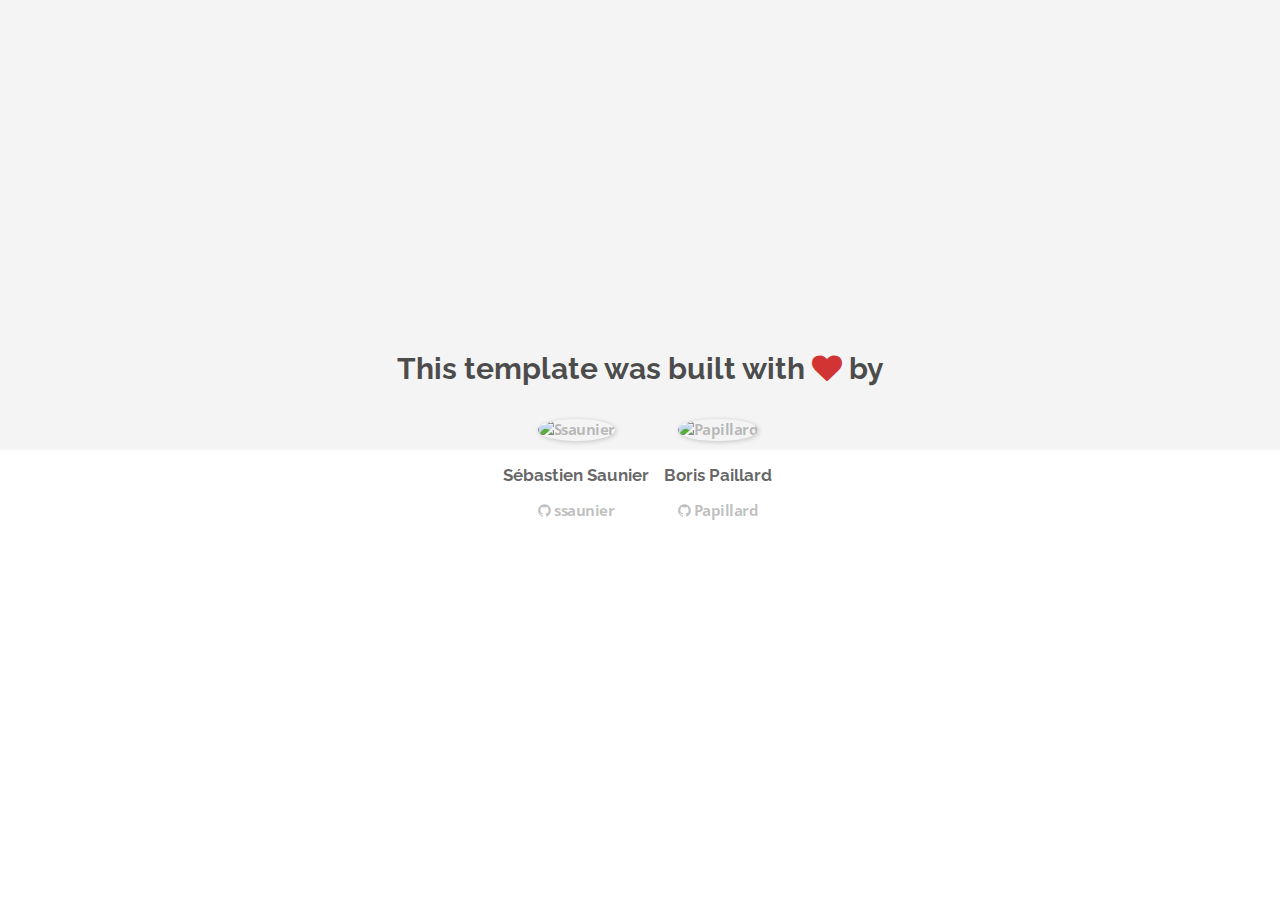
==== about.html @ 684205c4 "Automated commit at 2018-02-12 10:58:25 UTC by middleman-deploy 2.0.0-alpha" ====
<!doctype html>
<html>
  <head>
    <meta charset="utf-8">
    <meta http-equiv="x-ua-compatible" content="ie=edge">
    <meta name="viewport"
          content="width=device-width, initial-scale=1, shrink-to-fit=no">
    <!-- Use the title from a page's frontmatter if it has one -->
    <title>Le Wagon - Middleman - About</title>
    <link href="stylesheets/application-3c48b980.css" rel="stylesheet" />
    <script src="javascripts/application-93de88c9.js"></script>
    <link href="images/favicon-f15af148.png" rel="icon" type="image/png" />
  </head>
  <body>
    <div id="about">
  <div class="about-content">
    <h1>This template was built with <i class="fa fa-heart"></i> by</h1>
    <ul class="list-inline">
        <li>
<a href="https://kitt.lewagon.com/alumni/ssaunier" target="_blank">            <img src="https://kitt.lewagon.com/placeholder/users/ssaunier" class="img-circle" alt="Ssaunier" />
</a>          <h2>Sébastien Saunier</h2>
          <p>
<a href="https://github.com/ssaunier" target="_blank">              <i class="fa fa-github"></i> ssaunier
</a>          </p>
        </li>
        <li>
<a href="https://kitt.lewagon.com/alumni/Papillard" target="_blank">            <img src="https://kitt.lewagon.com/placeholder/users/Papillard" class="img-circle" alt="Papillard" />
</a>          <h2>Boris Paillard</h2>
          <p>
<a href="https://github.com/Papillard" target="_blank">              <i class="fa fa-github"></i> Papillard
</a>          </p>
        </li>
    </ul>
  </div>
</div>

  </body>
</html>
---- stylesheets/application-3c48b980.css ----
@import url("https://fonts.googleapis.com/css?family=Open+Sans:400,300,700|Raleway:400,100,300,700,500");/*!
 * Bootstrap v3.3.7 (http://getbootstrap.com)
 * Copyright 2011-2016 Twitter, Inc.
 * Licensed under MIT (https://github.com/twbs/bootstrap/blob/master/LICENSE)
 *//*! normalize.css v3.0.3 | MIT License | github.com/necolas/normalize.css */html{font-family:sans-serif;-ms-text-size-adjust:100%;-webkit-text-size-adjust:100%}body{margin:0}article,aside,details,figcaption,figure,footer,header,hgroup,main,menu,nav,section,summary{display:block}audio,canvas,progress,video{display:inline-block;vertical-align:baseline}audio:not([controls]){display:none;height:0}[hidden],template{display:none}a{background-color:transparent}a:active,a:hover{outline:0}abbr[title]{border-bottom:1px dotted}b,strong{font-weight:bold}dfn{font-style:italic}h1{font-size:2em;margin:0.67em 0}mark{background:#ff0;color:#000}small{font-size:80%}sub,sup{font-size:75%;line-height:0;position:relative;vertical-align:baseline}sup{top:-0.5em}sub{bottom:-0.25em}img{border:0}svg:not(:root){overflow:hidden}figure{margin:1em 40px}hr{-webkit-box-sizing:content-box;box-sizing:content-box;height:0}pre{overflow:auto}code,kbd,pre,samp{font-family:monospace, monospace;font-size:1em}button,input,optgroup,select,textarea{color:inherit;font:inherit;margin:0}button{overflow:visible}button,select{text-transform:none}button,html input[type="button"],input[type="reset"],input[type="submit"]{-webkit-appearance:button;cursor:pointer}button[disabled],html input[disabled]{cursor:default}button::-moz-focus-inner,input::-moz-focus-inner{border:0;padding:0}input{line-height:normal}input[type="checkbox"],input[type="radio"]{-webkit-box-sizing:border-box;box-sizing:border-box;padding:0}input[type="number"]::-webkit-inner-spin-button,input[type="number"]::-webkit-outer-spin-button{height:auto}input[type="search"]{-webkit-appearance:textfield;-webkit-box-sizing:content-box;box-sizing:content-box}input[type="search"]::-webkit-search-cancel-button,input[type="search"]::-webkit-search-decoration{-webkit-appearance:none}fieldset{border:1px solid #c0c0c0;margin:0 2px;padding:0.35em 0.625em 0.75em}legend{border:0;padding:0}textarea{overflow:auto}optgroup{font-weight:bold}table{border-collapse:collapse;border-spacing:0}td,th{padding:0}/*! Source: https://github.com/h5bp/html5-boilerplate/blob/master/src/css/main.css */@media print{*,*:before,*:after{background:transparent !important;color:#000 !important;-webkit-box-shadow:none !important;box-shadow:none !important;text-shadow:none !important}a,a:visited{text-decoration:underline}a[href]:after{content:" (" attr(href) ")"}abbr[title]:after{content:" (" attr(title) ")"}a[href^="#"]:after,a[href^="javascript:"]:after{content:""}pre,blockquote{border:1px solid #999;page-break-inside:avoid}thead{display:table-header-group}tr,img{page-break-inside:avoid}img{max-width:100% !important}p,h2,h3{orphans:3;widows:3}h2,h3{page-break-after:avoid}.navbar{display:none}.btn>.caret,.dropup>.btn>.caret{border-top-color:#000 !important}.label{border:1px solid #000}.table{border-collapse:collapse !important}.table td,.table th{background-color:#fff !important}.table-bordered th,.table-bordered td{border:1px solid #ddd !important}}@font-face{font-family:'Glyphicons Halflings';src:url("../assets/bootstrap/glyphicons-halflings-regular-86b6f62b.eot");src:url("../assets/bootstrap/glyphicons-halflings-regular-86b6f62b.eot?#iefix") format("embedded-opentype"),url("../assets/bootstrap/glyphicons-halflings-regular-ca35b697.woff2") format("woff2"),url("../assets/bootstrap/glyphicons-halflings-regular-278e49a8.woff") format("woff"),url("../assets/bootstrap/glyphicons-halflings-regular-44bc1850.ttf") format("truetype"),url("../assets/bootstrap/glyphicons-halflings-regular-de51a849.svg#glyphicons_halflingsregular") format("svg")}.glyphicon{position:relative;top:1px;display:inline-block;font-family:'Glyphicons Halflings';font-style:normal;font-weight:normal;line-height:1;-webkit-font-smoothing:antialiased;-moz-osx-font-smoothing:grayscale}.glyphicon-asterisk:before{content:"\002a"}.glyphicon-plus:before{content:"\002b"}.glyphicon-euro:before,.glyphicon-eur:before{content:"\20ac"}.glyphicon-minus:before{content:"\2212"}.glyphicon-cloud:before{content:"\2601"}.glyphicon-envelope:before{content:"\2709"}.glyphicon-pencil:before{content:"\270f"}.glyphicon-glass:before{content:"\e001"}.glyphicon-music:before{content:"\e002"}.glyphicon-search:before{content:"\e003"}.glyphicon-heart:before{content:"\e005"}.glyphicon-star:before{content:"\e006"}.glyphicon-star-empty:before{content:"\e007"}.glyphicon-user:before{content:"\e008"}.glyphicon-film:before{content:"\e009"}.glyphicon-th-large:before{content:"\e010"}.glyphicon-th:before{content:"\e011"}.glyphicon-th-list:before{content:"\e012"}.glyphicon-ok:before{content:"\e013"}.glyphicon-remove:before{content:"\e014"}.glyphicon-zoom-in:before{content:"\e015"}.glyphicon-zoom-out:before{content:"\e016"}.glyphicon-off:before{content:"\e017"}.glyphicon-signal:before{content:"\e018"}.glyphicon-cog:before{content:"\e019"}.glyphicon-trash:before{content:"\e020"}.glyphicon-home:before{content:"\e021"}.glyphicon-file:before{content:"\e022"}.glyphicon-time:before{content:"\e023"}.glyphicon-road:before{content:"\e024"}.glyphicon-download-alt:before{content:"\e025"}.glyphicon-download:before{content:"\e026"}.glyphicon-upload:before{content:"\e027"}.glyphicon-inbox:before{content:"\e028"}.glyphicon-play-circle:before{content:"\e029"}.glyphicon-repeat:before{content:"\e030"}.glyphicon-refresh:before{content:"\e031"}.glyphicon-list-alt:before{content:"\e032"}.glyphicon-lock:before{content:"\e033"}.glyphicon-flag:before{content:"\e034"}.glyphicon-headphones:before{content:"\e035"}.glyphicon-volume-off:before{content:"\e036"}.glyphicon-volume-down:before{content:"\e037"}.glyphicon-volume-up:before{content:"\e038"}.glyphicon-qrcode:before{content:"\e039"}.glyphicon-barcode:before{content:"\e040"}.glyphicon-tag:before{content:"\e041"}.glyphicon-tags:before{content:"\e042"}.glyphicon-book:before{content:"\e043"}.glyphicon-bookmark:before{content:"\e044"}.glyphicon-print:before{content:"\e045"}.glyphicon-camera:before{content:"\e046"}.glyphicon-font:before{content:"\e047"}.glyphicon-bold:before{content:"\e048"}.glyphicon-italic:before{content:"\e049"}.glyphicon-text-height:before{content:"\e050"}.glyphicon-text-width:before{content:"\e051"}.glyphicon-align-left:before{content:"\e052"}.glyphicon-align-center:before{content:"\e053"}.glyphicon-align-right:before{content:"\e054"}.glyphicon-align-justify:before{content:"\e055"}.glyphicon-list:before{content:"\e056"}.glyphicon-indent-left:before{content:"\e057"}.glyphicon-indent-right:before{content:"\e058"}.glyphicon-facetime-video:before{content:"\e059"}.glyphicon-picture:before{content:"\e060"}.glyphicon-map-marker:before{content:"\e062"}.glyphicon-adjust:before{content:"\e063"}.glyphicon-tint:before{content:"\e064"}.glyphicon-edit:before{content:"\e065"}.glyphicon-share:before{content:"\e066"}.glyphicon-check:before{content:"\e067"}.glyphicon-move:before{content:"\e068"}.glyphicon-step-backward:before{content:"\e069"}.glyphicon-fast-backward:before{content:"\e070"}.glyphicon-backward:before{content:"\e071"}.glyphicon-play:before{content:"\e072"}.glyphicon-pause:before{content:"\e073"}.glyphicon-stop:before{content:"\e074"}.glyphicon-forward:before{content:"\e075"}.glyphicon-fast-forward:before{content:"\e076"}.glyphicon-step-forward:before{content:"\e077"}.glyphicon-eject:before{content:"\e078"}.glyphicon-chevron-left:before{content:"\e079"}.glyphicon-chevron-right:before{content:"\e080"}.glyphicon-plus-sign:before{content:"\e081"}.glyphicon-minus-sign:before{content:"\e082"}.glyphicon-remove-sign:before{content:"\e083"}.glyphicon-ok-sign:before{content:"\e084"}.glyphicon-question-sign:before{content:"\e085"}.glyphicon-info-sign:before{content:"\e086"}.glyphicon-screenshot:before{content:"\e087"}.glyphicon-remove-circle:before{content:"\e088"}.glyphicon-ok-circle:before{content:"\e089"}.glyphicon-ban-circle:before{content:"\e090"}.glyphicon-arrow-left:before{content:"\e091"}.glyphicon-arrow-right:before{content:"\e092"}.glyphicon-arrow-up:before{content:"\e093"}.glyphicon-arrow-down:before{content:"\e094"}.glyphicon-share-alt:before{content:"\e095"}.glyphicon-resize-full:before{content:"\e096"}.glyphicon-resize-small:before{content:"\e097"}.glyphicon-exclamation-sign:before{content:"\e101"}.glyphicon-gift:before{content:"\e102"}.glyphicon-leaf:before{content:"\e103"}.glyphicon-fire:before{content:"\e104"}.glyphicon-eye-open:before{content:"\e105"}.glyphicon-eye-close:before{content:"\e106"}.glyphicon-warning-sign:before{content:"\e107"}.glyphicon-plane:before{content:"\e108"}.glyphicon-calendar:before{content:"\e109"}.glyphicon-random:before{content:"\e110"}.glyphicon-comment:before{content:"\e111"}.glyphicon-magnet:before{content:"\e112"}.glyphicon-chevron-up:before{content:"\e113"}.glyphicon-chevron-down:before{content:"\e114"}.glyphicon-retweet:before{content:"\e115"}.glyphicon-shopping-cart:before{content:"\e116"}.glyphicon-folder-close:before{content:"\e117"}.glyphicon-folder-open:before{content:"\e118"}.glyphicon-resize-vertical:before{content:"\e119"}.glyphicon-resize-horizontal:before{content:"\e120"}.glyphicon-hdd:before{content:"\e121"}.glyphicon-bullhorn:before{content:"\e122"}.glyphicon-bell:before{content:"\e123"}.glyphicon-certificate:before{content:"\e124"}.glyphicon-thumbs-up:before{content:"\e125"}.glyphicon-thumbs-down:before{content:"\e126"}.glyphicon-hand-right:before{content:"\e127"}.glyphicon-hand-left:before{content:"\e128"}.glyphicon-hand-up:before{content:"\e129"}.glyphicon-hand-down:before{content:"\e130"}.glyphicon-circle-arrow-right:before{content:"\e131"}.glyphicon-circle-arrow-left:before{content:"\e132"}.glyphicon-circle-arrow-up:before{content:"\e133"}.glyphicon-circle-arrow-down:before{content:"\e134"}.glyphicon-globe:before{content:"\e135"}.glyphicon-wrench:before{content:"\e136"}.glyphicon-tasks:before{content:"\e137"}.glyphicon-filter:before{content:"\e138"}.glyphicon-briefcase:before{content:"\e139"}.glyphicon-fullscreen:before{content:"\e140"}.glyphicon-dashboard:before{content:"\e141"}.glyphicon-paperclip:before{content:"\e142"}.glyphicon-heart-empty:before{content:"\e143"}.glyphicon-link:before{content:"\e144"}.glyphicon-phone:before{content:"\e145"}.glyphicon-pushpin:before{content:"\e146"}.glyphicon-usd:before{content:"\e148"}.glyphicon-gbp:before{content:"\e149"}.glyphicon-sort:before{content:"\e150"}.glyphicon-sort-by-alphabet:before{content:"\e151"}.glyphicon-sort-by-alphabet-alt:before{content:"\e152"}.glyphicon-sort-by-order:before{content:"\e153"}.glyphicon-sort-by-order-alt:before{content:"\e154"}.glyphicon-sort-by-attributes:before{content:"\e155"}.glyphicon-sort-by-attributes-alt:before{content:"\e156"}.glyphicon-unchecked:before{content:"\e157"}.glyphicon-expand:before{content:"\e158"}.glyphicon-collapse-down:before{content:"\e159"}.glyphicon-collapse-up:before{content:"\e160"}.glyphicon-log-in:before{content:"\e161"}.glyphicon-flash:before{content:"\e162"}.glyphicon-log-out:before{content:"\e163"}.glyphicon-new-window:before{content:"\e164"}.glyphicon-record:before{content:"\e165"}.glyphicon-save:before{content:"\e166"}.glyphicon-open:before{content:"\e167"}.glyphicon-saved:before{content:"\e168"}.glyphicon-import:before{content:"\e169"}.glyphicon-export:before{content:"\e170"}.glyphicon-send:before{content:"\e171"}.glyphicon-floppy-disk:before{content:"\e172"}.glyphicon-floppy-saved:before{content:"\e173"}.glyphicon-floppy-remove:before{content:"\e174"}.glyphicon-floppy-save:before{content:"\e175"}.glyphicon-floppy-open:before{content:"\e176"}.glyphicon-credit-card:before{content:"\e177"}.glyphicon-transfer:before{content:"\e178"}.glyphicon-cutlery:before{content:"\e179"}.glyphicon-header:before{content:"\e180"}.glyphicon-compressed:before{content:"\e181"}.glyphicon-earphone:before{content:"\e182"}.glyphicon-phone-alt:before{content:"\e183"}.glyphicon-tower:before{content:"\e184"}.glyphicon-stats:before{content:"\e185"}.glyphicon-sd-video:before{content:"\e186"}.glyphicon-hd-video:before{content:"\e187"}.glyphicon-subtitles:before{content:"\e188"}.glyphicon-sound-stereo:before{content:"\e189"}.glyphicon-sound-dolby:before{content:"\e190"}.glyphicon-sound-5-1:before{content:"\e191"}.glyphicon-sound-6-1:before{content:"\e192"}.glyphicon-sound-7-1:before{content:"\e193"}.glyphicon-copyright-mark:before{content:"\e194"}.glyphicon-registration-mark:before{content:"\e195"}.glyphicon-cloud-download:before{content:"\e197"}.glyphicon-cloud-upload:before{content:"\e198"}.glyphicon-tree-conifer:before{content:"\e199"}.glyphicon-tree-deciduous:before{content:"\e200"}.glyphicon-cd:before{content:"\e201"}.glyphicon-save-file:before{content:"\e202"}.glyphicon-open-file:before{content:"\e203"}.glyphicon-level-up:before{content:"\e204"}.glyphicon-copy:before{content:"\e205"}.glyphicon-paste:before{content:"\e206"}.glyphicon-alert:before{content:"\e209"}.glyphicon-equalizer:before{content:"\e210"}.glyphicon-king:before{content:"\e211"}.glyphicon-queen:before{content:"\e212"}.glyphicon-pawn:before{content:"\e213"}.glyphicon-bishop:before{content:"\e214"}.glyphicon-knight:before{content:"\e215"}.glyphicon-baby-formula:before{content:"\e216"}.glyphicon-tent:before{content:"\26fa"}.glyphicon-blackboard:before{content:"\e218"}.glyphicon-bed:before{content:"\e219"}.glyphicon-apple:before{content:"\f8ff"}.glyphicon-erase:before{content:"\e221"}.glyphicon-hourglass:before{content:"\231b"}.glyphicon-lamp:before{content:"\e223"}.glyphicon-duplicate:before{content:"\e224"}.glyphicon-piggy-bank:before{content:"\e225"}.glyphicon-scissors:before{content:"\e226"}.glyphicon-bitcoin:before{content:"\e227"}.glyphicon-btc:before{content:"\e227"}.glyphicon-xbt:before{content:"\e227"}.glyphicon-yen:before{content:"\00a5"}.glyphicon-jpy:before{content:"\00a5"}.glyphicon-ruble:before{content:"\20bd"}.glyphicon-rub:before{content:"\20bd"}.glyphicon-scale:before{content:"\e230"}.glyphicon-ice-lolly:before{content:"\e231"}.glyphicon-ice-lolly-tasted:before{content:"\e232"}.glyphicon-education:before{content:"\e233"}.glyphicon-option-horizontal:before{content:"\e234"}.glyphicon-option-vertical:before{content:"\e235"}.glyphicon-menu-hamburger:before{content:"\e236"}.glyphicon-modal-window:before{content:"\e237"}.glyphicon-oil:before{content:"\e238"}.glyphicon-grain:before{content:"\e239"}.glyphicon-sunglasses:before{content:"\e240"}.glyphicon-text-size:before{content:"\e241"}.glyphicon-text-color:before{content:"\e242"}.glyphicon-text-background:before{content:"\e243"}.glyphicon-object-align-top:before{content:"\e244"}.glyphicon-object-align-bottom:before{content:"\e245"}.glyphicon-object-align-horizontal:before{content:"\e246"}.glyphicon-object-align-left:before{content:"\e247"}.glyphicon-object-align-vertical:before{content:"\e248"}.glyphicon-object-align-right:before{content:"\e249"}.glyphicon-triangle-right:before{content:"\e250"}.glyphicon-triangle-left:before{content:"\e251"}.glyphicon-triangle-bottom:before{content:"\e252"}.glyphicon-triangle-top:before{content:"\e253"}.glyphicon-console:before{content:"\e254"}.glyphicon-superscript:before{content:"\e255"}.glyphicon-subscript:before{content:"\e256"}.glyphicon-menu-left:before{content:"\e257"}.glyphicon-menu-right:before{content:"\e258"}.glyphicon-menu-down:before{content:"\e259"}.glyphicon-menu-up:before{content:"\e260"}*{-webkit-box-sizing:border-box;box-sizing:border-box}*:before,*:after{-webkit-box-sizing:border-box;box-sizing:border-box}html{font-size:10px;-webkit-tap-highlight-color:transparent}body{font-family:"Open Sans", "Helvetica", "sans-serif";font-size:18px;line-height:1.42857143;color:#333333;background-color:#F4F4F4}input,button,select,textarea{font-family:inherit;font-size:inherit;line-height:inherit}a{color:#469AE0;text-decoration:none}a:hover,a:focus{color:#1f74ba;text-decoration:underline}a:focus{outline:5px auto -webkit-focus-ring-color;outline-offset:-2px}figure{margin:0}img{vertical-align:middle}.img-responsive{display:block;max-width:100%;height:auto}.img-rounded{border-radius:2px}.img-thumbnail{padding:4px;line-height:1.42857143;background-color:#F4F4F4;border:1px solid #ddd;border-radius:2px;-webkit-transition:all 0.2s ease-in-out;transition:all 0.2s ease-in-out;display:inline-block;max-width:100%;height:auto}.img-circle{border-radius:50%}hr{margin-top:25px;margin-bottom:25px;border:0;border-top:1px solid #eeeeee}.sr-only{position:absolute;width:1px;height:1px;margin:-1px;padding:0;overflow:hidden;clip:rect(0, 0, 0, 0);border:0}.sr-only-focusable:active,.sr-only-focusable:focus{position:static;width:auto;height:auto;margin:0;overflow:visible;clip:auto}[role="button"]{cursor:pointer}h1,h2,h3,h4,h5,h6,.h1,.h2,.h3,.h4,.h5,.h6{font-family:"Raleway", "Helvetica", "sans-serif";font-weight:500;line-height:1.1;color:inherit}h1 small,h1 .small,h2 small,h2 .small,h3 small,h3 .small,h4 small,h4 .small,h5 small,h5 .small,h6 small,h6 .small,.h1 small,.h1 .small,.h2 small,.h2 .small,.h3 small,.h3 .small,.h4 small,.h4 .small,.h5 small,.h5 .small,.h6 small,.h6 .small{font-weight:normal;line-height:1;color:#777777}h1,.h1,h2,.h2,h3,.h3{margin-top:25px;margin-bottom:12.5px}h1 small,h1 .small,.h1 small,.h1 .small,h2 small,h2 .small,.h2 small,.h2 .small,h3 small,h3 .small,.h3 small,.h3 .small{font-size:65%}h4,.h4,h5,.h5,h6,.h6{margin-top:12.5px;margin-bottom:12.5px}h4 small,h4 .small,.h4 small,.h4 .small,h5 small,h5 .small,.h5 small,.h5 .small,h6 small,h6 .small,.h6 small,.h6 .small{font-size:75%}h1,.h1{font-size:46px}h2,.h2{font-size:38px}h3,.h3{font-size:31px}h4,.h4{font-size:23px}h5,.h5{font-size:18px}h6,.h6{font-size:16px}p{margin:0 0 12.5px}.lead{margin-bottom:25px;font-size:20px;font-weight:300;line-height:1.4}@media (min-width: 768px){.lead{font-size:27px}}small,.small{font-size:88%}mark,.mark{background-color:#fcf8e3;padding:.2em}.text-left{text-align:left}.text-right{text-align:right}.text-center{text-align:center}.text-justify{text-align:justify}.text-nowrap{white-space:nowrap}.text-lowercase{text-transform:lowercase}.text-uppercase,.initialism{text-transform:uppercase}.text-capitalize{text-transform:capitalize}.text-muted{color:#777777}.text-primary{color:#469AE0}a.text-primary:hover,a.text-primary:focus{color:#2381d0}.text-success{color:#3c763d}a.text-success:hover,a.text-success:focus{color:#2b542c}.text-info{color:#31708f}a.text-info:hover,a.text-info:focus{color:#245269}.text-warning{color:#8a6d3b}a.text-warning:hover,a.text-warning:focus{color:#66512c}.text-danger{color:#a94442}a.text-danger:hover,a.text-danger:focus{color:#843534}.bg-primary{color:#fff}.bg-primary{background-color:#469AE0}a.bg-primary:hover,a.bg-primary:focus{background-color:#2381d0}.bg-success{background-color:#dff0d8}a.bg-success:hover,a.bg-success:focus{background-color:#c1e2b3}.bg-info{background-color:#d9edf7}a.bg-info:hover,a.bg-info:focus{background-color:#afd9ee}.bg-warning{background-color:#fcf8e3}a.bg-warning:hover,a.bg-warning:focus{background-color:#f7ecb5}.bg-danger{background-color:#f2dede}a.bg-danger:hover,a.bg-danger:focus{background-color:#e4b9b9}.page-header{padding-bottom:11.5px;margin:50px 0 25px;border-bottom:1px solid #eeeeee}ul,ol{margin-top:0;margin-bottom:12.5px}ul ul,ul ol,ol ul,ol ol{margin-bottom:0}.list-unstyled{padding-left:0;list-style:none}.list-inline{padding-left:0;list-style:none;margin-left:-5px}.list-inline>li{display:inline-block;padding-left:5px;padding-right:5px}dl{margin-top:0;margin-bottom:25px}dt,dd{line-height:1.42857143}dt{font-weight:bold}dd{margin-left:0}.dl-horizontal dd:before,.dl-horizontal dd:after{content:" ";display:table}.dl-horizontal dd:after{clear:both}@media (min-width: 768px){.dl-horizontal dt{float:left;width:160px;clear:left;text-align:right;overflow:hidden;text-overflow:ellipsis;white-space:nowrap}.dl-horizontal dd{margin-left:180px}}abbr[title],abbr[data-original-title]{cursor:help;border-bottom:1px dotted #777777}.initialism{font-size:90%}blockquote{padding:12.5px 25px;margin:0 0 25px;font-size:22.5px;border-left:5px solid #eeeeee}blockquote p:last-child,blockquote ul:last-child,blockquote ol:last-child{margin-bottom:0}blockquote footer,blockquote small,blockquote .small{display:block;font-size:80%;line-height:1.42857143;color:#777777}blockquote footer:before,blockquote small:before,blockquote .small:before{content:'\2014 \00A0'}.blockquote-reverse,blockquote.pull-right{padding-right:15px;padding-left:0;border-right:5px solid #eeeeee;border-left:0;text-align:right}.blockquote-reverse footer:before,.blockquote-reverse small:before,.blockquote-reverse .small:before,blockquote.pull-right footer:before,blockquote.pull-right small:before,blockquote.pull-right .small:before{content:''}.blockquote-reverse footer:after,.blockquote-reverse small:after,.blockquote-reverse .small:after,blockquote.pull-right footer:after,blockquote.pull-right small:after,blockquote.pull-right .small:after{content:'\00A0 \2014'}address{margin-bottom:25px;font-style:normal;line-height:1.42857143}code,kbd,pre,samp{font-family:Menlo, Monaco, Consolas, "Courier New", monospace}code{padding:2px 4px;font-size:90%;color:#c7254e;background-color:#f9f2f4;border-radius:2px}kbd{padding:2px 4px;font-size:90%;color:#fff;background-color:#333;border-radius:2px;-webkit-box-shadow:inset 0 -1px 0 rgba(0,0,0,0.25);box-shadow:inset 0 -1px 0 rgba(0,0,0,0.25)}kbd kbd{padding:0;font-size:100%;font-weight:bold;-webkit-box-shadow:none;box-shadow:none}pre{display:block;padding:12px;margin:0 0 12.5px;font-size:17px;line-height:1.42857143;word-break:break-all;word-wrap:break-word;color:#333333;background-color:#f5f5f5;border:1px solid #ccc;border-radius:2px}pre code{padding:0;font-size:inherit;color:inherit;white-space:pre-wrap;background-color:transparent;border-radius:0}.pre-scrollable{max-height:340px;overflow-y:scroll}.container{margin-right:auto;margin-left:auto;padding-left:15px;padding-right:15px}.container:before,.container:after{content:" ";display:table}.container:after{clear:both}@media (min-width: 768px){.container{width:750px}}@media (min-width: 992px){.container{width:970px}}@media (min-width: 1200px){.container{width:1170px}}.container-fluid{margin-right:auto;margin-left:auto;padding-left:15px;padding-right:15px}.container-fluid:before,.container-fluid:after{content:" ";display:table}.container-fluid:after{clear:both}.row{margin-left:-15px;margin-right:-15px}.row:before,.row:after{content:" ";display:table}.row:after{clear:both}.col-xs-1,.col-sm-1,.col-md-1,.col-lg-1,.col-xs-2,.col-sm-2,.col-md-2,.col-lg-2,.col-xs-3,.col-sm-3,.col-md-3,.col-lg-3,.col-xs-4,.col-sm-4,.col-md-4,.col-lg-4,.col-xs-5,.col-sm-5,.col-md-5,.col-lg-5,.col-xs-6,.col-sm-6,.col-md-6,.col-lg-6,.col-xs-7,.col-sm-7,.col-md-7,.col-lg-7,.col-xs-8,.col-sm-8,.col-md-8,.col-lg-8,.col-xs-9,.col-sm-9,.col-md-9,.col-lg-9,.col-xs-10,.col-sm-10,.col-md-10,.col-lg-10,.col-xs-11,.col-sm-11,.col-md-11,.col-lg-11,.col-xs-12,.col-sm-12,.col-md-12,.col-lg-12{position:relative;min-height:1px;padding-left:15px;padding-right:15px}.col-xs-1,.col-xs-2,.col-xs-3,.col-xs-4,.col-xs-5,.col-xs-6,.col-xs-7,.col-xs-8,.col-xs-9,.col-xs-10,.col-xs-11,.col-xs-12{float:left}.col-xs-1{width:8.33333333%}.col-xs-2{width:16.66666667%}.col-xs-3{width:25%}.col-xs-4{width:33.33333333%}.col-xs-5{width:41.66666667%}.col-xs-6{width:50%}.col-xs-7{width:58.33333333%}.col-xs-8{width:66.66666667%}.col-xs-9{width:75%}.col-xs-10{width:83.33333333%}.col-xs-11{width:91.66666667%}.col-xs-12{width:100%}.col-xs-pull-0{right:auto}.col-xs-pull-1{right:8.33333333%}.col-xs-pull-2{right:16.66666667%}.col-xs-pull-3{right:25%}.col-xs-pull-4{right:33.33333333%}.col-xs-pull-5{right:41.66666667%}.col-xs-pull-6{right:50%}.col-xs-pull-7{right:58.33333333%}.col-xs-pull-8{right:66.66666667%}.col-xs-pull-9{right:75%}.col-xs-pull-10{right:83.33333333%}.col-xs-pull-11{right:91.66666667%}.col-xs-pull-12{right:100%}.col-xs-push-0{left:auto}.col-xs-push-1{left:8.33333333%}.col-xs-push-2{left:16.66666667%}.col-xs-push-3{left:25%}.col-xs-push-4{left:33.33333333%}.col-xs-push-5{left:41.66666667%}.col-xs-push-6{left:50%}.col-xs-push-7{left:58.33333333%}.col-xs-push-8{left:66.66666667%}.col-xs-push-9{left:75%}.col-xs-push-10{left:83.33333333%}.col-xs-push-11{left:91.66666667%}.col-xs-push-12{left:100%}.col-xs-offset-0{margin-left:0%}.col-xs-offset-1{margin-left:8.33333333%}.col-xs-offset-2{margin-left:16.66666667%}.col-xs-offset-3{margin-left:25%}.col-xs-offset-4{margin-left:33.33333333%}.col-xs-offset-5{margin-left:41.66666667%}.col-xs-offset-6{margin-left:50%}.col-xs-offset-7{margin-left:58.33333333%}.col-xs-offset-8{margin-left:66.66666667%}.col-xs-offset-9{margin-left:75%}.col-xs-offset-10{margin-left:83.33333333%}.col-xs-offset-11{margin-left:91.66666667%}.col-xs-offset-12{margin-left:100%}@media (min-width: 768px){.col-sm-1,.col-sm-2,.col-sm-3,.col-sm-4,.col-sm-5,.col-sm-6,.col-sm-7,.col-sm-8,.col-sm-9,.col-sm-10,.col-sm-11,.col-sm-12{float:left}.col-sm-1{width:8.33333333%}.col-sm-2{width:16.66666667%}.col-sm-3{width:25%}.col-sm-4{width:33.33333333%}.col-sm-5{width:41.66666667%}.col-sm-6{width:50%}.col-sm-7{width:58.33333333%}.col-sm-8{width:66.66666667%}.col-sm-9{width:75%}.col-sm-10{width:83.33333333%}.col-sm-11{width:91.66666667%}.col-sm-12{width:100%}.col-sm-pull-0{right:auto}.col-sm-pull-1{right:8.33333333%}.col-sm-pull-2{right:16.66666667%}.col-sm-pull-3{right:25%}.col-sm-pull-4{right:33.33333333%}.col-sm-pull-5{right:41.66666667%}.col-sm-pull-6{right:50%}.col-sm-pull-7{right:58.33333333%}.col-sm-pull-8{right:66.66666667%}.col-sm-pull-9{right:75%}.col-sm-pull-10{right:83.33333333%}.col-sm-pull-11{right:91.66666667%}.col-sm-pull-12{right:100%}.col-sm-push-0{left:auto}.col-sm-push-1{left:8.33333333%}.col-sm-push-2{left:16.66666667%}.col-sm-push-3{left:25%}.col-sm-push-4{left:33.33333333%}.col-sm-push-5{left:41.66666667%}.col-sm-push-6{left:50%}.col-sm-push-7{left:58.33333333%}.col-sm-push-8{left:66.66666667%}.col-sm-push-9{left:75%}.col-sm-push-10{left:83.33333333%}.col-sm-push-11{left:91.66666667%}.col-sm-push-12{left:100%}.col-sm-offset-0{margin-left:0%}.col-sm-offset-1{margin-left:8.33333333%}.col-sm-offset-2{margin-left:16.66666667%}.col-sm-offset-3{margin-left:25%}.col-sm-offset-4{margin-left:33.33333333%}.col-sm-offset-5{margin-left:41.66666667%}.col-sm-offset-6{margin-left:50%}.col-sm-offset-7{margin-left:58.33333333%}.col-sm-offset-8{margin-left:66.66666667%}.col-sm-offset-9{margin-left:75%}.col-sm-offset-10{margin-left:83.33333333%}.col-sm-offset-11{margin-left:91.66666667%}.col-sm-offset-12{margin-left:100%}}@media (min-width: 992px){.col-md-1,.col-md-2,.col-md-3,.col-md-4,.col-md-5,.col-md-6,.col-md-7,.col-md-8,.col-md-9,.col-md-10,.col-md-11,.col-md-12{float:left}.col-md-1{width:8.33333333%}.col-md-2{width:16.66666667%}.col-md-3{width:25%}.col-md-4{width:33.33333333%}.col-md-5{width:41.66666667%}.col-md-6{width:50%}.col-md-7{width:58.33333333%}.col-md-8{width:66.66666667%}.col-md-9{width:75%}.col-md-10{width:83.33333333%}.col-md-11{width:91.66666667%}.col-md-12{width:100%}.col-md-pull-0{right:auto}.col-md-pull-1{right:8.33333333%}.col-md-pull-2{right:16.66666667%}.col-md-pull-3{right:25%}.col-md-pull-4{right:33.33333333%}.col-md-pull-5{right:41.66666667%}.col-md-pull-6{right:50%}.col-md-pull-7{right:58.33333333%}.col-md-pull-8{right:66.66666667%}.col-md-pull-9{right:75%}.col-md-pull-10{right:83.33333333%}.col-md-pull-11{right:91.66666667%}.col-md-pull-12{right:100%}.col-md-push-0{left:auto}.col-md-push-1{left:8.33333333%}.col-md-push-2{left:16.66666667%}.col-md-push-3{left:25%}.col-md-push-4{left:33.33333333%}.col-md-push-5{left:41.66666667%}.col-md-push-6{left:50%}.col-md-push-7{left:58.33333333%}.col-md-push-8{left:66.66666667%}.col-md-push-9{left:75%}.col-md-push-10{left:83.33333333%}.col-md-push-11{left:91.66666667%}.col-md-push-12{left:100%}.col-md-offset-0{margin-left:0%}.col-md-offset-1{margin-left:8.33333333%}.col-md-offset-2{margin-left:16.66666667%}.col-md-offset-3{margin-left:25%}.col-md-offset-4{margin-left:33.33333333%}.col-md-offset-5{margin-left:41.66666667%}.col-md-offset-6{margin-left:50%}.col-md-offset-7{margin-left:58.33333333%}.col-md-offset-8{margin-left:66.66666667%}.col-md-offset-9{margin-left:75%}.col-md-offset-10{margin-left:83.33333333%}.col-md-offset-11{margin-left:91.66666667%}.col-md-offset-12{margin-left:100%}}@media (min-width: 1200px){.col-lg-1,.col-lg-2,.col-lg-3,.col-lg-4,.col-lg-5,.col-lg-6,.col-lg-7,.col-lg-8,.col-lg-9,.col-lg-10,.col-lg-11,.col-lg-12{float:left}.col-lg-1{width:8.33333333%}.col-lg-2{width:16.66666667%}.col-lg-3{width:25%}.col-lg-4{width:33.33333333%}.col-lg-5{width:41.66666667%}.col-lg-6{width:50%}.col-lg-7{width:58.33333333%}.col-lg-8{width:66.66666667%}.col-lg-9{width:75%}.col-lg-10{width:83.33333333%}.col-lg-11{width:91.66666667%}.col-lg-12{width:100%}.col-lg-pull-0{right:auto}.col-lg-pull-1{right:8.33333333%}.col-lg-pull-2{right:16.66666667%}.col-lg-pull-3{right:25%}.col-lg-pull-4{right:33.33333333%}.col-lg-pull-5{right:41.66666667%}.col-lg-pull-6{right:50%}.col-lg-pull-7{right:58.33333333%}.col-lg-pull-8{right:66.66666667%}.col-lg-pull-9{right:75%}.col-lg-pull-10{right:83.33333333%}.col-lg-pull-11{right:91.66666667%}.col-lg-pull-12{right:100%}.col-lg-push-0{left:auto}.col-lg-push-1{left:8.33333333%}.col-lg-push-2{left:16.66666667%}.col-lg-push-3{left:25%}.col-lg-push-4{left:33.33333333%}.col-lg-push-5{left:41.66666667%}.col-lg-push-6{left:50%}.col-lg-push-7{left:58.33333333%}.col-lg-push-8{left:66.66666667%}.col-lg-push-9{left:75%}.col-lg-push-10{left:83.33333333%}.col-lg-push-11{left:91.66666667%}.col-lg-push-12{left:100%}.col-lg-offset-0{margin-left:0%}.col-lg-offset-1{margin-left:8.33333333%}.col-lg-offset-2{margin-left:16.66666667%}.col-lg-offset-3{margin-left:25%}.col-lg-offset-4{margin-left:33.33333333%}.col-lg-offset-5{margin-left:41.66666667%}.col-lg-offset-6{margin-left:50%}.col-lg-offset-7{margin-left:58.33333333%}.col-lg-offset-8{margin-left:66.66666667%}.col-lg-offset-9{margin-left:75%}.col-lg-offset-10{margin-left:83.33333333%}.col-lg-offset-11{margin-left:91.66666667%}.col-lg-offset-12{margin-left:100%}}table{background-color:transparent}caption{padding-top:8px;padding-bottom:8px;color:#777777;text-align:left}th{text-align:left}.table{width:100%;max-width:100%;margin-bottom:25px}.table>thead>tr>th,.table>thead>tr>td,.table>tbody>tr>th,.table>tbody>tr>td,.table>tfoot>tr>th,.table>tfoot>tr>td{padding:8px;line-height:1.42857143;vertical-align:top;border-top:1px solid #ddd}.table>thead>tr>th{vertical-align:bottom;border-bottom:2px solid #ddd}.table>caption+thead>tr:first-child>th,.table>caption+thead>tr:first-child>td,.table>colgroup+thead>tr:first-child>th,.table>colgroup+thead>tr:first-child>td,.table>thead:first-child>tr:first-child>th,.table>thead:first-child>tr:first-child>td{border-top:0}.table>tbody+tbody{border-top:2px solid #ddd}.table .table{background-color:#F4F4F4}.table-condensed>thead>tr>th,.table-condensed>thead>tr>td,.table-condensed>tbody>tr>th,.table-condensed>tbody>tr>td,.table-condensed>tfoot>tr>th,.table-condensed>tfoot>tr>td{padding:5px}.table-bordered{border:1px solid #ddd}.table-bordered>thead>tr>th,.table-bordered>thead>tr>td,.table-bordered>tbody>tr>th,.table-bordered>tbody>tr>td,.table-bordered>tfoot>tr>th,.table-bordered>tfoot>tr>td{border:1px solid #ddd}.table-bordered>thead>tr>th,.table-bordered>thead>tr>td{border-bottom-width:2px}.table-striped>tbody>tr:nth-of-type(odd){background-color:#f9f9f9}.table-hover>tbody>tr:hover{background-color:#f5f5f5}table col[class*="col-"]{position:static;float:none;display:table-column}table td[class*="col-"],table th[class*="col-"]{position:static;float:none;display:table-cell}.table>thead>tr>td.active,.table>thead>tr>th.active,.table>thead>tr.active>td,.table>thead>tr.active>th,.table>tbody>tr>td.active,.table>tbody>tr>th.active,.table>tbody>tr.active>td,.table>tbody>tr.active>th,.table>tfoot>tr>td.active,.table>tfoot>tr>th.active,.table>tfoot>tr.active>td,.table>tfoot>tr.active>th{background-color:#f5f5f5}.table-hover>tbody>tr>td.active:hover,.table-hover>tbody>tr>th.active:hover,.table-hover>tbody>tr.active:hover>td,.table-hover>tbody>tr:hover>.active,.table-hover>tbody>tr.active:hover>th{background-color:#e8e8e8}.table>thead>tr>td.success,.table>thead>tr>th.success,.table>thead>tr.success>td,.table>thead>tr.success>th,.table>tbody>tr>td.success,.table>tbody>tr>th.success,.table>tbody>tr.success>td,.table>tbody>tr.success>th,.table>tfoot>tr>td.success,.table>tfoot>tr>th.success,.table>tfoot>tr.success>td,.table>tfoot>tr.success>th{background-color:#dff0d8}.table-hover>tbody>tr>td.success:hover,.table-hover>tbody>tr>th.success:hover,.table-hover>tbody>tr.success:hover>td,.table-hover>tbody>tr:hover>.success,.table-hover>tbody>tr.success:hover>th{background-color:#d0e9c6}.table>thead>tr>td.info,.table>thead>tr>th.info,.table>thead>tr.info>td,.table>thead>tr.info>th,.table>tbody>tr>td.info,.table>tbody>tr>th.info,.table>tbody>tr.info>td,.table>tbody>tr.info>th,.table>tfoot>tr>td.info,.table>tfoot>tr>th.info,.table>tfoot>tr.info>td,.table>tfoot>tr.info>th{background-color:#d9edf7}.table-hover>tbody>tr>td.info:hover,.table-hover>tbody>tr>th.info:hover,.table-hover>tbody>tr.info:hover>td,.table-hover>tbody>tr:hover>.info,.table-hover>tbody>tr.info:hover>th{background-color:#c4e3f3}.table>thead>tr>td.warning,.table>thead>tr>th.warning,.table>thead>tr.warning>td,.table>thead>tr.warning>th,.table>tbody>tr>td.warning,.table>tbody>tr>th.warning,.table>tbody>tr.warning>td,.table>tbody>tr.warning>th,.table>tfoot>tr>td.warning,.table>tfoot>tr>th.warning,.table>tfoot>tr.warning>td,.table>tfoot>tr.warning>th{background-color:#fcf8e3}.table-hover>tbody>tr>td.warning:hover,.table-hover>tbody>tr>th.warning:hover,.table-hover>tbody>tr.warning:hover>td,.table-hover>tbody>tr:hover>.warning,.table-hover>tbody>tr.warning:hover>th{background-color:#faf2cc}.table>thead>tr>td.danger,.table>thead>tr>th.danger,.table>thead>tr.danger>td,.table>thead>tr.danger>th,.table>tbody>tr>td.danger,.table>tbody>tr>th.danger,.table>tbody>tr.danger>td,.table>tbody>tr.danger>th,.table>tfoot>tr>td.danger,.table>tfoot>tr>th.danger,.table>tfoot>tr.danger>td,.table>tfoot>tr.danger>th{background-color:#f2dede}.table-hover>tbody>tr>td.danger:hover,.table-hover>tbody>tr>th.danger:hover,.table-hover>tbody>tr.danger:hover>td,.table-hover>tbody>tr:hover>.danger,.table-hover>tbody>tr.danger:hover>th{background-color:#ebcccc}.table-responsive{overflow-x:auto;min-height:0.01%}@media screen and (max-width: 767px){.table-responsive{width:100%;margin-bottom:18.75px;overflow-y:hidden;-ms-overflow-style:-ms-autohiding-scrollbar;border:1px solid #ddd}.table-responsive>.table{margin-bottom:0}.table-responsive>.table>thead>tr>th,.table-responsive>.table>thead>tr>td,.table-responsive>.table>tbody>tr>th,.table-responsive>.table>tbody>tr>td,.table-responsive>.table>tfoot>tr>th,.table-responsive>.table>tfoot>tr>td{white-space:nowrap}.table-responsive>.table-bordered{border:0}.table-responsive>.table-bordered>thead>tr>th:first-child,.table-responsive>.table-bordered>thead>tr>td:first-child,.table-responsive>.table-bordered>tbody>tr>th:first-child,.table-responsive>.table-bordered>tbody>tr>td:first-child,.table-responsive>.table-bordered>tfoot>tr>th:first-child,.table-responsive>.table-bordered>tfoot>tr>td:first-child{border-left:0}.table-responsive>.table-bordered>thead>tr>th:last-child,.table-responsive>.table-bordered>thead>tr>td:last-child,.table-responsive>.table-bordered>tbody>tr>th:last-child,.table-responsive>.table-bordered>tbody>tr>td:last-child,.table-responsive>.table-bordered>tfoot>tr>th:last-child,.table-responsive>.table-bordered>tfoot>tr>td:last-child{border-right:0}.table-responsive>.table-bordered>tbody>tr:last-child>th,.table-responsive>.table-bordered>tbody>tr:last-child>td,.table-responsive>.table-bordered>tfoot>tr:last-child>th,.table-responsive>.table-bordered>tfoot>tr:last-child>td{border-bottom:0}}fieldset{padding:0;margin:0;border:0;min-width:0}legend{display:block;width:100%;padding:0;margin-bottom:25px;font-size:27px;line-height:inherit;color:#333333;border:0;border-bottom:1px solid #e5e5e5}label{display:inline-block;max-width:100%;margin-bottom:5px;font-weight:bold}input[type="search"]{-webkit-box-sizing:border-box;box-sizing:border-box}input[type="radio"],input[type="checkbox"]{margin:4px 0 0;margin-top:1px \9;line-height:normal}input[type="file"]{display:block}input[type="range"]{display:block;width:100%}select[multiple],select[size]{height:auto}input[type="file"]:focus,input[type="radio"]:focus,input[type="checkbox"]:focus{outline:5px auto -webkit-focus-ring-color;outline-offset:-2px}output{display:block;padding-top:7px;font-size:18px;line-height:1.42857143;color:#000000}.form-control{display:block;width:100%;height:39px;padding:6px 12px;font-size:18px;line-height:1.42857143;color:#000000;background-color:#fff;background-image:none;border:1px solid #ccc;border-radius:2px;-webkit-box-shadow:inset 0 1px 1px rgba(0,0,0,0.075);box-shadow:inset 0 1px 1px rgba(0,0,0,0.075);-webkit-transition:border-color ease-in-out 0.15s, box-shadow ease-in-out 0.15s;-webkit-transition:border-color ease-in-out 0.15s, -webkit-box-shadow ease-in-out 0.15s;transition:border-color ease-in-out 0.15s, -webkit-box-shadow ease-in-out 0.15s;transition:border-color ease-in-out 0.15s, box-shadow ease-in-out 0.15s;transition:border-color ease-in-out 0.15s, box-shadow ease-in-out 0.15s, -webkit-box-shadow ease-in-out 0.15s}.form-control:focus{border-color:#66afe9;outline:0;-webkit-box-shadow:inset 0 1px 1px rgba(0,0,0,0.075),0 0 8px rgba(102,175,233,0.6);box-shadow:inset 0 1px 1px rgba(0,0,0,0.075),0 0 8px rgba(102,175,233,0.6)}.form-control::-moz-placeholder{color:#999;opacity:1}.form-control:-ms-input-placeholder{color:#999}.form-control::-webkit-input-placeholder{color:#999}.form-control::-ms-expand{border:0;background-color:transparent}.form-control[disabled],.form-control[readonly],fieldset[disabled] .form-control{background-color:#eeeeee;opacity:1}.form-control[disabled],fieldset[disabled] .form-control{cursor:not-allowed}textarea.form-control{height:auto}input[type="search"]{-webkit-appearance:none}@media screen and (-webkit-min-device-pixel-ratio: 0){input[type="date"].form-control,input[type="time"].form-control,input[type="datetime-local"].form-control,input[type="month"].form-control{line-height:39px}input[type="date"].input-sm,.input-group-sm>input[type="date"].form-control,.input-group-sm>input[type="date"].input-group-addon,.input-group-sm>.input-group-btn>input[type="date"].btn,.input-group-sm input[type="date"],input[type="time"].input-sm,.input-group-sm>input[type="time"].form-control,.input-group-sm>input[type="time"].input-group-addon,.input-group-sm>.input-group-btn>input[type="time"].btn,.input-group-sm input[type="time"],input[type="datetime-local"].input-sm,.input-group-sm>input[type="datetime-local"].form-control,.input-group-sm>input[type="datetime-local"].input-group-addon,.input-group-sm>.input-group-btn>input[type="datetime-local"].btn,.input-group-sm input[type="datetime-local"],input[type="month"].input-sm,.input-group-sm>input[type="month"].form-control,.input-group-sm>input[type="month"].input-group-addon,.input-group-sm>.input-group-btn>input[type="month"].btn,.input-group-sm input[type="month"]{line-height:36px}input[type="date"].input-lg,.input-group-lg>input[type="date"].form-control,.input-group-lg>input[type="date"].input-group-addon,.input-group-lg>.input-group-btn>input[type="date"].btn,.input-group-lg input[type="date"],input[type="time"].input-lg,.input-group-lg>input[type="time"].form-control,.input-group-lg>input[type="time"].input-group-addon,.input-group-lg>.input-group-btn>input[type="time"].btn,.input-group-lg input[type="time"],input[type="datetime-local"].input-lg,.input-group-lg>input[type="datetime-local"].form-control,.input-group-lg>input[type="datetime-local"].input-group-addon,.input-group-lg>.input-group-btn>input[type="datetime-local"].btn,.input-group-lg input[type="datetime-local"],input[type="month"].input-lg,.input-group-lg>input[type="month"].form-control,.input-group-lg>input[type="month"].input-group-addon,.input-group-lg>.input-group-btn>input[type="month"].btn,.input-group-lg input[type="month"]{line-height:53px}}.form-group{margin-bottom:15px}.radio,.checkbox{position:relative;display:block;margin-top:10px;margin-bottom:10px}.radio label,.checkbox label{min-height:25px;padding-left:20px;margin-bottom:0;font-weight:normal;cursor:pointer}.radio input[type="radio"],.radio-inline input[type="radio"],.checkbox input[type="checkbox"],.checkbox-inline input[type="checkbox"]{position:absolute;margin-left:-20px;margin-top:4px \9}.radio+.radio,.checkbox+.checkbox{margin-top:-5px}.radio-inline,.checkbox-inline{position:relative;display:inline-block;padding-left:20px;margin-bottom:0;vertical-align:middle;font-weight:normal;cursor:pointer}.radio-inline+.radio-inline,.checkbox-inline+.checkbox-inline{margin-top:0;margin-left:10px}input[type="radio"][disabled],input[type="radio"].disabled,fieldset[disabled] input[type="radio"],input[type="checkbox"][disabled],input[type="checkbox"].disabled,fieldset[disabled] input[type="checkbox"]{cursor:not-allowed}.radio-inline.disabled,fieldset[disabled] .radio-inline,.checkbox-inline.disabled,fieldset[disabled] .checkbox-inline{cursor:not-allowed}.radio.disabled label,fieldset[disabled] .radio label,.checkbox.disabled label,fieldset[disabled] .checkbox label{cursor:not-allowed}.form-control-static{padding-top:7px;padding-bottom:7px;margin-bottom:0;min-height:43px}.form-control-static.input-lg,.input-group-lg>.form-control-static.form-control,.input-group-lg>.form-control-static.input-group-addon,.input-group-lg>.input-group-btn>.form-control-static.btn,.form-control-static.input-sm,.input-group-sm>.form-control-static.form-control,.input-group-sm>.form-control-static.input-group-addon,.input-group-sm>.input-group-btn>.form-control-static.btn{padding-left:0;padding-right:0}.input-sm,.input-group-sm>.form-control,.input-group-sm>.input-group-addon,.input-group-sm>.input-group-btn>.btn{height:36px;padding:5px 10px;font-size:16px;line-height:1.5;border-radius:2px}select.input-sm,.input-group-sm>select.form-control,.input-group-sm>select.input-group-addon,.input-group-sm>.input-group-btn>select.btn{height:36px;line-height:36px}textarea.input-sm,.input-group-sm>textarea.form-control,.input-group-sm>textarea.input-group-addon,.input-group-sm>.input-group-btn>textarea.btn,select[multiple].input-sm,.input-group-sm>select[multiple].form-control,.input-group-sm>select[multiple].input-group-addon,.input-group-sm>.input-group-btn>select[multiple].btn{height:auto}.form-group-sm .form-control{height:36px;padding:5px 10px;font-size:16px;line-height:1.5;border-radius:2px}.form-group-sm select.form-control{height:36px;line-height:36px}.form-group-sm textarea.form-control,.form-group-sm select[multiple].form-control{height:auto}.form-group-sm .form-control-static{height:36px;min-height:41px;padding:6px 10px;font-size:16px;line-height:1.5}.input-lg,.input-group-lg>.form-control,.input-group-lg>.input-group-addon,.input-group-lg>.input-group-btn>.btn{height:53px;padding:10px 16px;font-size:23px;line-height:1.3333333;border-radius:2px}select.input-lg,.input-group-lg>select.form-control,.input-group-lg>select.input-group-addon,.input-group-lg>.input-group-btn>select.btn{height:53px;line-height:53px}textarea.input-lg,.input-group-lg>textarea.form-control,.input-group-lg>textarea.input-group-addon,.input-group-lg>.input-group-btn>textarea.btn,select[multiple].input-lg,.input-group-lg>select[multiple].form-control,.input-group-lg>select[multiple].input-group-addon,.input-group-lg>.input-group-btn>select[multiple].btn{height:auto}.form-group-lg .form-control{height:53px;padding:10px 16px;font-size:23px;line-height:1.3333333;border-radius:2px}.form-group-lg select.form-control{height:53px;line-height:53px}.form-group-lg textarea.form-control,.form-group-lg select[multiple].form-control{height:auto}.form-group-lg .form-control-static{height:53px;min-height:48px;padding:11px 16px;font-size:23px;line-height:1.3333333}.has-feedback{position:relative}.has-feedback .form-control{padding-right:48.75px}.form-control-feedback{position:absolute;top:0;right:0;z-index:2;display:block;width:39px;height:39px;line-height:39px;text-align:center;pointer-events:none}.input-lg+.form-control-feedback,.input-group-lg>.form-control+.form-control-feedback,.input-group-lg>.input-group-addon+.form-control-feedback,.input-group-lg>.input-group-btn>.btn+.form-control-feedback,.input-group-lg+.form-control-feedback,.form-group-lg .form-control+.form-control-feedback{width:53px;height:53px;line-height:53px}.input-sm+.form-control-feedback,.input-group-sm>.form-control+.form-control-feedback,.input-group-sm>.input-group-addon+.form-control-feedback,.input-group-sm>.input-group-btn>.btn+.form-control-feedback,.input-group-sm+.form-control-feedback,.form-group-sm .form-control+.form-control-feedback{width:36px;height:36px;line-height:36px}.has-success .help-block,.has-success .control-label,.has-success .radio,.has-success .checkbox,.has-success .radio-inline,.has-success .checkbox-inline,.has-success.radio label,.has-success.checkbox label,.has-success.radio-inline label,.has-success.checkbox-inline label{color:#3c763d}.has-success .form-control{border-color:#3c763d;-webkit-box-shadow:inset 0 1px 1px rgba(0,0,0,0.075);box-shadow:inset 0 1px 1px rgba(0,0,0,0.075)}.has-success .form-control:focus{border-color:#2b542c;-webkit-box-shadow:inset 0 1px 1px rgba(0,0,0,0.075),0 0 6px #67b168;box-shadow:inset 0 1px 1px rgba(0,0,0,0.075),0 0 6px #67b168}.has-success .input-group-addon{color:#3c763d;border-color:#3c763d;background-color:#dff0d8}.has-success .form-control-feedback{color:#3c763d}.has-warning .help-block,.has-warning .control-label,.has-warning .radio,.has-warning .checkbox,.has-warning .radio-inline,.has-warning .checkbox-inline,.has-warning.radio label,.has-warning.checkbox label,.has-warning.radio-inline label,.has-warning.checkbox-inline label{color:#8a6d3b}.has-warning .form-control{border-color:#8a6d3b;-webkit-box-shadow:inset 0 1px 1px rgba(0,0,0,0.075);box-shadow:inset 0 1px 1px rgba(0,0,0,0.075)}.has-warning .form-control:focus{border-color:#66512c;-webkit-box-shadow:inset 0 1px 1px rgba(0,0,0,0.075),0 0 6px #c0a16b;box-shadow:inset 0 1px 1px rgba(0,0,0,0.075),0 0 6px #c0a16b}.has-warning .input-group-addon{color:#8a6d3b;border-color:#8a6d3b;background-color:#fcf8e3}.has-warning .form-control-feedback{color:#8a6d3b}.has-error .help-block,.has-error .control-label,.has-error .radio,.has-error .checkbox,.has-error .radio-inline,.has-error .checkbox-inline,.has-error.radio label,.has-error.checkbox label,.has-error.radio-inline label,.has-error.checkbox-inline label{color:#a94442}.has-error .form-control{border-color:#a94442;-webkit-box-shadow:inset 0 1px 1px rgba(0,0,0,0.075);box-shadow:inset 0 1px 1px rgba(0,0,0,0.075)}.has-error .form-control:focus{border-color:#843534;-webkit-box-shadow:inset 0 1px 1px rgba(0,0,0,0.075),0 0 6px #ce8483;box-shadow:inset 0 1px 1px rgba(0,0,0,0.075),0 0 6px #ce8483}.has-error .input-group-addon{color:#a94442;border-color:#a94442;background-color:#f2dede}.has-error .form-control-feedback{color:#a94442}.has-feedback label ~ .form-control-feedback{top:30px}.has-feedback label.sr-only ~ .form-control-feedback{top:0}.help-block{display:block;margin-top:5px;margin-bottom:10px;color:#737373}@media (min-width: 768px){.form-inline .form-group{display:inline-block;margin-bottom:0;vertical-align:middle}.form-inline .form-control{display:inline-block;width:auto;vertical-align:middle}.form-inline .form-control-static{display:inline-block}.form-inline .input-group{display:inline-table;vertical-align:middle}.form-inline .input-group .input-group-addon,.form-inline .input-group .input-group-btn,.form-inline .input-group .form-control{width:auto}.form-inline .input-group>.form-control{width:100%}.form-inline .control-label{margin-bottom:0;vertical-align:middle}.form-inline .radio,.form-inline .checkbox{display:inline-block;margin-top:0;margin-bottom:0;vertical-align:middle}.form-inline .radio label,.form-inline .checkbox label{padding-left:0}.form-inline .radio input[type="radio"],.form-inline .checkbox input[type="checkbox"]{position:relative;margin-left:0}.form-inline .has-feedback .form-control-feedback{top:0}}.form-horizontal .radio,.form-horizontal .checkbox,.form-horizontal .radio-inline,.form-horizontal .checkbox-inline{margin-top:0;margin-bottom:0;padding-top:7px}.form-horizontal .radio,.form-horizontal .checkbox{min-height:32px}.form-horizontal .form-group{margin-left:-15px;margin-right:-15px}.form-horizontal .form-group:before,.form-horizontal .form-group:after{content:" ";display:table}.form-horizontal .form-group:after{clear:both}@media (min-width: 768px){.form-horizontal .control-label{text-align:right;margin-bottom:0;padding-top:7px}}.form-horizontal .has-feedback .form-control-feedback{right:15px}@media (min-width: 768px){.form-horizontal .form-group-lg .control-label{padding-top:11px;font-size:23px}}@media (min-width: 768px){.form-horizontal .form-group-sm .control-label{padding-top:6px;font-size:16px}}.btn{display:inline-block;margin-bottom:0;font-weight:normal;text-align:center;vertical-align:middle;-ms-touch-action:manipulation;touch-action:manipulation;cursor:pointer;background-image:none;border:1px solid transparent;white-space:nowrap;padding:6px 12px;font-size:18px;line-height:1.42857143;border-radius:2px;-webkit-user-select:none;-moz-user-select:none;-ms-user-select:none;user-select:none}.btn:focus,.btn.focus,.btn:active:focus,.btn:active.focus,.btn.active:focus,.btn.active.focus{outline:5px auto -webkit-focus-ring-color;outline-offset:-2px}.btn:hover,.btn:focus,.btn.focus{color:#333;text-decoration:none}.btn:active,.btn.active{outline:0;background-image:none;-webkit-box-shadow:inset 0 3px 5px rgba(0,0,0,0.125);box-shadow:inset 0 3px 5px rgba(0,0,0,0.125)}.btn.disabled,.btn[disabled],fieldset[disabled] .btn{cursor:not-allowed;opacity:0.65;filter:alpha(opacity=65);-webkit-box-shadow:none;box-shadow:none}a.btn.disabled,fieldset[disabled] a.btn{pointer-events:none}.btn-default{color:#333;background-color:#fff;border-color:#ccc}.btn-default:focus,.btn-default.focus{color:#333;background-color:#e6e6e6;border-color:#8c8c8c}.btn-default:hover{color:#333;background-color:#e6e6e6;border-color:#adadad}.btn-default:active,.btn-default.active,.open>.btn-default.dropdown-toggle{color:#333;background-color:#e6e6e6;border-color:#adadad}.btn-default:active:hover,.btn-default:active:focus,.btn-default:active.focus,.btn-default.active:hover,.btn-default.active:focus,.btn-default.active.focus,.open>.btn-default.dropdown-toggle:hover,.open>.btn-default.dropdown-toggle:focus,.open>.btn-default.dropdown-toggle.focus{color:#333;background-color:#d4d4d4;border-color:#8c8c8c}.btn-default:active,.btn-default.active,.open>.btn-default.dropdown-toggle{background-image:none}.btn-default.disabled:hover,.btn-default.disabled:focus,.btn-default.disabled.focus,.btn-default[disabled]:hover,.btn-default[disabled]:focus,.btn-default[disabled].focus,fieldset[disabled] .btn-default:hover,fieldset[disabled] .btn-default:focus,fieldset[disabled] .btn-default.focus{background-color:#fff;border-color:#ccc}.btn-default .badge{color:#fff;background-color:#333}.btn-primary{color:#fff;background-color:#469AE0;border-color:#308edc}.btn-primary:focus,.btn-primary.focus{color:#fff;background-color:#2381d0;border-color:#144b79}.btn-primary:hover{color:#fff;background-color:#2381d0;border-color:#1e6eb2}.btn-primary:active,.btn-primary.active,.open>.btn-primary.dropdown-toggle{color:#fff;background-color:#2381d0;border-color:#1e6eb2}.btn-primary:active:hover,.btn-primary:active:focus,.btn-primary:active.focus,.btn-primary.active:hover,.btn-primary.active:focus,.btn-primary.active.focus,.open>.btn-primary.dropdown-toggle:hover,.open>.btn-primary.dropdown-toggle:focus,.open>.btn-primary.dropdown-toggle.focus{color:#fff;background-color:#1e6eb2;border-color:#144b79}.btn-primary:active,.btn-primary.active,.open>.btn-primary.dropdown-toggle{background-image:none}.btn-primary.disabled:hover,.btn-primary.disabled:focus,.btn-primary.disabled.focus,.btn-primary[disabled]:hover,.btn-primary[disabled]:focus,.btn-primary[disabled].focus,fieldset[disabled] .btn-primary:hover,fieldset[disabled] .btn-primary:focus,fieldset[disabled] .btn-primary.focus{background-color:#469AE0;border-color:#308edc}.btn-primary .badge{color:#469AE0;background-color:#fff}.btn-success{color:#fff;background-color:#32B796;border-color:#2da386}.btn-success:focus,.btn-success.focus{color:#fff;background-color:#278f75;border-color:#113f34}.btn-success:hover{color:#fff;background-color:#278f75;border-color:#1f735e}.btn-success:active,.btn-success.active,.open>.btn-success.dropdown-toggle{color:#fff;background-color:#278f75;border-color:#1f735e}.btn-success:active:hover,.btn-success:active:focus,.btn-success:active.focus,.btn-success.active:hover,.btn-success.active:focus,.btn-success.active.focus,.open>.btn-success.dropdown-toggle:hover,.open>.btn-success.dropdown-toggle:focus,.open>.btn-success.dropdown-toggle.focus{color:#fff;background-color:#1f735e;border-color:#113f34}.btn-success:active,.btn-success.active,.open>.btn-success.dropdown-toggle{background-image:none}.btn-success.disabled:hover,.btn-success.disabled:focus,.btn-success.disabled.focus,.btn-success[disabled]:hover,.btn-success[disabled]:focus,.btn-success[disabled].focus,fieldset[disabled] .btn-success:hover,fieldset[disabled] .btn-success:focus,fieldset[disabled] .btn-success.focus{background-color:#32B796;border-color:#2da386}.btn-success .badge{color:#32B796;background-color:#fff}.btn-info{color:#fff;background-color:#FDB631;border-color:#fdad18}.btn-info:focus,.btn-info.focus{color:#fff;background-color:#f9a302;border-color:#946101}.btn-info:hover{color:#fff;background-color:#f9a302;border-color:#d58c02}.btn-info:active,.btn-info.active,.open>.btn-info.dropdown-toggle{color:#fff;background-color:#f9a302;border-color:#d58c02}.btn-info:active:hover,.btn-info:active:focus,.btn-info:active.focus,.btn-info.active:hover,.btn-info.active:focus,.btn-info.active.focus,.open>.btn-info.dropdown-toggle:hover,.open>.btn-info.dropdown-toggle:focus,.open>.btn-info.dropdown-toggle.focus{color:#fff;background-color:#d58c02;border-color:#946101}.btn-info:active,.btn-info.active,.open>.btn-info.dropdown-toggle{background-image:none}.btn-info.disabled:hover,.btn-info.disabled:focus,.btn-info.disabled.focus,.btn-info[disabled]:hover,.btn-info[disabled]:focus,.btn-info[disabled].focus,fieldset[disabled] .btn-info:hover,fieldset[disabled] .btn-info:focus,fieldset[disabled] .btn-info.focus{background-color:#FDB631;border-color:#fdad18}.btn-info .badge{color:#FDB631;background-color:#fff}.btn-warning{color:#fff;background-color:#E67E22;border-color:#d67118}.btn-warning:focus,.btn-warning.focus{color:#fff;background-color:#bf6516;border-color:#64350b}.btn-warning:hover{color:#fff;background-color:#bf6516;border-color:#9f5412}.btn-warning:active,.btn-warning.active,.open>.btn-warning.dropdown-toggle{color:#fff;background-color:#bf6516;border-color:#9f5412}.btn-warning:active:hover,.btn-warning:active:focus,.btn-warning:active.focus,.btn-warning.active:hover,.btn-warning.active:focus,.btn-warning.active.focus,.open>.btn-warning.dropdown-toggle:hover,.open>.btn-warning.dropdown-toggle:focus,.open>.btn-warning.dropdown-toggle.focus{color:#fff;background-color:#9f5412;border-color:#64350b}.btn-warning:active,.btn-warning.active,.open>.btn-warning.dropdown-toggle{background-image:none}.btn-warning.disabled:hover,.btn-warning.disabled:focus,.btn-warning.disabled.focus,.btn-warning[disabled]:hover,.btn-warning[disabled]:focus,.btn-warning[disabled].focus,fieldset[disabled] .btn-warning:hover,fieldset[disabled] .btn-warning:focus,fieldset[disabled] .btn-warning.focus{background-color:#E67E22;border-color:#d67118}.btn-warning .badge{color:#E67E22;background-color:#fff}.btn-danger{color:#fff;background-color:#EE5F5B;border-color:#ec4844}.btn-danger:focus,.btn-danger.focus{color:#fff;background-color:#e9322d;border-color:#9f1411}.btn-danger:hover{color:#fff;background-color:#e9322d;border-color:#dc1c17}.btn-danger:active,.btn-danger.active,.open>.btn-danger.dropdown-toggle{color:#fff;background-color:#e9322d;border-color:#dc1c17}.btn-danger:active:hover,.btn-danger:active:focus,.btn-danger:active.focus,.btn-danger.active:hover,.btn-danger.active:focus,.btn-danger.active.focus,.open>.btn-danger.dropdown-toggle:hover,.open>.btn-danger.dropdown-toggle:focus,.open>.btn-danger.dropdown-toggle.focus{color:#fff;background-color:#dc1c17;border-color:#9f1411}.btn-danger:active,.btn-danger.active,.open>.btn-danger.dropdown-toggle{background-image:none}.btn-danger.disabled:hover,.btn-danger.disabled:focus,.btn-danger.disabled.focus,.btn-danger[disabled]:hover,.btn-danger[disabled]:focus,.btn-danger[disabled].focus,fieldset[disabled] .btn-danger:hover,fieldset[disabled] .btn-danger:focus,fieldset[disabled] .btn-danger.focus{background-color:#EE5F5B;border-color:#ec4844}.btn-danger .badge{color:#EE5F5B;background-color:#fff}.btn-link{color:#469AE0;font-weight:normal;border-radius:0}.btn-link,.btn-link:active,.btn-link.active,.btn-link[disabled],fieldset[disabled] .btn-link{background-color:transparent;-webkit-box-shadow:none;box-shadow:none}.btn-link,.btn-link:hover,.btn-link:focus,.btn-link:active{border-color:transparent}.btn-link:hover,.btn-link:focus{color:#1f74ba;text-decoration:underline;background-color:transparent}.btn-link[disabled]:hover,.btn-link[disabled]:focus,fieldset[disabled] .btn-link:hover,fieldset[disabled] .btn-link:focus{color:#777777;text-decoration:none}.btn-lg,.btn-group-lg>.btn{padding:10px 16px;font-size:23px;line-height:1.3333333;border-radius:2px}.btn-sm,.btn-group-sm>.btn{padding:5px 10px;font-size:16px;line-height:1.5;border-radius:2px}.btn-xs,.btn-group-xs>.btn{padding:1px 5px;font-size:16px;line-height:1.5;border-radius:2px}.btn-block{display:block;width:100%}.btn-block+.btn-block{margin-top:5px}input[type="submit"].btn-block,input[type="reset"].btn-block,input[type="button"].btn-block{width:100%}.fade{opacity:0;-webkit-transition:opacity 0.15s linear;transition:opacity 0.15s linear}.fade.in{opacity:1}.collapse{display:none}.collapse.in{display:block}tr.collapse.in{display:table-row}tbody.collapse.in{display:table-row-group}.collapsing{position:relative;height:0;overflow:hidden;-webkit-transition-property:height, visibility;transition-property:height, visibility;-webkit-transition-duration:0.35s;transition-duration:0.35s;-webkit-transition-timing-function:ease;transition-timing-function:ease}.caret{display:inline-block;width:0;height:0;margin-left:2px;vertical-align:middle;border-top:4px dashed;border-top:4px solid \9;border-right:4px solid transparent;border-left:4px solid transparent}.dropup,.dropdown{position:relative}.dropdown-toggle:focus{outline:0}.dropdown-menu{position:absolute;top:100%;left:0;z-index:1000;display:none;float:left;min-width:160px;padding:5px 0;margin:2px 0 0;list-style:none;font-size:18px;text-align:left;background-color:#fff;border:1px solid #ccc;border:1px solid rgba(0,0,0,0.15);border-radius:2px;-webkit-box-shadow:0 6px 12px rgba(0,0,0,0.175);box-shadow:0 6px 12px rgba(0,0,0,0.175);background-clip:padding-box}.dropdown-menu.pull-right{right:0;left:auto}.dropdown-menu .divider{height:1px;margin:11.5px 0;overflow:hidden;background-color:#e5e5e5}.dropdown-menu>li>a{display:block;padding:3px 20px;clear:both;font-weight:normal;line-height:1.42857143;color:#333333;white-space:nowrap}.dropdown-menu>li>a:hover,.dropdown-menu>li>a:focus{text-decoration:none;color:#262626;background-color:#f5f5f5}.dropdown-menu>.active>a,.dropdown-menu>.active>a:hover,.dropdown-menu>.active>a:focus{color:#fff;text-decoration:none;outline:0;background-color:#469AE0}.dropdown-menu>.disabled>a,.dropdown-menu>.disabled>a:hover,.dropdown-menu>.disabled>a:focus{color:#777777}.dropdown-menu>.disabled>a:hover,.dropdown-menu>.disabled>a:focus{text-decoration:none;background-color:transparent;background-image:none;filter:progid:DXImageTransform.Microsoft.gradient(enabled = false);cursor:not-allowed}.open>.dropdown-menu{display:block}.open>a{outline:0}.dropdown-menu-right{left:auto;right:0}.dropdown-menu-left{left:0;right:auto}.dropdown-header{display:block;padding:3px 20px;font-size:16px;line-height:1.42857143;color:#777777;white-space:nowrap}.dropdown-backdrop{position:fixed;left:0;right:0;bottom:0;top:0;z-index:990}.pull-right>.dropdown-menu{right:0;left:auto}.dropup .caret,.navbar-fixed-bottom .dropdown .caret{border-top:0;border-bottom:4px dashed;border-bottom:4px solid \9;content:""}.dropup .dropdown-menu,.navbar-fixed-bottom .dropdown .dropdown-menu{top:auto;bottom:100%;margin-bottom:2px}@media (min-width: 768px){.navbar-right .dropdown-menu{right:0;left:auto}.navbar-right .dropdown-menu-left{left:0;right:auto}}.btn-group,.btn-group-vertical{position:relative;display:inline-block;vertical-align:middle}.btn-group>.btn,.btn-group-vertical>.btn{position:relative;float:left}.btn-group>.btn:hover,.btn-group>.btn:focus,.btn-group>.btn:active,.btn-group>.btn.active,.btn-group-vertical>.btn:hover,.btn-group-vertical>.btn:focus,.btn-group-vertical>.btn:active,.btn-group-vertical>.btn.active{z-index:2}.btn-group .btn+.btn,.btn-group .btn+.btn-group,.btn-group .btn-group+.btn,.btn-group .btn-group+.btn-group{margin-left:-1px}.btn-toolbar{margin-left:-5px}.btn-toolbar:before,.btn-toolbar:after{content:" ";display:table}.btn-toolbar:after{clear:both}.btn-toolbar .btn,.btn-toolbar .btn-group,.btn-toolbar .input-group{float:left}.btn-toolbar>.btn,.btn-toolbar>.btn-group,.btn-toolbar>.input-group{margin-left:5px}.btn-group>.btn:not(:first-child):not(:last-child):not(.dropdown-toggle){border-radius:0}.btn-group>.btn:first-child{margin-left:0}.btn-group>.btn:first-child:not(:last-child):not(.dropdown-toggle){border-bottom-right-radius:0;border-top-right-radius:0}.btn-group>.btn:last-child:not(:first-child),.btn-group>.dropdown-toggle:not(:first-child){border-bottom-left-radius:0;border-top-left-radius:0}.btn-group>.btn-group{float:left}.btn-group>.btn-group:not(:first-child):not(:last-child)>.btn{border-radius:0}.btn-group>.btn-group:first-child:not(:last-child)>.btn:last-child,.btn-group>.btn-group:first-child:not(:last-child)>.dropdown-toggle{border-bottom-right-radius:0;border-top-right-radius:0}.btn-group>.btn-group:last-child:not(:first-child)>.btn:first-child{border-bottom-left-radius:0;border-top-left-radius:0}.btn-group .dropdown-toggle:active,.btn-group.open .dropdown-toggle{outline:0}.btn-group>.btn+.dropdown-toggle{padding-left:8px;padding-right:8px}.btn-group>.btn-lg+.dropdown-toggle,.btn-group-lg.btn-group>.btn+.dropdown-toggle{padding-left:12px;padding-right:12px}.btn-group.open .dropdown-toggle{-webkit-box-shadow:inset 0 3px 5px rgba(0,0,0,0.125);box-shadow:inset 0 3px 5px rgba(0,0,0,0.125)}.btn-group.open .dropdown-toggle.btn-link{-webkit-box-shadow:none;box-shadow:none}.btn .caret{margin-left:0}.btn-lg .caret,.btn-group-lg>.btn .caret{border-width:5px 5px 0;border-bottom-width:0}.dropup .btn-lg .caret,.dropup .btn-group-lg>.btn .caret{border-width:0 5px 5px}.btn-group-vertical>.btn,.btn-group-vertical>.btn-group,.btn-group-vertical>.btn-group>.btn{display:block;float:none;width:100%;max-width:100%}.btn-group-vertical>.btn-group:before,.btn-group-vertical>.btn-group:after{content:" ";display:table}.btn-group-vertical>.btn-group:after{clear:both}.btn-group-vertical>.btn-group>.btn{float:none}.btn-group-vertical>.btn+.btn,.btn-group-vertical>.btn+.btn-group,.btn-group-vertical>.btn-group+.btn,.btn-group-vertical>.btn-group+.btn-group{margin-top:-1px;margin-left:0}.btn-group-vertical>.btn:not(:first-child):not(:last-child){border-radius:0}.btn-group-vertical>.btn:first-child:not(:last-child){border-top-right-radius:2px;border-top-left-radius:2px;border-bottom-right-radius:0;border-bottom-left-radius:0}.btn-group-vertical>.btn:last-child:not(:first-child){border-top-right-radius:0;border-top-left-radius:0;border-bottom-right-radius:2px;border-bottom-left-radius:2px}.btn-group-vertical>.btn-group:not(:first-child):not(:last-child)>.btn{border-radius:0}.btn-group-vertical>.btn-group:first-child:not(:last-child)>.btn:last-child,.btn-group-vertical>.btn-group:first-child:not(:last-child)>.dropdown-toggle{border-bottom-right-radius:0;border-bottom-left-radius:0}.btn-group-vertical>.btn-group:last-child:not(:first-child)>.btn:first-child{border-top-right-radius:0;border-top-left-radius:0}.btn-group-justified{display:table;width:100%;table-layout:fixed;border-collapse:separate}.btn-group-justified>.btn,.btn-group-justified>.btn-group{float:none;display:table-cell;width:1%}.btn-group-justified>.btn-group .btn{width:100%}.btn-group-justified>.btn-group .dropdown-menu{left:auto}[data-toggle="buttons"]>.btn input[type="radio"],[data-toggle="buttons"]>.btn input[type="checkbox"],[data-toggle="buttons"]>.btn-group>.btn input[type="radio"],[data-toggle="buttons"]>.btn-group>.btn input[type="checkbox"]{position:absolute;clip:rect(0, 0, 0, 0);pointer-events:none}.input-group{position:relative;display:table;border-collapse:separate}.input-group[class*="col-"]{float:none;padding-left:0;padding-right:0}.input-group .form-control{position:relative;z-index:2;float:left;width:100%;margin-bottom:0}.input-group .form-control:focus{z-index:3}.input-group-addon,.input-group-btn,.input-group .form-control{display:table-cell}.input-group-addon:not(:first-child):not(:last-child),.input-group-btn:not(:first-child):not(:last-child),.input-group .form-control:not(:first-child):not(:last-child){border-radius:0}.input-group-addon,.input-group-btn{width:1%;white-space:nowrap;vertical-align:middle}.input-group-addon{padding:6px 12px;font-size:18px;font-weight:normal;line-height:1;color:#000000;text-align:center;background-color:#eeeeee;border:1px solid #ccc;border-radius:2px}.input-group-addon.input-sm,.input-group-sm>.input-group-addon,.input-group-sm>.input-group-btn>.input-group-addon.btn{padding:5px 10px;font-size:16px;border-radius:2px}.input-group-addon.input-lg,.input-group-lg>.input-group-addon,.input-group-lg>.input-group-btn>.input-group-addon.btn{padding:10px 16px;font-size:23px;border-radius:2px}.input-group-addon input[type="radio"],.input-group-addon input[type="checkbox"]{margin-top:0}.input-group .form-control:first-child,.input-group-addon:first-child,.input-group-btn:first-child>.btn,.input-group-btn:first-child>.btn-group>.btn,.input-group-btn:first-child>.dropdown-toggle,.input-group-btn:last-child>.btn:not(:last-child):not(.dropdown-toggle),.input-group-btn:last-child>.btn-group:not(:last-child)>.btn{border-bottom-right-radius:0;border-top-right-radius:0}.input-group-addon:first-child{border-right:0}.input-group .form-control:last-child,.input-group-addon:last-child,.input-group-btn:last-child>.btn,.input-group-btn:last-child>.btn-group>.btn,.input-group-btn:last-child>.dropdown-toggle,.input-group-btn:first-child>.btn:not(:first-child),.input-group-btn:first-child>.btn-group:not(:first-child)>.btn{border-bottom-left-radius:0;border-top-left-radius:0}.input-group-addon:last-child{border-left:0}.input-group-btn{position:relative;font-size:0;white-space:nowrap}.input-group-btn>.btn{position:relative}.input-group-btn>.btn+.btn{margin-left:-1px}.input-group-btn>.btn:hover,.input-group-btn>.btn:focus,.input-group-btn>.btn:active{z-index:2}.input-group-btn:first-child>.btn,.input-group-btn:first-child>.btn-group{margin-right:-1px}.input-group-btn:last-child>.btn,.input-group-btn:last-child>.btn-group{z-index:2;margin-left:-1px}.nav{margin-bottom:0;padding-left:0;list-style:none}.nav:before,.nav:after{content:" ";display:table}.nav:after{clear:both}.nav>li{position:relative;display:block}.nav>li>a{position:relative;display:block;padding:10px 15px}.nav>li>a:hover,.nav>li>a:focus{text-decoration:none;background-color:#eeeeee}.nav>li.disabled>a{color:#777777}.nav>li.disabled>a:hover,.nav>li.disabled>a:focus{color:#777777;text-decoration:none;background-color:transparent;cursor:not-allowed}.nav .open>a,.nav .open>a:hover,.nav .open>a:focus{background-color:#eeeeee;border-color:#469AE0}.nav .nav-divider{height:1px;margin:11.5px 0;overflow:hidden;background-color:#e5e5e5}.nav>li>a>img{max-width:none}.nav-tabs{border-bottom:1px solid #ddd}.nav-tabs>li{float:left;margin-bottom:-1px}.nav-tabs>li>a{margin-right:2px;line-height:1.42857143;border:1px solid transparent;border-radius:2px 2px 0 0}.nav-tabs>li>a:hover{border-color:#eeeeee #eeeeee #ddd}.nav-tabs>li.active>a,.nav-tabs>li.active>a:hover,.nav-tabs>li.active>a:focus{color:#000000;background-color:#F4F4F4;border:1px solid #ddd;border-bottom-color:transparent;cursor:default}.nav-pills>li{float:left}.nav-pills>li>a{border-radius:2px}.nav-pills>li+li{margin-left:2px}.nav-pills>li.active>a,.nav-pills>li.active>a:hover,.nav-pills>li.active>a:focus{color:#fff;background-color:#469AE0}.nav-stacked>li{float:none}.nav-stacked>li+li{margin-top:2px;margin-left:0}.nav-justified,.nav-tabs.nav-justified{width:100%}.nav-justified>li,.nav-tabs.nav-justified>li{float:none}.nav-justified>li>a,.nav-tabs.nav-justified>li>a{text-align:center;margin-bottom:5px}.nav-justified>.dropdown .dropdown-menu{top:auto;left:auto}@media (min-width: 768px){.nav-justified>li,.nav-tabs.nav-justified>li{display:table-cell;width:1%}.nav-justified>li>a,.nav-tabs.nav-justified>li>a{margin-bottom:0}}.nav-tabs-justified,.nav-tabs.nav-justified{border-bottom:0}.nav-tabs-justified>li>a,.nav-tabs.nav-justified>li>a{margin-right:0;border-radius:2px}.nav-tabs-justified>.active>a,.nav-tabs.nav-justified>.active>a,.nav-tabs-justified>.active>a:hover,.nav-tabs.nav-justified>.active>a:hover,.nav-tabs-justified>.active>a:focus,.nav-tabs.nav-justified>.active>a:focus{border:1px solid #ddd}@media (min-width: 768px){.nav-tabs-justified>li>a,.nav-tabs.nav-justified>li>a{border-bottom:1px solid #ddd;border-radius:2px 2px 0 0}.nav-tabs-justified>.active>a,.nav-tabs.nav-justified>.active>a,.nav-tabs-justified>.active>a:hover,.nav-tabs.nav-justified>.active>a:hover,.nav-tabs-justified>.active>a:focus,.nav-tabs.nav-justified>.active>a:focus{border-bottom-color:#F4F4F4}}.tab-content>.tab-pane{display:none}.tab-content>.active{display:block}.nav-tabs .dropdown-menu{margin-top:-1px;border-top-right-radius:0;border-top-left-radius:0}.navbar{position:relative;min-height:50px;margin-bottom:25px;border:1px solid transparent}.navbar:before,.navbar:after{content:" ";display:table}.navbar:after{clear:both}@media (min-width: 768px){.navbar{border-radius:2px}}.navbar-header:before,.navbar-header:after{content:" ";display:table}.navbar-header:after{clear:both}@media (min-width: 768px){.navbar-header{float:left}}.navbar-collapse{overflow-x:visible;padding-right:15px;padding-left:15px;border-top:1px solid transparent;-webkit-box-shadow:inset 0 1px 0 rgba(255,255,255,0.1);box-shadow:inset 0 1px 0 rgba(255,255,255,0.1);-webkit-overflow-scrolling:touch}.navbar-collapse:before,.navbar-collapse:after{content:" ";display:table}.navbar-collapse:after{clear:both}.navbar-collapse.in{overflow-y:auto}@media (min-width: 768px){.navbar-collapse{width:auto;border-top:0;-webkit-box-shadow:none;box-shadow:none}.navbar-collapse.collapse{display:block !important;height:auto !important;padding-bottom:0;overflow:visible !important}.navbar-collapse.in{overflow-y:visible}.navbar-fixed-top .navbar-collapse,.navbar-static-top .navbar-collapse,.navbar-fixed-bottom .navbar-collapse{padding-left:0;padding-right:0}}.navbar-fixed-top .navbar-collapse,.navbar-fixed-bottom .navbar-collapse{max-height:340px}@media (max-device-width: 480px) and (orientation: landscape){.navbar-fixed-top .navbar-collapse,.navbar-fixed-bottom .navbar-collapse{max-height:200px}}.container>.navbar-header,.container>.navbar-collapse,.container-fluid>.navbar-header,.container-fluid>.navbar-collapse{margin-right:-15px;margin-left:-15px}@media (min-width: 768px){.container>.navbar-header,.container>.navbar-collapse,.container-fluid>.navbar-header,.container-fluid>.navbar-collapse{margin-right:0;margin-left:0}}.navbar-static-top{z-index:1000;border-width:0 0 1px}@media (min-width: 768px){.navbar-static-top{border-radius:0}}.navbar-fixed-top,.navbar-fixed-bottom{position:fixed;right:0;left:0;z-index:1030}@media (min-width: 768px){.navbar-fixed-top,.navbar-fixed-bottom{border-radius:0}}.navbar-fixed-top{top:0;border-width:0 0 1px}.navbar-fixed-bottom{bottom:0;margin-bottom:0;border-width:1px 0 0}.navbar-brand{float:left;padding:12.5px 15px;font-size:23px;line-height:25px;height:50px}.navbar-brand:hover,.navbar-brand:focus{text-decoration:none}.navbar-brand>img{display:block}@media (min-width: 768px){.navbar>.container .navbar-brand,.navbar>.container-fluid .navbar-brand{margin-left:-15px}}.navbar-toggle{position:relative;float:right;margin-right:15px;padding:9px 10px;margin-top:8px;margin-bottom:8px;background-color:transparent;background-image:none;border:1px solid transparent;border-radius:2px}.navbar-toggle:focus{outline:0}.navbar-toggle .icon-bar{display:block;width:22px;height:2px;border-radius:1px}.navbar-toggle .icon-bar+.icon-bar{margin-top:4px}@media (min-width: 768px){.navbar-toggle{display:none}}.navbar-nav{margin:6.25px -15px}.navbar-nav>li>a{padding-top:10px;padding-bottom:10px;line-height:25px}@media (max-width: 767px){.navbar-nav .open .dropdown-menu{position:static;float:none;width:auto;margin-top:0;background-color:transparent;border:0;-webkit-box-shadow:none;box-shadow:none}.navbar-nav .open .dropdown-menu>li>a,.navbar-nav .open .dropdown-menu .dropdown-header{padding:5px 15px 5px 25px}.navbar-nav .open .dropdown-menu>li>a{line-height:25px}.navbar-nav .open .dropdown-menu>li>a:hover,.navbar-nav .open .dropdown-menu>li>a:focus{background-image:none}}@media (min-width: 768px){.navbar-nav{float:left;margin:0}.navbar-nav>li{float:left}.navbar-nav>li>a{padding-top:12.5px;padding-bottom:12.5px}}.navbar-form{margin-left:-15px;margin-right:-15px;padding:10px 15px;border-top:1px solid transparent;border-bottom:1px solid transparent;-webkit-box-shadow:inset 0 1px 0 rgba(255,255,255,0.1),0 1px 0 rgba(255,255,255,0.1);box-shadow:inset 0 1px 0 rgba(255,255,255,0.1),0 1px 0 rgba(255,255,255,0.1);margin-top:5.5px;margin-bottom:5.5px}@media (min-width: 768px){.navbar-form .form-group{display:inline-block;margin-bottom:0;vertical-align:middle}.navbar-form .form-control{display:inline-block;width:auto;vertical-align:middle}.navbar-form .form-control-static{display:inline-block}.navbar-form .input-group{display:inline-table;vertical-align:middle}.navbar-form .input-group .input-group-addon,.navbar-form .input-group .input-group-btn,.navbar-form .input-group .form-control{width:auto}.navbar-form .input-group>.form-control{width:100%}.navbar-form .control-label{margin-bottom:0;vertical-align:middle}.navbar-form .radio,.navbar-form .checkbox{display:inline-block;margin-top:0;margin-bottom:0;vertical-align:middle}.navbar-form .radio label,.navbar-form .checkbox label{padding-left:0}.navbar-form .radio input[type="radio"],.navbar-form .checkbox input[type="checkbox"]{position:relative;margin-left:0}.navbar-form .has-feedback .form-control-feedback{top:0}}@media (max-width: 767px){.navbar-form .form-group{margin-bottom:5px}.navbar-form .form-group:last-child{margin-bottom:0}}@media (min-width: 768px){.navbar-form{width:auto;border:0;margin-left:0;margin-right:0;padding-top:0;padding-bottom:0;-webkit-box-shadow:none;box-shadow:none}}.navbar-nav>li>.dropdown-menu{margin-top:0;border-top-right-radius:0;border-top-left-radius:0}.navbar-fixed-bottom .navbar-nav>li>.dropdown-menu{margin-bottom:0;border-top-right-radius:2px;border-top-left-radius:2px;border-bottom-right-radius:0;border-bottom-left-radius:0}.navbar-btn{margin-top:5.5px;margin-bottom:5.5px}.navbar-btn.btn-sm,.btn-group-sm>.navbar-btn.btn{margin-top:7px;margin-bottom:7px}.navbar-btn.btn-xs,.btn-group-xs>.navbar-btn.btn{margin-top:14px;margin-bottom:14px}.navbar-text{margin-top:12.5px;margin-bottom:12.5px}@media (min-width: 768px){.navbar-text{float:left;margin-left:15px;margin-right:15px}}@media (min-width: 768px){.navbar-left{float:left !important}.navbar-right{float:right !important;margin-right:-15px}.navbar-right ~ .navbar-right{margin-right:0}}.navbar-default{background-color:#f8f8f8;border-color:#e7e7e7}.navbar-default .navbar-brand{color:#777}.navbar-default .navbar-brand:hover,.navbar-default .navbar-brand:focus{color:#5e5e5e;background-color:transparent}.navbar-default .navbar-text{color:#777}.navbar-default .navbar-nav>li>a{color:#777}.navbar-default .navbar-nav>li>a:hover,.navbar-default .navbar-nav>li>a:focus{color:#333;background-color:transparent}.navbar-default .navbar-nav>.active>a,.navbar-default .navbar-nav>.active>a:hover,.navbar-default .navbar-nav>.active>a:focus{color:#555;background-color:#e7e7e7}.navbar-default .navbar-nav>.disabled>a,.navbar-default .navbar-nav>.disabled>a:hover,.navbar-default .navbar-nav>.disabled>a:focus{color:#ccc;background-color:transparent}.navbar-default .navbar-toggle{border-color:#ddd}.navbar-default .navbar-toggle:hover,.navbar-default .navbar-toggle:focus{background-color:#ddd}.navbar-default .navbar-toggle .icon-bar{background-color:#888}.navbar-default .navbar-collapse,.navbar-default .navbar-form{border-color:#e7e7e7}.navbar-default .navbar-nav>.open>a,.navbar-default .navbar-nav>.open>a:hover,.navbar-default .navbar-nav>.open>a:focus{background-color:#e7e7e7;color:#555}@media (max-width: 767px){.navbar-default .navbar-nav .open .dropdown-menu>li>a{color:#777}.navbar-default .navbar-nav .open .dropdown-menu>li>a:hover,.navbar-default .navbar-nav .open .dropdown-menu>li>a:focus{color:#333;background-color:transparent}.navbar-default .navbar-nav .open .dropdown-menu>.active>a,.navbar-default .navbar-nav .open .dropdown-menu>.active>a:hover,.navbar-default .navbar-nav .open .dropdown-menu>.active>a:focus{color:#555;background-color:#e7e7e7}.navbar-default .navbar-nav .open .dropdown-menu>.disabled>a,.navbar-default .navbar-nav .open .dropdown-menu>.disabled>a:hover,.navbar-default .navbar-nav .open .dropdown-menu>.disabled>a:focus{color:#ccc;background-color:transparent}}.navbar-default .navbar-link{color:#777}.navbar-default .navbar-link:hover{color:#333}.navbar-default .btn-link{color:#777}.navbar-default .btn-link:hover,.navbar-default .btn-link:focus{color:#333}.navbar-default .btn-link[disabled]:hover,.navbar-default .btn-link[disabled]:focus,fieldset[disabled] .navbar-default .btn-link:hover,fieldset[disabled] .navbar-default .btn-link:focus{color:#ccc}.navbar-inverse{background-color:#222;border-color:#090909}.navbar-inverse .navbar-brand{color:#9d9d9d}.navbar-inverse .navbar-brand:hover,.navbar-inverse .navbar-brand:focus{color:#fff;background-color:transparent}.navbar-inverse .navbar-text{color:#9d9d9d}.navbar-inverse .navbar-nav>li>a{color:#9d9d9d}.navbar-inverse .navbar-nav>li>a:hover,.navbar-inverse .navbar-nav>li>a:focus{color:#fff;background-color:transparent}.navbar-inverse .navbar-nav>.active>a,.navbar-inverse .navbar-nav>.active>a:hover,.navbar-inverse .navbar-nav>.active>a:focus{color:#fff;background-color:#090909}.navbar-inverse .navbar-nav>.disabled>a,.navbar-inverse .navbar-nav>.disabled>a:hover,.navbar-inverse .navbar-nav>.disabled>a:focus{color:#444;background-color:transparent}.navbar-inverse .navbar-toggle{border-color:#333}.navbar-inverse .navbar-toggle:hover,.navbar-inverse .navbar-toggle:focus{background-color:#333}.navbar-inverse .navbar-toggle .icon-bar{background-color:#fff}.navbar-inverse .navbar-collapse,.navbar-inverse .navbar-form{border-color:#101010}.navbar-inverse .navbar-nav>.open>a,.navbar-inverse .navbar-nav>.open>a:hover,.navbar-inverse .navbar-nav>.open>a:focus{background-color:#090909;color:#fff}@media (max-width: 767px){.navbar-inverse .navbar-nav .open .dropdown-menu>.dropdown-header{border-color:#090909}.navbar-inverse .navbar-nav .open .dropdown-menu .divider{background-color:#090909}.navbar-inverse .navbar-nav .open .dropdown-menu>li>a{color:#9d9d9d}.navbar-inverse .navbar-nav .open .dropdown-menu>li>a:hover,.navbar-inverse .navbar-nav .open .dropdown-menu>li>a:focus{color:#fff;background-color:transparent}.navbar-inverse .navbar-nav .open .dropdown-menu>.active>a,.navbar-inverse .navbar-nav .open .dropdown-menu>.active>a:hover,.navbar-inverse .navbar-nav .open .dropdown-menu>.active>a:focus{color:#fff;background-color:#090909}.navbar-inverse .navbar-nav .open .dropdown-menu>.disabled>a,.navbar-inverse .navbar-nav .open .dropdown-menu>.disabled>a:hover,.navbar-inverse .navbar-nav .open .dropdown-menu>.disabled>a:focus{color:#444;background-color:transparent}}.navbar-inverse .navbar-link{color:#9d9d9d}.navbar-inverse .navbar-link:hover{color:#fff}.navbar-inverse .btn-link{color:#9d9d9d}.navbar-inverse .btn-link:hover,.navbar-inverse .btn-link:focus{color:#fff}.navbar-inverse .btn-link[disabled]:hover,.navbar-inverse .btn-link[disabled]:focus,fieldset[disabled] .navbar-inverse .btn-link:hover,fieldset[disabled] .navbar-inverse .btn-link:focus{color:#444}.breadcrumb{padding:8px 15px;margin-bottom:25px;list-style:none;background-color:#f5f5f5;border-radius:2px}.breadcrumb>li{display:inline-block}.breadcrumb>li+li:before{content:"/ ";padding:0 5px;color:#ccc}.breadcrumb>.active{color:#777777}.pagination{display:inline-block;padding-left:0;margin:25px 0;border-radius:2px}.pagination>li{display:inline}.pagination>li>a,.pagination>li>span{position:relative;float:left;padding:6px 12px;line-height:1.42857143;text-decoration:none;color:#469AE0;background-color:#fff;border:1px solid #ddd;margin-left:-1px}.pagination>li:first-child>a,.pagination>li:first-child>span{margin-left:0;border-bottom-left-radius:2px;border-top-left-radius:2px}.pagination>li:last-child>a,.pagination>li:last-child>span{border-bottom-right-radius:2px;border-top-right-radius:2px}.pagination>li>a:hover,.pagination>li>a:focus,.pagination>li>span:hover,.pagination>li>span:focus{z-index:2;color:#1f74ba;background-color:#eeeeee;border-color:#ddd}.pagination>.active>a,.pagination>.active>a:hover,.pagination>.active>a:focus,.pagination>.active>span,.pagination>.active>span:hover,.pagination>.active>span:focus{z-index:3;color:#fff;background-color:#469AE0;border-color:#469AE0;cursor:default}.pagination>.disabled>span,.pagination>.disabled>span:hover,.pagination>.disabled>span:focus,.pagination>.disabled>a,.pagination>.disabled>a:hover,.pagination>.disabled>a:focus{color:#777777;background-color:#fff;border-color:#ddd;cursor:not-allowed}.pagination-lg>li>a,.pagination-lg>li>span{padding:10px 16px;font-size:23px;line-height:1.3333333}.pagination-lg>li:first-child>a,.pagination-lg>li:first-child>span{border-bottom-left-radius:2px;border-top-left-radius:2px}.pagination-lg>li:last-child>a,.pagination-lg>li:last-child>span{border-bottom-right-radius:2px;border-top-right-radius:2px}.pagination-sm>li>a,.pagination-sm>li>span{padding:5px 10px;font-size:16px;line-height:1.5}.pagination-sm>li:first-child>a,.pagination-sm>li:first-child>span{border-bottom-left-radius:2px;border-top-left-radius:2px}.pagination-sm>li:last-child>a,.pagination-sm>li:last-child>span{border-bottom-right-radius:2px;border-top-right-radius:2px}.pager{padding-left:0;margin:25px 0;list-style:none;text-align:center}.pager:before,.pager:after{content:" ";display:table}.pager:after{clear:both}.pager li{display:inline}.pager li>a,.pager li>span{display:inline-block;padding:5px 14px;background-color:#fff;border:1px solid #ddd;border-radius:15px}.pager li>a:hover,.pager li>a:focus{text-decoration:none;background-color:#eeeeee}.pager .next>a,.pager .next>span{float:right}.pager .previous>a,.pager .previous>span{float:left}.pager .disabled>a,.pager .disabled>a:hover,.pager .disabled>a:focus,.pager .disabled>span{color:#777777;background-color:#fff;cursor:not-allowed}.label{display:inline;padding:.2em .6em .3em;font-size:75%;font-weight:bold;line-height:1;color:#fff;text-align:center;white-space:nowrap;vertical-align:baseline;border-radius:.25em}.label:empty{display:none}.btn .label{position:relative;top:-1px}a.label:hover,a.label:focus{color:#fff;text-decoration:none;cursor:pointer}.label-default{background-color:#777777}.label-default[href]:hover,.label-default[href]:focus{background-color:#5e5e5e}.label-primary{background-color:#469AE0}.label-primary[href]:hover,.label-primary[href]:focus{background-color:#2381d0}.label-success{background-color:#32B796}.label-success[href]:hover,.label-success[href]:focus{background-color:#278f75}.label-info{background-color:#FDB631}.label-info[href]:hover,.label-info[href]:focus{background-color:#f9a302}.label-warning{background-color:#E67E22}.label-warning[href]:hover,.label-warning[href]:focus{background-color:#bf6516}.label-danger{background-color:#EE5F5B}.label-danger[href]:hover,.label-danger[href]:focus{background-color:#e9322d}.badge{display:inline-block;min-width:10px;padding:3px 7px;font-size:16px;font-weight:bold;color:#fff;line-height:1;vertical-align:middle;white-space:nowrap;text-align:center;background-color:#777777;border-radius:10px}.badge:empty{display:none}.btn .badge{position:relative;top:-1px}.btn-xs .badge,.btn-group-xs>.btn .badge,.btn-group-xs>.btn .badge{top:0;padding:1px 5px}.list-group-item.active>.badge,.nav-pills>.active>a>.badge{color:#469AE0;background-color:#fff}.list-group-item>.badge{float:right}.list-group-item>.badge+.badge{margin-right:5px}.nav-pills>li>a>.badge{margin-left:3px}a.badge:hover,a.badge:focus{color:#fff;text-decoration:none;cursor:pointer}.jumbotron{padding-top:30px;padding-bottom:30px;margin-bottom:30px;color:inherit;background-color:#eeeeee}.jumbotron h1,.jumbotron .h1{color:inherit}.jumbotron p{margin-bottom:15px;font-size:27px;font-weight:200}.jumbotron>hr{border-top-color:#d5d5d5}.container .jumbotron,.container-fluid .jumbotron{border-radius:2px;padding-left:15px;padding-right:15px}.jumbotron .container{max-width:100%}@media screen and (min-width: 768px){.jumbotron{padding-top:48px;padding-bottom:48px}.container .jumbotron,.container-fluid .jumbotron{padding-left:60px;padding-right:60px}.jumbotron h1,.jumbotron .h1{font-size:81px}}.thumbnail{display:block;padding:4px;margin-bottom:25px;line-height:1.42857143;background-color:#F4F4F4;border:1px solid #ddd;border-radius:2px;-webkit-transition:border 0.2s ease-in-out;transition:border 0.2s ease-in-out}.thumbnail>img,.thumbnail a>img{display:block;max-width:100%;height:auto;margin-left:auto;margin-right:auto}.thumbnail .caption{padding:9px;color:#333333}a.thumbnail:hover,a.thumbnail:focus,a.thumbnail.active{border-color:#469AE0}.alert{padding:15px;margin-bottom:25px;border:1px solid transparent;border-radius:2px}.alert h4{margin-top:0;color:inherit}.alert .alert-link{font-weight:bold}.alert>p,.alert>ul{margin-bottom:0}.alert>p+p{margin-top:5px}.alert-dismissable,.alert-dismissible{padding-right:35px}.alert-dismissable .close,.alert-dismissible .close{position:relative;top:-2px;right:-21px;color:inherit}.alert-success{background-color:#dff0d8;border-color:#d6e9c6;color:#3c763d}.alert-success hr{border-top-color:#c9e2b3}.alert-success .alert-link{color:#2b542c}.alert-info{background-color:#d9edf7;border-color:#bce8f1;color:#31708f}.alert-info hr{border-top-color:#a6e1ec}.alert-info .alert-link{color:#245269}.alert-warning{background-color:#fcf8e3;border-color:#faebcc;color:#8a6d3b}.alert-warning hr{border-top-color:#f7e1b5}.alert-warning .alert-link{color:#66512c}.alert-danger{background-color:#f2dede;border-color:#ebccd1;color:#a94442}.alert-danger hr{border-top-color:#e4b9c0}.alert-danger .alert-link{color:#843534}@-webkit-keyframes progress-bar-stripes{from{background-position:40px 0}to{background-position:0 0}}@keyframes progress-bar-stripes{from{background-position:40px 0}to{background-position:0 0}}.progress{overflow:hidden;height:25px;margin-bottom:25px;background-color:#f5f5f5;border-radius:2px;-webkit-box-shadow:inset 0 1px 2px rgba(0,0,0,0.1);box-shadow:inset 0 1px 2px rgba(0,0,0,0.1)}.progress-bar{float:left;width:0%;height:100%;font-size:16px;line-height:25px;color:#fff;text-align:center;background-color:#469AE0;-webkit-box-shadow:inset 0 -1px 0 rgba(0,0,0,0.15);box-shadow:inset 0 -1px 0 rgba(0,0,0,0.15);-webkit-transition:width 0.6s ease;transition:width 0.6s ease}.progress-striped .progress-bar,.progress-bar-striped{background-image:linear-gradient(45deg, rgba(255,255,255,0.15) 25%, transparent 25%, transparent 50%, rgba(255,255,255,0.15) 50%, rgba(255,255,255,0.15) 75%, transparent 75%, transparent);background-size:40px 40px}.progress.active .progress-bar,.progress-bar.active{-webkit-animation:progress-bar-stripes 2s linear infinite;animation:progress-bar-stripes 2s linear infinite}.progress-bar-success{background-color:#32B796}.progress-striped .progress-bar-success{background-image:linear-gradient(45deg, rgba(255,255,255,0.15) 25%, transparent 25%, transparent 50%, rgba(255,255,255,0.15) 50%, rgba(255,255,255,0.15) 75%, transparent 75%, transparent)}.progress-bar-info{background-color:#FDB631}.progress-striped .progress-bar-info{background-image:linear-gradient(45deg, rgba(255,255,255,0.15) 25%, transparent 25%, transparent 50%, rgba(255,255,255,0.15) 50%, rgba(255,255,255,0.15) 75%, transparent 75%, transparent)}.progress-bar-warning{background-color:#E67E22}.progress-striped .progress-bar-warning{background-image:linear-gradient(45deg, rgba(255,255,255,0.15) 25%, transparent 25%, transparent 50%, rgba(255,255,255,0.15) 50%, rgba(255,255,255,0.15) 75%, transparent 75%, transparent)}.progress-bar-danger{background-color:#EE5F5B}.progress-striped .progress-bar-danger{background-image:linear-gradient(45deg, rgba(255,255,255,0.15) 25%, transparent 25%, transparent 50%, rgba(255,255,255,0.15) 50%, rgba(255,255,255,0.15) 75%, transparent 75%, transparent)}.media{margin-top:15px}.media:first-child{margin-top:0}.media,.media-body{zoom:1;overflow:hidden}.media-body{width:10000px}.media-object{display:block}.media-object.img-thumbnail{max-width:none}.media-right,.media>.pull-right{padding-left:10px}.media-left,.media>.pull-left{padding-right:10px}.media-left,.media-right,.media-body{display:table-cell;vertical-align:top}.media-middle{vertical-align:middle}.media-bottom{vertical-align:bottom}.media-heading{margin-top:0;margin-bottom:5px}.media-list{padding-left:0;list-style:none}.list-group{margin-bottom:20px;padding-left:0}.list-group-item{position:relative;display:block;padding:10px 15px;margin-bottom:-1px;background-color:#fff;border:1px solid #ddd}.list-group-item:first-child{border-top-right-radius:2px;border-top-left-radius:2px}.list-group-item:last-child{margin-bottom:0;border-bottom-right-radius:2px;border-bottom-left-radius:2px}a.list-group-item,button.list-group-item{color:#555}a.list-group-item .list-group-item-heading,button.list-group-item .list-group-item-heading{color:#333}a.list-group-item:hover,a.list-group-item:focus,button.list-group-item:hover,button.list-group-item:focus{text-decoration:none;color:#555;background-color:#f5f5f5}button.list-group-item{width:100%;text-align:left}.list-group-item.disabled,.list-group-item.disabled:hover,.list-group-item.disabled:focus{background-color:#eeeeee;color:#777777;cursor:not-allowed}.list-group-item.disabled .list-group-item-heading,.list-group-item.disabled:hover .list-group-item-heading,.list-group-item.disabled:focus .list-group-item-heading{color:inherit}.list-group-item.disabled .list-group-item-text,.list-group-item.disabled:hover .list-group-item-text,.list-group-item.disabled:focus .list-group-item-text{color:#777777}.list-group-item.active,.list-group-item.active:hover,.list-group-item.active:focus{z-index:2;color:#fff;background-color:#469AE0;border-color:#469AE0}.list-group-item.active .list-group-item-heading,.list-group-item.active .list-group-item-heading>small,.list-group-item.active .list-group-item-heading>.small,.list-group-item.active:hover .list-group-item-heading,.list-group-item.active:hover .list-group-item-heading>small,.list-group-item.active:hover .list-group-item-heading>.small,.list-group-item.active:focus .list-group-item-heading,.list-group-item.active:focus .list-group-item-heading>small,.list-group-item.active:focus .list-group-item-heading>.small{color:inherit}.list-group-item.active .list-group-item-text,.list-group-item.active:hover .list-group-item-text,.list-group-item.active:focus .list-group-item-text{color:#f5f9fd}.list-group-item-success{color:#3c763d;background-color:#dff0d8}a.list-group-item-success,button.list-group-item-success{color:#3c763d}a.list-group-item-success .list-group-item-heading,button.list-group-item-success .list-group-item-heading{color:inherit}a.list-group-item-success:hover,a.list-group-item-success:focus,button.list-group-item-success:hover,button.list-group-item-success:focus{color:#3c763d;background-color:#d0e9c6}a.list-group-item-success.active,a.list-group-item-success.active:hover,a.list-group-item-success.active:focus,button.list-group-item-success.active,button.list-group-item-success.active:hover,button.list-group-item-success.active:focus{color:#fff;background-color:#3c763d;border-color:#3c763d}.list-group-item-info{color:#31708f;background-color:#d9edf7}a.list-group-item-info,button.list-group-item-info{color:#31708f}a.list-group-item-info .list-group-item-heading,button.list-group-item-info .list-group-item-heading{color:inherit}a.list-group-item-info:hover,a.list-group-item-info:focus,button.list-group-item-info:hover,button.list-group-item-info:focus{color:#31708f;background-color:#c4e3f3}a.list-group-item-info.active,a.list-group-item-info.active:hover,a.list-group-item-info.active:focus,button.list-group-item-info.active,button.list-group-item-info.active:hover,button.list-group-item-info.active:focus{color:#fff;background-color:#31708f;border-color:#31708f}.list-group-item-warning{color:#8a6d3b;background-color:#fcf8e3}a.list-group-item-warning,button.list-group-item-warning{color:#8a6d3b}a.list-group-item-warning .list-group-item-heading,button.list-group-item-warning .list-group-item-heading{color:inherit}a.list-group-item-warning:hover,a.list-group-item-warning:focus,button.list-group-item-warning:hover,button.list-group-item-warning:focus{color:#8a6d3b;background-color:#faf2cc}a.list-group-item-warning.active,a.list-group-item-warning.active:hover,a.list-group-item-warning.active:focus,button.list-group-item-warning.active,button.list-group-item-warning.active:hover,button.list-group-item-warning.active:focus{color:#fff;background-color:#8a6d3b;border-color:#8a6d3b}.list-group-item-danger{color:#a94442;background-color:#f2dede}a.list-group-item-danger,button.list-group-item-danger{color:#a94442}a.list-group-item-danger .list-group-item-heading,button.list-group-item-danger .list-group-item-heading{color:inherit}a.list-group-item-danger:hover,a.list-group-item-danger:focus,button.list-group-item-danger:hover,button.list-group-item-danger:focus{color:#a94442;background-color:#ebcccc}a.list-group-item-danger.active,a.list-group-item-danger.active:hover,a.list-group-item-danger.active:focus,button.list-group-item-danger.active,button.list-group-item-danger.active:hover,button.list-group-item-danger.active:focus{color:#fff;background-color:#a94442;border-color:#a94442}.list-group-item-heading{margin-top:0;margin-bottom:5px}.list-group-item-text{margin-bottom:0;line-height:1.3}.panel{margin-bottom:25px;background-color:#fff;border:1px solid transparent;border-radius:2px;-webkit-box-shadow:0 1px 1px rgba(0,0,0,0.05);box-shadow:0 1px 1px rgba(0,0,0,0.05)}.panel-body{padding:15px}.panel-body:before,.panel-body:after{content:" ";display:table}.panel-body:after{clear:both}.panel-heading{padding:10px 15px;border-bottom:1px solid transparent;border-top-right-radius:1px;border-top-left-radius:1px}.panel-heading>.dropdown .dropdown-toggle{color:inherit}.panel-title{margin-top:0;margin-bottom:0;font-size:21px;color:inherit}.panel-title>a,.panel-title>small,.panel-title>.small,.panel-title>small>a,.panel-title>.small>a{color:inherit}.panel-footer{padding:10px 15px;background-color:#f5f5f5;border-top:1px solid #ddd;border-bottom-right-radius:1px;border-bottom-left-radius:1px}.panel>.list-group,.panel>.panel-collapse>.list-group{margin-bottom:0}.panel>.list-group .list-group-item,.panel>.panel-collapse>.list-group .list-group-item{border-width:1px 0;border-radius:0}.panel>.list-group:first-child .list-group-item:first-child,.panel>.panel-collapse>.list-group:first-child .list-group-item:first-child{border-top:0;border-top-right-radius:1px;border-top-left-radius:1px}.panel>.list-group:last-child .list-group-item:last-child,.panel>.panel-collapse>.list-group:last-child .list-group-item:last-child{border-bottom:0;border-bottom-right-radius:1px;border-bottom-left-radius:1px}.panel>.panel-heading+.panel-collapse>.list-group .list-group-item:first-child{border-top-right-radius:0;border-top-left-radius:0}.panel-heading+.list-group .list-group-item:first-child{border-top-width:0}.list-group+.panel-footer{border-top-width:0}.panel>.table,.panel>.table-responsive>.table,.panel>.panel-collapse>.table{margin-bottom:0}.panel>.table caption,.panel>.table-responsive>.table caption,.panel>.panel-collapse>.table caption{padding-left:15px;padding-right:15px}.panel>.table:first-child,.panel>.table-responsive:first-child>.table:first-child{border-top-right-radius:1px;border-top-left-radius:1px}.panel>.table:first-child>thead:first-child>tr:first-child,.panel>.table:first-child>tbody:first-child>tr:first-child,.panel>.table-responsive:first-child>.table:first-child>thead:first-child>tr:first-child,.panel>.table-responsive:first-child>.table:first-child>tbody:first-child>tr:first-child{border-top-left-radius:1px;border-top-right-radius:1px}.panel>.table:first-child>thead:first-child>tr:first-child td:first-child,.panel>.table:first-child>thead:first-child>tr:first-child th:first-child,.panel>.table:first-child>tbody:first-child>tr:first-child td:first-child,.panel>.table:first-child>tbody:first-child>tr:first-child th:first-child,.panel>.table-responsive:first-child>.table:first-child>thead:first-child>tr:first-child td:first-child,.panel>.table-responsive:first-child>.table:first-child>thead:first-child>tr:first-child th:first-child,.panel>.table-responsive:first-child>.table:first-child>tbody:first-child>tr:first-child td:first-child,.panel>.table-responsive:first-child>.table:first-child>tbody:first-child>tr:first-child th:first-child{border-top-left-radius:1px}.panel>.table:first-child>thead:first-child>tr:first-child td:last-child,.panel>.table:first-child>thead:first-child>tr:first-child th:last-child,.panel>.table:first-child>tbody:first-child>tr:first-child td:last-child,.panel>.table:first-child>tbody:first-child>tr:first-child th:last-child,.panel>.table-responsive:first-child>.table:first-child>thead:first-child>tr:first-child td:last-child,.panel>.table-responsive:first-child>.table:first-child>thead:first-child>tr:first-child th:last-child,.panel>.table-responsive:first-child>.table:first-child>tbody:first-child>tr:first-child td:last-child,.panel>.table-responsive:first-child>.table:first-child>tbody:first-child>tr:first-child th:last-child{border-top-right-radius:1px}.panel>.table:last-child,.panel>.table-responsive:last-child>.table:last-child{border-bottom-right-radius:1px;border-bottom-left-radius:1px}.panel>.table:last-child>tbody:last-child>tr:last-child,.panel>.table:last-child>tfoot:last-child>tr:last-child,.panel>.table-responsive:last-child>.table:last-child>tbody:last-child>tr:last-child,.panel>.table-responsive:last-child>.table:last-child>tfoot:last-child>tr:last-child{border-bottom-left-radius:1px;border-bottom-right-radius:1px}.panel>.table:last-child>tbody:last-child>tr:last-child td:first-child,.panel>.table:last-child>tbody:last-child>tr:last-child th:first-child,.panel>.table:last-child>tfoot:last-child>tr:last-child td:first-child,.panel>.table:last-child>tfoot:last-child>tr:last-child th:first-child,.panel>.table-responsive:last-child>.table:last-child>tbody:last-child>tr:last-child td:first-child,.panel>.table-responsive:last-child>.table:last-child>tbody:last-child>tr:last-child th:first-child,.panel>.table-responsive:last-child>.table:last-child>tfoot:last-child>tr:last-child td:first-child,.panel>.table-responsive:last-child>.table:last-child>tfoot:last-child>tr:last-child th:first-child{border-bottom-left-radius:1px}.panel>.table:last-child>tbody:last-child>tr:last-child td:last-child,.panel>.table:last-child>tbody:last-child>tr:last-child th:last-child,.panel>.table:last-child>tfoot:last-child>tr:last-child td:last-child,.panel>.table:last-child>tfoot:last-child>tr:last-child th:last-child,.panel>.table-responsive:last-child>.table:last-child>tbody:last-child>tr:last-child td:last-child,.panel>.table-responsive:last-child>.table:last-child>tbody:last-child>tr:last-child th:last-child,.panel>.table-responsive:last-child>.table:last-child>tfoot:last-child>tr:last-child td:last-child,.panel>.table-responsive:last-child>.table:last-child>tfoot:last-child>tr:last-child th:last-child{border-bottom-right-radius:1px}.panel>.panel-body+.table,.panel>.panel-body+.table-responsive,.panel>.table+.panel-body,.panel>.table-responsive+.panel-body{border-top:1px solid #ddd}.panel>.table>tbody:first-child>tr:first-child th,.panel>.table>tbody:first-child>tr:first-child td{border-top:0}.panel>.table-bordered,.panel>.table-responsive>.table-bordered{border:0}.panel>.table-bordered>thead>tr>th:first-child,.panel>.table-bordered>thead>tr>td:first-child,.panel>.table-bordered>tbody>tr>th:first-child,.panel>.table-bordered>tbody>tr>td:first-child,.panel>.table-bordered>tfoot>tr>th:first-child,.panel>.table-bordered>tfoot>tr>td:first-child,.panel>.table-responsive>.table-bordered>thead>tr>th:first-child,.panel>.table-responsive>.table-bordered>thead>tr>td:first-child,.panel>.table-responsive>.table-bordered>tbody>tr>th:first-child,.panel>.table-responsive>.table-bordered>tbody>tr>td:first-child,.panel>.table-responsive>.table-bordered>tfoot>tr>th:first-child,.panel>.table-responsive>.table-bordered>tfoot>tr>td:first-child{border-left:0}.panel>.table-bordered>thead>tr>th:last-child,.panel>.table-bordered>thead>tr>td:last-child,.panel>.table-bordered>tbody>tr>th:last-child,.panel>.table-bordered>tbody>tr>td:last-child,.panel>.table-bordered>tfoot>tr>th:last-child,.panel>.table-bordered>tfoot>tr>td:last-child,.panel>.table-responsive>.table-bordered>thead>tr>th:last-child,.panel>.table-responsive>.table-bordered>thead>tr>td:last-child,.panel>.table-responsive>.table-bordered>tbody>tr>th:last-child,.panel>.table-responsive>.table-bordered>tbody>tr>td:last-child,.panel>.table-responsive>.table-bordered>tfoot>tr>th:last-child,.panel>.table-responsive>.table-bordered>tfoot>tr>td:last-child{border-right:0}.panel>.table-bordered>thead>tr:first-child>td,.panel>.table-bordered>thead>tr:first-child>th,.panel>.table-bordered>tbody>tr:first-child>td,.panel>.table-bordered>tbody>tr:first-child>th,.panel>.table-responsive>.table-bordered>thead>tr:first-child>td,.panel>.table-responsive>.table-bordered>thead>tr:first-child>th,.panel>.table-responsive>.table-bordered>tbody>tr:first-child>td,.panel>.table-responsive>.table-bordered>tbody>tr:first-child>th{border-bottom:0}.panel>.table-bordered>tbody>tr:last-child>td,.panel>.table-bordered>tbody>tr:last-child>th,.panel>.table-bordered>tfoot>tr:last-child>td,.panel>.table-bordered>tfoot>tr:last-child>th,.panel>.table-responsive>.table-bordered>tbody>tr:last-child>td,.panel>.table-responsive>.table-bordered>tbody>tr:last-child>th,.panel>.table-responsive>.table-bordered>tfoot>tr:last-child>td,.panel>.table-responsive>.table-bordered>tfoot>tr:last-child>th{border-bottom:0}.panel>.table-responsive{border:0;margin-bottom:0}.panel-group{margin-bottom:25px}.panel-group .panel{margin-bottom:0;border-radius:2px}.panel-group .panel+.panel{margin-top:5px}.panel-group .panel-heading{border-bottom:0}.panel-group .panel-heading+.panel-collapse>.panel-body,.panel-group .panel-heading+.panel-collapse>.list-group{border-top:1px solid #ddd}.panel-group .panel-footer{border-top:0}.panel-group .panel-footer+.panel-collapse .panel-body{border-bottom:1px solid #ddd}.panel-default{border-color:#ddd}.panel-default>.panel-heading{color:#333333;background-color:#f5f5f5;border-color:#ddd}.panel-default>.panel-heading+.panel-collapse>.panel-body{border-top-color:#ddd}.panel-default>.panel-heading .badge{color:#f5f5f5;background-color:#333333}.panel-default>.panel-footer+.panel-collapse>.panel-body{border-bottom-color:#ddd}.panel-primary{border-color:#469AE0}.panel-primary>.panel-heading{color:#fff;background-color:#469AE0;border-color:#469AE0}.panel-primary>.panel-heading+.panel-collapse>.panel-body{border-top-color:#469AE0}.panel-primary>.panel-heading .badge{color:#469AE0;background-color:#fff}.panel-primary>.panel-footer+.panel-collapse>.panel-body{border-bottom-color:#469AE0}.panel-success{border-color:#d6e9c6}.panel-success>.panel-heading{color:#3c763d;background-color:#dff0d8;border-color:#d6e9c6}.panel-success>.panel-heading+.panel-collapse>.panel-body{border-top-color:#d6e9c6}.panel-success>.panel-heading .badge{color:#dff0d8;background-color:#3c763d}.panel-success>.panel-footer+.panel-collapse>.panel-body{border-bottom-color:#d6e9c6}.panel-info{border-color:#bce8f1}.panel-info>.panel-heading{color:#31708f;background-color:#d9edf7;border-color:#bce8f1}.panel-info>.panel-heading+.panel-collapse>.panel-body{border-top-color:#bce8f1}.panel-info>.panel-heading .badge{color:#d9edf7;background-color:#31708f}.panel-info>.panel-footer+.panel-collapse>.panel-body{border-bottom-color:#bce8f1}.panel-warning{border-color:#faebcc}.panel-warning>.panel-heading{color:#8a6d3b;background-color:#fcf8e3;border-color:#faebcc}.panel-warning>.panel-heading+.panel-collapse>.panel-body{border-top-color:#faebcc}.panel-warning>.panel-heading .badge{color:#fcf8e3;background-color:#8a6d3b}.panel-warning>.panel-footer+.panel-collapse>.panel-body{border-bottom-color:#faebcc}.panel-danger{border-color:#ebccd1}.panel-danger>.panel-heading{color:#a94442;background-color:#f2dede;border-color:#ebccd1}.panel-danger>.panel-heading+.panel-collapse>.panel-body{border-top-color:#ebccd1}.panel-danger>.panel-heading .badge{color:#f2dede;background-color:#a94442}.panel-danger>.panel-footer+.panel-collapse>.panel-body{border-bottom-color:#ebccd1}.embed-responsive{position:relative;display:block;height:0;padding:0;overflow:hidden}.embed-responsive .embed-responsive-item,.embed-responsive iframe,.embed-responsive embed,.embed-responsive object,.embed-responsive video{position:absolute;top:0;left:0;bottom:0;height:100%;width:100%;border:0}.embed-responsive-16by9{padding-bottom:56.25%}.embed-responsive-4by3{padding-bottom:75%}.well{min-height:20px;padding:19px;margin-bottom:20px;background-color:#f5f5f5;border:1px solid #e3e3e3;border-radius:2px;-webkit-box-shadow:inset 0 1px 1px rgba(0,0,0,0.05);box-shadow:inset 0 1px 1px rgba(0,0,0,0.05)}.well blockquote{border-color:#ddd;border-color:rgba(0,0,0,0.15)}.well-lg{padding:24px;border-radius:2px}.well-sm{padding:9px;border-radius:2px}.close{float:right;font-size:27px;font-weight:bold;line-height:1;color:#000;text-shadow:0 1px 0 #fff;opacity:0.2;filter:alpha(opacity=20)}.close:hover,.close:focus{color:#000;text-decoration:none;cursor:pointer;opacity:0.5;filter:alpha(opacity=50)}button.close{padding:0;cursor:pointer;background:transparent;border:0;-webkit-appearance:none}.modal-open{overflow:hidden}.modal{display:none;overflow:hidden;position:fixed;top:0;right:0;bottom:0;left:0;z-index:1050;-webkit-overflow-scrolling:touch;outline:0}.modal.fade .modal-dialog{-webkit-transform:translate(0, -25%);transform:translate(0, -25%);-webkit-transition:-webkit-transform 0.3s ease-out;transition:-webkit-transform 0.3s ease-out;transition:transform 0.3s ease-out;transition:transform 0.3s ease-out, -webkit-transform 0.3s ease-out}.modal.in .modal-dialog{-webkit-transform:translate(0, 0);transform:translate(0, 0)}.modal-open .modal{overflow-x:hidden;overflow-y:auto}.modal-dialog{position:relative;width:auto;margin:10px}.modal-content{position:relative;background-color:#fff;border:1px solid #999;border:1px solid rgba(0,0,0,0.2);border-radius:2px;-webkit-box-shadow:0 3px 9px rgba(0,0,0,0.5);box-shadow:0 3px 9px rgba(0,0,0,0.5);background-clip:padding-box;outline:0}.modal-backdrop{position:fixed;top:0;right:0;bottom:0;left:0;z-index:1040;background-color:#000}.modal-backdrop.fade{opacity:0;filter:alpha(opacity=0)}.modal-backdrop.in{opacity:0.5;filter:alpha(opacity=50)}.modal-header{padding:15px;border-bottom:1px solid #e5e5e5}.modal-header:before,.modal-header:after{content:" ";display:table}.modal-header:after{clear:both}.modal-header .close{margin-top:-2px}.modal-title{margin:0;line-height:1.42857143}.modal-body{position:relative;padding:15px}.modal-footer{padding:15px;text-align:right;border-top:1px solid #e5e5e5}.modal-footer:before,.modal-footer:after{content:" ";display:table}.modal-footer:after{clear:both}.modal-footer .btn+.btn{margin-left:5px;margin-bottom:0}.modal-footer .btn-group .btn+.btn{margin-left:-1px}.modal-footer .btn-block+.btn-block{margin-left:0}.modal-scrollbar-measure{position:absolute;top:-9999px;width:50px;height:50px;overflow:scroll}@media (min-width: 768px){.modal-dialog{width:600px;margin:30px auto}.modal-content{-webkit-box-shadow:0 5px 15px rgba(0,0,0,0.5);box-shadow:0 5px 15px rgba(0,0,0,0.5)}.modal-sm{width:300px}}@media (min-width: 992px){.modal-lg{width:900px}}.tooltip{position:absolute;z-index:1070;display:block;font-family:"Open Sans", "Helvetica", "sans-serif";font-style:normal;font-weight:normal;letter-spacing:normal;line-break:auto;line-height:1.42857143;text-align:left;text-align:start;text-decoration:none;text-shadow:none;text-transform:none;white-space:normal;word-break:normal;word-spacing:normal;word-wrap:normal;font-size:16px;opacity:0;filter:alpha(opacity=0)}.tooltip.in{opacity:0.9;filter:alpha(opacity=90)}.tooltip.top{margin-top:-3px;padding:5px 0}.tooltip.right{margin-left:3px;padding:0 5px}.tooltip.bottom{margin-top:3px;padding:5px 0}.tooltip.left{margin-left:-3px;padding:0 5px}.tooltip-inner{max-width:200px;padding:3px 8px;color:#fff;text-align:center;background-color:#000;border-radius:2px}.tooltip-arrow{position:absolute;width:0;height:0;border-color:transparent;border-style:solid}.tooltip.top .tooltip-arrow{bottom:0;left:50%;margin-left:-5px;border-width:5px 5px 0;border-top-color:#000}.tooltip.top-left .tooltip-arrow{bottom:0;right:5px;margin-bottom:-5px;border-width:5px 5px 0;border-top-color:#000}.tooltip.top-right .tooltip-arrow{bottom:0;left:5px;margin-bottom:-5px;border-width:5px 5px 0;border-top-color:#000}.tooltip.right .tooltip-arrow{top:50%;left:0;margin-top:-5px;border-width:5px 5px 5px 0;border-right-color:#000}.tooltip.left .tooltip-arrow{top:50%;right:0;margin-top:-5px;border-width:5px 0 5px 5px;border-left-color:#000}.tooltip.bottom .tooltip-arrow{top:0;left:50%;margin-left:-5px;border-width:0 5px 5px;border-bottom-color:#000}.tooltip.bottom-left .tooltip-arrow{top:0;right:5px;margin-top:-5px;border-width:0 5px 5px;border-bottom-color:#000}.tooltip.bottom-right .tooltip-arrow{top:0;left:5px;margin-top:-5px;border-width:0 5px 5px;border-bottom-color:#000}.popover{position:absolute;top:0;left:0;z-index:1060;display:none;max-width:276px;padding:1px;font-family:"Open Sans", "Helvetica", "sans-serif";font-style:normal;font-weight:normal;letter-spacing:normal;line-break:auto;line-height:1.42857143;text-align:left;text-align:start;text-decoration:none;text-shadow:none;text-transform:none;white-space:normal;word-break:normal;word-spacing:normal;word-wrap:normal;font-size:18px;background-color:#fff;background-clip:padding-box;border:1px solid #ccc;border:1px solid rgba(0,0,0,0.2);border-radius:2px;-webkit-box-shadow:0 5px 10px rgba(0,0,0,0.2);box-shadow:0 5px 10px rgba(0,0,0,0.2)}.popover.top{margin-top:-10px}.popover.right{margin-left:10px}.popover.bottom{margin-top:10px}.popover.left{margin-left:-10px}.popover-title{margin:0;padding:8px 14px;font-size:18px;background-color:#f7f7f7;border-bottom:1px solid #ebebeb;border-radius:1px 1px 0 0}.popover-content{padding:9px 14px}.popover>.arrow,.popover>.arrow:after{position:absolute;display:block;width:0;height:0;border-color:transparent;border-style:solid}.popover>.arrow{border-width:11px}.popover>.arrow:after{border-width:10px;content:""}.popover.top>.arrow{left:50%;margin-left:-11px;border-bottom-width:0;border-top-color:#999999;border-top-color:rgba(0,0,0,0.25);bottom:-11px}.popover.top>.arrow:after{content:" ";bottom:1px;margin-left:-10px;border-bottom-width:0;border-top-color:#fff}.popover.right>.arrow{top:50%;left:-11px;margin-top:-11px;border-left-width:0;border-right-color:#999999;border-right-color:rgba(0,0,0,0.25)}.popover.right>.arrow:after{content:" ";left:1px;bottom:-10px;border-left-width:0;border-right-color:#fff}.popover.bottom>.arrow{left:50%;margin-left:-11px;border-top-width:0;border-bottom-color:#999999;border-bottom-color:rgba(0,0,0,0.25);top:-11px}.popover.bottom>.arrow:after{content:" ";top:1px;margin-left:-10px;border-top-width:0;border-bottom-color:#fff}.popover.left>.arrow{top:50%;right:-11px;margin-top:-11px;border-right-width:0;border-left-color:#999999;border-left-color:rgba(0,0,0,0.25)}.popover.left>.arrow:after{content:" ";right:1px;border-right-width:0;border-left-color:#fff;bottom:-10px}.carousel{position:relative}.carousel-inner{position:relative;overflow:hidden;width:100%}.carousel-inner>.item{display:none;position:relative;-webkit-transition:0.6s ease-in-out left;transition:0.6s ease-in-out left}.carousel-inner>.item>img,.carousel-inner>.item>a>img{display:block;max-width:100%;height:auto;line-height:1}@media all and (transform-3d), (-webkit-transform-3d){.carousel-inner>.item{-webkit-transition:-webkit-transform 0.6s ease-in-out;transition:-webkit-transform 0.6s ease-in-out;transition:transform 0.6s ease-in-out;transition:transform 0.6s ease-in-out, -webkit-transform 0.6s ease-in-out;-webkit-backface-visibility:hidden;backface-visibility:hidden;-webkit-perspective:1000px;perspective:1000px}.carousel-inner>.item.next,.carousel-inner>.item.active.right{-webkit-transform:translate3d(100%, 0, 0);transform:translate3d(100%, 0, 0);left:0}.carousel-inner>.item.prev,.carousel-inner>.item.active.left{-webkit-transform:translate3d(-100%, 0, 0);transform:translate3d(-100%, 0, 0);left:0}.carousel-inner>.item.next.left,.carousel-inner>.item.prev.right,.carousel-inner>.item.active{-webkit-transform:translate3d(0, 0, 0);transform:translate3d(0, 0, 0);left:0}}.carousel-inner>.active,.carousel-inner>.next,.carousel-inner>.prev{display:block}.carousel-inner>.active{left:0}.carousel-inner>.next,.carousel-inner>.prev{position:absolute;top:0;width:100%}.carousel-inner>.next{left:100%}.carousel-inner>.prev{left:-100%}.carousel-inner>.next.left,.carousel-inner>.prev.right{left:0}.carousel-inner>.active.left{left:-100%}.carousel-inner>.active.right{left:100%}.carousel-control{position:absolute;top:0;left:0;bottom:0;width:15%;opacity:0.5;filter:alpha(opacity=50);font-size:20px;color:#fff;text-align:center;text-shadow:0 1px 2px rgba(0,0,0,0.6);background-color:transparent}.carousel-control.left{background-image:-webkit-gradient(linear, left top, right top, from(rgba(0,0,0,0.5)), to(rgba(0,0,0,0.0001)));background-image:linear-gradient(to right, rgba(0,0,0,0.5) 0%, rgba(0,0,0,0.0001) 100%);background-repeat:repeat-x;filter:progid:DXImageTransform.Microsoft.gradient(startColorstr='#80000000', endColorstr='#00000000', GradientType=1)}.carousel-control.right{left:auto;right:0;background-image:-webkit-gradient(linear, left top, right top, from(rgba(0,0,0,0.0001)), to(rgba(0,0,0,0.5)));background-image:linear-gradient(to right, rgba(0,0,0,0.0001) 0%, rgba(0,0,0,0.5) 100%);background-repeat:repeat-x;filter:progid:DXImageTransform.Microsoft.gradient(startColorstr='#00000000', endColorstr='#80000000', GradientType=1)}.carousel-control:hover,.carousel-control:focus{outline:0;color:#fff;text-decoration:none;opacity:0.9;filter:alpha(opacity=90)}.carousel-control .icon-prev,.carousel-control .icon-next,.carousel-control .glyphicon-chevron-left,.carousel-control .glyphicon-chevron-right{position:absolute;top:50%;margin-top:-10px;z-index:5;display:inline-block}.carousel-control .icon-prev,.carousel-control .glyphicon-chevron-left{left:50%;margin-left:-10px}.carousel-control .icon-next,.carousel-control .glyphicon-chevron-right{right:50%;margin-right:-10px}.carousel-control .icon-prev,.carousel-control .icon-next{width:20px;height:20px;line-height:1;font-family:serif}.carousel-control .icon-prev:before{content:'\2039'}.carousel-control .icon-next:before{content:'\203a'}.carousel-indicators{position:absolute;bottom:10px;left:50%;z-index:15;width:60%;margin-left:-30%;padding-left:0;list-style:none;text-align:center}.carousel-indicators li{display:inline-block;width:10px;height:10px;margin:1px;text-indent:-999px;border:1px solid #fff;border-radius:10px;cursor:pointer;background-color:#000 \9;background-color:transparent}.carousel-indicators .active{margin:0;width:12px;height:12px;background-color:#fff}.carousel-caption{position:absolute;left:15%;right:15%;bottom:20px;z-index:10;padding-top:20px;padding-bottom:20px;color:#fff;text-align:center;text-shadow:0 1px 2px rgba(0,0,0,0.6)}.carousel-caption .btn{text-shadow:none}@media screen and (min-width: 768px){.carousel-control .glyphicon-chevron-left,.carousel-control .glyphicon-chevron-right,.carousel-control .icon-prev,.carousel-control .icon-next{width:30px;height:30px;margin-top:-10px;font-size:30px}.carousel-control .glyphicon-chevron-left,.carousel-control .icon-prev{margin-left:-10px}.carousel-control .glyphicon-chevron-right,.carousel-control .icon-next{margin-right:-10px}.carousel-caption{left:20%;right:20%;padding-bottom:30px}.carousel-indicators{bottom:20px}}.clearfix:before,.clearfix:after{content:" ";display:table}.clearfix:after{clear:both}.center-block{display:block;margin-left:auto;margin-right:auto}.pull-right{float:right !important}.pull-left{float:left !important}.hide{display:none !important}.show{display:block !important}.invisible{visibility:hidden}.text-hide{font:0/0 a;color:transparent;text-shadow:none;background-color:transparent;border:0}.hidden{display:none !important}.affix{position:fixed}@-ms-viewport{width:device-width}.visible-xs{display:none !important}.visible-sm{display:none !important}.visible-md{display:none !important}.visible-lg{display:none !important}.visible-xs-block,.visible-xs-inline,.visible-xs-inline-block,.visible-sm-block,.visible-sm-inline,.visible-sm-inline-block,.visible-md-block,.visible-md-inline,.visible-md-inline-block,.visible-lg-block,.visible-lg-inline,.visible-lg-inline-block{display:none !important}@media (max-width: 767px){.visible-xs{display:block !important}table.visible-xs{display:table !important}tr.visible-xs{display:table-row !important}th.visible-xs,td.visible-xs{display:table-cell !important}}@media (max-width: 767px){.visible-xs-block{display:block !important}}@media (max-width: 767px){.visible-xs-inline{display:inline !important}}@media (max-width: 767px){.visible-xs-inline-block{display:inline-block !important}}@media (min-width: 768px) and (max-width: 991px){.visible-sm{display:block !important}table.visible-sm{display:table !important}tr.visible-sm{display:table-row !important}th.visible-sm,td.visible-sm{display:table-cell !important}}@media (min-width: 768px) and (max-width: 991px){.visible-sm-block{display:block !important}}@media (min-width: 768px) and (max-width: 991px){.visible-sm-inline{display:inline !important}}@media (min-width: 768px) and (max-width: 991px){.visible-sm-inline-block{display:inline-block !important}}@media (min-width: 992px) and (max-width: 1199px){.visible-md{display:block !important}table.visible-md{display:table !important}tr.visible-md{display:table-row !important}th.visible-md,td.visible-md{display:table-cell !important}}@media (min-width: 992px) and (max-width: 1199px){.visible-md-block{display:block !important}}@media (min-width: 992px) and (max-width: 1199px){.visible-md-inline{display:inline !important}}@media (min-width: 992px) and (max-width: 1199px){.visible-md-inline-block{display:inline-block !important}}@media (min-width: 1200px){.visible-lg{display:block !important}table.visible-lg{display:table !important}tr.visible-lg{display:table-row !important}th.visible-lg,td.visible-lg{display:table-cell !important}}@media (min-width: 1200px){.visible-lg-block{display:block !important}}@media (min-width: 1200px){.visible-lg-inline{display:inline !important}}@media (min-width: 1200px){.visible-lg-inline-block{display:inline-block !important}}@media (max-width: 767px){.hidden-xs{display:none !important}}@media (min-width: 768px) and (max-width: 991px){.hidden-sm{display:none !important}}@media (min-width: 992px) and (max-width: 1199px){.hidden-md{display:none !important}}@media (min-width: 1200px){.hidden-lg{display:none !important}}.visible-print{display:none !important}@media print{.visible-print{display:block !important}table.visible-print{display:table !important}tr.visible-print{display:table-row !important}th.visible-print,td.visible-print{display:table-cell !important}}.visible-print-block{display:none !important}@media print{.visible-print-block{display:block !important}}.visible-print-inline{display:none !important}@media print{.visible-print-inline{display:inline !important}}.visible-print-inline-block{display:none !important}@media print{.visible-print-inline-block{display:inline-block !important}}@media print{.hidden-print{display:none !important}}/*!
 *  Font Awesome 4.2.0 by @davegandy - http://fontawesome.io - @fontawesome
 *  License - http://fontawesome.io/license (Font: SIL OFL 1.1, CSS: MIT License)
 */@font-face{font-family:'FontAwesome';src:url(../assets/fontawesome-webfont-01839790.eot?v=4.2.0);src:url(../assets/fontawesome-webfont-01839790.eot?#iefix&v=4.2.0) format("embedded-opentype"),url(../assets/fontawesome-webfont-7d65e022.woff?v=4.2.0) format("woff"),url(../assets/fontawesome-webfont-6225ccc4.ttf?v=4.2.0) format("truetype"),url(../assets/fontawesome-webfont-cd980eab.svg?v=4.2.0#fontawesomeregular) format("svg");font-weight:normal;font-style:normal}.fa{display:inline-block;font:normal normal normal 14px/1 FontAwesome;font-size:inherit;text-rendering:auto;-webkit-font-smoothing:antialiased;-moz-osx-font-smoothing:grayscale}.fa-lg{font-size:1.33333333em;line-height:0.75em;vertical-align:-15%}.fa-2x{font-size:2em}.fa-3x{font-size:3em}.fa-4x{font-size:4em}.fa-5x{font-size:5em}.fa-fw{width:1.28571429em;text-align:center}.fa-ul{padding-left:0;margin-left:2.14285714em;list-style-type:none}.fa-ul>li{position:relative}.fa-li{position:absolute;left:-2.14285714em;width:2.14285714em;top:0.14285714em;text-align:center}.fa-li.fa-lg{left:-1.85714286em}.fa-border{padding:.2em .25em .15em;border:solid 0.08em #eee;border-radius:.1em}.pull-right{float:right}.pull-left{float:left}.fa.pull-left{margin-right:.3em}.fa.pull-right{margin-left:.3em}.fa-spin{-webkit-animation:fa-spin 2s infinite linear;animation:fa-spin 2s infinite linear}@-webkit-keyframes fa-spin{0%{-webkit-transform:rotate(0deg);transform:rotate(0deg)}100%{-webkit-transform:rotate(359deg);transform:rotate(359deg)}}@keyframes fa-spin{0%{-webkit-transform:rotate(0deg);transform:rotate(0deg)}100%{-webkit-transform:rotate(359deg);transform:rotate(359deg)}}.fa-rotate-90{filter:progid:DXImageTransform.Microsoft.BasicImage(rotation=1);-webkit-transform:rotate(90deg);transform:rotate(90deg)}.fa-rotate-180{filter:progid:DXImageTransform.Microsoft.BasicImage(rotation=2);-webkit-transform:rotate(180deg);transform:rotate(180deg)}.fa-rotate-270{filter:progid:DXImageTransform.Microsoft.BasicImage(rotation=3);-webkit-transform:rotate(270deg);transform:rotate(270deg)}.fa-flip-horizontal{filter:progid:DXImageTransform.Microsoft.BasicImage(rotation=0);-webkit-transform:scale(-1, 1);transform:scale(-1, 1)}.fa-flip-vertical{filter:progid:DXImageTransform.Microsoft.BasicImage(rotation=2);-webkit-transform:scale(1, -1);transform:scale(1, -1)}:root .fa-rotate-90,:root .fa-rotate-180,:root .fa-rotate-270,:root .fa-flip-horizontal,:root .fa-flip-vertical{-webkit-filter:none;filter:none}.fa-stack{position:relative;display:inline-block;width:2em;height:2em;line-height:2em;vertical-align:middle}.fa-stack-1x,.fa-stack-2x{position:absolute;left:0;width:100%;text-align:center}.fa-stack-1x{line-height:inherit}.fa-stack-2x{font-size:2em}.fa-inverse{color:#fff}.fa-glass:before{content:""}.fa-music:before{content:""}.fa-search:before{content:""}.fa-envelope-o:before{content:""}.fa-heart:before{content:""}.fa-star:before{content:""}.fa-star-o:before{content:""}.fa-user:before{content:""}.fa-film:before{content:""}.fa-th-large:before{content:""}.fa-th:before{content:""}.fa-th-list:before{content:""}.fa-check:before{content:""}.fa-remove:before,.fa-close:before,.fa-times:before{content:""}.fa-search-plus:before{content:""}.fa-search-minus:before{content:""}.fa-power-off:before{content:""}.fa-signal:before{content:""}.fa-gear:before,.fa-cog:before{content:""}.fa-trash-o:before{content:""}.fa-home:before{content:""}.fa-file-o:before{content:""}.fa-clock-o:before{content:""}.fa-road:before{content:""}.fa-download:before{content:""}.fa-arrow-circle-o-down:before{content:""}.fa-arrow-circle-o-up:before{content:""}.fa-inbox:before{content:""}.fa-play-circle-o:before{content:""}.fa-rotate-right:before,.fa-repeat:before{content:""}.fa-refresh:before{content:""}.fa-list-alt:before{content:""}.fa-lock:before{content:""}.fa-flag:before{content:""}.fa-headphones:before{content:""}.fa-volume-off:before{content:""}.fa-volume-down:before{content:""}.fa-volume-up:before{content:""}.fa-qrcode:before{content:""}.fa-barcode:before{content:""}.fa-tag:before{content:""}.fa-tags:before{content:""}.fa-book:before{content:""}.fa-bookmark:before{content:""}.fa-print:before{content:""}.fa-camera:before{content:""}.fa-font:before{content:""}.fa-bold:before{content:""}.fa-italic:before{content:""}.fa-text-height:before{content:""}.fa-text-width:before{content:""}.fa-align-left:before{content:""}.fa-align-center:before{content:""}.fa-align-right:before{content:""}.fa-align-justify:before{content:""}.fa-list:before{content:""}.fa-dedent:before,.fa-outdent:before{content:""}.fa-indent:before{content:""}.fa-video-camera:before{content:""}.fa-photo:before,.fa-image:before,.fa-picture-o:before{content:""}.fa-pencil:before{content:""}.fa-map-marker:before{content:""}.fa-adjust:before{content:""}.fa-tint:before{content:""}.fa-edit:before,.fa-pencil-square-o:before{content:""}.fa-share-square-o:before{content:""}.fa-check-square-o:before{content:""}.fa-arrows:before{content:""}.fa-step-backward:before{content:""}.fa-fast-backward:before{content:""}.fa-backward:before{content:""}.fa-play:before{content:""}.fa-pause:before{content:""}.fa-stop:before{content:""}.fa-forward:before{content:""}.fa-fast-forward:before{content:""}.fa-step-forward:before{content:""}.fa-eject:before{content:""}.fa-chevron-left:before{content:""}.fa-chevron-right:before{content:""}.fa-plus-circle:before{content:""}.fa-minus-circle:before{content:""}.fa-times-circle:before{content:""}.fa-check-circle:before{content:""}.fa-question-circle:before{content:""}.fa-info-circle:before{content:""}.fa-crosshairs:before{content:""}.fa-times-circle-o:before{content:""}.fa-check-circle-o:before{content:""}.fa-ban:before{content:""}.fa-arrow-left:before{content:""}.fa-arrow-right:before{content:""}.fa-arrow-up:before{content:""}.fa-arrow-down:before{content:""}.fa-mail-forward:before,.fa-share:before{content:""}.fa-expand:before{content:""}.fa-compress:before{content:""}.fa-plus:before{content:""}.fa-minus:before{content:""}.fa-asterisk:before{content:""}.fa-exclamation-circle:before{content:""}.fa-gift:before{content:""}.fa-leaf:before{content:""}.fa-fire:before{content:""}.fa-eye:before{content:""}.fa-eye-slash:before{content:""}.fa-warning:before,.fa-exclamation-triangle:before{content:""}.fa-plane:before{content:""}.fa-calendar:before{content:""}.fa-random:before{content:""}.fa-comment:before{content:""}.fa-magnet:before{content:""}.fa-chevron-up:before{content:""}.fa-chevron-down:before{content:""}.fa-retweet:before{content:""}.fa-shopping-cart:before{content:""}.fa-folder:before{content:""}.fa-folder-open:before{content:""}.fa-arrows-v:before{content:""}.fa-arrows-h:before{content:""}.fa-bar-chart-o:before,.fa-bar-chart:before{content:""}.fa-twitter-square:before{content:""}.fa-facebook-square:before{content:""}.fa-camera-retro:before{content:""}.fa-key:before{content:""}.fa-gears:before,.fa-cogs:before{content:""}.fa-comments:before{content:""}.fa-thumbs-o-up:before{content:""}.fa-thumbs-o-down:before{content:""}.fa-star-half:before{content:""}.fa-heart-o:before{content:""}.fa-sign-out:before{content:""}.fa-linkedin-square:before{content:""}.fa-thumb-tack:before{content:""}.fa-external-link:before{content:""}.fa-sign-in:before{content:""}.fa-trophy:before{content:""}.fa-github-square:before{content:""}.fa-upload:before{content:""}.fa-lemon-o:before{content:""}.fa-phone:before{content:""}.fa-square-o:before{content:""}.fa-bookmark-o:before{content:""}.fa-phone-square:before{content:""}.fa-twitter:before{content:""}.fa-facebook:before{content:""}.fa-github:before{content:""}.fa-unlock:before{content:""}.fa-credit-card:before{content:""}.fa-rss:before{content:""}.fa-hdd-o:before{content:""}.fa-bullhorn:before{content:""}.fa-bell:before{content:""}.fa-certificate:before{content:""}.fa-hand-o-right:before{content:""}.fa-hand-o-left:before{content:""}.fa-hand-o-up:before{content:""}.fa-hand-o-down:before{content:""}.fa-arrow-circle-left:before{content:""}.fa-arrow-circle-right:before{content:""}.fa-arrow-circle-up:before{content:""}.fa-arrow-circle-down:before{content:""}.fa-globe:before{content:""}.fa-wrench:before{content:""}.fa-tasks:before{content:""}.fa-filter:before{content:""}.fa-briefcase:before{content:""}.fa-arrows-alt:before{content:""}.fa-group:before,.fa-users:before{content:""}.fa-chain:before,.fa-link:before{content:""}.fa-cloud:before{content:""}.fa-flask:before{content:""}.fa-cut:before,.fa-scissors:before{content:""}.fa-copy:before,.fa-files-o:before{content:""}.fa-paperclip:before{content:""}.fa-save:before,.fa-floppy-o:before{content:""}.fa-square:before{content:""}.fa-navicon:before,.fa-reorder:before,.fa-bars:before{content:""}.fa-list-ul:before{content:""}.fa-list-ol:before{content:""}.fa-strikethrough:before{content:""}.fa-underline:before{content:""}.fa-table:before{content:""}.fa-magic:before{content:""}.fa-truck:before{content:""}.fa-pinterest:before{content:""}.fa-pinterest-square:before{content:""}.fa-google-plus-square:before{content:""}.fa-google-plus:before{content:""}.fa-money:before{content:""}.fa-caret-down:before{content:""}.fa-caret-up:before{content:""}.fa-caret-left:before{content:""}.fa-caret-right:before{content:""}.fa-columns:before{content:""}.fa-unsorted:before,.fa-sort:before{content:""}.fa-sort-down:before,.fa-sort-desc:before{content:""}.fa-sort-up:before,.fa-sort-asc:before{content:""}.fa-envelope:before{content:""}.fa-linkedin:before{content:""}.fa-rotate-left:before,.fa-undo:before{content:""}.fa-legal:before,.fa-gavel:before{content:""}.fa-dashboard:before,.fa-tachometer:before{content:""}.fa-comment-o:before{content:""}.fa-comments-o:before{content:""}.fa-flash:before,.fa-bolt:before{content:""}.fa-sitemap:before{content:""}.fa-umbrella:before{content:""}.fa-paste:before,.fa-clipboard:before{content:""}.fa-lightbulb-o:before{content:""}.fa-exchange:before{content:""}.fa-cloud-download:before{content:""}.fa-cloud-upload:before{content:""}.fa-user-md:before{content:""}.fa-stethoscope:before{content:""}.fa-suitcase:before{content:""}.fa-bell-o:before{content:""}.fa-coffee:before{content:""}.fa-cutlery:before{content:""}.fa-file-text-o:before{content:""}.fa-building-o:before{content:""}.fa-hospital-o:before{content:""}.fa-ambulance:before{content:""}.fa-medkit:before{content:""}.fa-fighter-jet:before{content:""}.fa-beer:before{content:""}.fa-h-square:before{content:""}.fa-plus-square:before{content:""}.fa-angle-double-left:before{content:""}.fa-angle-double-right:before{content:""}.fa-angle-double-up:before{content:""}.fa-angle-double-down:before{content:""}.fa-angle-left:before{content:""}.fa-angle-right:before{content:""}.fa-angle-up:before{content:""}.fa-angle-down:before{content:""}.fa-desktop:before{content:""}.fa-laptop:before{content:""}.fa-tablet:before{content:""}.fa-mobile-phone:before,.fa-mobile:before{content:""}.fa-circle-o:before{content:""}.fa-quote-left:before{content:""}.fa-quote-right:before{content:""}.fa-spinner:before{content:""}.fa-circle:before{content:""}.fa-mail-reply:before,.fa-reply:before{content:""}.fa-github-alt:before{content:""}.fa-folder-o:before{content:""}.fa-folder-open-o:before{content:""}.fa-smile-o:before{content:""}.fa-frown-o:before{content:""}.fa-meh-o:before{content:""}.fa-gamepad:before{content:""}.fa-keyboard-o:before{content:""}.fa-flag-o:before{content:""}.fa-flag-checkered:before{content:""}.fa-terminal:before{content:""}.fa-code:before{content:""}.fa-mail-reply-all:before,.fa-reply-all:before{content:""}.fa-star-half-empty:before,.fa-star-half-full:before,.fa-star-half-o:before{content:""}.fa-location-arrow:before{content:""}.fa-crop:before{content:""}.fa-code-fork:before{content:""}.fa-unlink:before,.fa-chain-broken:before{content:""}.fa-question:before{content:""}.fa-info:before{content:""}.fa-exclamation:before{content:""}.fa-superscript:before{content:""}.fa-subscript:before{content:""}.fa-eraser:before{content:""}.fa-puzzle-piece:before{content:""}.fa-microphone:before{content:""}.fa-microphone-slash:before{content:""}.fa-shield:before{content:""}.fa-calendar-o:before{content:""}.fa-fire-extinguisher:before{content:""}.fa-rocket:before{content:""}.fa-maxcdn:before{content:""}.fa-chevron-circle-left:before{content:""}.fa-chevron-circle-right:before{content:""}.fa-chevron-circle-up:before{content:""}.fa-chevron-circle-down:before{content:""}.fa-html5:before{content:""}.fa-css3:before{content:""}.fa-anchor:before{content:""}.fa-unlock-alt:before{content:""}.fa-bullseye:before{content:""}.fa-ellipsis-h:before{content:""}.fa-ellipsis-v:before{content:""}.fa-rss-square:before{content:""}.fa-play-circle:before{content:""}.fa-ticket:before{content:""}.fa-minus-square:before{content:""}.fa-minus-square-o:before{content:""}.fa-level-up:before{content:""}.fa-level-down:before{content:""}.fa-check-square:before{content:""}.fa-pencil-square:before{content:""}.fa-external-link-square:before{content:""}.fa-share-square:before{content:""}.fa-compass:before{content:""}.fa-toggle-down:before,.fa-caret-square-o-down:before{content:""}.fa-toggle-up:before,.fa-caret-square-o-up:before{content:""}.fa-toggle-right:before,.fa-caret-square-o-right:before{content:""}.fa-euro:before,.fa-eur:before{content:""}.fa-gbp:before{content:""}.fa-dollar:before,.fa-usd:before{content:""}.fa-rupee:before,.fa-inr:before{content:""}.fa-cny:before,.fa-rmb:before,.fa-yen:before,.fa-jpy:before{content:""}.fa-ruble:before,.fa-rouble:before,.fa-rub:before{content:""}.fa-won:before,.fa-krw:before{content:""}.fa-bitcoin:before,.fa-btc:before{content:""}.fa-file:before{content:""}.fa-file-text:before{content:""}.fa-sort-alpha-asc:before{content:""}.fa-sort-alpha-desc:before{content:""}.fa-sort-amount-asc:before{content:""}.fa-sort-amount-desc:before{content:""}.fa-sort-numeric-asc:before{content:""}.fa-sort-numeric-desc:before{content:""}.fa-thumbs-up:before{content:""}.fa-thumbs-down:before{content:""}.fa-youtube-square:before{content:""}.fa-youtube:before{content:""}.fa-xing:before{content:""}.fa-xing-square:before{content:""}.fa-youtube-play:before{content:""}.fa-dropbox:before{content:""}.fa-stack-overflow:before{content:""}.fa-instagram:before{content:""}.fa-flickr:before{content:""}.fa-adn:before{content:""}.fa-bitbucket:before{content:""}.fa-bitbucket-square:before{content:""}.fa-tumblr:before{content:""}.fa-tumblr-square:before{content:""}.fa-long-arrow-down:before{content:""}.fa-long-arrow-up:before{content:""}.fa-long-arrow-left:before{content:""}.fa-long-arrow-right:before{content:""}.fa-apple:before{content:""}.fa-windows:before{content:""}.fa-android:before{content:""}.fa-linux:before{content:""}.fa-dribbble:before{content:""}.fa-skype:before{content:""}.fa-foursquare:before{content:""}.fa-trello:before{content:""}.fa-female:before{content:""}.fa-male:before{content:""}.fa-gittip:before{content:""}.fa-sun-o:before{content:""}.fa-moon-o:before{content:""}.fa-archive:before{content:""}.fa-bug:before{content:""}.fa-vk:before{content:""}.fa-weibo:before{content:""}.fa-renren:before{content:""}.fa-pagelines:before{content:""}.fa-stack-exchange:before{content:""}.fa-arrow-circle-o-right:before{content:""}.fa-arrow-circle-o-left:before{content:""}.fa-toggle-left:before,.fa-caret-square-o-left:before{content:""}.fa-dot-circle-o:before{content:""}.fa-wheelchair:before{content:""}.fa-vimeo-square:before{content:""}.fa-turkish-lira:before,.fa-try:before{content:""}.fa-plus-square-o:before{content:""}.fa-space-shuttle:before{content:""}.fa-slack:before{content:""}.fa-envelope-square:before{content:""}.fa-wordpress:before{content:""}.fa-openid:before{content:""}.fa-institution:before,.fa-bank:before,.fa-university:before{content:""}.fa-mortar-board:before,.fa-graduation-cap:before{content:""}.fa-yahoo:before{content:""}.fa-google:before{content:""}.fa-reddit:before{content:""}.fa-reddit-square:before{content:""}.fa-stumbleupon-circle:before{content:""}.fa-stumbleupon:before{content:""}.fa-delicious:before{content:""}.fa-digg:before{content:""}.fa-pied-piper:before{content:""}.fa-pied-piper-alt:before{content:""}.fa-drupal:before{content:""}.fa-joomla:before{content:""}.fa-language:before{content:""}.fa-fax:before{content:""}.fa-building:before{content:""}.fa-child:before{content:""}.fa-paw:before{content:""}.fa-spoon:before{content:""}.fa-cube:before{content:""}.fa-cubes:before{content:""}.fa-behance:before{content:""}.fa-behance-square:before{content:""}.fa-steam:before{content:""}.fa-steam-square:before{content:""}.fa-recycle:before{content:""}.fa-automobile:before,.fa-car:before{content:""}.fa-cab:before,.fa-taxi:before{content:""}.fa-tree:before{content:""}.fa-spotify:before{content:""}.fa-deviantart:before{content:""}.fa-soundcloud:before{content:""}.fa-database:before{content:""}.fa-file-pdf-o:before{content:""}.fa-file-word-o:before{content:""}.fa-file-excel-o:before{content:""}.fa-file-powerpoint-o:before{content:""}.fa-file-photo-o:before,.fa-file-picture-o:before,.fa-file-image-o:before{content:""}.fa-file-zip-o:before,.fa-file-archive-o:before{content:""}.fa-file-sound-o:before,.fa-file-audio-o:before{content:""}.fa-file-movie-o:before,.fa-file-video-o:before{content:""}.fa-file-code-o:before{content:""}.fa-vine:before{content:""}.fa-codepen:before{content:""}.fa-jsfiddle:before{content:""}.fa-life-bouy:before,.fa-life-buoy:before,.fa-life-saver:before,.fa-support:before,.fa-life-ring:before{content:""}.fa-circle-o-notch:before{content:""}.fa-ra:before,.fa-rebel:before{content:""}.fa-ge:before,.fa-empire:before{content:""}.fa-git-square:before{content:""}.fa-git:before{content:""}.fa-hacker-news:before{content:""}.fa-tencent-weibo:before{content:""}.fa-qq:before{content:""}.fa-wechat:before,.fa-weixin:before{content:""}.fa-send:before,.fa-paper-plane:before{content:""}.fa-send-o:before,.fa-paper-plane-o:before{content:""}.fa-history:before{content:""}.fa-circle-thin:before{content:""}.fa-header:before{content:""}.fa-paragraph:before{content:""}.fa-sliders:before{content:""}.fa-share-alt:before{content:""}.fa-share-alt-square:before{content:""}.fa-bomb:before{content:""}.fa-soccer-ball-o:before,.fa-futbol-o:before{content:""}.fa-tty:before{content:""}.fa-binoculars:before{content:""}.fa-plug:before{content:""}.fa-slideshare:before{content:""}.fa-twitch:before{content:""}.fa-yelp:before{content:""}.fa-newspaper-o:before{content:""}.fa-wifi:before{content:""}.fa-calculator:before{content:""}.fa-paypal:before{content:""}.fa-google-wallet:before{content:""}.fa-cc-visa:before{content:""}.fa-cc-mastercard:before{content:""}.fa-cc-discover:before{content:""}.fa-cc-amex:before{content:""}.fa-cc-paypal:before{content:""}.fa-cc-stripe:before{content:""}.fa-bell-slash:before{content:""}.fa-bell-slash-o:before{content:""}.fa-trash:before{content:""}.fa-copyright:before{content:""}.fa-at:before{content:""}.fa-eyedropper:before{content:""}.fa-paint-brush:before{content:""}.fa-birthday-cake:before{content:""}.fa-area-chart:before{content:""}.fa-pie-chart:before{content:""}.fa-line-chart:before{content:""}.fa-lastfm:before{content:""}.fa-lastfm-square:before{content:""}.fa-toggle-off:before{content:""}.fa-toggle-on:before{content:""}.fa-bicycle:before{content:""}.fa-bus:before{content:""}.fa-ioxhost:before{content:""}.fa-angellist:before{content:""}.fa-cc:before{content:""}.fa-shekel:before,.fa-sheqel:before,.fa-ils:before{content:""}.fa-meanpath:before{content:""}.alert{margin:0;text-align:center;color:white}.alert-info{background:#32B796}.alert-warning{background:#EE5F5B}.navbar-wagon{-webkit-box-shadow:0 1px 5px 0 rgba(0,0,0,0.07),0 1px 0 0 rgba(0,0,0,0.03);box-shadow:0 1px 5px 0 rgba(0,0,0,0.07),0 1px 0 0 rgba(0,0,0,0.03);background:white;-webkit-transition:all 0.3s ease;transition:all 0.3s ease;height:70px;padding:0px 30px;display:-webkit-box;display:-ms-flexbox;display:flex;-webkit-box-align:center;-ms-flex-align:center;align-items:center;-webkit-box-pack:justify;-ms-flex-pack:justify;justify-content:space-between}.navbar-wagon-brand img{height:50px}.navbar-wagon .avatar{height:35px;width:35px;border-radius:50%}.navbar-wagon-right{display:-webkit-box;display:-ms-flexbox;display:flex;-webkit-box-align:center;-ms-flex-align:center;align-items:center;-webkit-box-pack:justify;-ms-flex-pack:justify;justify-content:space-between}.navbar-wagon-item{cursor:pointer;padding:0 20px}.navbar-wagon-link{color:#616668;font-size:14px}.navbar-wagon-link:hover{color:#da552f;text-decoration:none}.navbar-wagon-dropdown-menu{margin-top:15px;-webkit-box-shadow:1px 1px 4px #E6E6E6;box-shadow:1px 1px 4px #E6E6E6;border-color:#E6E6E6}.navbar-wagon-dropdown-menu li>a{-webkit-transition:color 0.3s ease;transition:color 0.3s ease;font-weight:lighter !important;color:#999999 !important;font-size:15px !important;line-height:22px !important;padding:10px 20px}.navbar-wagon-dropdown-menu li>a:hover{background:transparent !important;color:black !important}.navbar-wagon-dropdown-menu:before{content:' ';height:10px;width:10px;position:absolute;right:10px;top:-6px;background-color:white;-webkit-transform:rotate(45deg);transform:rotate(45deg);border-left:1px solid #E6E6E6;border-top:1px solid #E6E6E6}#home{background-color:#D23333;color:white;height:100vh;display:-webkit-box;display:-ms-flexbox;display:flex;-webkit-box-align:center;-ms-flex-align:center;align-items:center;-ms-flex-pack:distribute;justify-content:space-around;text-align:center}#home p{margin-top:1.5em}#home a{color:rgba(0,0,0,0.4);font-weight:bold;font-size:16px}#about{height:100vh;display:-webkit-box;display:-ms-flexbox;display:flex;-webkit-box-align:center;-ms-flex-align:center;align-items:center;-ms-flex-pack:distribute;justify-content:space-around;text-align:center;background-image:-webkit-gradient(linear, left bottom, left top, color-stop(50%, #fff), color-stop(50%, #F4F4F4));background-image:linear-gradient(0deg, #fff 50%, #F4F4F4 50%)}#about img{width:150px;-webkit-box-shadow:1px 1px 5px rgba(0,0,0,0.2);box-shadow:1px 1px 5px rgba(0,0,0,0.2)}#about h1{font-size:30px;font-weight:bolder;margin-bottom:30px;margin-top:0px;color:rgba(0,0,0,0.7)}#about h2{font-size:17px;font-weight:bold;color:rgba(0,0,0,0.6)}#about a{color:rgba(0,0,0,0.25);font-weight:bold;letter-spacing:-0.5px;font-size:15px}#about .fa-heart{color:#D23333}
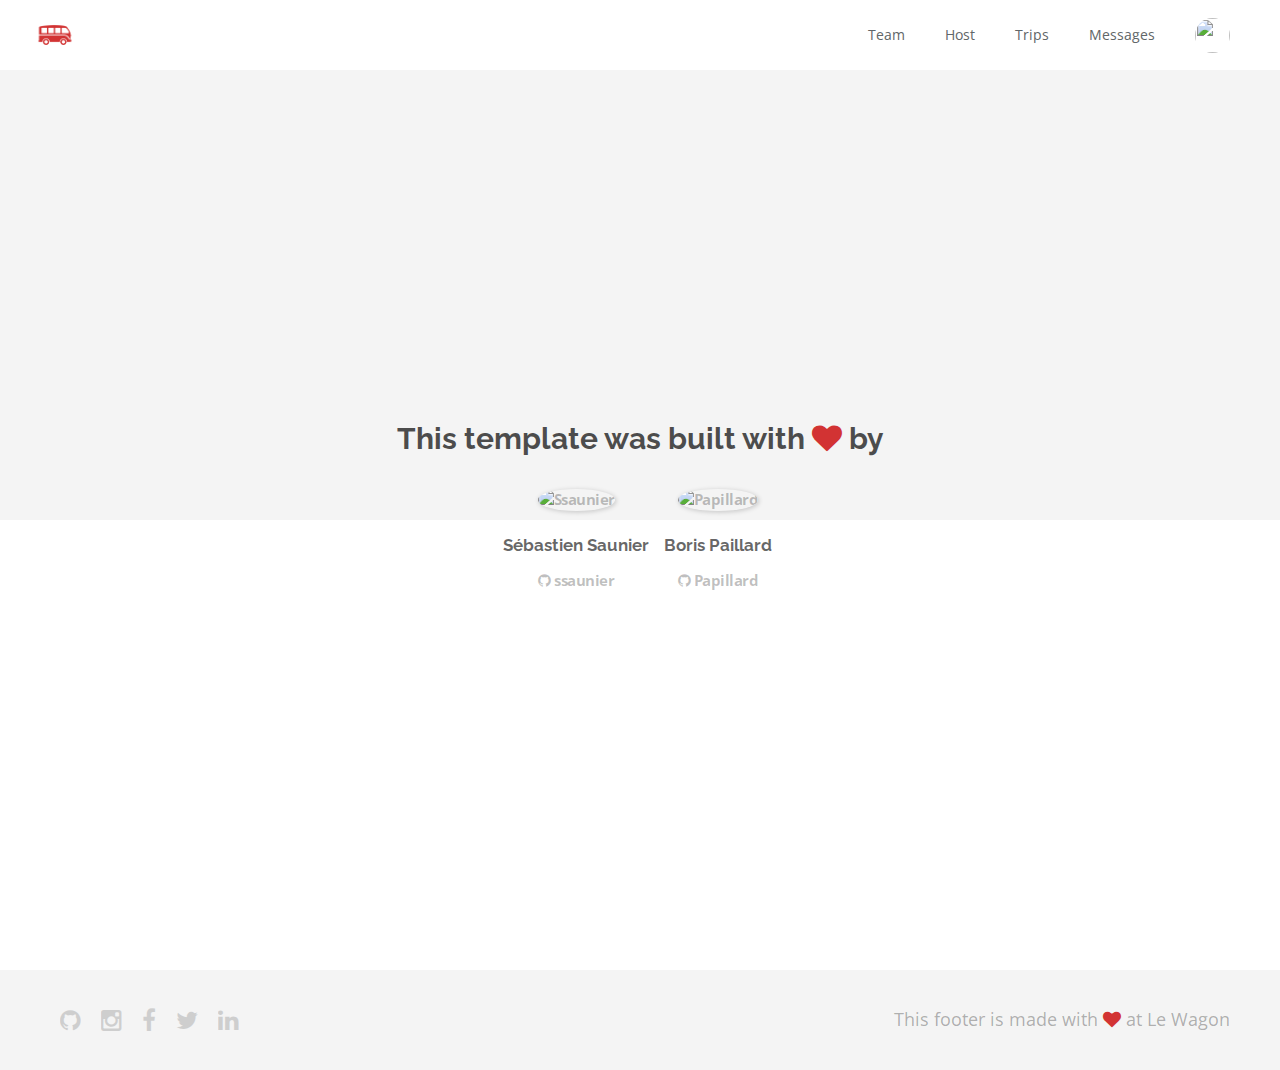
==== commit c62cc833: "Automated commit at 2018-02-12 12:51:36 UTC by middleman-deploy 2.0.0-alpha" ====
--- a/about.html
+++ b/about.html
@@ -7,11 +7,52 @@
           content="width=device-width, initial-scale=1, shrink-to-fit=no">
     <!-- Use the title from a page's frontmatter if it has one -->
     <title>Le Wagon - Middleman - About</title>
-    <link href="stylesheets/application-3c48b980.css" rel="stylesheet" />
+    <link href="stylesheets/application-d20c2b2b.css" rel="stylesheet" />
     <script src="javascripts/application-93de88c9.js"></script>
     <link href="images/favicon-f15af148.png" rel="icon" type="image/png" />
   </head>
   <body>
+    <div class="navbar-wagon">
+  <!-- Logo -->
+  <a href="/" class="navbar-wagon-brand">
+    <img src="images/logo-acc9c0ec.png" alt="logo">
+  </a>
+
+  <!-- Right Navigation -->
+  <div class="navbar-wagon-right hidden-xs hidden-sm">
+
+    <a href="team.html" class="navbar-wagon-item navbar-wagon-link">Team</a>
+    <a href="" class="navbar-wagon-item navbar-wagon-link">Host</a>
+    <a href="" class="navbar-wagon-item navbar-wagon-link">Trips</a>
+    <a href="" class="navbar-wagon-item navbar-wagon-link">Messages</a>
+
+    <!-- Profile picture with dropdown list -->
+    <div class="navbar-wagon-item">
+      <div class="dropdown">
+        <img src="https://kitt.lewagon.com/placeholder/users/ssaunier" class="avatar dropdown-toggle" id="navbar-wagon-menu" data-toggle="dropdown">
+        <ul class="dropdown-menu dropdown-menu-right navbar-wagon-dropdown-menu">
+          <li><a href="#">Profile</a></li>
+          <li><a href="#">Dashboard</a></li>
+          <li><a href="#">Log Out</a></li>
+        </ul>
+      </div>
+    </div>
+  </div>
+
+  <!-- Dropdown appearing on mobile only -->
+  <div class="navbar-wagon-item hidden-md hidden-lg">
+    <div class="dropdown">
+      <i class="fa fa-bars dropdown-toggle" data-toggle="dropdown"></i>
+      <ul class="dropdown-menu dropdown-menu-right navbar-wagon-dropdown-menu">
+        <li><a href="#">Team</a></li>
+        <li><a href="#">Host</a></li>
+        <li><a href="#">Trips</a></li>
+        <li><a href="#">Messagese</a></li>
+      </ul>
+    </div>
+  </div>
+</div>
+
     <div id="about">
   <div class="about-content">
     <h1>This template was built with <i class="fa fa-heart"></i> by</h1>
@@ -34,5 +75,18 @@
   </div>
 </div>
 
+    <div class="footer">
+  <div class="footer-links">
+    <a href="#"><i class="fa fa-github"></i></a>
+    <a href="#"><i class="fa fa-instagram"></i></a>
+    <a href="#"><i class="fa fa-facebook"></i></a>
+    <a href="#"><i class="fa fa-twitter"></i></a>
+    <a href="#"><i class="fa fa-linkedin"></i></a>
+  </div>
+  <div class="footer-copyright">
+    This footer is made with <i class="fa fa-heart"></i> at Le Wagon
+  </div>
+</div>
+
   </body>
 </html>
--- a/stylesheets/application-d20c2b2b.css
+++ b/stylesheets/application-d20c2b2b.css
@@ -0,0 +1,8 @@
+@import url("https://fonts.googleapis.com/css?family=Open+Sans:400,300,700|Raleway:400,100,300,700,500");/*!
+ * Bootstrap v3.3.7 (http://getbootstrap.com)
+ * Copyright 2011-2016 Twitter, Inc.
+ * Licensed under MIT (https://github.com/twbs/bootstrap/blob/master/LICENSE)
+ *//*! normalize.css v3.0.3 | MIT License | github.com/necolas/normalize.css */html{font-family:sans-serif;-ms-text-size-adjust:100%;-webkit-text-size-adjust:100%}body{margin:0}article,aside,details,figcaption,figure,footer,header,hgroup,main,menu,nav,section,summary{display:block}audio,canvas,progress,video{display:inline-block;vertical-align:baseline}audio:not([controls]){display:none;height:0}[hidden],template{display:none}a{background-color:transparent}a:active,a:hover{outline:0}abbr[title]{border-bottom:1px dotted}b,strong{font-weight:bold}dfn{font-style:italic}h1{font-size:2em;margin:0.67em 0}mark{background:#ff0;color:#000}small{font-size:80%}sub,sup{font-size:75%;line-height:0;position:relative;vertical-align:baseline}sup{top:-0.5em}sub{bottom:-0.25em}img{border:0}svg:not(:root){overflow:hidden}figure{margin:1em 40px}hr{-webkit-box-sizing:content-box;box-sizing:content-box;height:0}pre{overflow:auto}code,kbd,pre,samp{font-family:monospace, monospace;font-size:1em}button,input,optgroup,select,textarea{color:inherit;font:inherit;margin:0}button{overflow:visible}button,select{text-transform:none}button,html input[type="button"],input[type="reset"],input[type="submit"]{-webkit-appearance:button;cursor:pointer}button[disabled],html input[disabled]{cursor:default}button::-moz-focus-inner,input::-moz-focus-inner{border:0;padding:0}input{line-height:normal}input[type="checkbox"],input[type="radio"]{-webkit-box-sizing:border-box;box-sizing:border-box;padding:0}input[type="number"]::-webkit-inner-spin-button,input[type="number"]::-webkit-outer-spin-button{height:auto}input[type="search"]{-webkit-appearance:textfield;-webkit-box-sizing:content-box;box-sizing:content-box}input[type="search"]::-webkit-search-cancel-button,input[type="search"]::-webkit-search-decoration{-webkit-appearance:none}fieldset{border:1px solid #c0c0c0;margin:0 2px;padding:0.35em 0.625em 0.75em}legend{border:0;padding:0}textarea{overflow:auto}optgroup{font-weight:bold}table{border-collapse:collapse;border-spacing:0}td,th{padding:0}/*! Source: https://github.com/h5bp/html5-boilerplate/blob/master/src/css/main.css */@media print{*,*:before,*:after{background:transparent !important;color:#000 !important;-webkit-box-shadow:none !important;box-shadow:none !important;text-shadow:none !important}a,a:visited{text-decoration:underline}a[href]:after{content:" (" attr(href) ")"}abbr[title]:after{content:" (" attr(title) ")"}a[href^="#"]:after,a[href^="javascript:"]:after{content:""}pre,blockquote{border:1px solid #999;page-break-inside:avoid}thead{display:table-header-group}tr,img{page-break-inside:avoid}img{max-width:100% !important}p,h2,h3{orphans:3;widows:3}h2,h3{page-break-after:avoid}.navbar{display:none}.btn>.caret,.dropup>.btn>.caret{border-top-color:#000 !important}.label{border:1px solid #000}.table{border-collapse:collapse !important}.table td,.table th{background-color:#fff !important}.table-bordered th,.table-bordered td{border:1px solid #ddd !important}}@font-face{font-family:'Glyphicons Halflings';src:url("../assets/bootstrap/glyphicons-halflings-regular-86b6f62b.eot");src:url("../assets/bootstrap/glyphicons-halflings-regular-86b6f62b.eot?#iefix") format("embedded-opentype"),url("../assets/bootstrap/glyphicons-halflings-regular-ca35b697.woff2") format("woff2"),url("../assets/bootstrap/glyphicons-halflings-regular-278e49a8.woff") format("woff"),url("../assets/bootstrap/glyphicons-halflings-regular-44bc1850.ttf") format("truetype"),url("../assets/bootstrap/glyphicons-halflings-regular-de51a849.svg#glyphicons_halflingsregular") format("svg")}.glyphicon{position:relative;top:1px;display:inline-block;font-family:'Glyphicons Halflings';font-style:normal;font-weight:normal;line-height:1;-webkit-font-smoothing:antialiased;-moz-osx-font-smoothing:grayscale}.glyphicon-asterisk:before{content:"\002a"}.glyphicon-plus:before{content:"\002b"}.glyphicon-euro:before,.glyphicon-eur:before{content:"\20ac"}.glyphicon-minus:before{content:"\2212"}.glyphicon-cloud:before{content:"\2601"}.glyphicon-envelope:before{content:"\2709"}.glyphicon-pencil:before{content:"\270f"}.glyphicon-glass:before{content:"\e001"}.glyphicon-music:before{content:"\e002"}.glyphicon-search:before{content:"\e003"}.glyphicon-heart:before{content:"\e005"}.glyphicon-star:before{content:"\e006"}.glyphicon-star-empty:before{content:"\e007"}.glyphicon-user:before{content:"\e008"}.glyphicon-film:before{content:"\e009"}.glyphicon-th-large:before{content:"\e010"}.glyphicon-th:before{content:"\e011"}.glyphicon-th-list:before{content:"\e012"}.glyphicon-ok:before{content:"\e013"}.glyphicon-remove:before{content:"\e014"}.glyphicon-zoom-in:before{content:"\e015"}.glyphicon-zoom-out:before{content:"\e016"}.glyphicon-off:before{content:"\e017"}.glyphicon-signal:before{content:"\e018"}.glyphicon-cog:before{content:"\e019"}.glyphicon-trash:before{content:"\e020"}.glyphicon-home:before{content:"\e021"}.glyphicon-file:before{content:"\e022"}.glyphicon-time:before{content:"\e023"}.glyphicon-road:before{content:"\e024"}.glyphicon-download-alt:before{content:"\e025"}.glyphicon-download:before{content:"\e026"}.glyphicon-upload:before{content:"\e027"}.glyphicon-inbox:before{content:"\e028"}.glyphicon-play-circle:before{content:"\e029"}.glyphicon-repeat:before{content:"\e030"}.glyphicon-refresh:before{content:"\e031"}.glyphicon-list-alt:before{content:"\e032"}.glyphicon-lock:before{content:"\e033"}.glyphicon-flag:before{content:"\e034"}.glyphicon-headphones:before{content:"\e035"}.glyphicon-volume-off:before{content:"\e036"}.glyphicon-volume-down:before{content:"\e037"}.glyphicon-volume-up:before{content:"\e038"}.glyphicon-qrcode:before{content:"\e039"}.glyphicon-barcode:before{content:"\e040"}.glyphicon-tag:before{content:"\e041"}.glyphicon-tags:before{content:"\e042"}.glyphicon-book:before{content:"\e043"}.glyphicon-bookmark:before{content:"\e044"}.glyphicon-print:before{content:"\e045"}.glyphicon-camera:before{content:"\e046"}.glyphicon-font:before{content:"\e047"}.glyphicon-bold:before{content:"\e048"}.glyphicon-italic:before{content:"\e049"}.glyphicon-text-height:before{content:"\e050"}.glyphicon-text-width:before{content:"\e051"}.glyphicon-align-left:before{content:"\e052"}.glyphicon-align-center:before{content:"\e053"}.glyphicon-align-right:before{content:"\e054"}.glyphicon-align-justify:before{content:"\e055"}.glyphicon-list:before{content:"\e056"}.glyphicon-indent-left:before{content:"\e057"}.glyphicon-indent-right:before{content:"\e058"}.glyphicon-facetime-video:before{content:"\e059"}.glyphicon-picture:before{content:"\e060"}.glyphicon-map-marker:before{content:"\e062"}.glyphicon-adjust:before{content:"\e063"}.glyphicon-tint:before{content:"\e064"}.glyphicon-edit:before{content:"\e065"}.glyphicon-share:before{content:"\e066"}.glyphicon-check:before{content:"\e067"}.glyphicon-move:before{content:"\e068"}.glyphicon-step-backward:before{content:"\e069"}.glyphicon-fast-backward:before{content:"\e070"}.glyphicon-backward:before{content:"\e071"}.glyphicon-play:before{content:"\e072"}.glyphicon-pause:before{content:"\e073"}.glyphicon-stop:before{content:"\e074"}.glyphicon-forward:before{content:"\e075"}.glyphicon-fast-forward:before{content:"\e076"}.glyphicon-step-forward:before{content:"\e077"}.glyphicon-eject:before{content:"\e078"}.glyphicon-chevron-left:before{content:"\e079"}.glyphicon-chevron-right:before{content:"\e080"}.glyphicon-plus-sign:before{content:"\e081"}.glyphicon-minus-sign:before{content:"\e082"}.glyphicon-remove-sign:before{content:"\e083"}.glyphicon-ok-sign:before{content:"\e084"}.glyphicon-question-sign:before{content:"\e085"}.glyphicon-info-sign:before{content:"\e086"}.glyphicon-screenshot:before{content:"\e087"}.glyphicon-remove-circle:before{content:"\e088"}.glyphicon-ok-circle:before{content:"\e089"}.glyphicon-ban-circle:before{content:"\e090"}.glyphicon-arrow-left:before{content:"\e091"}.glyphicon-arrow-right:before{content:"\e092"}.glyphicon-arrow-up:before{content:"\e093"}.glyphicon-arrow-down:before{content:"\e094"}.glyphicon-share-alt:before{content:"\e095"}.glyphicon-resize-full:before{content:"\e096"}.glyphicon-resize-small:before{content:"\e097"}.glyphicon-exclamation-sign:before{content:"\e101"}.glyphicon-gift:before{content:"\e102"}.glyphicon-leaf:before{content:"\e103"}.glyphicon-fire:before{content:"\e104"}.glyphicon-eye-open:before{content:"\e105"}.glyphicon-eye-close:before{content:"\e106"}.glyphicon-warning-sign:before{content:"\e107"}.glyphicon-plane:before{content:"\e108"}.glyphicon-calendar:before{content:"\e109"}.glyphicon-random:before{content:"\e110"}.glyphicon-comment:before{content:"\e111"}.glyphicon-magnet:before{content:"\e112"}.glyphicon-chevron-up:before{content:"\e113"}.glyphicon-chevron-down:before{content:"\e114"}.glyphicon-retweet:before{content:"\e115"}.glyphicon-shopping-cart:before{content:"\e116"}.glyphicon-folder-close:before{content:"\e117"}.glyphicon-folder-open:before{content:"\e118"}.glyphicon-resize-vertical:before{content:"\e119"}.glyphicon-resize-horizontal:before{content:"\e120"}.glyphicon-hdd:before{content:"\e121"}.glyphicon-bullhorn:before{content:"\e122"}.glyphicon-bell:before{content:"\e123"}.glyphicon-certificate:before{content:"\e124"}.glyphicon-thumbs-up:before{content:"\e125"}.glyphicon-thumbs-down:before{content:"\e126"}.glyphicon-hand-right:before{content:"\e127"}.glyphicon-hand-left:before{content:"\e128"}.glyphicon-hand-up:before{content:"\e129"}.glyphicon-hand-down:before{content:"\e130"}.glyphicon-circle-arrow-right:before{content:"\e131"}.glyphicon-circle-arrow-left:before{content:"\e132"}.glyphicon-circle-arrow-up:before{content:"\e133"}.glyphicon-circle-arrow-down:before{content:"\e134"}.glyphicon-globe:before{content:"\e135"}.glyphicon-wrench:before{content:"\e136"}.glyphicon-tasks:before{content:"\e137"}.glyphicon-filter:before{content:"\e138"}.glyphicon-briefcase:before{content:"\e139"}.glyphicon-fullscreen:before{content:"\e140"}.glyphicon-dashboard:before{content:"\e141"}.glyphicon-paperclip:before{content:"\e142"}.glyphicon-heart-empty:before{content:"\e143"}.glyphicon-link:before{content:"\e144"}.glyphicon-phone:before{content:"\e145"}.glyphicon-pushpin:before{content:"\e146"}.glyphicon-usd:before{content:"\e148"}.glyphicon-gbp:before{content:"\e149"}.glyphicon-sort:before{content:"\e150"}.glyphicon-sort-by-alphabet:before{content:"\e151"}.glyphicon-sort-by-alphabet-alt:before{content:"\e152"}.glyphicon-sort-by-order:before{content:"\e153"}.glyphicon-sort-by-order-alt:before{content:"\e154"}.glyphicon-sort-by-attributes:before{content:"\e155"}.glyphicon-sort-by-attributes-alt:before{content:"\e156"}.glyphicon-unchecked:before{content:"\e157"}.glyphicon-expand:before{content:"\e158"}.glyphicon-collapse-down:before{content:"\e159"}.glyphicon-collapse-up:before{content:"\e160"}.glyphicon-log-in:before{content:"\e161"}.glyphicon-flash:before{content:"\e162"}.glyphicon-log-out:before{content:"\e163"}.glyphicon-new-window:before{content:"\e164"}.glyphicon-record:before{content:"\e165"}.glyphicon-save:before{content:"\e166"}.glyphicon-open:before{content:"\e167"}.glyphicon-saved:before{content:"\e168"}.glyphicon-import:before{content:"\e169"}.glyphicon-export:before{content:"\e170"}.glyphicon-send:before{content:"\e171"}.glyphicon-floppy-disk:before{content:"\e172"}.glyphicon-floppy-saved:before{content:"\e173"}.glyphicon-floppy-remove:before{content:"\e174"}.glyphicon-floppy-save:before{content:"\e175"}.glyphicon-floppy-open:before{content:"\e176"}.glyphicon-credit-card:before{content:"\e177"}.glyphicon-transfer:before{content:"\e178"}.glyphicon-cutlery:before{content:"\e179"}.glyphicon-header:before{content:"\e180"}.glyphicon-compressed:before{content:"\e181"}.glyphicon-earphone:before{content:"\e182"}.glyphicon-phone-alt:before{content:"\e183"}.glyphicon-tower:before{content:"\e184"}.glyphicon-stats:before{content:"\e185"}.glyphicon-sd-video:before{content:"\e186"}.glyphicon-hd-video:before{content:"\e187"}.glyphicon-subtitles:before{content:"\e188"}.glyphicon-sound-stereo:before{content:"\e189"}.glyphicon-sound-dolby:before{content:"\e190"}.glyphicon-sound-5-1:before{content:"\e191"}.glyphicon-sound-6-1:before{content:"\e192"}.glyphicon-sound-7-1:before{content:"\e193"}.glyphicon-copyright-mark:before{content:"\e194"}.glyphicon-registration-mark:before{content:"\e195"}.glyphicon-cloud-download:before{content:"\e197"}.glyphicon-cloud-upload:before{content:"\e198"}.glyphicon-tree-conifer:before{content:"\e199"}.glyphicon-tree-deciduous:before{content:"\e200"}.glyphicon-cd:before{content:"\e201"}.glyphicon-save-file:before{content:"\e202"}.glyphicon-open-file:before{content:"\e203"}.glyphicon-level-up:before{content:"\e204"}.glyphicon-copy:before{content:"\e205"}.glyphicon-paste:before{content:"\e206"}.glyphicon-alert:before{content:"\e209"}.glyphicon-equalizer:before{content:"\e210"}.glyphicon-king:before{content:"\e211"}.glyphicon-queen:before{content:"\e212"}.glyphicon-pawn:before{content:"\e213"}.glyphicon-bishop:before{content:"\e214"}.glyphicon-knight:before{content:"\e215"}.glyphicon-baby-formula:before{content:"\e216"}.glyphicon-tent:before{content:"\26fa"}.glyphicon-blackboard:before{content:"\e218"}.glyphicon-bed:before{content:"\e219"}.glyphicon-apple:before{content:"\f8ff"}.glyphicon-erase:before{content:"\e221"}.glyphicon-hourglass:before{content:"\231b"}.glyphicon-lamp:before{content:"\e223"}.glyphicon-duplicate:before{content:"\e224"}.glyphicon-piggy-bank:before{content:"\e225"}.glyphicon-scissors:before{content:"\e226"}.glyphicon-bitcoin:before{content:"\e227"}.glyphicon-btc:before{content:"\e227"}.glyphicon-xbt:before{content:"\e227"}.glyphicon-yen:before{content:"\00a5"}.glyphicon-jpy:before{content:"\00a5"}.glyphicon-ruble:before{content:"\20bd"}.glyphicon-rub:before{content:"\20bd"}.glyphicon-scale:before{content:"\e230"}.glyphicon-ice-lolly:before{content:"\e231"}.glyphicon-ice-lolly-tasted:before{content:"\e232"}.glyphicon-education:before{content:"\e233"}.glyphicon-option-horizontal:before{content:"\e234"}.glyphicon-option-vertical:before{content:"\e235"}.glyphicon-menu-hamburger:before{content:"\e236"}.glyphicon-modal-window:before{content:"\e237"}.glyphicon-oil:before{content:"\e238"}.glyphicon-grain:before{content:"\e239"}.glyphicon-sunglasses:before{content:"\e240"}.glyphicon-text-size:before{content:"\e241"}.glyphicon-text-color:before{content:"\e242"}.glyphicon-text-background:before{content:"\e243"}.glyphicon-object-align-top:before{content:"\e244"}.glyphicon-object-align-bottom:before{content:"\e245"}.glyphicon-object-align-horizontal:before{content:"\e246"}.glyphicon-object-align-left:before{content:"\e247"}.glyphicon-object-align-vertical:before{content:"\e248"}.glyphicon-object-align-right:before{content:"\e249"}.glyphicon-triangle-right:before{content:"\e250"}.glyphicon-triangle-left:before{content:"\e251"}.glyphicon-triangle-bottom:before{content:"\e252"}.glyphicon-triangle-top:before{content:"\e253"}.glyphicon-console:before{content:"\e254"}.glyphicon-superscript:before{content:"\e255"}.glyphicon-subscript:before{content:"\e256"}.glyphicon-menu-left:before{content:"\e257"}.glyphicon-menu-right:before{content:"\e258"}.glyphicon-menu-down:before{content:"\e259"}.glyphicon-menu-up:before{content:"\e260"}*{-webkit-box-sizing:border-box;box-sizing:border-box}*:before,*:after{-webkit-box-sizing:border-box;box-sizing:border-box}html{font-size:10px;-webkit-tap-highlight-color:transparent}body{font-family:"Open Sans", "Helvetica", "sans-serif";font-size:18px;line-height:1.42857143;color:#333333;background-color:#F4F4F4}input,button,select,textarea{font-family:inherit;font-size:inherit;line-height:inherit}a{color:#469AE0;text-decoration:none}a:hover,a:focus{color:#1f74ba;text-decoration:underline}a:focus{outline:5px auto -webkit-focus-ring-color;outline-offset:-2px}figure{margin:0}img{vertical-align:middle}.img-responsive{display:block;max-width:100%;height:auto}.img-rounded{border-radius:2px}.img-thumbnail{padding:4px;line-height:1.42857143;background-color:#F4F4F4;border:1px solid #ddd;border-radius:2px;-webkit-transition:all 0.2s ease-in-out;transition:all 0.2s ease-in-out;display:inline-block;max-width:100%;height:auto}.img-circle{border-radius:50%}hr{margin-top:25px;margin-bottom:25px;border:0;border-top:1px solid #eeeeee}.sr-only{position:absolute;width:1px;height:1px;margin:-1px;padding:0;overflow:hidden;clip:rect(0, 0, 0, 0);border:0}.sr-only-focusable:active,.sr-only-focusable:focus{position:static;width:auto;height:auto;margin:0;overflow:visible;clip:auto}[role="button"]{cursor:pointer}h1,h2,h3,h4,h5,h6,.h1,.h2,.h3,.h4,.h5,.h6{font-family:"Raleway", "Helvetica", "sans-serif";font-weight:500;line-height:1.1;color:inherit}h1 small,h1 .small,h2 small,h2 .small,h3 small,h3 .small,h4 small,h4 .small,h5 small,h5 .small,h6 small,h6 .small,.h1 small,.h1 .small,.h2 small,.h2 .small,.h3 small,.h3 .small,.h4 small,.h4 .small,.h5 small,.h5 .small,.h6 small,.h6 .small{font-weight:normal;line-height:1;color:#777777}h1,.h1,h2,.h2,h3,.h3{margin-top:25px;margin-bottom:12.5px}h1 small,h1 .small,.h1 small,.h1 .small,h2 small,h2 .small,.h2 small,.h2 .small,h3 small,h3 .small,.h3 small,.h3 .small{font-size:65%}h4,.h4,h5,.h5,h6,.h6{margin-top:12.5px;margin-bottom:12.5px}h4 small,h4 .small,.h4 small,.h4 .small,h5 small,h5 .small,.h5 small,.h5 .small,h6 small,h6 .small,.h6 small,.h6 .small{font-size:75%}h1,.h1{font-size:46px}h2,.h2{font-size:38px}h3,.h3{font-size:31px}h4,.h4{font-size:23px}h5,.h5{font-size:18px}h6,.h6{font-size:16px}p{margin:0 0 12.5px}.lead{margin-bottom:25px;font-size:20px;font-weight:300;line-height:1.4}@media (min-width: 768px){.lead{font-size:27px}}small,.small{font-size:88%}mark,.mark{background-color:#fcf8e3;padding:.2em}.text-left{text-align:left}.text-right{text-align:right}.text-center{text-align:center}.text-justify{text-align:justify}.text-nowrap{white-space:nowrap}.text-lowercase{text-transform:lowercase}.text-uppercase,.initialism{text-transform:uppercase}.text-capitalize{text-transform:capitalize}.text-muted{color:#777777}.text-primary{color:#469AE0}a.text-primary:hover,a.text-primary:focus{color:#2381d0}.text-success{color:#3c763d}a.text-success:hover,a.text-success:focus{color:#2b542c}.text-info{color:#31708f}a.text-info:hover,a.text-info:focus{color:#245269}.text-warning{color:#8a6d3b}a.text-warning:hover,a.text-warning:focus{color:#66512c}.text-danger{color:#a94442}a.text-danger:hover,a.text-danger:focus{color:#843534}.bg-primary{color:#fff}.bg-primary{background-color:#469AE0}a.bg-primary:hover,a.bg-primary:focus{background-color:#2381d0}.bg-success{background-color:#dff0d8}a.bg-success:hover,a.bg-success:focus{background-color:#c1e2b3}.bg-info{background-color:#d9edf7}a.bg-info:hover,a.bg-info:focus{background-color:#afd9ee}.bg-warning{background-color:#fcf8e3}a.bg-warning:hover,a.bg-warning:focus{background-color:#f7ecb5}.bg-danger{background-color:#f2dede}a.bg-danger:hover,a.bg-danger:focus{background-color:#e4b9b9}.page-header{padding-bottom:11.5px;margin:50px 0 25px;border-bottom:1px solid #eeeeee}ul,ol{margin-top:0;margin-bottom:12.5px}ul ul,ul ol,ol ul,ol ol{margin-bottom:0}.list-unstyled{padding-left:0;list-style:none}.list-inline{padding-left:0;list-style:none;margin-left:-5px}.list-inline>li{display:inline-block;padding-left:5px;padding-right:5px}dl{margin-top:0;margin-bottom:25px}dt,dd{line-height:1.42857143}dt{font-weight:bold}dd{margin-left:0}.dl-horizontal dd:before,.dl-horizontal dd:after{content:" ";display:table}.dl-horizontal dd:after{clear:both}@media (min-width: 768px){.dl-horizontal dt{float:left;width:160px;clear:left;text-align:right;overflow:hidden;text-overflow:ellipsis;white-space:nowrap}.dl-horizontal dd{margin-left:180px}}abbr[title],abbr[data-original-title]{cursor:help;border-bottom:1px dotted #777777}.initialism{font-size:90%}blockquote{padding:12.5px 25px;margin:0 0 25px;font-size:22.5px;border-left:5px solid #eeeeee}blockquote p:last-child,blockquote ul:last-child,blockquote ol:last-child{margin-bottom:0}blockquote footer,blockquote small,blockquote .small{display:block;font-size:80%;line-height:1.42857143;color:#777777}blockquote footer:before,blockquote small:before,blockquote .small:before{content:'\2014 \00A0'}.blockquote-reverse,blockquote.pull-right{padding-right:15px;padding-left:0;border-right:5px solid #eeeeee;border-left:0;text-align:right}.blockquote-reverse footer:before,.blockquote-reverse small:before,.blockquote-reverse .small:before,blockquote.pull-right footer:before,blockquote.pull-right small:before,blockquote.pull-right .small:before{content:''}.blockquote-reverse footer:after,.blockquote-reverse small:after,.blockquote-reverse .small:after,blockquote.pull-right footer:after,blockquote.pull-right small:after,blockquote.pull-right .small:after{content:'\00A0 \2014'}address{margin-bottom:25px;font-style:normal;line-height:1.42857143}code,kbd,pre,samp{font-family:Menlo, Monaco, Consolas, "Courier New", monospace}code{padding:2px 4px;font-size:90%;color:#c7254e;background-color:#f9f2f4;border-radius:2px}kbd{padding:2px 4px;font-size:90%;color:#fff;background-color:#333;border-radius:2px;-webkit-box-shadow:inset 0 -1px 0 rgba(0,0,0,0.25);box-shadow:inset 0 -1px 0 rgba(0,0,0,0.25)}kbd kbd{padding:0;font-size:100%;font-weight:bold;-webkit-box-shadow:none;box-shadow:none}pre{display:block;padding:12px;margin:0 0 12.5px;font-size:17px;line-height:1.42857143;word-break:break-all;word-wrap:break-word;color:#333333;background-color:#f5f5f5;border:1px solid #ccc;border-radius:2px}pre code{padding:0;font-size:inherit;color:inherit;white-space:pre-wrap;background-color:transparent;border-radius:0}.pre-scrollable{max-height:340px;overflow-y:scroll}.container{margin-right:auto;margin-left:auto;padding-left:15px;padding-right:15px}.container:before,.container:after{content:" ";display:table}.container:after{clear:both}@media (min-width: 768px){.container{width:750px}}@media (min-width: 992px){.container{width:970px}}@media (min-width: 1200px){.container{width:1170px}}.container-fluid{margin-right:auto;margin-left:auto;padding-left:15px;padding-right:15px}.container-fluid:before,.container-fluid:after{content:" ";display:table}.container-fluid:after{clear:both}.row{margin-left:-15px;margin-right:-15px}.row:before,.row:after{content:" ";display:table}.row:after{clear:both}.col-xs-1,.col-sm-1,.col-md-1,.col-lg-1,.col-xs-2,.col-sm-2,.col-md-2,.col-lg-2,.col-xs-3,.col-sm-3,.col-md-3,.col-lg-3,.col-xs-4,.col-sm-4,.col-md-4,.col-lg-4,.col-xs-5,.col-sm-5,.col-md-5,.col-lg-5,.col-xs-6,.col-sm-6,.col-md-6,.col-lg-6,.col-xs-7,.col-sm-7,.col-md-7,.col-lg-7,.col-xs-8,.col-sm-8,.col-md-8,.col-lg-8,.col-xs-9,.col-sm-9,.col-md-9,.col-lg-9,.col-xs-10,.col-sm-10,.col-md-10,.col-lg-10,.col-xs-11,.col-sm-11,.col-md-11,.col-lg-11,.col-xs-12,.col-sm-12,.col-md-12,.col-lg-12{position:relative;min-height:1px;padding-left:15px;padding-right:15px}.col-xs-1,.col-xs-2,.col-xs-3,.col-xs-4,.col-xs-5,.col-xs-6,.col-xs-7,.col-xs-8,.col-xs-9,.col-xs-10,.col-xs-11,.col-xs-12{float:left}.col-xs-1{width:8.33333333%}.col-xs-2{width:16.66666667%}.col-xs-3{width:25%}.col-xs-4{width:33.33333333%}.col-xs-5{width:41.66666667%}.col-xs-6{width:50%}.col-xs-7{width:58.33333333%}.col-xs-8{width:66.66666667%}.col-xs-9{width:75%}.col-xs-10{width:83.33333333%}.col-xs-11{width:91.66666667%}.col-xs-12{width:100%}.col-xs-pull-0{right:auto}.col-xs-pull-1{right:8.33333333%}.col-xs-pull-2{right:16.66666667%}.col-xs-pull-3{right:25%}.col-xs-pull-4{right:33.33333333%}.col-xs-pull-5{right:41.66666667%}.col-xs-pull-6{right:50%}.col-xs-pull-7{right:58.33333333%}.col-xs-pull-8{right:66.66666667%}.col-xs-pull-9{right:75%}.col-xs-pull-10{right:83.33333333%}.col-xs-pull-11{right:91.66666667%}.col-xs-pull-12{right:100%}.col-xs-push-0{left:auto}.col-xs-push-1{left:8.33333333%}.col-xs-push-2{left:16.66666667%}.col-xs-push-3{left:25%}.col-xs-push-4{left:33.33333333%}.col-xs-push-5{left:41.66666667%}.col-xs-push-6{left:50%}.col-xs-push-7{left:58.33333333%}.col-xs-push-8{left:66.66666667%}.col-xs-push-9{left:75%}.col-xs-push-10{left:83.33333333%}.col-xs-push-11{left:91.66666667%}.col-xs-push-12{left:100%}.col-xs-offset-0{margin-left:0%}.col-xs-offset-1{margin-left:8.33333333%}.col-xs-offset-2{margin-left:16.66666667%}.col-xs-offset-3{margin-left:25%}.col-xs-offset-4{margin-left:33.33333333%}.col-xs-offset-5{margin-left:41.66666667%}.col-xs-offset-6{margin-left:50%}.col-xs-offset-7{margin-left:58.33333333%}.col-xs-offset-8{margin-left:66.66666667%}.col-xs-offset-9{margin-left:75%}.col-xs-offset-10{margin-left:83.33333333%}.col-xs-offset-11{margin-left:91.66666667%}.col-xs-offset-12{margin-left:100%}@media (min-width: 768px){.col-sm-1,.col-sm-2,.col-sm-3,.col-sm-4,.col-sm-5,.col-sm-6,.col-sm-7,.col-sm-8,.col-sm-9,.col-sm-10,.col-sm-11,.col-sm-12{float:left}.col-sm-1{width:8.33333333%}.col-sm-2{width:16.66666667%}.col-sm-3{width:25%}.col-sm-4{width:33.33333333%}.col-sm-5{width:41.66666667%}.col-sm-6{width:50%}.col-sm-7{width:58.33333333%}.col-sm-8{width:66.66666667%}.col-sm-9{width:75%}.col-sm-10{width:83.33333333%}.col-sm-11{width:91.66666667%}.col-sm-12{width:100%}.col-sm-pull-0{right:auto}.col-sm-pull-1{right:8.33333333%}.col-sm-pull-2{right:16.66666667%}.col-sm-pull-3{right:25%}.col-sm-pull-4{right:33.33333333%}.col-sm-pull-5{right:41.66666667%}.col-sm-pull-6{right:50%}.col-sm-pull-7{right:58.33333333%}.col-sm-pull-8{right:66.66666667%}.col-sm-pull-9{right:75%}.col-sm-pull-10{right:83.33333333%}.col-sm-pull-11{right:91.66666667%}.col-sm-pull-12{right:100%}.col-sm-push-0{left:auto}.col-sm-push-1{left:8.33333333%}.col-sm-push-2{left:16.66666667%}.col-sm-push-3{left:25%}.col-sm-push-4{left:33.33333333%}.col-sm-push-5{left:41.66666667%}.col-sm-push-6{left:50%}.col-sm-push-7{left:58.33333333%}.col-sm-push-8{left:66.66666667%}.col-sm-push-9{left:75%}.col-sm-push-10{left:83.33333333%}.col-sm-push-11{left:91.66666667%}.col-sm-push-12{left:100%}.col-sm-offset-0{margin-left:0%}.col-sm-offset-1{margin-left:8.33333333%}.col-sm-offset-2{margin-left:16.66666667%}.col-sm-offset-3{margin-left:25%}.col-sm-offset-4{margin-left:33.33333333%}.col-sm-offset-5{margin-left:41.66666667%}.col-sm-offset-6{margin-left:50%}.col-sm-offset-7{margin-left:58.33333333%}.col-sm-offset-8{margin-left:66.66666667%}.col-sm-offset-9{margin-left:75%}.col-sm-offset-10{margin-left:83.33333333%}.col-sm-offset-11{margin-left:91.66666667%}.col-sm-offset-12{margin-left:100%}}@media (min-width: 992px){.col-md-1,.col-md-2,.col-md-3,.col-md-4,.col-md-5,.col-md-6,.col-md-7,.col-md-8,.col-md-9,.col-md-10,.col-md-11,.col-md-12{float:left}.col-md-1{width:8.33333333%}.col-md-2{width:16.66666667%}.col-md-3{width:25%}.col-md-4{width:33.33333333%}.col-md-5{width:41.66666667%}.col-md-6{width:50%}.col-md-7{width:58.33333333%}.col-md-8{width:66.66666667%}.col-md-9{width:75%}.col-md-10{width:83.33333333%}.col-md-11{width:91.66666667%}.col-md-12{width:100%}.col-md-pull-0{right:auto}.col-md-pull-1{right:8.33333333%}.col-md-pull-2{right:16.66666667%}.col-md-pull-3{right:25%}.col-md-pull-4{right:33.33333333%}.col-md-pull-5{right:41.66666667%}.col-md-pull-6{right:50%}.col-md-pull-7{right:58.33333333%}.col-md-pull-8{right:66.66666667%}.col-md-pull-9{right:75%}.col-md-pull-10{right:83.33333333%}.col-md-pull-11{right:91.66666667%}.col-md-pull-12{right:100%}.col-md-push-0{left:auto}.col-md-push-1{left:8.33333333%}.col-md-push-2{left:16.66666667%}.col-md-push-3{left:25%}.col-md-push-4{left:33.33333333%}.col-md-push-5{left:41.66666667%}.col-md-push-6{left:50%}.col-md-push-7{left:58.33333333%}.col-md-push-8{left:66.66666667%}.col-md-push-9{left:75%}.col-md-push-10{left:83.33333333%}.col-md-push-11{left:91.66666667%}.col-md-push-12{left:100%}.col-md-offset-0{margin-left:0%}.col-md-offset-1{margin-left:8.33333333%}.col-md-offset-2{margin-left:16.66666667%}.col-md-offset-3{margin-left:25%}.col-md-offset-4{margin-left:33.33333333%}.col-md-offset-5{margin-left:41.66666667%}.col-md-offset-6{margin-left:50%}.col-md-offset-7{margin-left:58.33333333%}.col-md-offset-8{margin-left:66.66666667%}.col-md-offset-9{margin-left:75%}.col-md-offset-10{margin-left:83.33333333%}.col-md-offset-11{margin-left:91.66666667%}.col-md-offset-12{margin-left:100%}}@media (min-width: 1200px){.col-lg-1,.col-lg-2,.col-lg-3,.col-lg-4,.col-lg-5,.col-lg-6,.col-lg-7,.col-lg-8,.col-lg-9,.col-lg-10,.col-lg-11,.col-lg-12{float:left}.col-lg-1{width:8.33333333%}.col-lg-2{width:16.66666667%}.col-lg-3{width:25%}.col-lg-4{width:33.33333333%}.col-lg-5{width:41.66666667%}.col-lg-6{width:50%}.col-lg-7{width:58.33333333%}.col-lg-8{width:66.66666667%}.col-lg-9{width:75%}.col-lg-10{width:83.33333333%}.col-lg-11{width:91.66666667%}.col-lg-12{width:100%}.col-lg-pull-0{right:auto}.col-lg-pull-1{right:8.33333333%}.col-lg-pull-2{right:16.66666667%}.col-lg-pull-3{right:25%}.col-lg-pull-4{right:33.33333333%}.col-lg-pull-5{right:41.66666667%}.col-lg-pull-6{right:50%}.col-lg-pull-7{right:58.33333333%}.col-lg-pull-8{right:66.66666667%}.col-lg-pull-9{right:75%}.col-lg-pull-10{right:83.33333333%}.col-lg-pull-11{right:91.66666667%}.col-lg-pull-12{right:100%}.col-lg-push-0{left:auto}.col-lg-push-1{left:8.33333333%}.col-lg-push-2{left:16.66666667%}.col-lg-push-3{left:25%}.col-lg-push-4{left:33.33333333%}.col-lg-push-5{left:41.66666667%}.col-lg-push-6{left:50%}.col-lg-push-7{left:58.33333333%}.col-lg-push-8{left:66.66666667%}.col-lg-push-9{left:75%}.col-lg-push-10{left:83.33333333%}.col-lg-push-11{left:91.66666667%}.col-lg-push-12{left:100%}.col-lg-offset-0{margin-left:0%}.col-lg-offset-1{margin-left:8.33333333%}.col-lg-offset-2{margin-left:16.66666667%}.col-lg-offset-3{margin-left:25%}.col-lg-offset-4{margin-left:33.33333333%}.col-lg-offset-5{margin-left:41.66666667%}.col-lg-offset-6{margin-left:50%}.col-lg-offset-7{margin-left:58.33333333%}.col-lg-offset-8{margin-left:66.66666667%}.col-lg-offset-9{margin-left:75%}.col-lg-offset-10{margin-left:83.33333333%}.col-lg-offset-11{margin-left:91.66666667%}.col-lg-offset-12{margin-left:100%}}table{background-color:transparent}caption{padding-top:8px;padding-bottom:8px;color:#777777;text-align:left}th{text-align:left}.table{width:100%;max-width:100%;margin-bottom:25px}.table>thead>tr>th,.table>thead>tr>td,.table>tbody>tr>th,.table>tbody>tr>td,.table>tfoot>tr>th,.table>tfoot>tr>td{padding:8px;line-height:1.42857143;vertical-align:top;border-top:1px solid #ddd}.table>thead>tr>th{vertical-align:bottom;border-bottom:2px solid #ddd}.table>caption+thead>tr:first-child>th,.table>caption+thead>tr:first-child>td,.table>colgroup+thead>tr:first-child>th,.table>colgroup+thead>tr:first-child>td,.table>thead:first-child>tr:first-child>th,.table>thead:first-child>tr:first-child>td{border-top:0}.table>tbody+tbody{border-top:2px solid #ddd}.table .table{background-color:#F4F4F4}.table-condensed>thead>tr>th,.table-condensed>thead>tr>td,.table-condensed>tbody>tr>th,.table-condensed>tbody>tr>td,.table-condensed>tfoot>tr>th,.table-condensed>tfoot>tr>td{padding:5px}.table-bordered{border:1px solid #ddd}.table-bordered>thead>tr>th,.table-bordered>thead>tr>td,.table-bordered>tbody>tr>th,.table-bordered>tbody>tr>td,.table-bordered>tfoot>tr>th,.table-bordered>tfoot>tr>td{border:1px solid #ddd}.table-bordered>thead>tr>th,.table-bordered>thead>tr>td{border-bottom-width:2px}.table-striped>tbody>tr:nth-of-type(odd){background-color:#f9f9f9}.table-hover>tbody>tr:hover{background-color:#f5f5f5}table col[class*="col-"]{position:static;float:none;display:table-column}table td[class*="col-"],table th[class*="col-"]{position:static;float:none;display:table-cell}.table>thead>tr>td.active,.table>thead>tr>th.active,.table>thead>tr.active>td,.table>thead>tr.active>th,.table>tbody>tr>td.active,.table>tbody>tr>th.active,.table>tbody>tr.active>td,.table>tbody>tr.active>th,.table>tfoot>tr>td.active,.table>tfoot>tr>th.active,.table>tfoot>tr.active>td,.table>tfoot>tr.active>th{background-color:#f5f5f5}.table-hover>tbody>tr>td.active:hover,.table-hover>tbody>tr>th.active:hover,.table-hover>tbody>tr.active:hover>td,.table-hover>tbody>tr:hover>.active,.table-hover>tbody>tr.active:hover>th{background-color:#e8e8e8}.table>thead>tr>td.success,.table>thead>tr>th.success,.table>thead>tr.success>td,.table>thead>tr.success>th,.table>tbody>tr>td.success,.table>tbody>tr>th.success,.table>tbody>tr.success>td,.table>tbody>tr.success>th,.table>tfoot>tr>td.success,.table>tfoot>tr>th.success,.table>tfoot>tr.success>td,.table>tfoot>tr.success>th{background-color:#dff0d8}.table-hover>tbody>tr>td.success:hover,.table-hover>tbody>tr>th.success:hover,.table-hover>tbody>tr.success:hover>td,.table-hover>tbody>tr:hover>.success,.table-hover>tbody>tr.success:hover>th{background-color:#d0e9c6}.table>thead>tr>td.info,.table>thead>tr>th.info,.table>thead>tr.info>td,.table>thead>tr.info>th,.table>tbody>tr>td.info,.table>tbody>tr>th.info,.table>tbody>tr.info>td,.table>tbody>tr.info>th,.table>tfoot>tr>td.info,.table>tfoot>tr>th.info,.table>tfoot>tr.info>td,.table>tfoot>tr.info>th{background-color:#d9edf7}.table-hover>tbody>tr>td.info:hover,.table-hover>tbody>tr>th.info:hover,.table-hover>tbody>tr.info:hover>td,.table-hover>tbody>tr:hover>.info,.table-hover>tbody>tr.info:hover>th{background-color:#c4e3f3}.table>thead>tr>td.warning,.table>thead>tr>th.warning,.table>thead>tr.warning>td,.table>thead>tr.warning>th,.table>tbody>tr>td.warning,.table>tbody>tr>th.warning,.table>tbody>tr.warning>td,.table>tbody>tr.warning>th,.table>tfoot>tr>td.warning,.table>tfoot>tr>th.warning,.table>tfoot>tr.warning>td,.table>tfoot>tr.warning>th{background-color:#fcf8e3}.table-hover>tbody>tr>td.warning:hover,.table-hover>tbody>tr>th.warning:hover,.table-hover>tbody>tr.warning:hover>td,.table-hover>tbody>tr:hover>.warning,.table-hover>tbody>tr.warning:hover>th{background-color:#faf2cc}.table>thead>tr>td.danger,.table>thead>tr>th.danger,.table>thead>tr.danger>td,.table>thead>tr.danger>th,.table>tbody>tr>td.danger,.table>tbody>tr>th.danger,.table>tbody>tr.danger>td,.table>tbody>tr.danger>th,.table>tfoot>tr>td.danger,.table>tfoot>tr>th.danger,.table>tfoot>tr.danger>td,.table>tfoot>tr.danger>th{background-color:#f2dede}.table-hover>tbody>tr>td.danger:hover,.table-hover>tbody>tr>th.danger:hover,.table-hover>tbody>tr.danger:hover>td,.table-hover>tbody>tr:hover>.danger,.table-hover>tbody>tr.danger:hover>th{background-color:#ebcccc}.table-responsive{overflow-x:auto;min-height:0.01%}@media screen and (max-width: 767px){.table-responsive{width:100%;margin-bottom:18.75px;overflow-y:hidden;-ms-overflow-style:-ms-autohiding-scrollbar;border:1px solid #ddd}.table-responsive>.table{margin-bottom:0}.table-responsive>.table>thead>tr>th,.table-responsive>.table>thead>tr>td,.table-responsive>.table>tbody>tr>th,.table-responsive>.table>tbody>tr>td,.table-responsive>.table>tfoot>tr>th,.table-responsive>.table>tfoot>tr>td{white-space:nowrap}.table-responsive>.table-bordered{border:0}.table-responsive>.table-bordered>thead>tr>th:first-child,.table-responsive>.table-bordered>thead>tr>td:first-child,.table-responsive>.table-bordered>tbody>tr>th:first-child,.table-responsive>.table-bordered>tbody>tr>td:first-child,.table-responsive>.table-bordered>tfoot>tr>th:first-child,.table-responsive>.table-bordered>tfoot>tr>td:first-child{border-left:0}.table-responsive>.table-bordered>thead>tr>th:last-child,.table-responsive>.table-bordered>thead>tr>td:last-child,.table-responsive>.table-bordered>tbody>tr>th:last-child,.table-responsive>.table-bordered>tbody>tr>td:last-child,.table-responsive>.table-bordered>tfoot>tr>th:last-child,.table-responsive>.table-bordered>tfoot>tr>td:last-child{border-right:0}.table-responsive>.table-bordered>tbody>tr:last-child>th,.table-responsive>.table-bordered>tbody>tr:last-child>td,.table-responsive>.table-bordered>tfoot>tr:last-child>th,.table-responsive>.table-bordered>tfoot>tr:last-child>td{border-bottom:0}}fieldset{padding:0;margin:0;border:0;min-width:0}legend{display:block;width:100%;padding:0;margin-bottom:25px;font-size:27px;line-height:inherit;color:#333333;border:0;border-bottom:1px solid #e5e5e5}label{display:inline-block;max-width:100%;margin-bottom:5px;font-weight:bold}input[type="search"]{-webkit-box-sizing:border-box;box-sizing:border-box}input[type="radio"],input[type="checkbox"]{margin:4px 0 0;margin-top:1px \9;line-height:normal}input[type="file"]{display:block}input[type="range"]{display:block;width:100%}select[multiple],select[size]{height:auto}input[type="file"]:focus,input[type="radio"]:focus,input[type="checkbox"]:focus{outline:5px auto -webkit-focus-ring-color;outline-offset:-2px}output{display:block;padding-top:7px;font-size:18px;line-height:1.42857143;color:#000000}.form-control{display:block;width:100%;height:39px;padding:6px 12px;font-size:18px;line-height:1.42857143;color:#000000;background-color:#fff;background-image:none;border:1px solid #ccc;border-radius:2px;-webkit-box-shadow:inset 0 1px 1px rgba(0,0,0,0.075);box-shadow:inset 0 1px 1px rgba(0,0,0,0.075);-webkit-transition:border-color ease-in-out 0.15s, box-shadow ease-in-out 0.15s;-webkit-transition:border-color ease-in-out 0.15s, -webkit-box-shadow ease-in-out 0.15s;transition:border-color ease-in-out 0.15s, -webkit-box-shadow ease-in-out 0.15s;transition:border-color ease-in-out 0.15s, box-shadow ease-in-out 0.15s;transition:border-color ease-in-out 0.15s, box-shadow ease-in-out 0.15s, -webkit-box-shadow ease-in-out 0.15s}.form-control:focus{border-color:#66afe9;outline:0;-webkit-box-shadow:inset 0 1px 1px rgba(0,0,0,0.075),0 0 8px rgba(102,175,233,0.6);box-shadow:inset 0 1px 1px rgba(0,0,0,0.075),0 0 8px rgba(102,175,233,0.6)}.form-control::-moz-placeholder{color:#999;opacity:1}.form-control:-ms-input-placeholder{color:#999}.form-control::-webkit-input-placeholder{color:#999}.form-control::-ms-expand{border:0;background-color:transparent}.form-control[disabled],.form-control[readonly],fieldset[disabled] .form-control{background-color:#eeeeee;opacity:1}.form-control[disabled],fieldset[disabled] .form-control{cursor:not-allowed}textarea.form-control{height:auto}input[type="search"]{-webkit-appearance:none}@media screen and (-webkit-min-device-pixel-ratio: 0){input[type="date"].form-control,input[type="time"].form-control,input[type="datetime-local"].form-control,input[type="month"].form-control{line-height:39px}input[type="date"].input-sm,.input-group-sm>input[type="date"].form-control,.input-group-sm>input[type="date"].input-group-addon,.input-group-sm>.input-group-btn>input[type="date"].btn,.input-group-sm input[type="date"],input[type="time"].input-sm,.input-group-sm>input[type="time"].form-control,.input-group-sm>input[type="time"].input-group-addon,.input-group-sm>.input-group-btn>input[type="time"].btn,.input-group-sm input[type="time"],input[type="datetime-local"].input-sm,.input-group-sm>input[type="datetime-local"].form-control,.input-group-sm>input[type="datetime-local"].input-group-addon,.input-group-sm>.input-group-btn>input[type="datetime-local"].btn,.input-group-sm input[type="datetime-local"],input[type="month"].input-sm,.input-group-sm>input[type="month"].form-control,.input-group-sm>input[type="month"].input-group-addon,.input-group-sm>.input-group-btn>input[type="month"].btn,.input-group-sm input[type="month"]{line-height:36px}input[type="date"].input-lg,.input-group-lg>input[type="date"].form-control,.input-group-lg>input[type="date"].input-group-addon,.input-group-lg>.input-group-btn>input[type="date"].btn,.input-group-lg input[type="date"],input[type="time"].input-lg,.input-group-lg>input[type="time"].form-control,.input-group-lg>input[type="time"].input-group-addon,.input-group-lg>.input-group-btn>input[type="time"].btn,.input-group-lg input[type="time"],input[type="datetime-local"].input-lg,.input-group-lg>input[type="datetime-local"].form-control,.input-group-lg>input[type="datetime-local"].input-group-addon,.input-group-lg>.input-group-btn>input[type="datetime-local"].btn,.input-group-lg input[type="datetime-local"],input[type="month"].input-lg,.input-group-lg>input[type="month"].form-control,.input-group-lg>input[type="month"].input-group-addon,.input-group-lg>.input-group-btn>input[type="month"].btn,.input-group-lg input[type="month"]{line-height:53px}}.form-group{margin-bottom:15px}.radio,.checkbox{position:relative;display:block;margin-top:10px;margin-bottom:10px}.radio label,.checkbox label{min-height:25px;padding-left:20px;margin-bottom:0;font-weight:normal;cursor:pointer}.radio input[type="radio"],.radio-inline input[type="radio"],.checkbox input[type="checkbox"],.checkbox-inline input[type="checkbox"]{position:absolute;margin-left:-20px;margin-top:4px \9}.radio+.radio,.checkbox+.checkbox{margin-top:-5px}.radio-inline,.checkbox-inline{position:relative;display:inline-block;padding-left:20px;margin-bottom:0;vertical-align:middle;font-weight:normal;cursor:pointer}.radio-inline+.radio-inline,.checkbox-inline+.checkbox-inline{margin-top:0;margin-left:10px}input[type="radio"][disabled],input[type="radio"].disabled,fieldset[disabled] input[type="radio"],input[type="checkbox"][disabled],input[type="checkbox"].disabled,fieldset[disabled] input[type="checkbox"]{cursor:not-allowed}.radio-inline.disabled,fieldset[disabled] .radio-inline,.checkbox-inline.disabled,fieldset[disabled] .checkbox-inline{cursor:not-allowed}.radio.disabled label,fieldset[disabled] .radio label,.checkbox.disabled label,fieldset[disabled] .checkbox label{cursor:not-allowed}.form-control-static{padding-top:7px;padding-bottom:7px;margin-bottom:0;min-height:43px}.form-control-static.input-lg,.input-group-lg>.form-control-static.form-control,.input-group-lg>.form-control-static.input-group-addon,.input-group-lg>.input-group-btn>.form-control-static.btn,.form-control-static.input-sm,.input-group-sm>.form-control-static.form-control,.input-group-sm>.form-control-static.input-group-addon,.input-group-sm>.input-group-btn>.form-control-static.btn{padding-left:0;padding-right:0}.input-sm,.input-group-sm>.form-control,.input-group-sm>.input-group-addon,.input-group-sm>.input-group-btn>.btn{height:36px;padding:5px 10px;font-size:16px;line-height:1.5;border-radius:2px}select.input-sm,.input-group-sm>select.form-control,.input-group-sm>select.input-group-addon,.input-group-sm>.input-group-btn>select.btn{height:36px;line-height:36px}textarea.input-sm,.input-group-sm>textarea.form-control,.input-group-sm>textarea.input-group-addon,.input-group-sm>.input-group-btn>textarea.btn,select[multiple].input-sm,.input-group-sm>select[multiple].form-control,.input-group-sm>select[multiple].input-group-addon,.input-group-sm>.input-group-btn>select[multiple].btn{height:auto}.form-group-sm .form-control{height:36px;padding:5px 10px;font-size:16px;line-height:1.5;border-radius:2px}.form-group-sm select.form-control{height:36px;line-height:36px}.form-group-sm textarea.form-control,.form-group-sm select[multiple].form-control{height:auto}.form-group-sm .form-control-static{height:36px;min-height:41px;padding:6px 10px;font-size:16px;line-height:1.5}.input-lg,.input-group-lg>.form-control,.input-group-lg>.input-group-addon,.input-group-lg>.input-group-btn>.btn{height:53px;padding:10px 16px;font-size:23px;line-height:1.3333333;border-radius:2px}select.input-lg,.input-group-lg>select.form-control,.input-group-lg>select.input-group-addon,.input-group-lg>.input-group-btn>select.btn{height:53px;line-height:53px}textarea.input-lg,.input-group-lg>textarea.form-control,.input-group-lg>textarea.input-group-addon,.input-group-lg>.input-group-btn>textarea.btn,select[multiple].input-lg,.input-group-lg>select[multiple].form-control,.input-group-lg>select[multiple].input-group-addon,.input-group-lg>.input-group-btn>select[multiple].btn{height:auto}.form-group-lg .form-control{height:53px;padding:10px 16px;font-size:23px;line-height:1.3333333;border-radius:2px}.form-group-lg select.form-control{height:53px;line-height:53px}.form-group-lg textarea.form-control,.form-group-lg select[multiple].form-control{height:auto}.form-group-lg .form-control-static{height:53px;min-height:48px;padding:11px 16px;font-size:23px;line-height:1.3333333}.has-feedback{position:relative}.has-feedback .form-control{padding-right:48.75px}.form-control-feedback{position:absolute;top:0;right:0;z-index:2;display:block;width:39px;height:39px;line-height:39px;text-align:center;pointer-events:none}.input-lg+.form-control-feedback,.input-group-lg>.form-control+.form-control-feedback,.input-group-lg>.input-group-addon+.form-control-feedback,.input-group-lg>.input-group-btn>.btn+.form-control-feedback,.input-group-lg+.form-control-feedback,.form-group-lg .form-control+.form-control-feedback{width:53px;height:53px;line-height:53px}.input-sm+.form-control-feedback,.input-group-sm>.form-control+.form-control-feedback,.input-group-sm>.input-group-addon+.form-control-feedback,.input-group-sm>.input-group-btn>.btn+.form-control-feedback,.input-group-sm+.form-control-feedback,.form-group-sm .form-control+.form-control-feedback{width:36px;height:36px;line-height:36px}.has-success .help-block,.has-success .control-label,.has-success .radio,.has-success .checkbox,.has-success .radio-inline,.has-success .checkbox-inline,.has-success.radio label,.has-success.checkbox label,.has-success.radio-inline label,.has-success.checkbox-inline label{color:#3c763d}.has-success .form-control{border-color:#3c763d;-webkit-box-shadow:inset 0 1px 1px rgba(0,0,0,0.075);box-shadow:inset 0 1px 1px rgba(0,0,0,0.075)}.has-success .form-control:focus{border-color:#2b542c;-webkit-box-shadow:inset 0 1px 1px rgba(0,0,0,0.075),0 0 6px #67b168;box-shadow:inset 0 1px 1px rgba(0,0,0,0.075),0 0 6px #67b168}.has-success .input-group-addon{color:#3c763d;border-color:#3c763d;background-color:#dff0d8}.has-success .form-control-feedback{color:#3c763d}.has-warning .help-block,.has-warning .control-label,.has-warning .radio,.has-warning .checkbox,.has-warning .radio-inline,.has-warning .checkbox-inline,.has-warning.radio label,.has-warning.checkbox label,.has-warning.radio-inline label,.has-warning.checkbox-inline label{color:#8a6d3b}.has-warning .form-control{border-color:#8a6d3b;-webkit-box-shadow:inset 0 1px 1px rgba(0,0,0,0.075);box-shadow:inset 0 1px 1px rgba(0,0,0,0.075)}.has-warning .form-control:focus{border-color:#66512c;-webkit-box-shadow:inset 0 1px 1px rgba(0,0,0,0.075),0 0 6px #c0a16b;box-shadow:inset 0 1px 1px rgba(0,0,0,0.075),0 0 6px #c0a16b}.has-warning .input-group-addon{color:#8a6d3b;border-color:#8a6d3b;background-color:#fcf8e3}.has-warning .form-control-feedback{color:#8a6d3b}.has-error .help-block,.has-error .control-label,.has-error .radio,.has-error .checkbox,.has-error .radio-inline,.has-error .checkbox-inline,.has-error.radio label,.has-error.checkbox label,.has-error.radio-inline label,.has-error.checkbox-inline label{color:#a94442}.has-error .form-control{border-color:#a94442;-webkit-box-shadow:inset 0 1px 1px rgba(0,0,0,0.075);box-shadow:inset 0 1px 1px rgba(0,0,0,0.075)}.has-error .form-control:focus{border-color:#843534;-webkit-box-shadow:inset 0 1px 1px rgba(0,0,0,0.075),0 0 6px #ce8483;box-shadow:inset 0 1px 1px rgba(0,0,0,0.075),0 0 6px #ce8483}.has-error .input-group-addon{color:#a94442;border-color:#a94442;background-color:#f2dede}.has-error .form-control-feedback{color:#a94442}.has-feedback label ~ .form-control-feedback{top:30px}.has-feedback label.sr-only ~ .form-control-feedback{top:0}.help-block{display:block;margin-top:5px;margin-bottom:10px;color:#737373}@media (min-width: 768px){.form-inline .form-group{display:inline-block;margin-bottom:0;vertical-align:middle}.form-inline .form-control{display:inline-block;width:auto;vertical-align:middle}.form-inline .form-control-static{display:inline-block}.form-inline .input-group{display:inline-table;vertical-align:middle}.form-inline .input-group .input-group-addon,.form-inline .input-group .input-group-btn,.form-inline .input-group .form-control{width:auto}.form-inline .input-group>.form-control{width:100%}.form-inline .control-label{margin-bottom:0;vertical-align:middle}.form-inline .radio,.form-inline .checkbox{display:inline-block;margin-top:0;margin-bottom:0;vertical-align:middle}.form-inline .radio label,.form-inline .checkbox label{padding-left:0}.form-inline .radio input[type="radio"],.form-inline .checkbox input[type="checkbox"]{position:relative;margin-left:0}.form-inline .has-feedback .form-control-feedback{top:0}}.form-horizontal .radio,.form-horizontal .checkbox,.form-horizontal .radio-inline,.form-horizontal .checkbox-inline{margin-top:0;margin-bottom:0;padding-top:7px}.form-horizontal .radio,.form-horizontal .checkbox{min-height:32px}.form-horizontal .form-group{margin-left:-15px;margin-right:-15px}.form-horizontal .form-group:before,.form-horizontal .form-group:after{content:" ";display:table}.form-horizontal .form-group:after{clear:both}@media (min-width: 768px){.form-horizontal .control-label{text-align:right;margin-bottom:0;padding-top:7px}}.form-horizontal .has-feedback .form-control-feedback{right:15px}@media (min-width: 768px){.form-horizontal .form-group-lg .control-label{padding-top:11px;font-size:23px}}@media (min-width: 768px){.form-horizontal .form-group-sm .control-label{padding-top:6px;font-size:16px}}.btn{display:inline-block;margin-bottom:0;font-weight:normal;text-align:center;vertical-align:middle;-ms-touch-action:manipulation;touch-action:manipulation;cursor:pointer;background-image:none;border:1px solid transparent;white-space:nowrap;padding:6px 12px;font-size:18px;line-height:1.42857143;border-radius:2px;-webkit-user-select:none;-moz-user-select:none;-ms-user-select:none;user-select:none}.btn:focus,.btn.focus,.btn:active:focus,.btn:active.focus,.btn.active:focus,.btn.active.focus{outline:5px auto -webkit-focus-ring-color;outline-offset:-2px}.btn:hover,.btn:focus,.btn.focus{color:#333;text-decoration:none}.btn:active,.btn.active{outline:0;background-image:none;-webkit-box-shadow:inset 0 3px 5px rgba(0,0,0,0.125);box-shadow:inset 0 3px 5px rgba(0,0,0,0.125)}.btn.disabled,.btn[disabled],fieldset[disabled] .btn{cursor:not-allowed;opacity:0.65;filter:alpha(opacity=65);-webkit-box-shadow:none;box-shadow:none}a.btn.disabled,fieldset[disabled] a.btn{pointer-events:none}.btn-default{color:#333;background-color:#fff;border-color:#ccc}.btn-default:focus,.btn-default.focus{color:#333;background-color:#e6e6e6;border-color:#8c8c8c}.btn-default:hover{color:#333;background-color:#e6e6e6;border-color:#adadad}.btn-default:active,.btn-default.active,.open>.btn-default.dropdown-toggle{color:#333;background-color:#e6e6e6;border-color:#adadad}.btn-default:active:hover,.btn-default:active:focus,.btn-default:active.focus,.btn-default.active:hover,.btn-default.active:focus,.btn-default.active.focus,.open>.btn-default.dropdown-toggle:hover,.open>.btn-default.dropdown-toggle:focus,.open>.btn-default.dropdown-toggle.focus{color:#333;background-color:#d4d4d4;border-color:#8c8c8c}.btn-default:active,.btn-default.active,.open>.btn-default.dropdown-toggle{background-image:none}.btn-default.disabled:hover,.btn-default.disabled:focus,.btn-default.disabled.focus,.btn-default[disabled]:hover,.btn-default[disabled]:focus,.btn-default[disabled].focus,fieldset[disabled] .btn-default:hover,fieldset[disabled] .btn-default:focus,fieldset[disabled] .btn-default.focus{background-color:#fff;border-color:#ccc}.btn-default .badge{color:#fff;background-color:#333}.btn-primary{color:#fff;background-color:#469AE0;border-color:#308edc}.btn-primary:focus,.btn-primary.focus{color:#fff;background-color:#2381d0;border-color:#144b79}.btn-primary:hover{color:#fff;background-color:#2381d0;border-color:#1e6eb2}.btn-primary:active,.btn-primary.active,.open>.btn-primary.dropdown-toggle{color:#fff;background-color:#2381d0;border-color:#1e6eb2}.btn-primary:active:hover,.btn-primary:active:focus,.btn-primary:active.focus,.btn-primary.active:hover,.btn-primary.active:focus,.btn-primary.active.focus,.open>.btn-primary.dropdown-toggle:hover,.open>.btn-primary.dropdown-toggle:focus,.open>.btn-primary.dropdown-toggle.focus{color:#fff;background-color:#1e6eb2;border-color:#144b79}.btn-primary:active,.btn-primary.active,.open>.btn-primary.dropdown-toggle{background-image:none}.btn-primary.disabled:hover,.btn-primary.disabled:focus,.btn-primary.disabled.focus,.btn-primary[disabled]:hover,.btn-primary[disabled]:focus,.btn-primary[disabled].focus,fieldset[disabled] .btn-primary:hover,fieldset[disabled] .btn-primary:focus,fieldset[disabled] .btn-primary.focus{background-color:#469AE0;border-color:#308edc}.btn-primary .badge{color:#469AE0;background-color:#fff}.btn-success{color:#fff;background-color:#32B796;border-color:#2da386}.btn-success:focus,.btn-success.focus{color:#fff;background-color:#278f75;border-color:#113f34}.btn-success:hover{color:#fff;background-color:#278f75;border-color:#1f735e}.btn-success:active,.btn-success.active,.open>.btn-success.dropdown-toggle{color:#fff;background-color:#278f75;border-color:#1f735e}.btn-success:active:hover,.btn-success:active:focus,.btn-success:active.focus,.btn-success.active:hover,.btn-success.active:focus,.btn-success.active.focus,.open>.btn-success.dropdown-toggle:hover,.open>.btn-success.dropdown-toggle:focus,.open>.btn-success.dropdown-toggle.focus{color:#fff;background-color:#1f735e;border-color:#113f34}.btn-success:active,.btn-success.active,.open>.btn-success.dropdown-toggle{background-image:none}.btn-success.disabled:hover,.btn-success.disabled:focus,.btn-success.disabled.focus,.btn-success[disabled]:hover,.btn-success[disabled]:focus,.btn-success[disabled].focus,fieldset[disabled] .btn-success:hover,fieldset[disabled] .btn-success:focus,fieldset[disabled] .btn-success.focus{background-color:#32B796;border-color:#2da386}.btn-success .badge{color:#32B796;background-color:#fff}.btn-info{color:#fff;background-color:#FDB631;border-color:#fdad18}.btn-info:focus,.btn-info.focus{color:#fff;background-color:#f9a302;border-color:#946101}.btn-info:hover{color:#fff;background-color:#f9a302;border-color:#d58c02}.btn-info:active,.btn-info.active,.open>.btn-info.dropdown-toggle{color:#fff;background-color:#f9a302;border-color:#d58c02}.btn-info:active:hover,.btn-info:active:focus,.btn-info:active.focus,.btn-info.active:hover,.btn-info.active:focus,.btn-info.active.focus,.open>.btn-info.dropdown-toggle:hover,.open>.btn-info.dropdown-toggle:focus,.open>.btn-info.dropdown-toggle.focus{color:#fff;background-color:#d58c02;border-color:#946101}.btn-info:active,.btn-info.active,.open>.btn-info.dropdown-toggle{background-image:none}.btn-info.disabled:hover,.btn-info.disabled:focus,.btn-info.disabled.focus,.btn-info[disabled]:hover,.btn-info[disabled]:focus,.btn-info[disabled].focus,fieldset[disabled] .btn-info:hover,fieldset[disabled] .btn-info:focus,fieldset[disabled] .btn-info.focus{background-color:#FDB631;border-color:#fdad18}.btn-info .badge{color:#FDB631;background-color:#fff}.btn-warning{color:#fff;background-color:#E67E22;border-color:#d67118}.btn-warning:focus,.btn-warning.focus{color:#fff;background-color:#bf6516;border-color:#64350b}.btn-warning:hover{color:#fff;background-color:#bf6516;border-color:#9f5412}.btn-warning:active,.btn-warning.active,.open>.btn-warning.dropdown-toggle{color:#fff;background-color:#bf6516;border-color:#9f5412}.btn-warning:active:hover,.btn-warning:active:focus,.btn-warning:active.focus,.btn-warning.active:hover,.btn-warning.active:focus,.btn-warning.active.focus,.open>.btn-warning.dropdown-toggle:hover,.open>.btn-warning.dropdown-toggle:focus,.open>.btn-warning.dropdown-toggle.focus{color:#fff;background-color:#9f5412;border-color:#64350b}.btn-warning:active,.btn-warning.active,.open>.btn-warning.dropdown-toggle{background-image:none}.btn-warning.disabled:hover,.btn-warning.disabled:focus,.btn-warning.disabled.focus,.btn-warning[disabled]:hover,.btn-warning[disabled]:focus,.btn-warning[disabled].focus,fieldset[disabled] .btn-warning:hover,fieldset[disabled] .btn-warning:focus,fieldset[disabled] .btn-warning.focus{background-color:#E67E22;border-color:#d67118}.btn-warning .badge{color:#E67E22;background-color:#fff}.btn-danger{color:#fff;background-color:#EE5F5B;border-color:#ec4844}.btn-danger:focus,.btn-danger.focus{color:#fff;background-color:#e9322d;border-color:#9f1411}.btn-danger:hover{color:#fff;background-color:#e9322d;border-color:#dc1c17}.btn-danger:active,.btn-danger.active,.open>.btn-danger.dropdown-toggle{color:#fff;background-color:#e9322d;border-color:#dc1c17}.btn-danger:active:hover,.btn-danger:active:focus,.btn-danger:active.focus,.btn-danger.active:hover,.btn-danger.active:focus,.btn-danger.active.focus,.open>.btn-danger.dropdown-toggle:hover,.open>.btn-danger.dropdown-toggle:focus,.open>.btn-danger.dropdown-toggle.focus{color:#fff;background-color:#dc1c17;border-color:#9f1411}.btn-danger:active,.btn-danger.active,.open>.btn-danger.dropdown-toggle{background-image:none}.btn-danger.disabled:hover,.btn-danger.disabled:focus,.btn-danger.disabled.focus,.btn-danger[disabled]:hover,.btn-danger[disabled]:focus,.btn-danger[disabled].focus,fieldset[disabled] .btn-danger:hover,fieldset[disabled] .btn-danger:focus,fieldset[disabled] .btn-danger.focus{background-color:#EE5F5B;border-color:#ec4844}.btn-danger .badge{color:#EE5F5B;background-color:#fff}.btn-link{color:#469AE0;font-weight:normal;border-radius:0}.btn-link,.btn-link:active,.btn-link.active,.btn-link[disabled],fieldset[disabled] .btn-link{background-color:transparent;-webkit-box-shadow:none;box-shadow:none}.btn-link,.btn-link:hover,.btn-link:focus,.btn-link:active{border-color:transparent}.btn-link:hover,.btn-link:focus{color:#1f74ba;text-decoration:underline;background-color:transparent}.btn-link[disabled]:hover,.btn-link[disabled]:focus,fieldset[disabled] .btn-link:hover,fieldset[disabled] .btn-link:focus{color:#777777;text-decoration:none}.btn-lg,.btn-group-lg>.btn{padding:10px 16px;font-size:23px;line-height:1.3333333;border-radius:2px}.btn-sm,.btn-group-sm>.btn{padding:5px 10px;font-size:16px;line-height:1.5;border-radius:2px}.btn-xs,.btn-group-xs>.btn{padding:1px 5px;font-size:16px;line-height:1.5;border-radius:2px}.btn-block{display:block;width:100%}.btn-block+.btn-block{margin-top:5px}input[type="submit"].btn-block,input[type="reset"].btn-block,input[type="button"].btn-block{width:100%}.fade{opacity:0;-webkit-transition:opacity 0.15s linear;transition:opacity 0.15s linear}.fade.in{opacity:1}.collapse{display:none}.collapse.in{display:block}tr.collapse.in{display:table-row}tbody.collapse.in{display:table-row-group}.collapsing{position:relative;height:0;overflow:hidden;-webkit-transition-property:height, visibility;transition-property:height, visibility;-webkit-transition-duration:0.35s;transition-duration:0.35s;-webkit-transition-timing-function:ease;transition-timing-function:ease}.caret{display:inline-block;width:0;height:0;margin-left:2px;vertical-align:middle;border-top:4px dashed;border-top:4px solid \9;border-right:4px solid transparent;border-left:4px solid transparent}.dropup,.dropdown{position:relative}.dropdown-toggle:focus{outline:0}.dropdown-menu{position:absolute;top:100%;left:0;z-index:1000;display:none;float:left;min-width:160px;padding:5px 0;margin:2px 0 0;list-style:none;font-size:18px;text-align:left;background-color:#fff;border:1px solid #ccc;border:1px solid rgba(0,0,0,0.15);border-radius:2px;-webkit-box-shadow:0 6px 12px rgba(0,0,0,0.175);box-shadow:0 6px 12px rgba(0,0,0,0.175);background-clip:padding-box}.dropdown-menu.pull-right{right:0;left:auto}.dropdown-menu .divider{height:1px;margin:11.5px 0;overflow:hidden;background-color:#e5e5e5}.dropdown-menu>li>a{display:block;padding:3px 20px;clear:both;font-weight:normal;line-height:1.42857143;color:#333333;white-space:nowrap}.dropdown-menu>li>a:hover,.dropdown-menu>li>a:focus{text-decoration:none;color:#262626;background-color:#f5f5f5}.dropdown-menu>.active>a,.dropdown-menu>.active>a:hover,.dropdown-menu>.active>a:focus{color:#fff;text-decoration:none;outline:0;background-color:#469AE0}.dropdown-menu>.disabled>a,.dropdown-menu>.disabled>a:hover,.dropdown-menu>.disabled>a:focus{color:#777777}.dropdown-menu>.disabled>a:hover,.dropdown-menu>.disabled>a:focus{text-decoration:none;background-color:transparent;background-image:none;filter:progid:DXImageTransform.Microsoft.gradient(enabled = false);cursor:not-allowed}.open>.dropdown-menu{display:block}.open>a{outline:0}.dropdown-menu-right{left:auto;right:0}.dropdown-menu-left{left:0;right:auto}.dropdown-header{display:block;padding:3px 20px;font-size:16px;line-height:1.42857143;color:#777777;white-space:nowrap}.dropdown-backdrop{position:fixed;left:0;right:0;bottom:0;top:0;z-index:990}.pull-right>.dropdown-menu{right:0;left:auto}.dropup .caret,.navbar-fixed-bottom .dropdown .caret{border-top:0;border-bottom:4px dashed;border-bottom:4px solid \9;content:""}.dropup .dropdown-menu,.navbar-fixed-bottom .dropdown .dropdown-menu{top:auto;bottom:100%;margin-bottom:2px}@media (min-width: 768px){.navbar-right .dropdown-menu{right:0;left:auto}.navbar-right .dropdown-menu-left{left:0;right:auto}}.btn-group,.btn-group-vertical{position:relative;display:inline-block;vertical-align:middle}.btn-group>.btn,.btn-group-vertical>.btn{position:relative;float:left}.btn-group>.btn:hover,.btn-group>.btn:focus,.btn-group>.btn:active,.btn-group>.btn.active,.btn-group-vertical>.btn:hover,.btn-group-vertical>.btn:focus,.btn-group-vertical>.btn:active,.btn-group-vertical>.btn.active{z-index:2}.btn-group .btn+.btn,.btn-group .btn+.btn-group,.btn-group .btn-group+.btn,.btn-group .btn-group+.btn-group{margin-left:-1px}.btn-toolbar{margin-left:-5px}.btn-toolbar:before,.btn-toolbar:after{content:" ";display:table}.btn-toolbar:after{clear:both}.btn-toolbar .btn,.btn-toolbar .btn-group,.btn-toolbar .input-group{float:left}.btn-toolbar>.btn,.btn-toolbar>.btn-group,.btn-toolbar>.input-group{margin-left:5px}.btn-group>.btn:not(:first-child):not(:last-child):not(.dropdown-toggle){border-radius:0}.btn-group>.btn:first-child{margin-left:0}.btn-group>.btn:first-child:not(:last-child):not(.dropdown-toggle){border-bottom-right-radius:0;border-top-right-radius:0}.btn-group>.btn:last-child:not(:first-child),.btn-group>.dropdown-toggle:not(:first-child){border-bottom-left-radius:0;border-top-left-radius:0}.btn-group>.btn-group{float:left}.btn-group>.btn-group:not(:first-child):not(:last-child)>.btn{border-radius:0}.btn-group>.btn-group:first-child:not(:last-child)>.btn:last-child,.btn-group>.btn-group:first-child:not(:last-child)>.dropdown-toggle{border-bottom-right-radius:0;border-top-right-radius:0}.btn-group>.btn-group:last-child:not(:first-child)>.btn:first-child{border-bottom-left-radius:0;border-top-left-radius:0}.btn-group .dropdown-toggle:active,.btn-group.open .dropdown-toggle{outline:0}.btn-group>.btn+.dropdown-toggle{padding-left:8px;padding-right:8px}.btn-group>.btn-lg+.dropdown-toggle,.btn-group-lg.btn-group>.btn+.dropdown-toggle{padding-left:12px;padding-right:12px}.btn-group.open .dropdown-toggle{-webkit-box-shadow:inset 0 3px 5px rgba(0,0,0,0.125);box-shadow:inset 0 3px 5px rgba(0,0,0,0.125)}.btn-group.open .dropdown-toggle.btn-link{-webkit-box-shadow:none;box-shadow:none}.btn .caret{margin-left:0}.btn-lg .caret,.btn-group-lg>.btn .caret{border-width:5px 5px 0;border-bottom-width:0}.dropup .btn-lg .caret,.dropup .btn-group-lg>.btn .caret{border-width:0 5px 5px}.btn-group-vertical>.btn,.btn-group-vertical>.btn-group,.btn-group-vertical>.btn-group>.btn{display:block;float:none;width:100%;max-width:100%}.btn-group-vertical>.btn-group:before,.btn-group-vertical>.btn-group:after{content:" ";display:table}.btn-group-vertical>.btn-group:after{clear:both}.btn-group-vertical>.btn-group>.btn{float:none}.btn-group-vertical>.btn+.btn,.btn-group-vertical>.btn+.btn-group,.btn-group-vertical>.btn-group+.btn,.btn-group-vertical>.btn-group+.btn-group{margin-top:-1px;margin-left:0}.btn-group-vertical>.btn:not(:first-child):not(:last-child){border-radius:0}.btn-group-vertical>.btn:first-child:not(:last-child){border-top-right-radius:2px;border-top-left-radius:2px;border-bottom-right-radius:0;border-bottom-left-radius:0}.btn-group-vertical>.btn:last-child:not(:first-child){border-top-right-radius:0;border-top-left-radius:0;border-bottom-right-radius:2px;border-bottom-left-radius:2px}.btn-group-vertical>.btn-group:not(:first-child):not(:last-child)>.btn{border-radius:0}.btn-group-vertical>.btn-group:first-child:not(:last-child)>.btn:last-child,.btn-group-vertical>.btn-group:first-child:not(:last-child)>.dropdown-toggle{border-bottom-right-radius:0;border-bottom-left-radius:0}.btn-group-vertical>.btn-group:last-child:not(:first-child)>.btn:first-child{border-top-right-radius:0;border-top-left-radius:0}.btn-group-justified{display:table;width:100%;table-layout:fixed;border-collapse:separate}.btn-group-justified>.btn,.btn-group-justified>.btn-group{float:none;display:table-cell;width:1%}.btn-group-justified>.btn-group .btn{width:100%}.btn-group-justified>.btn-group .dropdown-menu{left:auto}[data-toggle="buttons"]>.btn input[type="radio"],[data-toggle="buttons"]>.btn input[type="checkbox"],[data-toggle="buttons"]>.btn-group>.btn input[type="radio"],[data-toggle="buttons"]>.btn-group>.btn input[type="checkbox"]{position:absolute;clip:rect(0, 0, 0, 0);pointer-events:none}.input-group{position:relative;display:table;border-collapse:separate}.input-group[class*="col-"]{float:none;padding-left:0;padding-right:0}.input-group .form-control{position:relative;z-index:2;float:left;width:100%;margin-bottom:0}.input-group .form-control:focus{z-index:3}.input-group-addon,.input-group-btn,.input-group .form-control{display:table-cell}.input-group-addon:not(:first-child):not(:last-child),.input-group-btn:not(:first-child):not(:last-child),.input-group .form-control:not(:first-child):not(:last-child){border-radius:0}.input-group-addon,.input-group-btn{width:1%;white-space:nowrap;vertical-align:middle}.input-group-addon{padding:6px 12px;font-size:18px;font-weight:normal;line-height:1;color:#000000;text-align:center;background-color:#eeeeee;border:1px solid #ccc;border-radius:2px}.input-group-addon.input-sm,.input-group-sm>.input-group-addon,.input-group-sm>.input-group-btn>.input-group-addon.btn{padding:5px 10px;font-size:16px;border-radius:2px}.input-group-addon.input-lg,.input-group-lg>.input-group-addon,.input-group-lg>.input-group-btn>.input-group-addon.btn{padding:10px 16px;font-size:23px;border-radius:2px}.input-group-addon input[type="radio"],.input-group-addon input[type="checkbox"]{margin-top:0}.input-group .form-control:first-child,.input-group-addon:first-child,.input-group-btn:first-child>.btn,.input-group-btn:first-child>.btn-group>.btn,.input-group-btn:first-child>.dropdown-toggle,.input-group-btn:last-child>.btn:not(:last-child):not(.dropdown-toggle),.input-group-btn:last-child>.btn-group:not(:last-child)>.btn{border-bottom-right-radius:0;border-top-right-radius:0}.input-group-addon:first-child{border-right:0}.input-group .form-control:last-child,.input-group-addon:last-child,.input-group-btn:last-child>.btn,.input-group-btn:last-child>.btn-group>.btn,.input-group-btn:last-child>.dropdown-toggle,.input-group-btn:first-child>.btn:not(:first-child),.input-group-btn:first-child>.btn-group:not(:first-child)>.btn{border-bottom-left-radius:0;border-top-left-radius:0}.input-group-addon:last-child{border-left:0}.input-group-btn{position:relative;font-size:0;white-space:nowrap}.input-group-btn>.btn{position:relative}.input-group-btn>.btn+.btn{margin-left:-1px}.input-group-btn>.btn:hover,.input-group-btn>.btn:focus,.input-group-btn>.btn:active{z-index:2}.input-group-btn:first-child>.btn,.input-group-btn:first-child>.btn-group{margin-right:-1px}.input-group-btn:last-child>.btn,.input-group-btn:last-child>.btn-group{z-index:2;margin-left:-1px}.nav{margin-bottom:0;padding-left:0;list-style:none}.nav:before,.nav:after{content:" ";display:table}.nav:after{clear:both}.nav>li{position:relative;display:block}.nav>li>a{position:relative;display:block;padding:10px 15px}.nav>li>a:hover,.nav>li>a:focus{text-decoration:none;background-color:#eeeeee}.nav>li.disabled>a{color:#777777}.nav>li.disabled>a:hover,.nav>li.disabled>a:focus{color:#777777;text-decoration:none;background-color:transparent;cursor:not-allowed}.nav .open>a,.nav .open>a:hover,.nav .open>a:focus{background-color:#eeeeee;border-color:#469AE0}.nav .nav-divider{height:1px;margin:11.5px 0;overflow:hidden;background-color:#e5e5e5}.nav>li>a>img{max-width:none}.nav-tabs{border-bottom:1px solid #ddd}.nav-tabs>li{float:left;margin-bottom:-1px}.nav-tabs>li>a{margin-right:2px;line-height:1.42857143;border:1px solid transparent;border-radius:2px 2px 0 0}.nav-tabs>li>a:hover{border-color:#eeeeee #eeeeee #ddd}.nav-tabs>li.active>a,.nav-tabs>li.active>a:hover,.nav-tabs>li.active>a:focus{color:#000000;background-color:#F4F4F4;border:1px solid #ddd;border-bottom-color:transparent;cursor:default}.nav-pills>li{float:left}.nav-pills>li>a{border-radius:2px}.nav-pills>li+li{margin-left:2px}.nav-pills>li.active>a,.nav-pills>li.active>a:hover,.nav-pills>li.active>a:focus{color:#fff;background-color:#469AE0}.nav-stacked>li{float:none}.nav-stacked>li+li{margin-top:2px;margin-left:0}.nav-justified,.nav-tabs.nav-justified{width:100%}.nav-justified>li,.nav-tabs.nav-justified>li{float:none}.nav-justified>li>a,.nav-tabs.nav-justified>li>a{text-align:center;margin-bottom:5px}.nav-justified>.dropdown .dropdown-menu{top:auto;left:auto}@media (min-width: 768px){.nav-justified>li,.nav-tabs.nav-justified>li{display:table-cell;width:1%}.nav-justified>li>a,.nav-tabs.nav-justified>li>a{margin-bottom:0}}.nav-tabs-justified,.nav-tabs.nav-justified{border-bottom:0}.nav-tabs-justified>li>a,.nav-tabs.nav-justified>li>a{margin-right:0;border-radius:2px}.nav-tabs-justified>.active>a,.nav-tabs.nav-justified>.active>a,.nav-tabs-justified>.active>a:hover,.nav-tabs.nav-justified>.active>a:hover,.nav-tabs-justified>.active>a:focus,.nav-tabs.nav-justified>.active>a:focus{border:1px solid #ddd}@media (min-width: 768px){.nav-tabs-justified>li>a,.nav-tabs.nav-justified>li>a{border-bottom:1px solid #ddd;border-radius:2px 2px 0 0}.nav-tabs-justified>.active>a,.nav-tabs.nav-justified>.active>a,.nav-tabs-justified>.active>a:hover,.nav-tabs.nav-justified>.active>a:hover,.nav-tabs-justified>.active>a:focus,.nav-tabs.nav-justified>.active>a:focus{border-bottom-color:#F4F4F4}}.tab-content>.tab-pane{display:none}.tab-content>.active{display:block}.nav-tabs .dropdown-menu{margin-top:-1px;border-top-right-radius:0;border-top-left-radius:0}.navbar{position:relative;min-height:50px;margin-bottom:25px;border:1px solid transparent}.navbar:before,.navbar:after{content:" ";display:table}.navbar:after{clear:both}@media (min-width: 768px){.navbar{border-radius:2px}}.navbar-header:before,.navbar-header:after{content:" ";display:table}.navbar-header:after{clear:both}@media (min-width: 768px){.navbar-header{float:left}}.navbar-collapse{overflow-x:visible;padding-right:15px;padding-left:15px;border-top:1px solid transparent;-webkit-box-shadow:inset 0 1px 0 rgba(255,255,255,0.1);box-shadow:inset 0 1px 0 rgba(255,255,255,0.1);-webkit-overflow-scrolling:touch}.navbar-collapse:before,.navbar-collapse:after{content:" ";display:table}.navbar-collapse:after{clear:both}.navbar-collapse.in{overflow-y:auto}@media (min-width: 768px){.navbar-collapse{width:auto;border-top:0;-webkit-box-shadow:none;box-shadow:none}.navbar-collapse.collapse{display:block !important;height:auto !important;padding-bottom:0;overflow:visible !important}.navbar-collapse.in{overflow-y:visible}.navbar-fixed-top .navbar-collapse,.navbar-static-top .navbar-collapse,.navbar-fixed-bottom .navbar-collapse{padding-left:0;padding-right:0}}.navbar-fixed-top .navbar-collapse,.navbar-fixed-bottom .navbar-collapse{max-height:340px}@media (max-device-width: 480px) and (orientation: landscape){.navbar-fixed-top .navbar-collapse,.navbar-fixed-bottom .navbar-collapse{max-height:200px}}.container>.navbar-header,.container>.navbar-collapse,.container-fluid>.navbar-header,.container-fluid>.navbar-collapse{margin-right:-15px;margin-left:-15px}@media (min-width: 768px){.container>.navbar-header,.container>.navbar-collapse,.container-fluid>.navbar-header,.container-fluid>.navbar-collapse{margin-right:0;margin-left:0}}.navbar-static-top{z-index:1000;border-width:0 0 1px}@media (min-width: 768px){.navbar-static-top{border-radius:0}}.navbar-fixed-top,.navbar-fixed-bottom{position:fixed;right:0;left:0;z-index:1030}@media (min-width: 768px){.navbar-fixed-top,.navbar-fixed-bottom{border-radius:0}}.navbar-fixed-top{top:0;border-width:0 0 1px}.navbar-fixed-bottom{bottom:0;margin-bottom:0;border-width:1px 0 0}.navbar-brand{float:left;padding:12.5px 15px;font-size:23px;line-height:25px;height:50px}.navbar-brand:hover,.navbar-brand:focus{text-decoration:none}.navbar-brand>img{display:block}@media (min-width: 768px){.navbar>.container .navbar-brand,.navbar>.container-fluid .navbar-brand{margin-left:-15px}}.navbar-toggle{position:relative;float:right;margin-right:15px;padding:9px 10px;margin-top:8px;margin-bottom:8px;background-color:transparent;background-image:none;border:1px solid transparent;border-radius:2px}.navbar-toggle:focus{outline:0}.navbar-toggle .icon-bar{display:block;width:22px;height:2px;border-radius:1px}.navbar-toggle .icon-bar+.icon-bar{margin-top:4px}@media (min-width: 768px){.navbar-toggle{display:none}}.navbar-nav{margin:6.25px -15px}.navbar-nav>li>a{padding-top:10px;padding-bottom:10px;line-height:25px}@media (max-width: 767px){.navbar-nav .open .dropdown-menu{position:static;float:none;width:auto;margin-top:0;background-color:transparent;border:0;-webkit-box-shadow:none;box-shadow:none}.navbar-nav .open .dropdown-menu>li>a,.navbar-nav .open .dropdown-menu .dropdown-header{padding:5px 15px 5px 25px}.navbar-nav .open .dropdown-menu>li>a{line-height:25px}.navbar-nav .open .dropdown-menu>li>a:hover,.navbar-nav .open .dropdown-menu>li>a:focus{background-image:none}}@media (min-width: 768px){.navbar-nav{float:left;margin:0}.navbar-nav>li{float:left}.navbar-nav>li>a{padding-top:12.5px;padding-bottom:12.5px}}.navbar-form{margin-left:-15px;margin-right:-15px;padding:10px 15px;border-top:1px solid transparent;border-bottom:1px solid transparent;-webkit-box-shadow:inset 0 1px 0 rgba(255,255,255,0.1),0 1px 0 rgba(255,255,255,0.1);box-shadow:inset 0 1px 0 rgba(255,255,255,0.1),0 1px 0 rgba(255,255,255,0.1);margin-top:5.5px;margin-bottom:5.5px}@media (min-width: 768px){.navbar-form .form-group{display:inline-block;margin-bottom:0;vertical-align:middle}.navbar-form .form-control{display:inline-block;width:auto;vertical-align:middle}.navbar-form .form-control-static{display:inline-block}.navbar-form .input-group{display:inline-table;vertical-align:middle}.navbar-form .input-group .input-group-addon,.navbar-form .input-group .input-group-btn,.navbar-form .input-group .form-control{width:auto}.navbar-form .input-group>.form-control{width:100%}.navbar-form .control-label{margin-bottom:0;vertical-align:middle}.navbar-form .radio,.navbar-form .checkbox{display:inline-block;margin-top:0;margin-bottom:0;vertical-align:middle}.navbar-form .radio label,.navbar-form .checkbox label{padding-left:0}.navbar-form .radio input[type="radio"],.navbar-form .checkbox input[type="checkbox"]{position:relative;margin-left:0}.navbar-form .has-feedback .form-control-feedback{top:0}}@media (max-width: 767px){.navbar-form .form-group{margin-bottom:5px}.navbar-form .form-group:last-child{margin-bottom:0}}@media (min-width: 768px){.navbar-form{width:auto;border:0;margin-left:0;margin-right:0;padding-top:0;padding-bottom:0;-webkit-box-shadow:none;box-shadow:none}}.navbar-nav>li>.dropdown-menu{margin-top:0;border-top-right-radius:0;border-top-left-radius:0}.navbar-fixed-bottom .navbar-nav>li>.dropdown-menu{margin-bottom:0;border-top-right-radius:2px;border-top-left-radius:2px;border-bottom-right-radius:0;border-bottom-left-radius:0}.navbar-btn{margin-top:5.5px;margin-bottom:5.5px}.navbar-btn.btn-sm,.btn-group-sm>.navbar-btn.btn{margin-top:7px;margin-bottom:7px}.navbar-btn.btn-xs,.btn-group-xs>.navbar-btn.btn{margin-top:14px;margin-bottom:14px}.navbar-text{margin-top:12.5px;margin-bottom:12.5px}@media (min-width: 768px){.navbar-text{float:left;margin-left:15px;margin-right:15px}}@media (min-width: 768px){.navbar-left{float:left !important}.navbar-right{float:right !important;margin-right:-15px}.navbar-right ~ .navbar-right{margin-right:0}}.navbar-default{background-color:#f8f8f8;border-color:#e7e7e7}.navbar-default .navbar-brand{color:#777}.navbar-default .navbar-brand:hover,.navbar-default .navbar-brand:focus{color:#5e5e5e;background-color:transparent}.navbar-default .navbar-text{color:#777}.navbar-default .navbar-nav>li>a{color:#777}.navbar-default .navbar-nav>li>a:hover,.navbar-default .navbar-nav>li>a:focus{color:#333;background-color:transparent}.navbar-default .navbar-nav>.active>a,.navbar-default .navbar-nav>.active>a:hover,.navbar-default .navbar-nav>.active>a:focus{color:#555;background-color:#e7e7e7}.navbar-default .navbar-nav>.disabled>a,.navbar-default .navbar-nav>.disabled>a:hover,.navbar-default .navbar-nav>.disabled>a:focus{color:#ccc;background-color:transparent}.navbar-default .navbar-toggle{border-color:#ddd}.navbar-default .navbar-toggle:hover,.navbar-default .navbar-toggle:focus{background-color:#ddd}.navbar-default .navbar-toggle .icon-bar{background-color:#888}.navbar-default .navbar-collapse,.navbar-default .navbar-form{border-color:#e7e7e7}.navbar-default .navbar-nav>.open>a,.navbar-default .navbar-nav>.open>a:hover,.navbar-default .navbar-nav>.open>a:focus{background-color:#e7e7e7;color:#555}@media (max-width: 767px){.navbar-default .navbar-nav .open .dropdown-menu>li>a{color:#777}.navbar-default .navbar-nav .open .dropdown-menu>li>a:hover,.navbar-default .navbar-nav .open .dropdown-menu>li>a:focus{color:#333;background-color:transparent}.navbar-default .navbar-nav .open .dropdown-menu>.active>a,.navbar-default .navbar-nav .open .dropdown-menu>.active>a:hover,.navbar-default .navbar-nav .open .dropdown-menu>.active>a:focus{color:#555;background-color:#e7e7e7}.navbar-default .navbar-nav .open .dropdown-menu>.disabled>a,.navbar-default .navbar-nav .open .dropdown-menu>.disabled>a:hover,.navbar-default .navbar-nav .open .dropdown-menu>.disabled>a:focus{color:#ccc;background-color:transparent}}.navbar-default .navbar-link{color:#777}.navbar-default .navbar-link:hover{color:#333}.navbar-default .btn-link{color:#777}.navbar-default .btn-link:hover,.navbar-default .btn-link:focus{color:#333}.navbar-default .btn-link[disabled]:hover,.navbar-default .btn-link[disabled]:focus,fieldset[disabled] .navbar-default .btn-link:hover,fieldset[disabled] .navbar-default .btn-link:focus{color:#ccc}.navbar-inverse{background-color:#222;border-color:#090909}.navbar-inverse .navbar-brand{color:#9d9d9d}.navbar-inverse .navbar-brand:hover,.navbar-inverse .navbar-brand:focus{color:#fff;background-color:transparent}.navbar-inverse .navbar-text{color:#9d9d9d}.navbar-inverse .navbar-nav>li>a{color:#9d9d9d}.navbar-inverse .navbar-nav>li>a:hover,.navbar-inverse .navbar-nav>li>a:focus{color:#fff;background-color:transparent}.navbar-inverse .navbar-nav>.active>a,.navbar-inverse .navbar-nav>.active>a:hover,.navbar-inverse .navbar-nav>.active>a:focus{color:#fff;background-color:#090909}.navbar-inverse .navbar-nav>.disabled>a,.navbar-inverse .navbar-nav>.disabled>a:hover,.navbar-inverse .navbar-nav>.disabled>a:focus{color:#444;background-color:transparent}.navbar-inverse .navbar-toggle{border-color:#333}.navbar-inverse .navbar-toggle:hover,.navbar-inverse .navbar-toggle:focus{background-color:#333}.navbar-inverse .navbar-toggle .icon-bar{background-color:#fff}.navbar-inverse .navbar-collapse,.navbar-inverse .navbar-form{border-color:#101010}.navbar-inverse .navbar-nav>.open>a,.navbar-inverse .navbar-nav>.open>a:hover,.navbar-inverse .navbar-nav>.open>a:focus{background-color:#090909;color:#fff}@media (max-width: 767px){.navbar-inverse .navbar-nav .open .dropdown-menu>.dropdown-header{border-color:#090909}.navbar-inverse .navbar-nav .open .dropdown-menu .divider{background-color:#090909}.navbar-inverse .navbar-nav .open .dropdown-menu>li>a{color:#9d9d9d}.navbar-inverse .navbar-nav .open .dropdown-menu>li>a:hover,.navbar-inverse .navbar-nav .open .dropdown-menu>li>a:focus{color:#fff;background-color:transparent}.navbar-inverse .navbar-nav .open .dropdown-menu>.active>a,.navbar-inverse .navbar-nav .open .dropdown-menu>.active>a:hover,.navbar-inverse .navbar-nav .open .dropdown-menu>.active>a:focus{color:#fff;background-color:#090909}.navbar-inverse .navbar-nav .open .dropdown-menu>.disabled>a,.navbar-inverse .navbar-nav .open .dropdown-menu>.disabled>a:hover,.navbar-inverse .navbar-nav .open .dropdown-menu>.disabled>a:focus{color:#444;background-color:transparent}}.navbar-inverse .navbar-link{color:#9d9d9d}.navbar-inverse .navbar-link:hover{color:#fff}.navbar-inverse .btn-link{color:#9d9d9d}.navbar-inverse .btn-link:hover,.navbar-inverse .btn-link:focus{color:#fff}.navbar-inverse .btn-link[disabled]:hover,.navbar-inverse .btn-link[disabled]:focus,fieldset[disabled] .navbar-inverse .btn-link:hover,fieldset[disabled] .navbar-inverse .btn-link:focus{color:#444}.breadcrumb{padding:8px 15px;margin-bottom:25px;list-style:none;background-color:#f5f5f5;border-radius:2px}.breadcrumb>li{display:inline-block}.breadcrumb>li+li:before{content:"/ ";padding:0 5px;color:#ccc}.breadcrumb>.active{color:#777777}.pagination{display:inline-block;padding-left:0;margin:25px 0;border-radius:2px}.pagination>li{display:inline}.pagination>li>a,.pagination>li>span{position:relative;float:left;padding:6px 12px;line-height:1.42857143;text-decoration:none;color:#469AE0;background-color:#fff;border:1px solid #ddd;margin-left:-1px}.pagination>li:first-child>a,.pagination>li:first-child>span{margin-left:0;border-bottom-left-radius:2px;border-top-left-radius:2px}.pagination>li:last-child>a,.pagination>li:last-child>span{border-bottom-right-radius:2px;border-top-right-radius:2px}.pagination>li>a:hover,.pagination>li>a:focus,.pagination>li>span:hover,.pagination>li>span:focus{z-index:2;color:#1f74ba;background-color:#eeeeee;border-color:#ddd}.pagination>.active>a,.pagination>.active>a:hover,.pagination>.active>a:focus,.pagination>.active>span,.pagination>.active>span:hover,.pagination>.active>span:focus{z-index:3;color:#fff;background-color:#469AE0;border-color:#469AE0;cursor:default}.pagination>.disabled>span,.pagination>.disabled>span:hover,.pagination>.disabled>span:focus,.pagination>.disabled>a,.pagination>.disabled>a:hover,.pagination>.disabled>a:focus{color:#777777;background-color:#fff;border-color:#ddd;cursor:not-allowed}.pagination-lg>li>a,.pagination-lg>li>span{padding:10px 16px;font-size:23px;line-height:1.3333333}.pagination-lg>li:first-child>a,.pagination-lg>li:first-child>span{border-bottom-left-radius:2px;border-top-left-radius:2px}.pagination-lg>li:last-child>a,.pagination-lg>li:last-child>span{border-bottom-right-radius:2px;border-top-right-radius:2px}.pagination-sm>li>a,.pagination-sm>li>span{padding:5px 10px;font-size:16px;line-height:1.5}.pagination-sm>li:first-child>a,.pagination-sm>li:first-child>span{border-bottom-left-radius:2px;border-top-left-radius:2px}.pagination-sm>li:last-child>a,.pagination-sm>li:last-child>span{border-bottom-right-radius:2px;border-top-right-radius:2px}.pager{padding-left:0;margin:25px 0;list-style:none;text-align:center}.pager:before,.pager:after{content:" ";display:table}.pager:after{clear:both}.pager li{display:inline}.pager li>a,.pager li>span{display:inline-block;padding:5px 14px;background-color:#fff;border:1px solid #ddd;border-radius:15px}.pager li>a:hover,.pager li>a:focus{text-decoration:none;background-color:#eeeeee}.pager .next>a,.pager .next>span{float:right}.pager .previous>a,.pager .previous>span{float:left}.pager .disabled>a,.pager .disabled>a:hover,.pager .disabled>a:focus,.pager .disabled>span{color:#777777;background-color:#fff;cursor:not-allowed}.label{display:inline;padding:.2em .6em .3em;font-size:75%;font-weight:bold;line-height:1;color:#fff;text-align:center;white-space:nowrap;vertical-align:baseline;border-radius:.25em}.label:empty{display:none}.btn .label{position:relative;top:-1px}a.label:hover,a.label:focus{color:#fff;text-decoration:none;cursor:pointer}.label-default{background-color:#777777}.label-default[href]:hover,.label-default[href]:focus{background-color:#5e5e5e}.label-primary{background-color:#469AE0}.label-primary[href]:hover,.label-primary[href]:focus{background-color:#2381d0}.label-success{background-color:#32B796}.label-success[href]:hover,.label-success[href]:focus{background-color:#278f75}.label-info{background-color:#FDB631}.label-info[href]:hover,.label-info[href]:focus{background-color:#f9a302}.label-warning{background-color:#E67E22}.label-warning[href]:hover,.label-warning[href]:focus{background-color:#bf6516}.label-danger{background-color:#EE5F5B}.label-danger[href]:hover,.label-danger[href]:focus{background-color:#e9322d}.badge{display:inline-block;min-width:10px;padding:3px 7px;font-size:16px;font-weight:bold;color:#fff;line-height:1;vertical-align:middle;white-space:nowrap;text-align:center;background-color:#777777;border-radius:10px}.badge:empty{display:none}.btn .badge{position:relative;top:-1px}.btn-xs .badge,.btn-group-xs>.btn .badge,.btn-group-xs>.btn .badge{top:0;padding:1px 5px}.list-group-item.active>.badge,.nav-pills>.active>a>.badge{color:#469AE0;background-color:#fff}.list-group-item>.badge{float:right}.list-group-item>.badge+.badge{margin-right:5px}.nav-pills>li>a>.badge{margin-left:3px}a.badge:hover,a.badge:focus{color:#fff;text-decoration:none;cursor:pointer}.jumbotron{padding-top:30px;padding-bottom:30px;margin-bottom:30px;color:inherit;background-color:#eeeeee}.jumbotron h1,.jumbotron .h1{color:inherit}.jumbotron p{margin-bottom:15px;font-size:27px;font-weight:200}.jumbotron>hr{border-top-color:#d5d5d5}.container .jumbotron,.container-fluid .jumbotron{border-radius:2px;padding-left:15px;padding-right:15px}.jumbotron .container{max-width:100%}@media screen and (min-width: 768px){.jumbotron{padding-top:48px;padding-bottom:48px}.container .jumbotron,.container-fluid .jumbotron{padding-left:60px;padding-right:60px}.jumbotron h1,.jumbotron .h1{font-size:81px}}.thumbnail{display:block;padding:4px;margin-bottom:25px;line-height:1.42857143;background-color:#F4F4F4;border:1px solid #ddd;border-radius:2px;-webkit-transition:border 0.2s ease-in-out;transition:border 0.2s ease-in-out}.thumbnail>img,.thumbnail a>img{display:block;max-width:100%;height:auto;margin-left:auto;margin-right:auto}.thumbnail .caption{padding:9px;color:#333333}a.thumbnail:hover,a.thumbnail:focus,a.thumbnail.active{border-color:#469AE0}.alert{padding:15px;margin-bottom:25px;border:1px solid transparent;border-radius:2px}.alert h4{margin-top:0;color:inherit}.alert .alert-link{font-weight:bold}.alert>p,.alert>ul{margin-bottom:0}.alert>p+p{margin-top:5px}.alert-dismissable,.alert-dismissible{padding-right:35px}.alert-dismissable .close,.alert-dismissible .close{position:relative;top:-2px;right:-21px;color:inherit}.alert-success{background-color:#dff0d8;border-color:#d6e9c6;color:#3c763d}.alert-success hr{border-top-color:#c9e2b3}.alert-success .alert-link{color:#2b542c}.alert-info{background-color:#d9edf7;border-color:#bce8f1;color:#31708f}.alert-info hr{border-top-color:#a6e1ec}.alert-info .alert-link{color:#245269}.alert-warning{background-color:#fcf8e3;border-color:#faebcc;color:#8a6d3b}.alert-warning hr{border-top-color:#f7e1b5}.alert-warning .alert-link{color:#66512c}.alert-danger{background-color:#f2dede;border-color:#ebccd1;color:#a94442}.alert-danger hr{border-top-color:#e4b9c0}.alert-danger .alert-link{color:#843534}@-webkit-keyframes progress-bar-stripes{from{background-position:40px 0}to{background-position:0 0}}@keyframes progress-bar-stripes{from{background-position:40px 0}to{background-position:0 0}}.progress{overflow:hidden;height:25px;margin-bottom:25px;background-color:#f5f5f5;border-radius:2px;-webkit-box-shadow:inset 0 1px 2px rgba(0,0,0,0.1);box-shadow:inset 0 1px 2px rgba(0,0,0,0.1)}.progress-bar{float:left;width:0%;height:100%;font-size:16px;line-height:25px;color:#fff;text-align:center;background-color:#469AE0;-webkit-box-shadow:inset 0 -1px 0 rgba(0,0,0,0.15);box-shadow:inset 0 -1px 0 rgba(0,0,0,0.15);-webkit-transition:width 0.6s ease;transition:width 0.6s ease}.progress-striped .progress-bar,.progress-bar-striped{background-image:linear-gradient(45deg, rgba(255,255,255,0.15) 25%, transparent 25%, transparent 50%, rgba(255,255,255,0.15) 50%, rgba(255,255,255,0.15) 75%, transparent 75%, transparent);background-size:40px 40px}.progress.active .progress-bar,.progress-bar.active{-webkit-animation:progress-bar-stripes 2s linear infinite;animation:progress-bar-stripes 2s linear infinite}.progress-bar-success{background-color:#32B796}.progress-striped .progress-bar-success{background-image:linear-gradient(45deg, rgba(255,255,255,0.15) 25%, transparent 25%, transparent 50%, rgba(255,255,255,0.15) 50%, rgba(255,255,255,0.15) 75%, transparent 75%, transparent)}.progress-bar-info{background-color:#FDB631}.progress-striped .progress-bar-info{background-image:linear-gradient(45deg, rgba(255,255,255,0.15) 25%, transparent 25%, transparent 50%, rgba(255,255,255,0.15) 50%, rgba(255,255,255,0.15) 75%, transparent 75%, transparent)}.progress-bar-warning{background-color:#E67E22}.progress-striped .progress-bar-warning{background-image:linear-gradient(45deg, rgba(255,255,255,0.15) 25%, transparent 25%, transparent 50%, rgba(255,255,255,0.15) 50%, rgba(255,255,255,0.15) 75%, transparent 75%, transparent)}.progress-bar-danger{background-color:#EE5F5B}.progress-striped .progress-bar-danger{background-image:linear-gradient(45deg, rgba(255,255,255,0.15) 25%, transparent 25%, transparent 50%, rgba(255,255,255,0.15) 50%, rgba(255,255,255,0.15) 75%, transparent 75%, transparent)}.media{margin-top:15px}.media:first-child{margin-top:0}.media,.media-body{zoom:1;overflow:hidden}.media-body{width:10000px}.media-object{display:block}.media-object.img-thumbnail{max-width:none}.media-right,.media>.pull-right{padding-left:10px}.media-left,.media>.pull-left{padding-right:10px}.media-left,.media-right,.media-body{display:table-cell;vertical-align:top}.media-middle{vertical-align:middle}.media-bottom{vertical-align:bottom}.media-heading{margin-top:0;margin-bottom:5px}.media-list{padding-left:0;list-style:none}.list-group{margin-bottom:20px;padding-left:0}.list-group-item{position:relative;display:block;padding:10px 15px;margin-bottom:-1px;background-color:#fff;border:1px solid #ddd}.list-group-item:first-child{border-top-right-radius:2px;border-top-left-radius:2px}.list-group-item:last-child{margin-bottom:0;border-bottom-right-radius:2px;border-bottom-left-radius:2px}a.list-group-item,button.list-group-item{color:#555}a.list-group-item .list-group-item-heading,button.list-group-item .list-group-item-heading{color:#333}a.list-group-item:hover,a.list-group-item:focus,button.list-group-item:hover,button.list-group-item:focus{text-decoration:none;color:#555;background-color:#f5f5f5}button.list-group-item{width:100%;text-align:left}.list-group-item.disabled,.list-group-item.disabled:hover,.list-group-item.disabled:focus{background-color:#eeeeee;color:#777777;cursor:not-allowed}.list-group-item.disabled .list-group-item-heading,.list-group-item.disabled:hover .list-group-item-heading,.list-group-item.disabled:focus .list-group-item-heading{color:inherit}.list-group-item.disabled .list-group-item-text,.list-group-item.disabled:hover .list-group-item-text,.list-group-item.disabled:focus .list-group-item-text{color:#777777}.list-group-item.active,.list-group-item.active:hover,.list-group-item.active:focus{z-index:2;color:#fff;background-color:#469AE0;border-color:#469AE0}.list-group-item.active .list-group-item-heading,.list-group-item.active .list-group-item-heading>small,.list-group-item.active .list-group-item-heading>.small,.list-group-item.active:hover .list-group-item-heading,.list-group-item.active:hover .list-group-item-heading>small,.list-group-item.active:hover .list-group-item-heading>.small,.list-group-item.active:focus .list-group-item-heading,.list-group-item.active:focus .list-group-item-heading>small,.list-group-item.active:focus .list-group-item-heading>.small{color:inherit}.list-group-item.active .list-group-item-text,.list-group-item.active:hover .list-group-item-text,.list-group-item.active:focus .list-group-item-text{color:#f5f9fd}.list-group-item-success{color:#3c763d;background-color:#dff0d8}a.list-group-item-success,button.list-group-item-success{color:#3c763d}a.list-group-item-success .list-group-item-heading,button.list-group-item-success .list-group-item-heading{color:inherit}a.list-group-item-success:hover,a.list-group-item-success:focus,button.list-group-item-success:hover,button.list-group-item-success:focus{color:#3c763d;background-color:#d0e9c6}a.list-group-item-success.active,a.list-group-item-success.active:hover,a.list-group-item-success.active:focus,button.list-group-item-success.active,button.list-group-item-success.active:hover,button.list-group-item-success.active:focus{color:#fff;background-color:#3c763d;border-color:#3c763d}.list-group-item-info{color:#31708f;background-color:#d9edf7}a.list-group-item-info,button.list-group-item-info{color:#31708f}a.list-group-item-info .list-group-item-heading,button.list-group-item-info .list-group-item-heading{color:inherit}a.list-group-item-info:hover,a.list-group-item-info:focus,button.list-group-item-info:hover,button.list-group-item-info:focus{color:#31708f;background-color:#c4e3f3}a.list-group-item-info.active,a.list-group-item-info.active:hover,a.list-group-item-info.active:focus,button.list-group-item-info.active,button.list-group-item-info.active:hover,button.list-group-item-info.active:focus{color:#fff;background-color:#31708f;border-color:#31708f}.list-group-item-warning{color:#8a6d3b;background-color:#fcf8e3}a.list-group-item-warning,button.list-group-item-warning{color:#8a6d3b}a.list-group-item-warning .list-group-item-heading,button.list-group-item-warning .list-group-item-heading{color:inherit}a.list-group-item-warning:hover,a.list-group-item-warning:focus,button.list-group-item-warning:hover,button.list-group-item-warning:focus{color:#8a6d3b;background-color:#faf2cc}a.list-group-item-warning.active,a.list-group-item-warning.active:hover,a.list-group-item-warning.active:focus,button.list-group-item-warning.active,button.list-group-item-warning.active:hover,button.list-group-item-warning.active:focus{color:#fff;background-color:#8a6d3b;border-color:#8a6d3b}.list-group-item-danger{color:#a94442;background-color:#f2dede}a.list-group-item-danger,button.list-group-item-danger{color:#a94442}a.list-group-item-danger .list-group-item-heading,button.list-group-item-danger .list-group-item-heading{color:inherit}a.list-group-item-danger:hover,a.list-group-item-danger:focus,button.list-group-item-danger:hover,button.list-group-item-danger:focus{color:#a94442;background-color:#ebcccc}a.list-group-item-danger.active,a.list-group-item-danger.active:hover,a.list-group-item-danger.active:focus,button.list-group-item-danger.active,button.list-group-item-danger.active:hover,button.list-group-item-danger.active:focus{color:#fff;background-color:#a94442;border-color:#a94442}.list-group-item-heading{margin-top:0;margin-bottom:5px}.list-group-item-text{margin-bottom:0;line-height:1.3}.panel{margin-bottom:25px;background-color:#fff;border:1px solid transparent;border-radius:2px;-webkit-box-shadow:0 1px 1px rgba(0,0,0,0.05);box-shadow:0 1px 1px rgba(0,0,0,0.05)}.panel-body{padding:15px}.panel-body:before,.panel-body:after{content:" ";display:table}.panel-body:after{clear:both}.panel-heading{padding:10px 15px;border-bottom:1px solid transparent;border-top-right-radius:1px;border-top-left-radius:1px}.panel-heading>.dropdown .dropdown-toggle{color:inherit}.panel-title{margin-top:0;margin-bottom:0;font-size:21px;color:inherit}.panel-title>a,.panel-title>small,.panel-title>.small,.panel-title>small>a,.panel-title>.small>a{color:inherit}.panel-footer{padding:10px 15px;background-color:#f5f5f5;border-top:1px solid #ddd;border-bottom-right-radius:1px;border-bottom-left-radius:1px}.panel>.list-group,.panel>.panel-collapse>.list-group{margin-bottom:0}.panel>.list-group .list-group-item,.panel>.panel-collapse>.list-group .list-group-item{border-width:1px 0;border-radius:0}.panel>.list-group:first-child .list-group-item:first-child,.panel>.panel-collapse>.list-group:first-child .list-group-item:first-child{border-top:0;border-top-right-radius:1px;border-top-left-radius:1px}.panel>.list-group:last-child .list-group-item:last-child,.panel>.panel-collapse>.list-group:last-child .list-group-item:last-child{border-bottom:0;border-bottom-right-radius:1px;border-bottom-left-radius:1px}.panel>.panel-heading+.panel-collapse>.list-group .list-group-item:first-child{border-top-right-radius:0;border-top-left-radius:0}.panel-heading+.list-group .list-group-item:first-child{border-top-width:0}.list-group+.panel-footer{border-top-width:0}.panel>.table,.panel>.table-responsive>.table,.panel>.panel-collapse>.table{margin-bottom:0}.panel>.table caption,.panel>.table-responsive>.table caption,.panel>.panel-collapse>.table caption{padding-left:15px;padding-right:15px}.panel>.table:first-child,.panel>.table-responsive:first-child>.table:first-child{border-top-right-radius:1px;border-top-left-radius:1px}.panel>.table:first-child>thead:first-child>tr:first-child,.panel>.table:first-child>tbody:first-child>tr:first-child,.panel>.table-responsive:first-child>.table:first-child>thead:first-child>tr:first-child,.panel>.table-responsive:first-child>.table:first-child>tbody:first-child>tr:first-child{border-top-left-radius:1px;border-top-right-radius:1px}.panel>.table:first-child>thead:first-child>tr:first-child td:first-child,.panel>.table:first-child>thead:first-child>tr:first-child th:first-child,.panel>.table:first-child>tbody:first-child>tr:first-child td:first-child,.panel>.table:first-child>tbody:first-child>tr:first-child th:first-child,.panel>.table-responsive:first-child>.table:first-child>thead:first-child>tr:first-child td:first-child,.panel>.table-responsive:first-child>.table:first-child>thead:first-child>tr:first-child th:first-child,.panel>.table-responsive:first-child>.table:first-child>tbody:first-child>tr:first-child td:first-child,.panel>.table-responsive:first-child>.table:first-child>tbody:first-child>tr:first-child th:first-child{border-top-left-radius:1px}.panel>.table:first-child>thead:first-child>tr:first-child td:last-child,.panel>.table:first-child>thead:first-child>tr:first-child th:last-child,.panel>.table:first-child>tbody:first-child>tr:first-child td:last-child,.panel>.table:first-child>tbody:first-child>tr:first-child th:last-child,.panel>.table-responsive:first-child>.table:first-child>thead:first-child>tr:first-child td:last-child,.panel>.table-responsive:first-child>.table:first-child>thead:first-child>tr:first-child th:last-child,.panel>.table-responsive:first-child>.table:first-child>tbody:first-child>tr:first-child td:last-child,.panel>.table-responsive:first-child>.table:first-child>tbody:first-child>tr:first-child th:last-child{border-top-right-radius:1px}.panel>.table:last-child,.panel>.table-responsive:last-child>.table:last-child{border-bottom-right-radius:1px;border-bottom-left-radius:1px}.panel>.table:last-child>tbody:last-child>tr:last-child,.panel>.table:last-child>tfoot:last-child>tr:last-child,.panel>.table-responsive:last-child>.table:last-child>tbody:last-child>tr:last-child,.panel>.table-responsive:last-child>.table:last-child>tfoot:last-child>tr:last-child{border-bottom-left-radius:1px;border-bottom-right-radius:1px}.panel>.table:last-child>tbody:last-child>tr:last-child td:first-child,.panel>.table:last-child>tbody:last-child>tr:last-child th:first-child,.panel>.table:last-child>tfoot:last-child>tr:last-child td:first-child,.panel>.table:last-child>tfoot:last-child>tr:last-child th:first-child,.panel>.table-responsive:last-child>.table:last-child>tbody:last-child>tr:last-child td:first-child,.panel>.table-responsive:last-child>.table:last-child>tbody:last-child>tr:last-child th:first-child,.panel>.table-responsive:last-child>.table:last-child>tfoot:last-child>tr:last-child td:first-child,.panel>.table-responsive:last-child>.table:last-child>tfoot:last-child>tr:last-child th:first-child{border-bottom-left-radius:1px}.panel>.table:last-child>tbody:last-child>tr:last-child td:last-child,.panel>.table:last-child>tbody:last-child>tr:last-child th:last-child,.panel>.table:last-child>tfoot:last-child>tr:last-child td:last-child,.panel>.table:last-child>tfoot:last-child>tr:last-child th:last-child,.panel>.table-responsive:last-child>.table:last-child>tbody:last-child>tr:last-child td:last-child,.panel>.table-responsive:last-child>.table:last-child>tbody:last-child>tr:last-child th:last-child,.panel>.table-responsive:last-child>.table:last-child>tfoot:last-child>tr:last-child td:last-child,.panel>.table-responsive:last-child>.table:last-child>tfoot:last-child>tr:last-child th:last-child{border-bottom-right-radius:1px}.panel>.panel-body+.table,.panel>.panel-body+.table-responsive,.panel>.table+.panel-body,.panel>.table-responsive+.panel-body{border-top:1px solid #ddd}.panel>.table>tbody:first-child>tr:first-child th,.panel>.table>tbody:first-child>tr:first-child td{border-top:0}.panel>.table-bordered,.panel>.table-responsive>.table-bordered{border:0}.panel>.table-bordered>thead>tr>th:first-child,.panel>.table-bordered>thead>tr>td:first-child,.panel>.table-bordered>tbody>tr>th:first-child,.panel>.table-bordered>tbody>tr>td:first-child,.panel>.table-bordered>tfoot>tr>th:first-child,.panel>.table-bordered>tfoot>tr>td:first-child,.panel>.table-responsive>.table-bordered>thead>tr>th:first-child,.panel>.table-responsive>.table-bordered>thead>tr>td:first-child,.panel>.table-responsive>.table-bordered>tbody>tr>th:first-child,.panel>.table-responsive>.table-bordered>tbody>tr>td:first-child,.panel>.table-responsive>.table-bordered>tfoot>tr>th:first-child,.panel>.table-responsive>.table-bordered>tfoot>tr>td:first-child{border-left:0}.panel>.table-bordered>thead>tr>th:last-child,.panel>.table-bordered>thead>tr>td:last-child,.panel>.table-bordered>tbody>tr>th:last-child,.panel>.table-bordered>tbody>tr>td:last-child,.panel>.table-bordered>tfoot>tr>th:last-child,.panel>.table-bordered>tfoot>tr>td:last-child,.panel>.table-responsive>.table-bordered>thead>tr>th:last-child,.panel>.table-responsive>.table-bordered>thead>tr>td:last-child,.panel>.table-responsive>.table-bordered>tbody>tr>th:last-child,.panel>.table-responsive>.table-bordered>tbody>tr>td:last-child,.panel>.table-responsive>.table-bordered>tfoot>tr>th:last-child,.panel>.table-responsive>.table-bordered>tfoot>tr>td:last-child{border-right:0}.panel>.table-bordered>thead>tr:first-child>td,.panel>.table-bordered>thead>tr:first-child>th,.panel>.table-bordered>tbody>tr:first-child>td,.panel>.table-bordered>tbody>tr:first-child>th,.panel>.table-responsive>.table-bordered>thead>tr:first-child>td,.panel>.table-responsive>.table-bordered>thead>tr:first-child>th,.panel>.table-responsive>.table-bordered>tbody>tr:first-child>td,.panel>.table-responsive>.table-bordered>tbody>tr:first-child>th{border-bottom:0}.panel>.table-bordered>tbody>tr:last-child>td,.panel>.table-bordered>tbody>tr:last-child>th,.panel>.table-bordered>tfoot>tr:last-child>td,.panel>.table-bordered>tfoot>tr:last-child>th,.panel>.table-responsive>.table-bordered>tbody>tr:last-child>td,.panel>.table-responsive>.table-bordered>tbody>tr:last-child>th,.panel>.table-responsive>.table-bordered>tfoot>tr:last-child>td,.panel>.table-responsive>.table-bordered>tfoot>tr:last-child>th{border-bottom:0}.panel>.table-responsive{border:0;margin-bottom:0}.panel-group{margin-bottom:25px}.panel-group .panel{margin-bottom:0;border-radius:2px}.panel-group .panel+.panel{margin-top:5px}.panel-group .panel-heading{border-bottom:0}.panel-group .panel-heading+.panel-collapse>.panel-body,.panel-group .panel-heading+.panel-collapse>.list-group{border-top:1px solid #ddd}.panel-group .panel-footer{border-top:0}.panel-group .panel-footer+.panel-collapse .panel-body{border-bottom:1px solid #ddd}.panel-default{border-color:#ddd}.panel-default>.panel-heading{color:#333333;background-color:#f5f5f5;border-color:#ddd}.panel-default>.panel-heading+.panel-collapse>.panel-body{border-top-color:#ddd}.panel-default>.panel-heading .badge{color:#f5f5f5;background-color:#333333}.panel-default>.panel-footer+.panel-collapse>.panel-body{border-bottom-color:#ddd}.panel-primary{border-color:#469AE0}.panel-primary>.panel-heading{color:#fff;background-color:#469AE0;border-color:#469AE0}.panel-primary>.panel-heading+.panel-collapse>.panel-body{border-top-color:#469AE0}.panel-primary>.panel-heading .badge{color:#469AE0;background-color:#fff}.panel-primary>.panel-footer+.panel-collapse>.panel-body{border-bottom-color:#469AE0}.panel-success{border-color:#d6e9c6}.panel-success>.panel-heading{color:#3c763d;background-color:#dff0d8;border-color:#d6e9c6}.panel-success>.panel-heading+.panel-collapse>.panel-body{border-top-color:#d6e9c6}.panel-success>.panel-heading .badge{color:#dff0d8;background-color:#3c763d}.panel-success>.panel-footer+.panel-collapse>.panel-body{border-bottom-color:#d6e9c6}.panel-info{border-color:#bce8f1}.panel-info>.panel-heading{color:#31708f;background-color:#d9edf7;border-color:#bce8f1}.panel-info>.panel-heading+.panel-collapse>.panel-body{border-top-color:#bce8f1}.panel-info>.panel-heading .badge{color:#d9edf7;background-color:#31708f}.panel-info>.panel-footer+.panel-collapse>.panel-body{border-bottom-color:#bce8f1}.panel-warning{border-color:#faebcc}.panel-warning>.panel-heading{color:#8a6d3b;background-color:#fcf8e3;border-color:#faebcc}.panel-warning>.panel-heading+.panel-collapse>.panel-body{border-top-color:#faebcc}.panel-warning>.panel-heading .badge{color:#fcf8e3;background-color:#8a6d3b}.panel-warning>.panel-footer+.panel-collapse>.panel-body{border-bottom-color:#faebcc}.panel-danger{border-color:#ebccd1}.panel-danger>.panel-heading{color:#a94442;background-color:#f2dede;border-color:#ebccd1}.panel-danger>.panel-heading+.panel-collapse>.panel-body{border-top-color:#ebccd1}.panel-danger>.panel-heading .badge{color:#f2dede;background-color:#a94442}.panel-danger>.panel-footer+.panel-collapse>.panel-body{border-bottom-color:#ebccd1}.embed-responsive{position:relative;display:block;height:0;padding:0;overflow:hidden}.embed-responsive .embed-responsive-item,.embed-responsive iframe,.embed-responsive embed,.embed-responsive object,.embed-responsive video{position:absolute;top:0;left:0;bottom:0;height:100%;width:100%;border:0}.embed-responsive-16by9{padding-bottom:56.25%}.embed-responsive-4by3{padding-bottom:75%}.well{min-height:20px;padding:19px;margin-bottom:20px;background-color:#f5f5f5;border:1px solid #e3e3e3;border-radius:2px;-webkit-box-shadow:inset 0 1px 1px rgba(0,0,0,0.05);box-shadow:inset 0 1px 1px rgba(0,0,0,0.05)}.well blockquote{border-color:#ddd;border-color:rgba(0,0,0,0.15)}.well-lg{padding:24px;border-radius:2px}.well-sm{padding:9px;border-radius:2px}.close{float:right;font-size:27px;font-weight:bold;line-height:1;color:#000;text-shadow:0 1px 0 #fff;opacity:0.2;filter:alpha(opacity=20)}.close:hover,.close:focus{color:#000;text-decoration:none;cursor:pointer;opacity:0.5;filter:alpha(opacity=50)}button.close{padding:0;cursor:pointer;background:transparent;border:0;-webkit-appearance:none}.modal-open{overflow:hidden}.modal{display:none;overflow:hidden;position:fixed;top:0;right:0;bottom:0;left:0;z-index:1050;-webkit-overflow-scrolling:touch;outline:0}.modal.fade .modal-dialog{-webkit-transform:translate(0, -25%);transform:translate(0, -25%);-webkit-transition:-webkit-transform 0.3s ease-out;transition:-webkit-transform 0.3s ease-out;transition:transform 0.3s ease-out;transition:transform 0.3s ease-out, -webkit-transform 0.3s ease-out}.modal.in .modal-dialog{-webkit-transform:translate(0, 0);transform:translate(0, 0)}.modal-open .modal{overflow-x:hidden;overflow-y:auto}.modal-dialog{position:relative;width:auto;margin:10px}.modal-content{position:relative;background-color:#fff;border:1px solid #999;border:1px solid rgba(0,0,0,0.2);border-radius:2px;-webkit-box-shadow:0 3px 9px rgba(0,0,0,0.5);box-shadow:0 3px 9px rgba(0,0,0,0.5);background-clip:padding-box;outline:0}.modal-backdrop{position:fixed;top:0;right:0;bottom:0;left:0;z-index:1040;background-color:#000}.modal-backdrop.fade{opacity:0;filter:alpha(opacity=0)}.modal-backdrop.in{opacity:0.5;filter:alpha(opacity=50)}.modal-header{padding:15px;border-bottom:1px solid #e5e5e5}.modal-header:before,.modal-header:after{content:" ";display:table}.modal-header:after{clear:both}.modal-header .close{margin-top:-2px}.modal-title{margin:0;line-height:1.42857143}.modal-body{position:relative;padding:15px}.modal-footer{padding:15px;text-align:right;border-top:1px solid #e5e5e5}.modal-footer:before,.modal-footer:after{content:" ";display:table}.modal-footer:after{clear:both}.modal-footer .btn+.btn{margin-left:5px;margin-bottom:0}.modal-footer .btn-group .btn+.btn{margin-left:-1px}.modal-footer .btn-block+.btn-block{margin-left:0}.modal-scrollbar-measure{position:absolute;top:-9999px;width:50px;height:50px;overflow:scroll}@media (min-width: 768px){.modal-dialog{width:600px;margin:30px auto}.modal-content{-webkit-box-shadow:0 5px 15px rgba(0,0,0,0.5);box-shadow:0 5px 15px rgba(0,0,0,0.5)}.modal-sm{width:300px}}@media (min-width: 992px){.modal-lg{width:900px}}.tooltip{position:absolute;z-index:1070;display:block;font-family:"Open Sans", "Helvetica", "sans-serif";font-style:normal;font-weight:normal;letter-spacing:normal;line-break:auto;line-height:1.42857143;text-align:left;text-align:start;text-decoration:none;text-shadow:none;text-transform:none;white-space:normal;word-break:normal;word-spacing:normal;word-wrap:normal;font-size:16px;opacity:0;filter:alpha(opacity=0)}.tooltip.in{opacity:0.9;filter:alpha(opacity=90)}.tooltip.top{margin-top:-3px;padding:5px 0}.tooltip.right{margin-left:3px;padding:0 5px}.tooltip.bottom{margin-top:3px;padding:5px 0}.tooltip.left{margin-left:-3px;padding:0 5px}.tooltip-inner{max-width:200px;padding:3px 8px;color:#fff;text-align:center;background-color:#000;border-radius:2px}.tooltip-arrow{position:absolute;width:0;height:0;border-color:transparent;border-style:solid}.tooltip.top .tooltip-arrow{bottom:0;left:50%;margin-left:-5px;border-width:5px 5px 0;border-top-color:#000}.tooltip.top-left .tooltip-arrow{bottom:0;right:5px;margin-bottom:-5px;border-width:5px 5px 0;border-top-color:#000}.tooltip.top-right .tooltip-arrow{bottom:0;left:5px;margin-bottom:-5px;border-width:5px 5px 0;border-top-color:#000}.tooltip.right .tooltip-arrow{top:50%;left:0;margin-top:-5px;border-width:5px 5px 5px 0;border-right-color:#000}.tooltip.left .tooltip-arrow{top:50%;right:0;margin-top:-5px;border-width:5px 0 5px 5px;border-left-color:#000}.tooltip.bottom .tooltip-arrow{top:0;left:50%;margin-left:-5px;border-width:0 5px 5px;border-bottom-color:#000}.tooltip.bottom-left .tooltip-arrow{top:0;right:5px;margin-top:-5px;border-width:0 5px 5px;border-bottom-color:#000}.tooltip.bottom-right .tooltip-arrow{top:0;left:5px;margin-top:-5px;border-width:0 5px 5px;border-bottom-color:#000}.popover{position:absolute;top:0;left:0;z-index:1060;display:none;max-width:276px;padding:1px;font-family:"Open Sans", "Helvetica", "sans-serif";font-style:normal;font-weight:normal;letter-spacing:normal;line-break:auto;line-height:1.42857143;text-align:left;text-align:start;text-decoration:none;text-shadow:none;text-transform:none;white-space:normal;word-break:normal;word-spacing:normal;word-wrap:normal;font-size:18px;background-color:#fff;background-clip:padding-box;border:1px solid #ccc;border:1px solid rgba(0,0,0,0.2);border-radius:2px;-webkit-box-shadow:0 5px 10px rgba(0,0,0,0.2);box-shadow:0 5px 10px rgba(0,0,0,0.2)}.popover.top{margin-top:-10px}.popover.right{margin-left:10px}.popover.bottom{margin-top:10px}.popover.left{margin-left:-10px}.popover-title{margin:0;padding:8px 14px;font-size:18px;background-color:#f7f7f7;border-bottom:1px solid #ebebeb;border-radius:1px 1px 0 0}.popover-content{padding:9px 14px}.popover>.arrow,.popover>.arrow:after{position:absolute;display:block;width:0;height:0;border-color:transparent;border-style:solid}.popover>.arrow{border-width:11px}.popover>.arrow:after{border-width:10px;content:""}.popover.top>.arrow{left:50%;margin-left:-11px;border-bottom-width:0;border-top-color:#999999;border-top-color:rgba(0,0,0,0.25);bottom:-11px}.popover.top>.arrow:after{content:" ";bottom:1px;margin-left:-10px;border-bottom-width:0;border-top-color:#fff}.popover.right>.arrow{top:50%;left:-11px;margin-top:-11px;border-left-width:0;border-right-color:#999999;border-right-color:rgba(0,0,0,0.25)}.popover.right>.arrow:after{content:" ";left:1px;bottom:-10px;border-left-width:0;border-right-color:#fff}.popover.bottom>.arrow{left:50%;margin-left:-11px;border-top-width:0;border-bottom-color:#999999;border-bottom-color:rgba(0,0,0,0.25);top:-11px}.popover.bottom>.arrow:after{content:" ";top:1px;margin-left:-10px;border-top-width:0;border-bottom-color:#fff}.popover.left>.arrow{top:50%;right:-11px;margin-top:-11px;border-right-width:0;border-left-color:#999999;border-left-color:rgba(0,0,0,0.25)}.popover.left>.arrow:after{content:" ";right:1px;border-right-width:0;border-left-color:#fff;bottom:-10px}.carousel{position:relative}.carousel-inner{position:relative;overflow:hidden;width:100%}.carousel-inner>.item{display:none;position:relative;-webkit-transition:0.6s ease-in-out left;transition:0.6s ease-in-out left}.carousel-inner>.item>img,.carousel-inner>.item>a>img{display:block;max-width:100%;height:auto;line-height:1}@media all and (transform-3d), (-webkit-transform-3d){.carousel-inner>.item{-webkit-transition:-webkit-transform 0.6s ease-in-out;transition:-webkit-transform 0.6s ease-in-out;transition:transform 0.6s ease-in-out;transition:transform 0.6s ease-in-out, -webkit-transform 0.6s ease-in-out;-webkit-backface-visibility:hidden;backface-visibility:hidden;-webkit-perspective:1000px;perspective:1000px}.carousel-inner>.item.next,.carousel-inner>.item.active.right{-webkit-transform:translate3d(100%, 0, 0);transform:translate3d(100%, 0, 0);left:0}.carousel-inner>.item.prev,.carousel-inner>.item.active.left{-webkit-transform:translate3d(-100%, 0, 0);transform:translate3d(-100%, 0, 0);left:0}.carousel-inner>.item.next.left,.carousel-inner>.item.prev.right,.carousel-inner>.item.active{-webkit-transform:translate3d(0, 0, 0);transform:translate3d(0, 0, 0);left:0}}.carousel-inner>.active,.carousel-inner>.next,.carousel-inner>.prev{display:block}.carousel-inner>.active{left:0}.carousel-inner>.next,.carousel-inner>.prev{position:absolute;top:0;width:100%}.carousel-inner>.next{left:100%}.carousel-inner>.prev{left:-100%}.carousel-inner>.next.left,.carousel-inner>.prev.right{left:0}.carousel-inner>.active.left{left:-100%}.carousel-inner>.active.right{left:100%}.carousel-control{position:absolute;top:0;left:0;bottom:0;width:15%;opacity:0.5;filter:alpha(opacity=50);font-size:20px;color:#fff;text-align:center;text-shadow:0 1px 2px rgba(0,0,0,0.6);background-color:transparent}.carousel-control.left{background-image:-webkit-gradient(linear, left top, right top, from(rgba(0,0,0,0.5)), to(rgba(0,0,0,0.0001)));background-image:linear-gradient(to right, rgba(0,0,0,0.5) 0%, rgba(0,0,0,0.0001) 100%);background-repeat:repeat-x;filter:progid:DXImageTransform.Microsoft.gradient(startColorstr='#80000000', endColorstr='#00000000', GradientType=1)}.carousel-control.right{left:auto;right:0;background-image:-webkit-gradient(linear, left top, right top, from(rgba(0,0,0,0.0001)), to(rgba(0,0,0,0.5)));background-image:linear-gradient(to right, rgba(0,0,0,0.0001) 0%, rgba(0,0,0,0.5) 100%);background-repeat:repeat-x;filter:progid:DXImageTransform.Microsoft.gradient(startColorstr='#00000000', endColorstr='#80000000', GradientType=1)}.carousel-control:hover,.carousel-control:focus{outline:0;color:#fff;text-decoration:none;opacity:0.9;filter:alpha(opacity=90)}.carousel-control .icon-prev,.carousel-control .icon-next,.carousel-control .glyphicon-chevron-left,.carousel-control .glyphicon-chevron-right{position:absolute;top:50%;margin-top:-10px;z-index:5;display:inline-block}.carousel-control .icon-prev,.carousel-control .glyphicon-chevron-left{left:50%;margin-left:-10px}.carousel-control .icon-next,.carousel-control .glyphicon-chevron-right{right:50%;margin-right:-10px}.carousel-control .icon-prev,.carousel-control .icon-next{width:20px;height:20px;line-height:1;font-family:serif}.carousel-control .icon-prev:before{content:'\2039'}.carousel-control .icon-next:before{content:'\203a'}.carousel-indicators{position:absolute;bottom:10px;left:50%;z-index:15;width:60%;margin-left:-30%;padding-left:0;list-style:none;text-align:center}.carousel-indicators li{display:inline-block;width:10px;height:10px;margin:1px;text-indent:-999px;border:1px solid #fff;border-radius:10px;cursor:pointer;background-color:#000 \9;background-color:transparent}.carousel-indicators .active{margin:0;width:12px;height:12px;background-color:#fff}.carousel-caption{position:absolute;left:15%;right:15%;bottom:20px;z-index:10;padding-top:20px;padding-bottom:20px;color:#fff;text-align:center;text-shadow:0 1px 2px rgba(0,0,0,0.6)}.carousel-caption .btn{text-shadow:none}@media screen and (min-width: 768px){.carousel-control .glyphicon-chevron-left,.carousel-control .glyphicon-chevron-right,.carousel-control .icon-prev,.carousel-control .icon-next{width:30px;height:30px;margin-top:-10px;font-size:30px}.carousel-control .glyphicon-chevron-left,.carousel-control .icon-prev{margin-left:-10px}.carousel-control .glyphicon-chevron-right,.carousel-control .icon-next{margin-right:-10px}.carousel-caption{left:20%;right:20%;padding-bottom:30px}.carousel-indicators{bottom:20px}}.clearfix:before,.clearfix:after{content:" ";display:table}.clearfix:after{clear:both}.center-block{display:block;margin-left:auto;margin-right:auto}.pull-right{float:right !important}.pull-left{float:left !important}.hide{display:none !important}.show{display:block !important}.invisible{visibility:hidden}.text-hide{font:0/0 a;color:transparent;text-shadow:none;background-color:transparent;border:0}.hidden{display:none !important}.affix{position:fixed}@-ms-viewport{width:device-width}.visible-xs{display:none !important}.visible-sm{display:none !important}.visible-md{display:none !important}.visible-lg{display:none !important}.visible-xs-block,.visible-xs-inline,.visible-xs-inline-block,.visible-sm-block,.visible-sm-inline,.visible-sm-inline-block,.visible-md-block,.visible-md-inline,.visible-md-inline-block,.visible-lg-block,.visible-lg-inline,.visible-lg-inline-block{display:none !important}@media (max-width: 767px){.visible-xs{display:block !important}table.visible-xs{display:table !important}tr.visible-xs{display:table-row !important}th.visible-xs,td.visible-xs{display:table-cell !important}}@media (max-width: 767px){.visible-xs-block{display:block !important}}@media (max-width: 767px){.visible-xs-inline{display:inline !important}}@media (max-width: 767px){.visible-xs-inline-block{display:inline-block !important}}@media (min-width: 768px) and (max-width: 991px){.visible-sm{display:block !important}table.visible-sm{display:table !important}tr.visible-sm{display:table-row !important}th.visible-sm,td.visible-sm{display:table-cell !important}}@media (min-width: 768px) and (max-width: 991px){.visible-sm-block{display:block !important}}@media (min-width: 768px) and (max-width: 991px){.visible-sm-inline{display:inline !important}}@media (min-width: 768px) and (max-width: 991px){.visible-sm-inline-block{display:inline-block !important}}@media (min-width: 992px) and (max-width: 1199px){.visible-md{display:block !important}table.visible-md{display:table !important}tr.visible-md{display:table-row !important}th.visible-md,td.visible-md{display:table-cell !important}}@media (min-width: 992px) and (max-width: 1199px){.visible-md-block{display:block !important}}@media (min-width: 992px) and (max-width: 1199px){.visible-md-inline{display:inline !important}}@media (min-width: 992px) and (max-width: 1199px){.visible-md-inline-block{display:inline-block !important}}@media (min-width: 1200px){.visible-lg{display:block !important}table.visible-lg{display:table !important}tr.visible-lg{display:table-row !important}th.visible-lg,td.visible-lg{display:table-cell !important}}@media (min-width: 1200px){.visible-lg-block{display:block !important}}@media (min-width: 1200px){.visible-lg-inline{display:inline !important}}@media (min-width: 1200px){.visible-lg-inline-block{display:inline-block !important}}@media (max-width: 767px){.hidden-xs{display:none !important}}@media (min-width: 768px) and (max-width: 991px){.hidden-sm{display:none !important}}@media (min-width: 992px) and (max-width: 1199px){.hidden-md{display:none !important}}@media (min-width: 1200px){.hidden-lg{display:none !important}}.visible-print{display:none !important}@media print{.visible-print{display:block !important}table.visible-print{display:table !important}tr.visible-print{display:table-row !important}th.visible-print,td.visible-print{display:table-cell !important}}.visible-print-block{display:none !important}@media print{.visible-print-block{display:block !important}}.visible-print-inline{display:none !important}@media print{.visible-print-inline{display:inline !important}}.visible-print-inline-block{display:none !important}@media print{.visible-print-inline-block{display:inline-block !important}}@media print{.hidden-print{display:none !important}}/*!
+ *  Font Awesome 4.2.0 by @davegandy - http://fontawesome.io - @fontawesome
+ *  License - http://fontawesome.io/license (Font: SIL OFL 1.1, CSS: MIT License)
+ */@font-face{font-family:'FontAwesome';src:url(../assets/fontawesome-webfont-01839790.eot?v=4.2.0);src:url(../assets/fontawesome-webfont-01839790.eot?#iefix&v=4.2.0) format("embedded-opentype"),url(../assets/fontawesome-webfont-7d65e022.woff?v=4.2.0) format("woff"),url(../assets/fontawesome-webfont-6225ccc4.ttf?v=4.2.0) format("truetype"),url(../assets/fontawesome-webfont-cd980eab.svg?v=4.2.0#fontawesomeregular) format("svg");font-weight:normal;font-style:normal}.fa{display:inline-block;font:normal normal normal 14px/1 FontAwesome;font-size:inherit;text-rendering:auto;-webkit-font-smoothing:antialiased;-moz-osx-font-smoothing:grayscale}.fa-lg{font-size:1.33333333em;line-height:0.75em;vertical-align:-15%}.fa-2x{font-size:2em}.fa-3x{font-size:3em}.fa-4x{font-size:4em}.fa-5x{font-size:5em}.fa-fw{width:1.28571429em;text-align:center}.fa-ul{padding-left:0;margin-left:2.14285714em;list-style-type:none}.fa-ul>li{position:relative}.fa-li{position:absolute;left:-2.14285714em;width:2.14285714em;top:0.14285714em;text-align:center}.fa-li.fa-lg{left:-1.85714286em}.fa-border{padding:.2em .25em .15em;border:solid 0.08em #eee;border-radius:.1em}.pull-right{float:right}.pull-left{float:left}.fa.pull-left{margin-right:.3em}.fa.pull-right{margin-left:.3em}.fa-spin{-webkit-animation:fa-spin 2s infinite linear;animation:fa-spin 2s infinite linear}@-webkit-keyframes fa-spin{0%{-webkit-transform:rotate(0deg);transform:rotate(0deg)}100%{-webkit-transform:rotate(359deg);transform:rotate(359deg)}}@keyframes fa-spin{0%{-webkit-transform:rotate(0deg);transform:rotate(0deg)}100%{-webkit-transform:rotate(359deg);transform:rotate(359deg)}}.fa-rotate-90{filter:progid:DXImageTransform.Microsoft.BasicImage(rotation=1);-webkit-transform:rotate(90deg);transform:rotate(90deg)}.fa-rotate-180{filter:progid:DXImageTransform.Microsoft.BasicImage(rotation=2);-webkit-transform:rotate(180deg);transform:rotate(180deg)}.fa-rotate-270{filter:progid:DXImageTransform.Microsoft.BasicImage(rotation=3);-webkit-transform:rotate(270deg);transform:rotate(270deg)}.fa-flip-horizontal{filter:progid:DXImageTransform.Microsoft.BasicImage(rotation=0);-webkit-transform:scale(-1, 1);transform:scale(-1, 1)}.fa-flip-vertical{filter:progid:DXImageTransform.Microsoft.BasicImage(rotation=2);-webkit-transform:scale(1, -1);transform:scale(1, -1)}:root .fa-rotate-90,:root .fa-rotate-180,:root .fa-rotate-270,:root .fa-flip-horizontal,:root .fa-flip-vertical{-webkit-filter:none;filter:none}.fa-stack{position:relative;display:inline-block;width:2em;height:2em;line-height:2em;vertical-align:middle}.fa-stack-1x,.fa-stack-2x{position:absolute;left:0;width:100%;text-align:center}.fa-stack-1x{line-height:inherit}.fa-stack-2x{font-size:2em}.fa-inverse{color:#fff}.fa-glass:before{content:""}.fa-music:before{content:""}.fa-search:before{content:""}.fa-envelope-o:before{content:""}.fa-heart:before{content:""}.fa-star:before{content:""}.fa-star-o:before{content:""}.fa-user:before{content:""}.fa-film:before{content:""}.fa-th-large:before{content:""}.fa-th:before{content:""}.fa-th-list:before{content:""}.fa-check:before{content:""}.fa-remove:before,.fa-close:before,.fa-times:before{content:""}.fa-search-plus:before{content:""}.fa-search-minus:before{content:""}.fa-power-off:before{content:""}.fa-signal:before{content:""}.fa-gear:before,.fa-cog:before{content:""}.fa-trash-o:before{content:""}.fa-home:before{content:""}.fa-file-o:before{content:""}.fa-clock-o:before{content:""}.fa-road:before{content:""}.fa-download:before{content:""}.fa-arrow-circle-o-down:before{content:""}.fa-arrow-circle-o-up:before{content:""}.fa-inbox:before{content:""}.fa-play-circle-o:before{content:""}.fa-rotate-right:before,.fa-repeat:before{content:""}.fa-refresh:before{content:""}.fa-list-alt:before{content:""}.fa-lock:before{content:""}.fa-flag:before{content:""}.fa-headphones:before{content:""}.fa-volume-off:before{content:""}.fa-volume-down:before{content:""}.fa-volume-up:before{content:""}.fa-qrcode:before{content:""}.fa-barcode:before{content:""}.fa-tag:before{content:""}.fa-tags:before{content:""}.fa-book:before{content:""}.fa-bookmark:before{content:""}.fa-print:before{content:""}.fa-camera:before{content:""}.fa-font:before{content:""}.fa-bold:before{content:""}.fa-italic:before{content:""}.fa-text-height:before{content:""}.fa-text-width:before{content:""}.fa-align-left:before{content:""}.fa-align-center:before{content:""}.fa-align-right:before{content:""}.fa-align-justify:before{content:""}.fa-list:before{content:""}.fa-dedent:before,.fa-outdent:before{content:""}.fa-indent:before{content:""}.fa-video-camera:before{content:""}.fa-photo:before,.fa-image:before,.fa-picture-o:before{content:""}.fa-pencil:before{content:""}.fa-map-marker:before{content:""}.fa-adjust:before{content:""}.fa-tint:before{content:""}.fa-edit:before,.fa-pencil-square-o:before{content:""}.fa-share-square-o:before{content:""}.fa-check-square-o:before{content:""}.fa-arrows:before{content:""}.fa-step-backward:before{content:""}.fa-fast-backward:before{content:""}.fa-backward:before{content:""}.fa-play:before{content:""}.fa-pause:before{content:""}.fa-stop:before{content:""}.fa-forward:before{content:""}.fa-fast-forward:before{content:""}.fa-step-forward:before{content:""}.fa-eject:before{content:""}.fa-chevron-left:before{content:""}.fa-chevron-right:before{content:""}.fa-plus-circle:before{content:""}.fa-minus-circle:before{content:""}.fa-times-circle:before{content:""}.fa-check-circle:before{content:""}.fa-question-circle:before{content:""}.fa-info-circle:before{content:""}.fa-crosshairs:before{content:""}.fa-times-circle-o:before{content:""}.fa-check-circle-o:before{content:""}.fa-ban:before{content:""}.fa-arrow-left:before{content:""}.fa-arrow-right:before{content:""}.fa-arrow-up:before{content:""}.fa-arrow-down:before{content:""}.fa-mail-forward:before,.fa-share:before{content:""}.fa-expand:before{content:""}.fa-compress:before{content:""}.fa-plus:before{content:""}.fa-minus:before{content:""}.fa-asterisk:before{content:""}.fa-exclamation-circle:before{content:""}.fa-gift:before{content:""}.fa-leaf:before{content:""}.fa-fire:before{content:""}.fa-eye:before{content:""}.fa-eye-slash:before{content:""}.fa-warning:before,.fa-exclamation-triangle:before{content:""}.fa-plane:before{content:""}.fa-calendar:before{content:""}.fa-random:before{content:""}.fa-comment:before{content:""}.fa-magnet:before{content:""}.fa-chevron-up:before{content:""}.fa-chevron-down:before{content:""}.fa-retweet:before{content:""}.fa-shopping-cart:before{content:""}.fa-folder:before{content:""}.fa-folder-open:before{content:""}.fa-arrows-v:before{content:""}.fa-arrows-h:before{content:""}.fa-bar-chart-o:before,.fa-bar-chart:before{content:""}.fa-twitter-square:before{content:""}.fa-facebook-square:before{content:""}.fa-camera-retro:before{content:""}.fa-key:before{content:""}.fa-gears:before,.fa-cogs:before{content:""}.fa-comments:before{content:""}.fa-thumbs-o-up:before{content:""}.fa-thumbs-o-down:before{content:""}.fa-star-half:before{content:""}.fa-heart-o:before{content:""}.fa-sign-out:before{content:""}.fa-linkedin-square:before{content:""}.fa-thumb-tack:before{content:""}.fa-external-link:before{content:""}.fa-sign-in:before{content:""}.fa-trophy:before{content:""}.fa-github-square:before{content:""}.fa-upload:before{content:""}.fa-lemon-o:before{content:""}.fa-phone:before{content:""}.fa-square-o:before{content:""}.fa-bookmark-o:before{content:""}.fa-phone-square:before{content:""}.fa-twitter:before{content:""}.fa-facebook:before{content:""}.fa-github:before{content:""}.fa-unlock:before{content:""}.fa-credit-card:before{content:""}.fa-rss:before{content:""}.fa-hdd-o:before{content:""}.fa-bullhorn:before{content:""}.fa-bell:before{content:""}.fa-certificate:before{content:""}.fa-hand-o-right:before{content:""}.fa-hand-o-left:before{content:""}.fa-hand-o-up:before{content:""}.fa-hand-o-down:before{content:""}.fa-arrow-circle-left:before{content:""}.fa-arrow-circle-right:before{content:""}.fa-arrow-circle-up:before{content:""}.fa-arrow-circle-down:before{content:""}.fa-globe:before{content:""}.fa-wrench:before{content:""}.fa-tasks:before{content:""}.fa-filter:before{content:""}.fa-briefcase:before{content:""}.fa-arrows-alt:before{content:""}.fa-group:before,.fa-users:before{content:""}.fa-chain:before,.fa-link:before{content:""}.fa-cloud:before{content:""}.fa-flask:before{content:""}.fa-cut:before,.fa-scissors:before{content:""}.fa-copy:before,.fa-files-o:before{content:""}.fa-paperclip:before{content:""}.fa-save:before,.fa-floppy-o:before{content:""}.fa-square:before{content:""}.fa-navicon:before,.fa-reorder:before,.fa-bars:before{content:""}.fa-list-ul:before{content:""}.fa-list-ol:before{content:""}.fa-strikethrough:before{content:""}.fa-underline:before{content:""}.fa-table:before{content:""}.fa-magic:before{content:""}.fa-truck:before{content:""}.fa-pinterest:before{content:""}.fa-pinterest-square:before{content:""}.fa-google-plus-square:before{content:""}.fa-google-plus:before{content:""}.fa-money:before{content:""}.fa-caret-down:before{content:""}.fa-caret-up:before{content:""}.fa-caret-left:before{content:""}.fa-caret-right:before{content:""}.fa-columns:before{content:""}.fa-unsorted:before,.fa-sort:before{content:""}.fa-sort-down:before,.fa-sort-desc:before{content:""}.fa-sort-up:before,.fa-sort-asc:before{content:""}.fa-envelope:before{content:""}.fa-linkedin:before{content:""}.fa-rotate-left:before,.fa-undo:before{content:""}.fa-legal:before,.fa-gavel:before{content:""}.fa-dashboard:before,.fa-tachometer:before{content:""}.fa-comment-o:before{content:""}.fa-comments-o:before{content:""}.fa-flash:before,.fa-bolt:before{content:""}.fa-sitemap:before{content:""}.fa-umbrella:before{content:""}.fa-paste:before,.fa-clipboard:before{content:""}.fa-lightbulb-o:before{content:""}.fa-exchange:before{content:""}.fa-cloud-download:before{content:""}.fa-cloud-upload:before{content:""}.fa-user-md:before{content:""}.fa-stethoscope:before{content:""}.fa-suitcase:before{content:""}.fa-bell-o:before{content:""}.fa-coffee:before{content:""}.fa-cutlery:before{content:""}.fa-file-text-o:before{content:""}.fa-building-o:before{content:""}.fa-hospital-o:before{content:""}.fa-ambulance:before{content:""}.fa-medkit:before{content:""}.fa-fighter-jet:before{content:""}.fa-beer:before{content:""}.fa-h-square:before{content:""}.fa-plus-square:before{content:""}.fa-angle-double-left:before{content:""}.fa-angle-double-right:before{content:""}.fa-angle-double-up:before{content:""}.fa-angle-double-down:before{content:""}.fa-angle-left:before{content:""}.fa-angle-right:before{content:""}.fa-angle-up:before{content:""}.fa-angle-down:before{content:""}.fa-desktop:before{content:""}.fa-laptop:before{content:""}.fa-tablet:before{content:""}.fa-mobile-phone:before,.fa-mobile:before{content:""}.fa-circle-o:before{content:""}.fa-quote-left:before{content:""}.fa-quote-right:before{content:""}.fa-spinner:before{content:""}.fa-circle:before{content:""}.fa-mail-reply:before,.fa-reply:before{content:""}.fa-github-alt:before{content:""}.fa-folder-o:before{content:""}.fa-folder-open-o:before{content:""}.fa-smile-o:before{content:""}.fa-frown-o:before{content:""}.fa-meh-o:before{content:""}.fa-gamepad:before{content:""}.fa-keyboard-o:before{content:""}.fa-flag-o:before{content:""}.fa-flag-checkered:before{content:""}.fa-terminal:before{content:""}.fa-code:before{content:""}.fa-mail-reply-all:before,.fa-reply-all:before{content:""}.fa-star-half-empty:before,.fa-star-half-full:before,.fa-star-half-o:before{content:""}.fa-location-arrow:before{content:""}.fa-crop:before{content:""}.fa-code-fork:before{content:""}.fa-unlink:before,.fa-chain-broken:before{content:""}.fa-question:before{content:""}.fa-info:before{content:""}.fa-exclamation:before{content:""}.fa-superscript:before{content:""}.fa-subscript:before{content:""}.fa-eraser:before{content:""}.fa-puzzle-piece:before{content:""}.fa-microphone:before{content:""}.fa-microphone-slash:before{content:""}.fa-shield:before{content:""}.fa-calendar-o:before{content:""}.fa-fire-extinguisher:before{content:""}.fa-rocket:before{content:""}.fa-maxcdn:before{content:""}.fa-chevron-circle-left:before{content:""}.fa-chevron-circle-right:before{content:""}.fa-chevron-circle-up:before{content:""}.fa-chevron-circle-down:before{content:""}.fa-html5:before{content:""}.fa-css3:before{content:""}.fa-anchor:before{content:""}.fa-unlock-alt:before{content:""}.fa-bullseye:before{content:""}.fa-ellipsis-h:before{content:""}.fa-ellipsis-v:before{content:""}.fa-rss-square:before{content:""}.fa-play-circle:before{content:""}.fa-ticket:before{content:""}.fa-minus-square:before{content:""}.fa-minus-square-o:before{content:""}.fa-level-up:before{content:""}.fa-level-down:before{content:""}.fa-check-square:before{content:""}.fa-pencil-square:before{content:""}.fa-external-link-square:before{content:""}.fa-share-square:before{content:""}.fa-compass:before{content:""}.fa-toggle-down:before,.fa-caret-square-o-down:before{content:""}.fa-toggle-up:before,.fa-caret-square-o-up:before{content:""}.fa-toggle-right:before,.fa-caret-square-o-right:before{content:""}.fa-euro:before,.fa-eur:before{content:""}.fa-gbp:before{content:""}.fa-dollar:before,.fa-usd:before{content:""}.fa-rupee:before,.fa-inr:before{content:""}.fa-cny:before,.fa-rmb:before,.fa-yen:before,.fa-jpy:before{content:""}.fa-ruble:before,.fa-rouble:before,.fa-rub:before{content:""}.fa-won:before,.fa-krw:before{content:""}.fa-bitcoin:before,.fa-btc:before{content:""}.fa-file:before{content:""}.fa-file-text:before{content:""}.fa-sort-alpha-asc:before{content:""}.fa-sort-alpha-desc:before{content:""}.fa-sort-amount-asc:before{content:""}.fa-sort-amount-desc:before{content:""}.fa-sort-numeric-asc:before{content:""}.fa-sort-numeric-desc:before{content:""}.fa-thumbs-up:before{content:""}.fa-thumbs-down:before{content:""}.fa-youtube-square:before{content:""}.fa-youtube:before{content:""}.fa-xing:before{content:""}.fa-xing-square:before{content:""}.fa-youtube-play:before{content:""}.fa-dropbox:before{content:""}.fa-stack-overflow:before{content:""}.fa-instagram:before{content:""}.fa-flickr:before{content:""}.fa-adn:before{content:""}.fa-bitbucket:before{content:""}.fa-bitbucket-square:before{content:""}.fa-tumblr:before{content:""}.fa-tumblr-square:before{content:""}.fa-long-arrow-down:before{content:""}.fa-long-arrow-up:before{content:""}.fa-long-arrow-left:before{content:""}.fa-long-arrow-right:before{content:""}.fa-apple:before{content:""}.fa-windows:before{content:""}.fa-android:before{content:""}.fa-linux:before{content:""}.fa-dribbble:before{content:""}.fa-skype:before{content:""}.fa-foursquare:before{content:""}.fa-trello:before{content:""}.fa-female:before{content:""}.fa-male:before{content:""}.fa-gittip:before{content:""}.fa-sun-o:before{content:""}.fa-moon-o:before{content:""}.fa-archive:before{content:""}.fa-bug:before{content:""}.fa-vk:before{content:""}.fa-weibo:before{content:""}.fa-renren:before{content:""}.fa-pagelines:before{content:""}.fa-stack-exchange:before{content:""}.fa-arrow-circle-o-right:before{content:""}.fa-arrow-circle-o-left:before{content:""}.fa-toggle-left:before,.fa-caret-square-o-left:before{content:""}.fa-dot-circle-o:before{content:""}.fa-wheelchair:before{content:""}.fa-vimeo-square:before{content:""}.fa-turkish-lira:before,.fa-try:before{content:""}.fa-plus-square-o:before{content:""}.fa-space-shuttle:before{content:""}.fa-slack:before{content:""}.fa-envelope-square:before{content:""}.fa-wordpress:before{content:""}.fa-openid:before{content:""}.fa-institution:before,.fa-bank:before,.fa-university:before{content:""}.fa-mortar-board:before,.fa-graduation-cap:before{content:""}.fa-yahoo:before{content:""}.fa-google:before{content:""}.fa-reddit:before{content:""}.fa-reddit-square:before{content:""}.fa-stumbleupon-circle:before{content:""}.fa-stumbleupon:before{content:""}.fa-delicious:before{content:""}.fa-digg:before{content:""}.fa-pied-piper:before{content:""}.fa-pied-piper-alt:before{content:""}.fa-drupal:before{content:""}.fa-joomla:before{content:""}.fa-language:before{content:""}.fa-fax:before{content:""}.fa-building:before{content:""}.fa-child:before{content:""}.fa-paw:before{content:""}.fa-spoon:before{content:""}.fa-cube:before{content:""}.fa-cubes:before{content:""}.fa-behance:before{content:""}.fa-behance-square:before{content:""}.fa-steam:before{content:""}.fa-steam-square:before{content:""}.fa-recycle:before{content:""}.fa-automobile:before,.fa-car:before{content:""}.fa-cab:before,.fa-taxi:before{content:""}.fa-tree:before{content:""}.fa-spotify:before{content:""}.fa-deviantart:before{content:""}.fa-soundcloud:before{content:""}.fa-database:before{content:""}.fa-file-pdf-o:before{content:""}.fa-file-word-o:before{content:""}.fa-file-excel-o:before{content:""}.fa-file-powerpoint-o:before{content:""}.fa-file-photo-o:before,.fa-file-picture-o:before,.fa-file-image-o:before{content:""}.fa-file-zip-o:before,.fa-file-archive-o:before{content:""}.fa-file-sound-o:before,.fa-file-audio-o:before{content:""}.fa-file-movie-o:before,.fa-file-video-o:before{content:""}.fa-file-code-o:before{content:""}.fa-vine:before{content:""}.fa-codepen:before{content:""}.fa-jsfiddle:before{content:""}.fa-life-bouy:before,.fa-life-buoy:before,.fa-life-saver:before,.fa-support:before,.fa-life-ring:before{content:""}.fa-circle-o-notch:before{content:""}.fa-ra:before,.fa-rebel:before{content:""}.fa-ge:before,.fa-empire:before{content:""}.fa-git-square:before{content:""}.fa-git:before{content:""}.fa-hacker-news:before{content:""}.fa-tencent-weibo:before{content:""}.fa-qq:before{content:""}.fa-wechat:before,.fa-weixin:before{content:""}.fa-send:before,.fa-paper-plane:before{content:""}.fa-send-o:before,.fa-paper-plane-o:before{content:""}.fa-history:before{content:""}.fa-circle-thin:before{content:""}.fa-header:before{content:""}.fa-paragraph:before{content:""}.fa-sliders:before{content:""}.fa-share-alt:before{content:""}.fa-share-alt-square:before{content:""}.fa-bomb:before{content:""}.fa-soccer-ball-o:before,.fa-futbol-o:before{content:""}.fa-tty:before{content:""}.fa-binoculars:before{content:""}.fa-plug:before{content:""}.fa-slideshare:before{content:""}.fa-twitch:before{content:""}.fa-yelp:before{content:""}.fa-newspaper-o:before{content:""}.fa-wifi:before{content:""}.fa-calculator:before{content:""}.fa-paypal:before{content:""}.fa-google-wallet:before{content:""}.fa-cc-visa:before{content:""}.fa-cc-mastercard:before{content:""}.fa-cc-discover:before{content:""}.fa-cc-amex:before{content:""}.fa-cc-paypal:before{content:""}.fa-cc-stripe:before{content:""}.fa-bell-slash:before{content:""}.fa-bell-slash-o:before{content:""}.fa-trash:before{content:""}.fa-copyright:before{content:""}.fa-at:before{content:""}.fa-eyedropper:before{content:""}.fa-paint-brush:before{content:""}.fa-birthday-cake:before{content:""}.fa-area-chart:before{content:""}.fa-pie-chart:before{content:""}.fa-line-chart:before{content:""}.fa-lastfm:before{content:""}.fa-lastfm-square:before{content:""}.fa-toggle-off:before{content:""}.fa-toggle-on:before{content:""}.fa-bicycle:before{content:""}.fa-bus:before{content:""}.fa-ioxhost:before{content:""}.fa-angellist:before{content:""}.fa-cc:before{content:""}.fa-shekel:before,.fa-sheqel:before,.fa-ils:before{content:""}.fa-meanpath:before{content:""}.alert{margin:0;text-align:center;color:white}.alert-info{background:#32B796}.alert-warning{background:#EE5F5B}.navbar-wagon{-webkit-box-shadow:0 1px 5px 0 rgba(0,0,0,0.07),0 1px 0 0 rgba(0,0,0,0.03);box-shadow:0 1px 5px 0 rgba(0,0,0,0.07),0 1px 0 0 rgba(0,0,0,0.03);background:white;-webkit-transition:all 0.3s ease;transition:all 0.3s ease;height:70px;padding:0px 30px;display:-webkit-box;display:-ms-flexbox;display:flex;-webkit-box-align:center;-ms-flex-align:center;align-items:center;-webkit-box-pack:justify;-ms-flex-pack:justify;justify-content:space-between}.navbar-wagon-brand img{height:50px}.navbar-wagon .avatar{height:35px;width:35px;border-radius:50%}.navbar-wagon-right{display:-webkit-box;display:-ms-flexbox;display:flex;-webkit-box-align:center;-ms-flex-align:center;align-items:center;-webkit-box-pack:justify;-ms-flex-pack:justify;justify-content:space-between}.navbar-wagon-item{cursor:pointer;padding:0 20px}.navbar-wagon-link{color:#616668;font-size:14px}.navbar-wagon-link:hover{color:#da552f;text-decoration:none}.navbar-wagon-dropdown-menu{margin-top:15px;-webkit-box-shadow:1px 1px 4px #E6E6E6;box-shadow:1px 1px 4px #E6E6E6;border-color:#E6E6E6}.navbar-wagon-dropdown-menu li>a{-webkit-transition:color 0.3s ease;transition:color 0.3s ease;font-weight:lighter !important;color:#999999 !important;font-size:15px !important;line-height:22px !important;padding:10px 20px}.navbar-wagon-dropdown-menu li>a:hover{background:transparent !important;color:black !important}.navbar-wagon-dropdown-menu:before{content:' ';height:10px;width:10px;position:absolute;right:10px;top:-6px;background-color:white;-webkit-transform:rotate(45deg);transform:rotate(45deg);border-left:1px solid #E6E6E6;border-top:1px solid #E6E6E6}.footer{background:#F4F4F4;display:-webkit-box;display:-ms-flexbox;display:flex;-webkit-box-align:center;-ms-flex-align:center;align-items:center;-webkit-box-pack:justify;-ms-flex-pack:justify;justify-content:space-between;height:100px;padding:0px 50px;color:rgba(0,0,0,0.3)}.footer-links{display:-webkit-box;display:-ms-flexbox;display:flex;-webkit-box-align:center;-ms-flex-align:center;align-items:center}.footer-links a{color:black;opacity:0.15;text-decoration:none;font-size:24px;padding:0px 10px}.footer-links a:hover{opacity:1}.footer .fa-heart{color:#D23333}.banner{color:white;text-align:center;height:100vh;background-size:cover !important;display:-webkit-box;display:-ms-flexbox;display:flex;-webkit-box-align:center;-ms-flex-align:center;align-items:center;-webkit-box-pack:center;-ms-flex-pack:center;justify-content:center}.banner h1{font-size:50px;font-weight:bold;text-shadow:0px 1px rgba(0,0,0,0.2)}.banner p{font-size:25px;font-weight:lighter;color:white;opacity:0.6;margin-bottom:30px}.card{height:275px;text-shadow:0 1px 3px rgba(0,0,0,0.6);background-size:cover !important;background-position:center;color:white;position:relative}.card-user{position:absolute;right:10px;top:10px;width:40px;border-radius:50%}.card-category{position:absolute;top:10px;left:10px;font-size:15px;text-transform:uppercase}.card-description{position:absolute;bottom:10px;left:10px}.card-description h2{font-size:24px}.card-description p{font-size:14px;opacity:0.7;font-weight:lighter}.card-link{position:absolute;top:0;bottom:0;right:0;width:100%;z-index:2;background:black;opacity:0}.card-link:hover{opacity:0.1}#home{background-color:#D23333;color:white;height:100vh;display:-webkit-box;display:-ms-flexbox;display:flex;-webkit-box-align:center;-ms-flex-align:center;align-items:center;-ms-flex-pack:distribute;justify-content:space-around;text-align:center}#home p{margin-top:1.5em}#home a{color:rgba(0,0,0,0.4);font-weight:bold;font-size:16px}#about{height:100vh;display:-webkit-box;display:-ms-flexbox;display:flex;-webkit-box-align:center;-ms-flex-align:center;align-items:center;-ms-flex-pack:distribute;justify-content:space-around;text-align:center;background-image:-webkit-gradient(linear, left bottom, left top, color-stop(50%, #fff), color-stop(50%, #F4F4F4));background-image:linear-gradient(0deg, #fff 50%, #F4F4F4 50%)}#about img{width:150px;-webkit-box-shadow:1px 1px 5px rgba(0,0,0,0.2);box-shadow:1px 1px 5px rgba(0,0,0,0.2)}#about h1{font-size:30px;font-weight:bolder;margin-bottom:30px;margin-top:0px;color:rgba(0,0,0,0.7)}#about h2{font-size:17px;font-weight:bold;color:rgba(0,0,0,0.6)}#about a{color:rgba(0,0,0,0.25);font-weight:bold;letter-spacing:-0.5px;font-size:15px}#about .fa-heart{color:#D23333}.testing-mine{width:150px;margin:20px}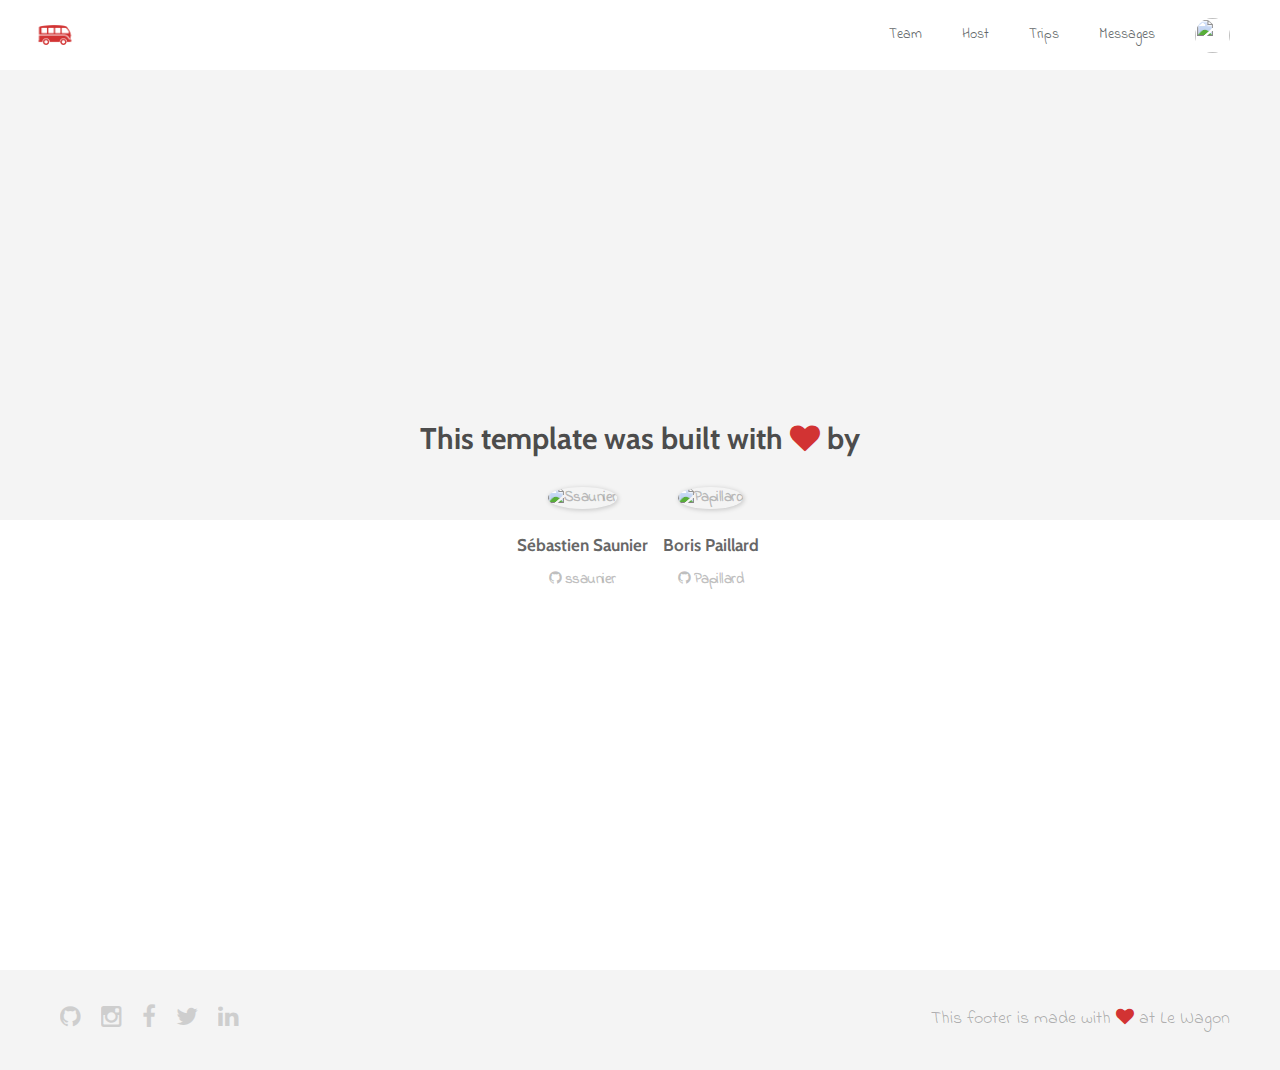
==== commit 4d4c2bd7: "Automated commit at 2018-02-12 14:53:58 UTC by middleman-deploy 2.0.0-alpha" ====
--- a/about.html
+++ b/about.html
@@ -7,14 +7,14 @@
           content="width=device-width, initial-scale=1, shrink-to-fit=no">
     <!-- Use the title from a page's frontmatter if it has one -->
     <title>Le Wagon - Middleman - About</title>
-    <link href="stylesheets/application-d20c2b2b.css" rel="stylesheet" />
+    <link href="stylesheets/application-e1593fd7.css" rel="stylesheet" />
     <script src="javascripts/application-93de88c9.js"></script>
     <link href="images/favicon-f15af148.png" rel="icon" type="image/png" />
   </head>
   <body>
     <div class="navbar-wagon">
   <!-- Logo -->
-  <a href="/" class="navbar-wagon-brand">
+  <a href="index.html" class="navbar-wagon-brand">
     <img src="images/logo-acc9c0ec.png" alt="logo">
   </a>
 
--- a/stylesheets/application-e1593fd7.css
+++ b/stylesheets/application-e1593fd7.css
@@ -0,0 +1,8 @@
+@import url("https://fonts.googleapis.com/css?family=Open+Sans:400,300,700|Raleway:400,100,300,700,500");@import url("https://fonts.googleapis.com/css?family=Cabin:400,500|Indie+Flower");/*!
+ * Bootstrap v3.3.7 (http://getbootstrap.com)
+ * Copyright 2011-2016 Twitter, Inc.
+ * Licensed under MIT (https://github.com/twbs/bootstrap/blob/master/LICENSE)
+ *//*! normalize.css v3.0.3 | MIT License | github.com/necolas/normalize.css */html{font-family:sans-serif;-ms-text-size-adjust:100%;-webkit-text-size-adjust:100%}body{margin:0}article,aside,details,figcaption,figure,footer,header,hgroup,main,menu,nav,section,summary{display:block}audio,canvas,progress,video{display:inline-block;vertical-align:baseline}audio:not([controls]){display:none;height:0}[hidden],template{display:none}a{background-color:transparent}a:active,a:hover{outline:0}abbr[title]{border-bottom:1px dotted}b,strong{font-weight:bold}dfn{font-style:italic}h1{font-size:2em;margin:0.67em 0}mark{background:#ff0;color:#000}small{font-size:80%}sub,sup{font-size:75%;line-height:0;position:relative;vertical-align:baseline}sup{top:-0.5em}sub{bottom:-0.25em}img{border:0}svg:not(:root){overflow:hidden}figure{margin:1em 40px}hr{-webkit-box-sizing:content-box;box-sizing:content-box;height:0}pre{overflow:auto}code,kbd,pre,samp{font-family:monospace, monospace;font-size:1em}button,input,optgroup,select,textarea{color:inherit;font:inherit;margin:0}button{overflow:visible}button,select{text-transform:none}button,html input[type="button"],input[type="reset"],input[type="submit"]{-webkit-appearance:button;cursor:pointer}button[disabled],html input[disabled]{cursor:default}button::-moz-focus-inner,input::-moz-focus-inner{border:0;padding:0}input{line-height:normal}input[type="checkbox"],input[type="radio"]{-webkit-box-sizing:border-box;box-sizing:border-box;padding:0}input[type="number"]::-webkit-inner-spin-button,input[type="number"]::-webkit-outer-spin-button{height:auto}input[type="search"]{-webkit-appearance:textfield;-webkit-box-sizing:content-box;box-sizing:content-box}input[type="search"]::-webkit-search-cancel-button,input[type="search"]::-webkit-search-decoration{-webkit-appearance:none}fieldset{border:1px solid #c0c0c0;margin:0 2px;padding:0.35em 0.625em 0.75em}legend{border:0;padding:0}textarea{overflow:auto}optgroup{font-weight:bold}table{border-collapse:collapse;border-spacing:0}td,th{padding:0}/*! Source: https://github.com/h5bp/html5-boilerplate/blob/master/src/css/main.css */@media print{*,*:before,*:after{background:transparent !important;color:#000 !important;-webkit-box-shadow:none !important;box-shadow:none !important;text-shadow:none !important}a,a:visited{text-decoration:underline}a[href]:after{content:" (" attr(href) ")"}abbr[title]:after{content:" (" attr(title) ")"}a[href^="#"]:after,a[href^="javascript:"]:after{content:""}pre,blockquote{border:1px solid #999;page-break-inside:avoid}thead{display:table-header-group}tr,img{page-break-inside:avoid}img{max-width:100% !important}p,h2,h3{orphans:3;widows:3}h2,h3{page-break-after:avoid}.navbar{display:none}.btn>.caret,.dropup>.btn>.caret{border-top-color:#000 !important}.label{border:1px solid #000}.table{border-collapse:collapse !important}.table td,.table th{background-color:#fff !important}.table-bordered th,.table-bordered td{border:1px solid #ddd !important}}@font-face{font-family:'Glyphicons Halflings';src:url("../assets/bootstrap/glyphicons-halflings-regular-86b6f62b.eot");src:url("../assets/bootstrap/glyphicons-halflings-regular-86b6f62b.eot?#iefix") format("embedded-opentype"),url("../assets/bootstrap/glyphicons-halflings-regular-ca35b697.woff2") format("woff2"),url("../assets/bootstrap/glyphicons-halflings-regular-278e49a8.woff") format("woff"),url("../assets/bootstrap/glyphicons-halflings-regular-44bc1850.ttf") format("truetype"),url("../assets/bootstrap/glyphicons-halflings-regular-de51a849.svg#glyphicons_halflingsregular") format("svg")}.glyphicon{position:relative;top:1px;display:inline-block;font-family:'Glyphicons Halflings';font-style:normal;font-weight:normal;line-height:1;-webkit-font-smoothing:antialiased;-moz-osx-font-smoothing:grayscale}.glyphicon-asterisk:before{content:"\002a"}.glyphicon-plus:before{content:"\002b"}.glyphicon-euro:before,.glyphicon-eur:before{content:"\20ac"}.glyphicon-minus:before{content:"\2212"}.glyphicon-cloud:before{content:"\2601"}.glyphicon-envelope:before{content:"\2709"}.glyphicon-pencil:before{content:"\270f"}.glyphicon-glass:before{content:"\e001"}.glyphicon-music:before{content:"\e002"}.glyphicon-search:before{content:"\e003"}.glyphicon-heart:before{content:"\e005"}.glyphicon-star:before{content:"\e006"}.glyphicon-star-empty:before{content:"\e007"}.glyphicon-user:before{content:"\e008"}.glyphicon-film:before{content:"\e009"}.glyphicon-th-large:before{content:"\e010"}.glyphicon-th:before{content:"\e011"}.glyphicon-th-list:before{content:"\e012"}.glyphicon-ok:before{content:"\e013"}.glyphicon-remove:before{content:"\e014"}.glyphicon-zoom-in:before{content:"\e015"}.glyphicon-zoom-out:before{content:"\e016"}.glyphicon-off:before{content:"\e017"}.glyphicon-signal:before{content:"\e018"}.glyphicon-cog:before{content:"\e019"}.glyphicon-trash:before{content:"\e020"}.glyphicon-home:before{content:"\e021"}.glyphicon-file:before{content:"\e022"}.glyphicon-time:before{content:"\e023"}.glyphicon-road:before{content:"\e024"}.glyphicon-download-alt:before{content:"\e025"}.glyphicon-download:before{content:"\e026"}.glyphicon-upload:before{content:"\e027"}.glyphicon-inbox:before{content:"\e028"}.glyphicon-play-circle:before{content:"\e029"}.glyphicon-repeat:before{content:"\e030"}.glyphicon-refresh:before{content:"\e031"}.glyphicon-list-alt:before{content:"\e032"}.glyphicon-lock:before{content:"\e033"}.glyphicon-flag:before{content:"\e034"}.glyphicon-headphones:before{content:"\e035"}.glyphicon-volume-off:before{content:"\e036"}.glyphicon-volume-down:before{content:"\e037"}.glyphicon-volume-up:before{content:"\e038"}.glyphicon-qrcode:before{content:"\e039"}.glyphicon-barcode:before{content:"\e040"}.glyphicon-tag:before{content:"\e041"}.glyphicon-tags:before{content:"\e042"}.glyphicon-book:before{content:"\e043"}.glyphicon-bookmark:before{content:"\e044"}.glyphicon-print:before{content:"\e045"}.glyphicon-camera:before{content:"\e046"}.glyphicon-font:before{content:"\e047"}.glyphicon-bold:before{content:"\e048"}.glyphicon-italic:before{content:"\e049"}.glyphicon-text-height:before{content:"\e050"}.glyphicon-text-width:before{content:"\e051"}.glyphicon-align-left:before{content:"\e052"}.glyphicon-align-center:before{content:"\e053"}.glyphicon-align-right:before{content:"\e054"}.glyphicon-align-justify:before{content:"\e055"}.glyphicon-list:before{content:"\e056"}.glyphicon-indent-left:before{content:"\e057"}.glyphicon-indent-right:before{content:"\e058"}.glyphicon-facetime-video:before{content:"\e059"}.glyphicon-picture:before{content:"\e060"}.glyphicon-map-marker:before{content:"\e062"}.glyphicon-adjust:before{content:"\e063"}.glyphicon-tint:before{content:"\e064"}.glyphicon-edit:before{content:"\e065"}.glyphicon-share:before{content:"\e066"}.glyphicon-check:before{content:"\e067"}.glyphicon-move:before{content:"\e068"}.glyphicon-step-backward:before{content:"\e069"}.glyphicon-fast-backward:before{content:"\e070"}.glyphicon-backward:before{content:"\e071"}.glyphicon-play:before{content:"\e072"}.glyphicon-pause:before{content:"\e073"}.glyphicon-stop:before{content:"\e074"}.glyphicon-forward:before{content:"\e075"}.glyphicon-fast-forward:before{content:"\e076"}.glyphicon-step-forward:before{content:"\e077"}.glyphicon-eject:before{content:"\e078"}.glyphicon-chevron-left:before{content:"\e079"}.glyphicon-chevron-right:before{content:"\e080"}.glyphicon-plus-sign:before{content:"\e081"}.glyphicon-minus-sign:before{content:"\e082"}.glyphicon-remove-sign:before{content:"\e083"}.glyphicon-ok-sign:before{content:"\e084"}.glyphicon-question-sign:before{content:"\e085"}.glyphicon-info-sign:before{content:"\e086"}.glyphicon-screenshot:before{content:"\e087"}.glyphicon-remove-circle:before{content:"\e088"}.glyphicon-ok-circle:before{content:"\e089"}.glyphicon-ban-circle:before{content:"\e090"}.glyphicon-arrow-left:before{content:"\e091"}.glyphicon-arrow-right:before{content:"\e092"}.glyphicon-arrow-up:before{content:"\e093"}.glyphicon-arrow-down:before{content:"\e094"}.glyphicon-share-alt:before{content:"\e095"}.glyphicon-resize-full:before{content:"\e096"}.glyphicon-resize-small:before{content:"\e097"}.glyphicon-exclamation-sign:before{content:"\e101"}.glyphicon-gift:before{content:"\e102"}.glyphicon-leaf:before{content:"\e103"}.glyphicon-fire:before{content:"\e104"}.glyphicon-eye-open:before{content:"\e105"}.glyphicon-eye-close:before{content:"\e106"}.glyphicon-warning-sign:before{content:"\e107"}.glyphicon-plane:before{content:"\e108"}.glyphicon-calendar:before{content:"\e109"}.glyphicon-random:before{content:"\e110"}.glyphicon-comment:before{content:"\e111"}.glyphicon-magnet:before{content:"\e112"}.glyphicon-chevron-up:before{content:"\e113"}.glyphicon-chevron-down:before{content:"\e114"}.glyphicon-retweet:before{content:"\e115"}.glyphicon-shopping-cart:before{content:"\e116"}.glyphicon-folder-close:before{content:"\e117"}.glyphicon-folder-open:before{content:"\e118"}.glyphicon-resize-vertical:before{content:"\e119"}.glyphicon-resize-horizontal:before{content:"\e120"}.glyphicon-hdd:before{content:"\e121"}.glyphicon-bullhorn:before{content:"\e122"}.glyphicon-bell:before{content:"\e123"}.glyphicon-certificate:before{content:"\e124"}.glyphicon-thumbs-up:before{content:"\e125"}.glyphicon-thumbs-down:before{content:"\e126"}.glyphicon-hand-right:before{content:"\e127"}.glyphicon-hand-left:before{content:"\e128"}.glyphicon-hand-up:before{content:"\e129"}.glyphicon-hand-down:before{content:"\e130"}.glyphicon-circle-arrow-right:before{content:"\e131"}.glyphicon-circle-arrow-left:before{content:"\e132"}.glyphicon-circle-arrow-up:before{content:"\e133"}.glyphicon-circle-arrow-down:before{content:"\e134"}.glyphicon-globe:before{content:"\e135"}.glyphicon-wrench:before{content:"\e136"}.glyphicon-tasks:before{content:"\e137"}.glyphicon-filter:before{content:"\e138"}.glyphicon-briefcase:before{content:"\e139"}.glyphicon-fullscreen:before{content:"\e140"}.glyphicon-dashboard:before{content:"\e141"}.glyphicon-paperclip:before{content:"\e142"}.glyphicon-heart-empty:before{content:"\e143"}.glyphicon-link:before{content:"\e144"}.glyphicon-phone:before{content:"\e145"}.glyphicon-pushpin:before{content:"\e146"}.glyphicon-usd:before{content:"\e148"}.glyphicon-gbp:before{content:"\e149"}.glyphicon-sort:before{content:"\e150"}.glyphicon-sort-by-alphabet:before{content:"\e151"}.glyphicon-sort-by-alphabet-alt:before{content:"\e152"}.glyphicon-sort-by-order:before{content:"\e153"}.glyphicon-sort-by-order-alt:before{content:"\e154"}.glyphicon-sort-by-attributes:before{content:"\e155"}.glyphicon-sort-by-attributes-alt:before{content:"\e156"}.glyphicon-unchecked:before{content:"\e157"}.glyphicon-expand:before{content:"\e158"}.glyphicon-collapse-down:before{content:"\e159"}.glyphicon-collapse-up:before{content:"\e160"}.glyphicon-log-in:before{content:"\e161"}.glyphicon-flash:before{content:"\e162"}.glyphicon-log-out:before{content:"\e163"}.glyphicon-new-window:before{content:"\e164"}.glyphicon-record:before{content:"\e165"}.glyphicon-save:before{content:"\e166"}.glyphicon-open:before{content:"\e167"}.glyphicon-saved:before{content:"\e168"}.glyphicon-import:before{content:"\e169"}.glyphicon-export:before{content:"\e170"}.glyphicon-send:before{content:"\e171"}.glyphicon-floppy-disk:before{content:"\e172"}.glyphicon-floppy-saved:before{content:"\e173"}.glyphicon-floppy-remove:before{content:"\e174"}.glyphicon-floppy-save:before{content:"\e175"}.glyphicon-floppy-open:before{content:"\e176"}.glyphicon-credit-card:before{content:"\e177"}.glyphicon-transfer:before{content:"\e178"}.glyphicon-cutlery:before{content:"\e179"}.glyphicon-header:before{content:"\e180"}.glyphicon-compressed:before{content:"\e181"}.glyphicon-earphone:before{content:"\e182"}.glyphicon-phone-alt:before{content:"\e183"}.glyphicon-tower:before{content:"\e184"}.glyphicon-stats:before{content:"\e185"}.glyphicon-sd-video:before{content:"\e186"}.glyphicon-hd-video:before{content:"\e187"}.glyphicon-subtitles:before{content:"\e188"}.glyphicon-sound-stereo:before{content:"\e189"}.glyphicon-sound-dolby:before{content:"\e190"}.glyphicon-sound-5-1:before{content:"\e191"}.glyphicon-sound-6-1:before{content:"\e192"}.glyphicon-sound-7-1:before{content:"\e193"}.glyphicon-copyright-mark:before{content:"\e194"}.glyphicon-registration-mark:before{content:"\e195"}.glyphicon-cloud-download:before{content:"\e197"}.glyphicon-cloud-upload:before{content:"\e198"}.glyphicon-tree-conifer:before{content:"\e199"}.glyphicon-tree-deciduous:before{content:"\e200"}.glyphicon-cd:before{content:"\e201"}.glyphicon-save-file:before{content:"\e202"}.glyphicon-open-file:before{content:"\e203"}.glyphicon-level-up:before{content:"\e204"}.glyphicon-copy:before{content:"\e205"}.glyphicon-paste:before{content:"\e206"}.glyphicon-alert:before{content:"\e209"}.glyphicon-equalizer:before{content:"\e210"}.glyphicon-king:before{content:"\e211"}.glyphicon-queen:before{content:"\e212"}.glyphicon-pawn:before{content:"\e213"}.glyphicon-bishop:before{content:"\e214"}.glyphicon-knight:before{content:"\e215"}.glyphicon-baby-formula:before{content:"\e216"}.glyphicon-tent:before{content:"\26fa"}.glyphicon-blackboard:before{content:"\e218"}.glyphicon-bed:before{content:"\e219"}.glyphicon-apple:before{content:"\f8ff"}.glyphicon-erase:before{content:"\e221"}.glyphicon-hourglass:before{content:"\231b"}.glyphicon-lamp:before{content:"\e223"}.glyphicon-duplicate:before{content:"\e224"}.glyphicon-piggy-bank:before{content:"\e225"}.glyphicon-scissors:before{content:"\e226"}.glyphicon-bitcoin:before{content:"\e227"}.glyphicon-btc:before{content:"\e227"}.glyphicon-xbt:before{content:"\e227"}.glyphicon-yen:before{content:"\00a5"}.glyphicon-jpy:before{content:"\00a5"}.glyphicon-ruble:before{content:"\20bd"}.glyphicon-rub:before{content:"\20bd"}.glyphicon-scale:before{content:"\e230"}.glyphicon-ice-lolly:before{content:"\e231"}.glyphicon-ice-lolly-tasted:before{content:"\e232"}.glyphicon-education:before{content:"\e233"}.glyphicon-option-horizontal:before{content:"\e234"}.glyphicon-option-vertical:before{content:"\e235"}.glyphicon-menu-hamburger:before{content:"\e236"}.glyphicon-modal-window:before{content:"\e237"}.glyphicon-oil:before{content:"\e238"}.glyphicon-grain:before{content:"\e239"}.glyphicon-sunglasses:before{content:"\e240"}.glyphicon-text-size:before{content:"\e241"}.glyphicon-text-color:before{content:"\e242"}.glyphicon-text-background:before{content:"\e243"}.glyphicon-object-align-top:before{content:"\e244"}.glyphicon-object-align-bottom:before{content:"\e245"}.glyphicon-object-align-horizontal:before{content:"\e246"}.glyphicon-object-align-left:before{content:"\e247"}.glyphicon-object-align-vertical:before{content:"\e248"}.glyphicon-object-align-right:before{content:"\e249"}.glyphicon-triangle-right:before{content:"\e250"}.glyphicon-triangle-left:before{content:"\e251"}.glyphicon-triangle-bottom:before{content:"\e252"}.glyphicon-triangle-top:before{content:"\e253"}.glyphicon-console:before{content:"\e254"}.glyphicon-superscript:before{content:"\e255"}.glyphicon-subscript:before{content:"\e256"}.glyphicon-menu-left:before{content:"\e257"}.glyphicon-menu-right:before{content:"\e258"}.glyphicon-menu-down:before{content:"\e259"}.glyphicon-menu-up:before{content:"\e260"}*{-webkit-box-sizing:border-box;box-sizing:border-box}*:before,*:after{-webkit-box-sizing:border-box;box-sizing:border-box}html{font-size:10px;-webkit-tap-highlight-color:transparent}body{font-family:"Indie Flower", cursive;font-size:18px;line-height:1.42857143;color:#333333;background-color:#F4F4F4}input,button,select,textarea{font-family:inherit;font-size:inherit;line-height:inherit}a{color:#17139C;text-decoration:none}a:hover,a:focus{color:#0d0b58;text-decoration:underline}a:focus{outline:5px auto -webkit-focus-ring-color;outline-offset:-2px}figure{margin:0}img{vertical-align:middle}.img-responsive{display:block;max-width:100%;height:auto}.img-rounded{border-radius:2px}.img-thumbnail{padding:4px;line-height:1.42857143;background-color:#F4F4F4;border:1px solid #ddd;border-radius:2px;-webkit-transition:all 0.2s ease-in-out;transition:all 0.2s ease-in-out;display:inline-block;max-width:100%;height:auto}.img-circle{border-radius:50%}hr{margin-top:25px;margin-bottom:25px;border:0;border-top:1px solid #eeeeee}.sr-only{position:absolute;width:1px;height:1px;margin:-1px;padding:0;overflow:hidden;clip:rect(0, 0, 0, 0);border:0}.sr-only-focusable:active,.sr-only-focusable:focus{position:static;width:auto;height:auto;margin:0;overflow:visible;clip:auto}[role="button"]{cursor:pointer}h1,h2,h3,h4,h5,h6,.h1,.h2,.h3,.h4,.h5,.h6{font-family:"Cabin", sans-serif;font-weight:500;line-height:1.1;color:inherit}h1 small,h1 .small,h2 small,h2 .small,h3 small,h3 .small,h4 small,h4 .small,h5 small,h5 .small,h6 small,h6 .small,.h1 small,.h1 .small,.h2 small,.h2 .small,.h3 small,.h3 .small,.h4 small,.h4 .small,.h5 small,.h5 .small,.h6 small,.h6 .small{font-weight:normal;line-height:1;color:#777777}h1,.h1,h2,.h2,h3,.h3{margin-top:25px;margin-bottom:12.5px}h1 small,h1 .small,.h1 small,.h1 .small,h2 small,h2 .small,.h2 small,.h2 .small,h3 small,h3 .small,.h3 small,.h3 .small{font-size:65%}h4,.h4,h5,.h5,h6,.h6{margin-top:12.5px;margin-bottom:12.5px}h4 small,h4 .small,.h4 small,.h4 .small,h5 small,h5 .small,.h5 small,.h5 .small,h6 small,h6 .small,.h6 small,.h6 .small{font-size:75%}h1,.h1{font-size:46px}h2,.h2{font-size:38px}h3,.h3{font-size:31px}h4,.h4{font-size:23px}h5,.h5{font-size:18px}h6,.h6{font-size:16px}p{margin:0 0 12.5px}.lead{margin-bottom:25px;font-size:20px;font-weight:300;line-height:1.4}@media (min-width: 768px){.lead{font-size:27px}}small,.small{font-size:88%}mark,.mark{background-color:#fcf8e3;padding:.2em}.text-left{text-align:left}.text-right{text-align:right}.text-center{text-align:center}.text-justify{text-align:justify}.text-nowrap{white-space:nowrap}.text-lowercase{text-transform:lowercase}.text-uppercase,.initialism{text-transform:uppercase}.text-capitalize{text-transform:capitalize}.text-muted{color:#777777}.text-primary{color:#17139C}a.text-primary:hover,a.text-primary:focus{color:#100d6f}.text-success{color:#3c763d}a.text-success:hover,a.text-success:focus{color:#2b542c}.text-info{color:#31708f}a.text-info:hover,a.text-info:focus{color:#245269}.text-warning{color:#8a6d3b}a.text-warning:hover,a.text-warning:focus{color:#66512c}.text-danger{color:#a94442}a.text-danger:hover,a.text-danger:focus{color:#843534}.bg-primary{color:#fff}.bg-primary{background-color:#17139C}a.bg-primary:hover,a.bg-primary:focus{background-color:#100d6f}.bg-success{background-color:#dff0d8}a.bg-success:hover,a.bg-success:focus{background-color:#c1e2b3}.bg-info{background-color:#d9edf7}a.bg-info:hover,a.bg-info:focus{background-color:#afd9ee}.bg-warning{background-color:#fcf8e3}a.bg-warning:hover,a.bg-warning:focus{background-color:#f7ecb5}.bg-danger{background-color:#f2dede}a.bg-danger:hover,a.bg-danger:focus{background-color:#e4b9b9}.page-header{padding-bottom:11.5px;margin:50px 0 25px;border-bottom:1px solid #eeeeee}ul,ol{margin-top:0;margin-bottom:12.5px}ul ul,ul ol,ol ul,ol ol{margin-bottom:0}.list-unstyled{padding-left:0;list-style:none}.list-inline{padding-left:0;list-style:none;margin-left:-5px}.list-inline>li{display:inline-block;padding-left:5px;padding-right:5px}dl{margin-top:0;margin-bottom:25px}dt,dd{line-height:1.42857143}dt{font-weight:bold}dd{margin-left:0}.dl-horizontal dd:before,.dl-horizontal dd:after{content:" ";display:table}.dl-horizontal dd:after{clear:both}@media (min-width: 768px){.dl-horizontal dt{float:left;width:160px;clear:left;text-align:right;overflow:hidden;text-overflow:ellipsis;white-space:nowrap}.dl-horizontal dd{margin-left:180px}}abbr[title],abbr[data-original-title]{cursor:help;border-bottom:1px dotted #777777}.initialism{font-size:90%}blockquote{padding:12.5px 25px;margin:0 0 25px;font-size:22.5px;border-left:5px solid #eeeeee}blockquote p:last-child,blockquote ul:last-child,blockquote ol:last-child{margin-bottom:0}blockquote footer,blockquote small,blockquote .small{display:block;font-size:80%;line-height:1.42857143;color:#777777}blockquote footer:before,blockquote small:before,blockquote .small:before{content:'\2014 \00A0'}.blockquote-reverse,blockquote.pull-right{padding-right:15px;padding-left:0;border-right:5px solid #eeeeee;border-left:0;text-align:right}.blockquote-reverse footer:before,.blockquote-reverse small:before,.blockquote-reverse .small:before,blockquote.pull-right footer:before,blockquote.pull-right small:before,blockquote.pull-right .small:before{content:''}.blockquote-reverse footer:after,.blockquote-reverse small:after,.blockquote-reverse .small:after,blockquote.pull-right footer:after,blockquote.pull-right small:after,blockquote.pull-right .small:after{content:'\00A0 \2014'}address{margin-bottom:25px;font-style:normal;line-height:1.42857143}code,kbd,pre,samp{font-family:Menlo, Monaco, Consolas, "Courier New", monospace}code{padding:2px 4px;font-size:90%;color:#c7254e;background-color:#f9f2f4;border-radius:2px}kbd{padding:2px 4px;font-size:90%;color:#fff;background-color:#333;border-radius:2px;-webkit-box-shadow:inset 0 -1px 0 rgba(0,0,0,0.25);box-shadow:inset 0 -1px 0 rgba(0,0,0,0.25)}kbd kbd{padding:0;font-size:100%;font-weight:bold;-webkit-box-shadow:none;box-shadow:none}pre{display:block;padding:12px;margin:0 0 12.5px;font-size:17px;line-height:1.42857143;word-break:break-all;word-wrap:break-word;color:#333333;background-color:#f5f5f5;border:1px solid #ccc;border-radius:2px}pre code{padding:0;font-size:inherit;color:inherit;white-space:pre-wrap;background-color:transparent;border-radius:0}.pre-scrollable{max-height:340px;overflow-y:scroll}.container{margin-right:auto;margin-left:auto;padding-left:15px;padding-right:15px}.container:before,.container:after{content:" ";display:table}.container:after{clear:both}@media (min-width: 768px){.container{width:750px}}@media (min-width: 992px){.container{width:970px}}@media (min-width: 1200px){.container{width:1170px}}.container-fluid{margin-right:auto;margin-left:auto;padding-left:15px;padding-right:15px}.container-fluid:before,.container-fluid:after{content:" ";display:table}.container-fluid:after{clear:both}.row{margin-left:-15px;margin-right:-15px}.row:before,.row:after{content:" ";display:table}.row:after{clear:both}.col-xs-1,.col-sm-1,.col-md-1,.col-lg-1,.col-xs-2,.col-sm-2,.col-md-2,.col-lg-2,.col-xs-3,.col-sm-3,.col-md-3,.col-lg-3,.col-xs-4,.col-sm-4,.col-md-4,.col-lg-4,.col-xs-5,.col-sm-5,.col-md-5,.col-lg-5,.col-xs-6,.col-sm-6,.col-md-6,.col-lg-6,.col-xs-7,.col-sm-7,.col-md-7,.col-lg-7,.col-xs-8,.col-sm-8,.col-md-8,.col-lg-8,.col-xs-9,.col-sm-9,.col-md-9,.col-lg-9,.col-xs-10,.col-sm-10,.col-md-10,.col-lg-10,.col-xs-11,.col-sm-11,.col-md-11,.col-lg-11,.col-xs-12,.col-sm-12,.col-md-12,.col-lg-12{position:relative;min-height:1px;padding-left:15px;padding-right:15px}.col-xs-1,.col-xs-2,.col-xs-3,.col-xs-4,.col-xs-5,.col-xs-6,.col-xs-7,.col-xs-8,.col-xs-9,.col-xs-10,.col-xs-11,.col-xs-12{float:left}.col-xs-1{width:8.33333333%}.col-xs-2{width:16.66666667%}.col-xs-3{width:25%}.col-xs-4{width:33.33333333%}.col-xs-5{width:41.66666667%}.col-xs-6{width:50%}.col-xs-7{width:58.33333333%}.col-xs-8{width:66.66666667%}.col-xs-9{width:75%}.col-xs-10{width:83.33333333%}.col-xs-11{width:91.66666667%}.col-xs-12{width:100%}.col-xs-pull-0{right:auto}.col-xs-pull-1{right:8.33333333%}.col-xs-pull-2{right:16.66666667%}.col-xs-pull-3{right:25%}.col-xs-pull-4{right:33.33333333%}.col-xs-pull-5{right:41.66666667%}.col-xs-pull-6{right:50%}.col-xs-pull-7{right:58.33333333%}.col-xs-pull-8{right:66.66666667%}.col-xs-pull-9{right:75%}.col-xs-pull-10{right:83.33333333%}.col-xs-pull-11{right:91.66666667%}.col-xs-pull-12{right:100%}.col-xs-push-0{left:auto}.col-xs-push-1{left:8.33333333%}.col-xs-push-2{left:16.66666667%}.col-xs-push-3{left:25%}.col-xs-push-4{left:33.33333333%}.col-xs-push-5{left:41.66666667%}.col-xs-push-6{left:50%}.col-xs-push-7{left:58.33333333%}.col-xs-push-8{left:66.66666667%}.col-xs-push-9{left:75%}.col-xs-push-10{left:83.33333333%}.col-xs-push-11{left:91.66666667%}.col-xs-push-12{left:100%}.col-xs-offset-0{margin-left:0%}.col-xs-offset-1{margin-left:8.33333333%}.col-xs-offset-2{margin-left:16.66666667%}.col-xs-offset-3{margin-left:25%}.col-xs-offset-4{margin-left:33.33333333%}.col-xs-offset-5{margin-left:41.66666667%}.col-xs-offset-6{margin-left:50%}.col-xs-offset-7{margin-left:58.33333333%}.col-xs-offset-8{margin-left:66.66666667%}.col-xs-offset-9{margin-left:75%}.col-xs-offset-10{margin-left:83.33333333%}.col-xs-offset-11{margin-left:91.66666667%}.col-xs-offset-12{margin-left:100%}@media (min-width: 768px){.col-sm-1,.col-sm-2,.col-sm-3,.col-sm-4,.col-sm-5,.col-sm-6,.col-sm-7,.col-sm-8,.col-sm-9,.col-sm-10,.col-sm-11,.col-sm-12{float:left}.col-sm-1{width:8.33333333%}.col-sm-2{width:16.66666667%}.col-sm-3{width:25%}.col-sm-4{width:33.33333333%}.col-sm-5{width:41.66666667%}.col-sm-6{width:50%}.col-sm-7{width:58.33333333%}.col-sm-8{width:66.66666667%}.col-sm-9{width:75%}.col-sm-10{width:83.33333333%}.col-sm-11{width:91.66666667%}.col-sm-12{width:100%}.col-sm-pull-0{right:auto}.col-sm-pull-1{right:8.33333333%}.col-sm-pull-2{right:16.66666667%}.col-sm-pull-3{right:25%}.col-sm-pull-4{right:33.33333333%}.col-sm-pull-5{right:41.66666667%}.col-sm-pull-6{right:50%}.col-sm-pull-7{right:58.33333333%}.col-sm-pull-8{right:66.66666667%}.col-sm-pull-9{right:75%}.col-sm-pull-10{right:83.33333333%}.col-sm-pull-11{right:91.66666667%}.col-sm-pull-12{right:100%}.col-sm-push-0{left:auto}.col-sm-push-1{left:8.33333333%}.col-sm-push-2{left:16.66666667%}.col-sm-push-3{left:25%}.col-sm-push-4{left:33.33333333%}.col-sm-push-5{left:41.66666667%}.col-sm-push-6{left:50%}.col-sm-push-7{left:58.33333333%}.col-sm-push-8{left:66.66666667%}.col-sm-push-9{left:75%}.col-sm-push-10{left:83.33333333%}.col-sm-push-11{left:91.66666667%}.col-sm-push-12{left:100%}.col-sm-offset-0{margin-left:0%}.col-sm-offset-1{margin-left:8.33333333%}.col-sm-offset-2{margin-left:16.66666667%}.col-sm-offset-3{margin-left:25%}.col-sm-offset-4{margin-left:33.33333333%}.col-sm-offset-5{margin-left:41.66666667%}.col-sm-offset-6{margin-left:50%}.col-sm-offset-7{margin-left:58.33333333%}.col-sm-offset-8{margin-left:66.66666667%}.col-sm-offset-9{margin-left:75%}.col-sm-offset-10{margin-left:83.33333333%}.col-sm-offset-11{margin-left:91.66666667%}.col-sm-offset-12{margin-left:100%}}@media (min-width: 992px){.col-md-1,.col-md-2,.col-md-3,.col-md-4,.col-md-5,.col-md-6,.col-md-7,.col-md-8,.col-md-9,.col-md-10,.col-md-11,.col-md-12{float:left}.col-md-1{width:8.33333333%}.col-md-2{width:16.66666667%}.col-md-3{width:25%}.col-md-4{width:33.33333333%}.col-md-5{width:41.66666667%}.col-md-6{width:50%}.col-md-7{width:58.33333333%}.col-md-8{width:66.66666667%}.col-md-9{width:75%}.col-md-10{width:83.33333333%}.col-md-11{width:91.66666667%}.col-md-12{width:100%}.col-md-pull-0{right:auto}.col-md-pull-1{right:8.33333333%}.col-md-pull-2{right:16.66666667%}.col-md-pull-3{right:25%}.col-md-pull-4{right:33.33333333%}.col-md-pull-5{right:41.66666667%}.col-md-pull-6{right:50%}.col-md-pull-7{right:58.33333333%}.col-md-pull-8{right:66.66666667%}.col-md-pull-9{right:75%}.col-md-pull-10{right:83.33333333%}.col-md-pull-11{right:91.66666667%}.col-md-pull-12{right:100%}.col-md-push-0{left:auto}.col-md-push-1{left:8.33333333%}.col-md-push-2{left:16.66666667%}.col-md-push-3{left:25%}.col-md-push-4{left:33.33333333%}.col-md-push-5{left:41.66666667%}.col-md-push-6{left:50%}.col-md-push-7{left:58.33333333%}.col-md-push-8{left:66.66666667%}.col-md-push-9{left:75%}.col-md-push-10{left:83.33333333%}.col-md-push-11{left:91.66666667%}.col-md-push-12{left:100%}.col-md-offset-0{margin-left:0%}.col-md-offset-1{margin-left:8.33333333%}.col-md-offset-2{margin-left:16.66666667%}.col-md-offset-3{margin-left:25%}.col-md-offset-4{margin-left:33.33333333%}.col-md-offset-5{margin-left:41.66666667%}.col-md-offset-6{margin-left:50%}.col-md-offset-7{margin-left:58.33333333%}.col-md-offset-8{margin-left:66.66666667%}.col-md-offset-9{margin-left:75%}.col-md-offset-10{margin-left:83.33333333%}.col-md-offset-11{margin-left:91.66666667%}.col-md-offset-12{margin-left:100%}}@media (min-width: 1200px){.col-lg-1,.col-lg-2,.col-lg-3,.col-lg-4,.col-lg-5,.col-lg-6,.col-lg-7,.col-lg-8,.col-lg-9,.col-lg-10,.col-lg-11,.col-lg-12{float:left}.col-lg-1{width:8.33333333%}.col-lg-2{width:16.66666667%}.col-lg-3{width:25%}.col-lg-4{width:33.33333333%}.col-lg-5{width:41.66666667%}.col-lg-6{width:50%}.col-lg-7{width:58.33333333%}.col-lg-8{width:66.66666667%}.col-lg-9{width:75%}.col-lg-10{width:83.33333333%}.col-lg-11{width:91.66666667%}.col-lg-12{width:100%}.col-lg-pull-0{right:auto}.col-lg-pull-1{right:8.33333333%}.col-lg-pull-2{right:16.66666667%}.col-lg-pull-3{right:25%}.col-lg-pull-4{right:33.33333333%}.col-lg-pull-5{right:41.66666667%}.col-lg-pull-6{right:50%}.col-lg-pull-7{right:58.33333333%}.col-lg-pull-8{right:66.66666667%}.col-lg-pull-9{right:75%}.col-lg-pull-10{right:83.33333333%}.col-lg-pull-11{right:91.66666667%}.col-lg-pull-12{right:100%}.col-lg-push-0{left:auto}.col-lg-push-1{left:8.33333333%}.col-lg-push-2{left:16.66666667%}.col-lg-push-3{left:25%}.col-lg-push-4{left:33.33333333%}.col-lg-push-5{left:41.66666667%}.col-lg-push-6{left:50%}.col-lg-push-7{left:58.33333333%}.col-lg-push-8{left:66.66666667%}.col-lg-push-9{left:75%}.col-lg-push-10{left:83.33333333%}.col-lg-push-11{left:91.66666667%}.col-lg-push-12{left:100%}.col-lg-offset-0{margin-left:0%}.col-lg-offset-1{margin-left:8.33333333%}.col-lg-offset-2{margin-left:16.66666667%}.col-lg-offset-3{margin-left:25%}.col-lg-offset-4{margin-left:33.33333333%}.col-lg-offset-5{margin-left:41.66666667%}.col-lg-offset-6{margin-left:50%}.col-lg-offset-7{margin-left:58.33333333%}.col-lg-offset-8{margin-left:66.66666667%}.col-lg-offset-9{margin-left:75%}.col-lg-offset-10{margin-left:83.33333333%}.col-lg-offset-11{margin-left:91.66666667%}.col-lg-offset-12{margin-left:100%}}table{background-color:transparent}caption{padding-top:8px;padding-bottom:8px;color:#777777;text-align:left}th{text-align:left}.table{width:100%;max-width:100%;margin-bottom:25px}.table>thead>tr>th,.table>thead>tr>td,.table>tbody>tr>th,.table>tbody>tr>td,.table>tfoot>tr>th,.table>tfoot>tr>td{padding:8px;line-height:1.42857143;vertical-align:top;border-top:1px solid #ddd}.table>thead>tr>th{vertical-align:bottom;border-bottom:2px solid #ddd}.table>caption+thead>tr:first-child>th,.table>caption+thead>tr:first-child>td,.table>colgroup+thead>tr:first-child>th,.table>colgroup+thead>tr:first-child>td,.table>thead:first-child>tr:first-child>th,.table>thead:first-child>tr:first-child>td{border-top:0}.table>tbody+tbody{border-top:2px solid #ddd}.table .table{background-color:#F4F4F4}.table-condensed>thead>tr>th,.table-condensed>thead>tr>td,.table-condensed>tbody>tr>th,.table-condensed>tbody>tr>td,.table-condensed>tfoot>tr>th,.table-condensed>tfoot>tr>td{padding:5px}.table-bordered{border:1px solid #ddd}.table-bordered>thead>tr>th,.table-bordered>thead>tr>td,.table-bordered>tbody>tr>th,.table-bordered>tbody>tr>td,.table-bordered>tfoot>tr>th,.table-bordered>tfoot>tr>td{border:1px solid #ddd}.table-bordered>thead>tr>th,.table-bordered>thead>tr>td{border-bottom-width:2px}.table-striped>tbody>tr:nth-of-type(odd){background-color:#f9f9f9}.table-hover>tbody>tr:hover{background-color:#f5f5f5}table col[class*="col-"]{position:static;float:none;display:table-column}table td[class*="col-"],table th[class*="col-"]{position:static;float:none;display:table-cell}.table>thead>tr>td.active,.table>thead>tr>th.active,.table>thead>tr.active>td,.table>thead>tr.active>th,.table>tbody>tr>td.active,.table>tbody>tr>th.active,.table>tbody>tr.active>td,.table>tbody>tr.active>th,.table>tfoot>tr>td.active,.table>tfoot>tr>th.active,.table>tfoot>tr.active>td,.table>tfoot>tr.active>th{background-color:#f5f5f5}.table-hover>tbody>tr>td.active:hover,.table-hover>tbody>tr>th.active:hover,.table-hover>tbody>tr.active:hover>td,.table-hover>tbody>tr:hover>.active,.table-hover>tbody>tr.active:hover>th{background-color:#e8e8e8}.table>thead>tr>td.success,.table>thead>tr>th.success,.table>thead>tr.success>td,.table>thead>tr.success>th,.table>tbody>tr>td.success,.table>tbody>tr>th.success,.table>tbody>tr.success>td,.table>tbody>tr.success>th,.table>tfoot>tr>td.success,.table>tfoot>tr>th.success,.table>tfoot>tr.success>td,.table>tfoot>tr.success>th{background-color:#dff0d8}.table-hover>tbody>tr>td.success:hover,.table-hover>tbody>tr>th.success:hover,.table-hover>tbody>tr.success:hover>td,.table-hover>tbody>tr:hover>.success,.table-hover>tbody>tr.success:hover>th{background-color:#d0e9c6}.table>thead>tr>td.info,.table>thead>tr>th.info,.table>thead>tr.info>td,.table>thead>tr.info>th,.table>tbody>tr>td.info,.table>tbody>tr>th.info,.table>tbody>tr.info>td,.table>tbody>tr.info>th,.table>tfoot>tr>td.info,.table>tfoot>tr>th.info,.table>tfoot>tr.info>td,.table>tfoot>tr.info>th{background-color:#d9edf7}.table-hover>tbody>tr>td.info:hover,.table-hover>tbody>tr>th.info:hover,.table-hover>tbody>tr.info:hover>td,.table-hover>tbody>tr:hover>.info,.table-hover>tbody>tr.info:hover>th{background-color:#c4e3f3}.table>thead>tr>td.warning,.table>thead>tr>th.warning,.table>thead>tr.warning>td,.table>thead>tr.warning>th,.table>tbody>tr>td.warning,.table>tbody>tr>th.warning,.table>tbody>tr.warning>td,.table>tbody>tr.warning>th,.table>tfoot>tr>td.warning,.table>tfoot>tr>th.warning,.table>tfoot>tr.warning>td,.table>tfoot>tr.warning>th{background-color:#fcf8e3}.table-hover>tbody>tr>td.warning:hover,.table-hover>tbody>tr>th.warning:hover,.table-hover>tbody>tr.warning:hover>td,.table-hover>tbody>tr:hover>.warning,.table-hover>tbody>tr.warning:hover>th{background-color:#faf2cc}.table>thead>tr>td.danger,.table>thead>tr>th.danger,.table>thead>tr.danger>td,.table>thead>tr.danger>th,.table>tbody>tr>td.danger,.table>tbody>tr>th.danger,.table>tbody>tr.danger>td,.table>tbody>tr.danger>th,.table>tfoot>tr>td.danger,.table>tfoot>tr>th.danger,.table>tfoot>tr.danger>td,.table>tfoot>tr.danger>th{background-color:#f2dede}.table-hover>tbody>tr>td.danger:hover,.table-hover>tbody>tr>th.danger:hover,.table-hover>tbody>tr.danger:hover>td,.table-hover>tbody>tr:hover>.danger,.table-hover>tbody>tr.danger:hover>th{background-color:#ebcccc}.table-responsive{overflow-x:auto;min-height:0.01%}@media screen and (max-width: 767px){.table-responsive{width:100%;margin-bottom:18.75px;overflow-y:hidden;-ms-overflow-style:-ms-autohiding-scrollbar;border:1px solid #ddd}.table-responsive>.table{margin-bottom:0}.table-responsive>.table>thead>tr>th,.table-responsive>.table>thead>tr>td,.table-responsive>.table>tbody>tr>th,.table-responsive>.table>tbody>tr>td,.table-responsive>.table>tfoot>tr>th,.table-responsive>.table>tfoot>tr>td{white-space:nowrap}.table-responsive>.table-bordered{border:0}.table-responsive>.table-bordered>thead>tr>th:first-child,.table-responsive>.table-bordered>thead>tr>td:first-child,.table-responsive>.table-bordered>tbody>tr>th:first-child,.table-responsive>.table-bordered>tbody>tr>td:first-child,.table-responsive>.table-bordered>tfoot>tr>th:first-child,.table-responsive>.table-bordered>tfoot>tr>td:first-child{border-left:0}.table-responsive>.table-bordered>thead>tr>th:last-child,.table-responsive>.table-bordered>thead>tr>td:last-child,.table-responsive>.table-bordered>tbody>tr>th:last-child,.table-responsive>.table-bordered>tbody>tr>td:last-child,.table-responsive>.table-bordered>tfoot>tr>th:last-child,.table-responsive>.table-bordered>tfoot>tr>td:last-child{border-right:0}.table-responsive>.table-bordered>tbody>tr:last-child>th,.table-responsive>.table-bordered>tbody>tr:last-child>td,.table-responsive>.table-bordered>tfoot>tr:last-child>th,.table-responsive>.table-bordered>tfoot>tr:last-child>td{border-bottom:0}}fieldset{padding:0;margin:0;border:0;min-width:0}legend{display:block;width:100%;padding:0;margin-bottom:25px;font-size:27px;line-height:inherit;color:#333333;border:0;border-bottom:1px solid #e5e5e5}label{display:inline-block;max-width:100%;margin-bottom:5px;font-weight:bold}input[type="search"]{-webkit-box-sizing:border-box;box-sizing:border-box}input[type="radio"],input[type="checkbox"]{margin:4px 0 0;margin-top:1px \9;line-height:normal}input[type="file"]{display:block}input[type="range"]{display:block;width:100%}select[multiple],select[size]{height:auto}input[type="file"]:focus,input[type="radio"]:focus,input[type="checkbox"]:focus{outline:5px auto -webkit-focus-ring-color;outline-offset:-2px}output{display:block;padding-top:7px;font-size:18px;line-height:1.42857143;color:#000000}.form-control{display:block;width:100%;height:39px;padding:6px 12px;font-size:18px;line-height:1.42857143;color:#000000;background-color:#fff;background-image:none;border:1px solid #ccc;border-radius:2px;-webkit-box-shadow:inset 0 1px 1px rgba(0,0,0,0.075);box-shadow:inset 0 1px 1px rgba(0,0,0,0.075);-webkit-transition:border-color ease-in-out 0.15s, box-shadow ease-in-out 0.15s;-webkit-transition:border-color ease-in-out 0.15s, -webkit-box-shadow ease-in-out 0.15s;transition:border-color ease-in-out 0.15s, -webkit-box-shadow ease-in-out 0.15s;transition:border-color ease-in-out 0.15s, box-shadow ease-in-out 0.15s;transition:border-color ease-in-out 0.15s, box-shadow ease-in-out 0.15s, -webkit-box-shadow ease-in-out 0.15s}.form-control:focus{border-color:#66afe9;outline:0;-webkit-box-shadow:inset 0 1px 1px rgba(0,0,0,0.075),0 0 8px rgba(102,175,233,0.6);box-shadow:inset 0 1px 1px rgba(0,0,0,0.075),0 0 8px rgba(102,175,233,0.6)}.form-control::-moz-placeholder{color:#999;opacity:1}.form-control:-ms-input-placeholder{color:#999}.form-control::-webkit-input-placeholder{color:#999}.form-control::-ms-expand{border:0;background-color:transparent}.form-control[disabled],.form-control[readonly],fieldset[disabled] .form-control{background-color:#eeeeee;opacity:1}.form-control[disabled],fieldset[disabled] .form-control{cursor:not-allowed}textarea.form-control{height:auto}input[type="search"]{-webkit-appearance:none}@media screen and (-webkit-min-device-pixel-ratio: 0){input[type="date"].form-control,input[type="time"].form-control,input[type="datetime-local"].form-control,input[type="month"].form-control{line-height:39px}input[type="date"].input-sm,.input-group-sm>input[type="date"].form-control,.input-group-sm>input[type="date"].input-group-addon,.input-group-sm>.input-group-btn>input[type="date"].btn,.input-group-sm input[type="date"],input[type="time"].input-sm,.input-group-sm>input[type="time"].form-control,.input-group-sm>input[type="time"].input-group-addon,.input-group-sm>.input-group-btn>input[type="time"].btn,.input-group-sm input[type="time"],input[type="datetime-local"].input-sm,.input-group-sm>input[type="datetime-local"].form-control,.input-group-sm>input[type="datetime-local"].input-group-addon,.input-group-sm>.input-group-btn>input[type="datetime-local"].btn,.input-group-sm input[type="datetime-local"],input[type="month"].input-sm,.input-group-sm>input[type="month"].form-control,.input-group-sm>input[type="month"].input-group-addon,.input-group-sm>.input-group-btn>input[type="month"].btn,.input-group-sm input[type="month"]{line-height:36px}input[type="date"].input-lg,.input-group-lg>input[type="date"].form-control,.input-group-lg>input[type="date"].input-group-addon,.input-group-lg>.input-group-btn>input[type="date"].btn,.input-group-lg input[type="date"],input[type="time"].input-lg,.input-group-lg>input[type="time"].form-control,.input-group-lg>input[type="time"].input-group-addon,.input-group-lg>.input-group-btn>input[type="time"].btn,.input-group-lg input[type="time"],input[type="datetime-local"].input-lg,.input-group-lg>input[type="datetime-local"].form-control,.input-group-lg>input[type="datetime-local"].input-group-addon,.input-group-lg>.input-group-btn>input[type="datetime-local"].btn,.input-group-lg input[type="datetime-local"],input[type="month"].input-lg,.input-group-lg>input[type="month"].form-control,.input-group-lg>input[type="month"].input-group-addon,.input-group-lg>.input-group-btn>input[type="month"].btn,.input-group-lg input[type="month"]{line-height:53px}}.form-group{margin-bottom:15px}.radio,.checkbox{position:relative;display:block;margin-top:10px;margin-bottom:10px}.radio label,.checkbox label{min-height:25px;padding-left:20px;margin-bottom:0;font-weight:normal;cursor:pointer}.radio input[type="radio"],.radio-inline input[type="radio"],.checkbox input[type="checkbox"],.checkbox-inline input[type="checkbox"]{position:absolute;margin-left:-20px;margin-top:4px \9}.radio+.radio,.checkbox+.checkbox{margin-top:-5px}.radio-inline,.checkbox-inline{position:relative;display:inline-block;padding-left:20px;margin-bottom:0;vertical-align:middle;font-weight:normal;cursor:pointer}.radio-inline+.radio-inline,.checkbox-inline+.checkbox-inline{margin-top:0;margin-left:10px}input[type="radio"][disabled],input[type="radio"].disabled,fieldset[disabled] input[type="radio"],input[type="checkbox"][disabled],input[type="checkbox"].disabled,fieldset[disabled] input[type="checkbox"]{cursor:not-allowed}.radio-inline.disabled,fieldset[disabled] .radio-inline,.checkbox-inline.disabled,fieldset[disabled] .checkbox-inline{cursor:not-allowed}.radio.disabled label,fieldset[disabled] .radio label,.checkbox.disabled label,fieldset[disabled] .checkbox label{cursor:not-allowed}.form-control-static{padding-top:7px;padding-bottom:7px;margin-bottom:0;min-height:43px}.form-control-static.input-lg,.input-group-lg>.form-control-static.form-control,.input-group-lg>.form-control-static.input-group-addon,.input-group-lg>.input-group-btn>.form-control-static.btn,.form-control-static.input-sm,.input-group-sm>.form-control-static.form-control,.input-group-sm>.form-control-static.input-group-addon,.input-group-sm>.input-group-btn>.form-control-static.btn{padding-left:0;padding-right:0}.input-sm,.input-group-sm>.form-control,.input-group-sm>.input-group-addon,.input-group-sm>.input-group-btn>.btn{height:36px;padding:5px 10px;font-size:16px;line-height:1.5;border-radius:2px}select.input-sm,.input-group-sm>select.form-control,.input-group-sm>select.input-group-addon,.input-group-sm>.input-group-btn>select.btn{height:36px;line-height:36px}textarea.input-sm,.input-group-sm>textarea.form-control,.input-group-sm>textarea.input-group-addon,.input-group-sm>.input-group-btn>textarea.btn,select[multiple].input-sm,.input-group-sm>select[multiple].form-control,.input-group-sm>select[multiple].input-group-addon,.input-group-sm>.input-group-btn>select[multiple].btn{height:auto}.form-group-sm .form-control{height:36px;padding:5px 10px;font-size:16px;line-height:1.5;border-radius:2px}.form-group-sm select.form-control{height:36px;line-height:36px}.form-group-sm textarea.form-control,.form-group-sm select[multiple].form-control{height:auto}.form-group-sm .form-control-static{height:36px;min-height:41px;padding:6px 10px;font-size:16px;line-height:1.5}.input-lg,.input-group-lg>.form-control,.input-group-lg>.input-group-addon,.input-group-lg>.input-group-btn>.btn{height:53px;padding:10px 16px;font-size:23px;line-height:1.3333333;border-radius:2px}select.input-lg,.input-group-lg>select.form-control,.input-group-lg>select.input-group-addon,.input-group-lg>.input-group-btn>select.btn{height:53px;line-height:53px}textarea.input-lg,.input-group-lg>textarea.form-control,.input-group-lg>textarea.input-group-addon,.input-group-lg>.input-group-btn>textarea.btn,select[multiple].input-lg,.input-group-lg>select[multiple].form-control,.input-group-lg>select[multiple].input-group-addon,.input-group-lg>.input-group-btn>select[multiple].btn{height:auto}.form-group-lg .form-control{height:53px;padding:10px 16px;font-size:23px;line-height:1.3333333;border-radius:2px}.form-group-lg select.form-control{height:53px;line-height:53px}.form-group-lg textarea.form-control,.form-group-lg select[multiple].form-control{height:auto}.form-group-lg .form-control-static{height:53px;min-height:48px;padding:11px 16px;font-size:23px;line-height:1.3333333}.has-feedback{position:relative}.has-feedback .form-control{padding-right:48.75px}.form-control-feedback{position:absolute;top:0;right:0;z-index:2;display:block;width:39px;height:39px;line-height:39px;text-align:center;pointer-events:none}.input-lg+.form-control-feedback,.input-group-lg>.form-control+.form-control-feedback,.input-group-lg>.input-group-addon+.form-control-feedback,.input-group-lg>.input-group-btn>.btn+.form-control-feedback,.input-group-lg+.form-control-feedback,.form-group-lg .form-control+.form-control-feedback{width:53px;height:53px;line-height:53px}.input-sm+.form-control-feedback,.input-group-sm>.form-control+.form-control-feedback,.input-group-sm>.input-group-addon+.form-control-feedback,.input-group-sm>.input-group-btn>.btn+.form-control-feedback,.input-group-sm+.form-control-feedback,.form-group-sm .form-control+.form-control-feedback{width:36px;height:36px;line-height:36px}.has-success .help-block,.has-success .control-label,.has-success .radio,.has-success .checkbox,.has-success .radio-inline,.has-success .checkbox-inline,.has-success.radio label,.has-success.checkbox label,.has-success.radio-inline label,.has-success.checkbox-inline label{color:#3c763d}.has-success .form-control{border-color:#3c763d;-webkit-box-shadow:inset 0 1px 1px rgba(0,0,0,0.075);box-shadow:inset 0 1px 1px rgba(0,0,0,0.075)}.has-success .form-control:focus{border-color:#2b542c;-webkit-box-shadow:inset 0 1px 1px rgba(0,0,0,0.075),0 0 6px #67b168;box-shadow:inset 0 1px 1px rgba(0,0,0,0.075),0 0 6px #67b168}.has-success .input-group-addon{color:#3c763d;border-color:#3c763d;background-color:#dff0d8}.has-success .form-control-feedback{color:#3c763d}.has-warning .help-block,.has-warning .control-label,.has-warning .radio,.has-warning .checkbox,.has-warning .radio-inline,.has-warning .checkbox-inline,.has-warning.radio label,.has-warning.checkbox label,.has-warning.radio-inline label,.has-warning.checkbox-inline label{color:#8a6d3b}.has-warning .form-control{border-color:#8a6d3b;-webkit-box-shadow:inset 0 1px 1px rgba(0,0,0,0.075);box-shadow:inset 0 1px 1px rgba(0,0,0,0.075)}.has-warning .form-control:focus{border-color:#66512c;-webkit-box-shadow:inset 0 1px 1px rgba(0,0,0,0.075),0 0 6px #c0a16b;box-shadow:inset 0 1px 1px rgba(0,0,0,0.075),0 0 6px #c0a16b}.has-warning .input-group-addon{color:#8a6d3b;border-color:#8a6d3b;background-color:#fcf8e3}.has-warning .form-control-feedback{color:#8a6d3b}.has-error .help-block,.has-error .control-label,.has-error .radio,.has-error .checkbox,.has-error .radio-inline,.has-error .checkbox-inline,.has-error.radio label,.has-error.checkbox label,.has-error.radio-inline label,.has-error.checkbox-inline label{color:#a94442}.has-error .form-control{border-color:#a94442;-webkit-box-shadow:inset 0 1px 1px rgba(0,0,0,0.075);box-shadow:inset 0 1px 1px rgba(0,0,0,0.075)}.has-error .form-control:focus{border-color:#843534;-webkit-box-shadow:inset 0 1px 1px rgba(0,0,0,0.075),0 0 6px #ce8483;box-shadow:inset 0 1px 1px rgba(0,0,0,0.075),0 0 6px #ce8483}.has-error .input-group-addon{color:#a94442;border-color:#a94442;background-color:#f2dede}.has-error .form-control-feedback{color:#a94442}.has-feedback label ~ .form-control-feedback{top:30px}.has-feedback label.sr-only ~ .form-control-feedback{top:0}.help-block{display:block;margin-top:5px;margin-bottom:10px;color:#737373}@media (min-width: 768px){.form-inline .form-group{display:inline-block;margin-bottom:0;vertical-align:middle}.form-inline .form-control{display:inline-block;width:auto;vertical-align:middle}.form-inline .form-control-static{display:inline-block}.form-inline .input-group{display:inline-table;vertical-align:middle}.form-inline .input-group .input-group-addon,.form-inline .input-group .input-group-btn,.form-inline .input-group .form-control{width:auto}.form-inline .input-group>.form-control{width:100%}.form-inline .control-label{margin-bottom:0;vertical-align:middle}.form-inline .radio,.form-inline .checkbox{display:inline-block;margin-top:0;margin-bottom:0;vertical-align:middle}.form-inline .radio label,.form-inline .checkbox label{padding-left:0}.form-inline .radio input[type="radio"],.form-inline .checkbox input[type="checkbox"]{position:relative;margin-left:0}.form-inline .has-feedback .form-control-feedback{top:0}}.form-horizontal .radio,.form-horizontal .checkbox,.form-horizontal .radio-inline,.form-horizontal .checkbox-inline{margin-top:0;margin-bottom:0;padding-top:7px}.form-horizontal .radio,.form-horizontal .checkbox{min-height:32px}.form-horizontal .form-group{margin-left:-15px;margin-right:-15px}.form-horizontal .form-group:before,.form-horizontal .form-group:after{content:" ";display:table}.form-horizontal .form-group:after{clear:both}@media (min-width: 768px){.form-horizontal .control-label{text-align:right;margin-bottom:0;padding-top:7px}}.form-horizontal .has-feedback .form-control-feedback{right:15px}@media (min-width: 768px){.form-horizontal .form-group-lg .control-label{padding-top:11px;font-size:23px}}@media (min-width: 768px){.form-horizontal .form-group-sm .control-label{padding-top:6px;font-size:16px}}.btn{display:inline-block;margin-bottom:0;font-weight:normal;text-align:center;vertical-align:middle;-ms-touch-action:manipulation;touch-action:manipulation;cursor:pointer;background-image:none;border:1px solid transparent;white-space:nowrap;padding:6px 12px;font-size:18px;line-height:1.42857143;border-radius:2px;-webkit-user-select:none;-moz-user-select:none;-ms-user-select:none;user-select:none}.btn:focus,.btn.focus,.btn:active:focus,.btn:active.focus,.btn.active:focus,.btn.active.focus{outline:5px auto -webkit-focus-ring-color;outline-offset:-2px}.btn:hover,.btn:focus,.btn.focus{color:#333;text-decoration:none}.btn:active,.btn.active{outline:0;background-image:none;-webkit-box-shadow:inset 0 3px 5px rgba(0,0,0,0.125);box-shadow:inset 0 3px 5px rgba(0,0,0,0.125)}.btn.disabled,.btn[disabled],fieldset[disabled] .btn{cursor:not-allowed;opacity:0.65;filter:alpha(opacity=65);-webkit-box-shadow:none;box-shadow:none}a.btn.disabled,fieldset[disabled] a.btn{pointer-events:none}.btn-default{color:#333;background-color:#fff;border-color:#ccc}.btn-default:focus,.btn-default.focus{color:#333;background-color:#e6e6e6;border-color:#8c8c8c}.btn-default:hover{color:#333;background-color:#e6e6e6;border-color:#adadad}.btn-default:active,.btn-default.active,.open>.btn-default.dropdown-toggle{color:#333;background-color:#e6e6e6;border-color:#adadad}.btn-default:active:hover,.btn-default:active:focus,.btn-default:active.focus,.btn-default.active:hover,.btn-default.active:focus,.btn-default.active.focus,.open>.btn-default.dropdown-toggle:hover,.open>.btn-default.dropdown-toggle:focus,.open>.btn-default.dropdown-toggle.focus{color:#333;background-color:#d4d4d4;border-color:#8c8c8c}.btn-default:active,.btn-default.active,.open>.btn-default.dropdown-toggle{background-image:none}.btn-default.disabled:hover,.btn-default.disabled:focus,.btn-default.disabled.focus,.btn-default[disabled]:hover,.btn-default[disabled]:focus,.btn-default[disabled].focus,fieldset[disabled] .btn-default:hover,fieldset[disabled] .btn-default:focus,fieldset[disabled] .btn-default.focus{background-color:#fff;border-color:#ccc}.btn-default .badge{color:#fff;background-color:#333}.btn-primary{color:#fff;background-color:#17139C;border-color:#141085}.btn-primary:focus,.btn-primary.focus{color:#fff;background-color:#100d6f;border-color:#030214}.btn-primary:hover{color:#fff;background-color:#100d6f;border-color:#0c0a4f}.btn-primary:active,.btn-primary.active,.open>.btn-primary.dropdown-toggle{color:#fff;background-color:#100d6f;border-color:#0c0a4f}.btn-primary:active:hover,.btn-primary:active:focus,.btn-primary:active.focus,.btn-primary.active:hover,.btn-primary.active:focus,.btn-primary.active.focus,.open>.btn-primary.dropdown-toggle:hover,.open>.btn-primary.dropdown-toggle:focus,.open>.btn-primary.dropdown-toggle.focus{color:#fff;background-color:#0c0a4f;border-color:#030214}.btn-primary:active,.btn-primary.active,.open>.btn-primary.dropdown-toggle{background-image:none}.btn-primary.disabled:hover,.btn-primary.disabled:focus,.btn-primary.disabled.focus,.btn-primary[disabled]:hover,.btn-primary[disabled]:focus,.btn-primary[disabled].focus,fieldset[disabled] .btn-primary:hover,fieldset[disabled] .btn-primary:focus,fieldset[disabled] .btn-primary.focus{background-color:#17139C;border-color:#141085}.btn-primary .badge{color:#17139C;background-color:#fff}.btn-success{color:#fff;background-color:#681DA5;border-color:#5a198f}.btn-success:focus,.btn-success.focus{color:#fff;background-color:#4d157a;border-color:#160623}.btn-success:hover{color:#fff;background-color:#4d157a;border-color:#3a105b}.btn-success:active,.btn-success.active,.open>.btn-success.dropdown-toggle{color:#fff;background-color:#4d157a;border-color:#3a105b}.btn-success:active:hover,.btn-success:active:focus,.btn-success:active.focus,.btn-success.active:hover,.btn-success.active:focus,.btn-success.active.focus,.open>.btn-success.dropdown-toggle:hover,.open>.btn-success.dropdown-toggle:focus,.open>.btn-success.dropdown-toggle.focus{color:#fff;background-color:#3a105b;border-color:#160623}.btn-success:active,.btn-success.active,.open>.btn-success.dropdown-toggle{background-image:none}.btn-success.disabled:hover,.btn-success.disabled:focus,.btn-success.disabled.focus,.btn-success[disabled]:hover,.btn-success[disabled]:focus,.btn-success[disabled].focus,fieldset[disabled] .btn-success:hover,fieldset[disabled] .btn-success:focus,fieldset[disabled] .btn-success.focus{background-color:#681DA5;border-color:#5a198f}.btn-success .badge{color:#681DA5;background-color:#fff}.btn-info{color:#fff;background-color:#FDB631;border-color:#fdad18}.btn-info:focus,.btn-info.focus{color:#fff;background-color:#f9a302;border-color:#946101}.btn-info:hover{color:#fff;background-color:#f9a302;border-color:#d58c02}.btn-info:active,.btn-info.active,.open>.btn-info.dropdown-toggle{color:#fff;background-color:#f9a302;border-color:#d58c02}.btn-info:active:hover,.btn-info:active:focus,.btn-info:active.focus,.btn-info.active:hover,.btn-info.active:focus,.btn-info.active.focus,.open>.btn-info.dropdown-toggle:hover,.open>.btn-info.dropdown-toggle:focus,.open>.btn-info.dropdown-toggle.focus{color:#fff;background-color:#d58c02;border-color:#946101}.btn-info:active,.btn-info.active,.open>.btn-info.dropdown-toggle{background-image:none}.btn-info.disabled:hover,.btn-info.disabled:focus,.btn-info.disabled.focus,.btn-info[disabled]:hover,.btn-info[disabled]:focus,.btn-info[disabled].focus,fieldset[disabled] .btn-info:hover,fieldset[disabled] .btn-info:focus,fieldset[disabled] .btn-info.focus{background-color:#FDB631;border-color:#fdad18}.btn-info .badge{color:#FDB631;background-color:#fff}.btn-warning{color:#fff;background-color:#E67E22;border-color:#d67118}.btn-warning:focus,.btn-warning.focus{color:#fff;background-color:#bf6516;border-color:#64350b}.btn-warning:hover{color:#fff;background-color:#bf6516;border-color:#9f5412}.btn-warning:active,.btn-warning.active,.open>.btn-warning.dropdown-toggle{color:#fff;background-color:#bf6516;border-color:#9f5412}.btn-warning:active:hover,.btn-warning:active:focus,.btn-warning:active.focus,.btn-warning.active:hover,.btn-warning.active:focus,.btn-warning.active.focus,.open>.btn-warning.dropdown-toggle:hover,.open>.btn-warning.dropdown-toggle:focus,.open>.btn-warning.dropdown-toggle.focus{color:#fff;background-color:#9f5412;border-color:#64350b}.btn-warning:active,.btn-warning.active,.open>.btn-warning.dropdown-toggle{background-image:none}.btn-warning.disabled:hover,.btn-warning.disabled:focus,.btn-warning.disabled.focus,.btn-warning[disabled]:hover,.btn-warning[disabled]:focus,.btn-warning[disabled].focus,fieldset[disabled] .btn-warning:hover,fieldset[disabled] .btn-warning:focus,fieldset[disabled] .btn-warning.focus{background-color:#E67E22;border-color:#d67118}.btn-warning .badge{color:#E67E22;background-color:#fff}.btn-danger{color:#fff;background-color:#EE5F5B;border-color:#ec4844}.btn-danger:focus,.btn-danger.focus{color:#fff;background-color:#e9322d;border-color:#9f1411}.btn-danger:hover{color:#fff;background-color:#e9322d;border-color:#dc1c17}.btn-danger:active,.btn-danger.active,.open>.btn-danger.dropdown-toggle{color:#fff;background-color:#e9322d;border-color:#dc1c17}.btn-danger:active:hover,.btn-danger:active:focus,.btn-danger:active.focus,.btn-danger.active:hover,.btn-danger.active:focus,.btn-danger.active.focus,.open>.btn-danger.dropdown-toggle:hover,.open>.btn-danger.dropdown-toggle:focus,.open>.btn-danger.dropdown-toggle.focus{color:#fff;background-color:#dc1c17;border-color:#9f1411}.btn-danger:active,.btn-danger.active,.open>.btn-danger.dropdown-toggle{background-image:none}.btn-danger.disabled:hover,.btn-danger.disabled:focus,.btn-danger.disabled.focus,.btn-danger[disabled]:hover,.btn-danger[disabled]:focus,.btn-danger[disabled].focus,fieldset[disabled] .btn-danger:hover,fieldset[disabled] .btn-danger:focus,fieldset[disabled] .btn-danger.focus{background-color:#EE5F5B;border-color:#ec4844}.btn-danger .badge{color:#EE5F5B;background-color:#fff}.btn-link{color:#17139C;font-weight:normal;border-radius:0}.btn-link,.btn-link:active,.btn-link.active,.btn-link[disabled],fieldset[disabled] .btn-link{background-color:transparent;-webkit-box-shadow:none;box-shadow:none}.btn-link,.btn-link:hover,.btn-link:focus,.btn-link:active{border-color:transparent}.btn-link:hover,.btn-link:focus{color:#0d0b58;text-decoration:underline;background-color:transparent}.btn-link[disabled]:hover,.btn-link[disabled]:focus,fieldset[disabled] .btn-link:hover,fieldset[disabled] .btn-link:focus{color:#777777;text-decoration:none}.btn-lg,.btn-group-lg>.btn{padding:10px 16px;font-size:23px;line-height:1.3333333;border-radius:2px}.btn-sm,.btn-group-sm>.btn{padding:5px 10px;font-size:16px;line-height:1.5;border-radius:2px}.btn-xs,.btn-group-xs>.btn{padding:1px 5px;font-size:16px;line-height:1.5;border-radius:2px}.btn-block{display:block;width:100%}.btn-block+.btn-block{margin-top:5px}input[type="submit"].btn-block,input[type="reset"].btn-block,input[type="button"].btn-block{width:100%}.fade{opacity:0;-webkit-transition:opacity 0.15s linear;transition:opacity 0.15s linear}.fade.in{opacity:1}.collapse{display:none}.collapse.in{display:block}tr.collapse.in{display:table-row}tbody.collapse.in{display:table-row-group}.collapsing{position:relative;height:0;overflow:hidden;-webkit-transition-property:height, visibility;transition-property:height, visibility;-webkit-transition-duration:0.35s;transition-duration:0.35s;-webkit-transition-timing-function:ease;transition-timing-function:ease}.caret{display:inline-block;width:0;height:0;margin-left:2px;vertical-align:middle;border-top:4px dashed;border-top:4px solid \9;border-right:4px solid transparent;border-left:4px solid transparent}.dropup,.dropdown{position:relative}.dropdown-toggle:focus{outline:0}.dropdown-menu{position:absolute;top:100%;left:0;z-index:1000;display:none;float:left;min-width:160px;padding:5px 0;margin:2px 0 0;list-style:none;font-size:18px;text-align:left;background-color:#fff;border:1px solid #ccc;border:1px solid rgba(0,0,0,0.15);border-radius:2px;-webkit-box-shadow:0 6px 12px rgba(0,0,0,0.175);box-shadow:0 6px 12px rgba(0,0,0,0.175);background-clip:padding-box}.dropdown-menu.pull-right{right:0;left:auto}.dropdown-menu .divider{height:1px;margin:11.5px 0;overflow:hidden;background-color:#e5e5e5}.dropdown-menu>li>a{display:block;padding:3px 20px;clear:both;font-weight:normal;line-height:1.42857143;color:#333333;white-space:nowrap}.dropdown-menu>li>a:hover,.dropdown-menu>li>a:focus{text-decoration:none;color:#262626;background-color:#f5f5f5}.dropdown-menu>.active>a,.dropdown-menu>.active>a:hover,.dropdown-menu>.active>a:focus{color:#fff;text-decoration:none;outline:0;background-color:#17139C}.dropdown-menu>.disabled>a,.dropdown-menu>.disabled>a:hover,.dropdown-menu>.disabled>a:focus{color:#777777}.dropdown-menu>.disabled>a:hover,.dropdown-menu>.disabled>a:focus{text-decoration:none;background-color:transparent;background-image:none;filter:progid:DXImageTransform.Microsoft.gradient(enabled = false);cursor:not-allowed}.open>.dropdown-menu{display:block}.open>a{outline:0}.dropdown-menu-right{left:auto;right:0}.dropdown-menu-left{left:0;right:auto}.dropdown-header{display:block;padding:3px 20px;font-size:16px;line-height:1.42857143;color:#777777;white-space:nowrap}.dropdown-backdrop{position:fixed;left:0;right:0;bottom:0;top:0;z-index:990}.pull-right>.dropdown-menu{right:0;left:auto}.dropup .caret,.navbar-fixed-bottom .dropdown .caret{border-top:0;border-bottom:4px dashed;border-bottom:4px solid \9;content:""}.dropup .dropdown-menu,.navbar-fixed-bottom .dropdown .dropdown-menu{top:auto;bottom:100%;margin-bottom:2px}@media (min-width: 768px){.navbar-right .dropdown-menu{right:0;left:auto}.navbar-right .dropdown-menu-left{left:0;right:auto}}.btn-group,.btn-group-vertical{position:relative;display:inline-block;vertical-align:middle}.btn-group>.btn,.btn-group-vertical>.btn{position:relative;float:left}.btn-group>.btn:hover,.btn-group>.btn:focus,.btn-group>.btn:active,.btn-group>.btn.active,.btn-group-vertical>.btn:hover,.btn-group-vertical>.btn:focus,.btn-group-vertical>.btn:active,.btn-group-vertical>.btn.active{z-index:2}.btn-group .btn+.btn,.btn-group .btn+.btn-group,.btn-group .btn-group+.btn,.btn-group .btn-group+.btn-group{margin-left:-1px}.btn-toolbar{margin-left:-5px}.btn-toolbar:before,.btn-toolbar:after{content:" ";display:table}.btn-toolbar:after{clear:both}.btn-toolbar .btn,.btn-toolbar .btn-group,.btn-toolbar .input-group{float:left}.btn-toolbar>.btn,.btn-toolbar>.btn-group,.btn-toolbar>.input-group{margin-left:5px}.btn-group>.btn:not(:first-child):not(:last-child):not(.dropdown-toggle){border-radius:0}.btn-group>.btn:first-child{margin-left:0}.btn-group>.btn:first-child:not(:last-child):not(.dropdown-toggle){border-bottom-right-radius:0;border-top-right-radius:0}.btn-group>.btn:last-child:not(:first-child),.btn-group>.dropdown-toggle:not(:first-child){border-bottom-left-radius:0;border-top-left-radius:0}.btn-group>.btn-group{float:left}.btn-group>.btn-group:not(:first-child):not(:last-child)>.btn{border-radius:0}.btn-group>.btn-group:first-child:not(:last-child)>.btn:last-child,.btn-group>.btn-group:first-child:not(:last-child)>.dropdown-toggle{border-bottom-right-radius:0;border-top-right-radius:0}.btn-group>.btn-group:last-child:not(:first-child)>.btn:first-child{border-bottom-left-radius:0;border-top-left-radius:0}.btn-group .dropdown-toggle:active,.btn-group.open .dropdown-toggle{outline:0}.btn-group>.btn+.dropdown-toggle{padding-left:8px;padding-right:8px}.btn-group>.btn-lg+.dropdown-toggle,.btn-group-lg.btn-group>.btn+.dropdown-toggle{padding-left:12px;padding-right:12px}.btn-group.open .dropdown-toggle{-webkit-box-shadow:inset 0 3px 5px rgba(0,0,0,0.125);box-shadow:inset 0 3px 5px rgba(0,0,0,0.125)}.btn-group.open .dropdown-toggle.btn-link{-webkit-box-shadow:none;box-shadow:none}.btn .caret{margin-left:0}.btn-lg .caret,.btn-group-lg>.btn .caret{border-width:5px 5px 0;border-bottom-width:0}.dropup .btn-lg .caret,.dropup .btn-group-lg>.btn .caret{border-width:0 5px 5px}.btn-group-vertical>.btn,.btn-group-vertical>.btn-group,.btn-group-vertical>.btn-group>.btn{display:block;float:none;width:100%;max-width:100%}.btn-group-vertical>.btn-group:before,.btn-group-vertical>.btn-group:after{content:" ";display:table}.btn-group-vertical>.btn-group:after{clear:both}.btn-group-vertical>.btn-group>.btn{float:none}.btn-group-vertical>.btn+.btn,.btn-group-vertical>.btn+.btn-group,.btn-group-vertical>.btn-group+.btn,.btn-group-vertical>.btn-group+.btn-group{margin-top:-1px;margin-left:0}.btn-group-vertical>.btn:not(:first-child):not(:last-child){border-radius:0}.btn-group-vertical>.btn:first-child:not(:last-child){border-top-right-radius:2px;border-top-left-radius:2px;border-bottom-right-radius:0;border-bottom-left-radius:0}.btn-group-vertical>.btn:last-child:not(:first-child){border-top-right-radius:0;border-top-left-radius:0;border-bottom-right-radius:2px;border-bottom-left-radius:2px}.btn-group-vertical>.btn-group:not(:first-child):not(:last-child)>.btn{border-radius:0}.btn-group-vertical>.btn-group:first-child:not(:last-child)>.btn:last-child,.btn-group-vertical>.btn-group:first-child:not(:last-child)>.dropdown-toggle{border-bottom-right-radius:0;border-bottom-left-radius:0}.btn-group-vertical>.btn-group:last-child:not(:first-child)>.btn:first-child{border-top-right-radius:0;border-top-left-radius:0}.btn-group-justified{display:table;width:100%;table-layout:fixed;border-collapse:separate}.btn-group-justified>.btn,.btn-group-justified>.btn-group{float:none;display:table-cell;width:1%}.btn-group-justified>.btn-group .btn{width:100%}.btn-group-justified>.btn-group .dropdown-menu{left:auto}[data-toggle="buttons"]>.btn input[type="radio"],[data-toggle="buttons"]>.btn input[type="checkbox"],[data-toggle="buttons"]>.btn-group>.btn input[type="radio"],[data-toggle="buttons"]>.btn-group>.btn input[type="checkbox"]{position:absolute;clip:rect(0, 0, 0, 0);pointer-events:none}.input-group{position:relative;display:table;border-collapse:separate}.input-group[class*="col-"]{float:none;padding-left:0;padding-right:0}.input-group .form-control{position:relative;z-index:2;float:left;width:100%;margin-bottom:0}.input-group .form-control:focus{z-index:3}.input-group-addon,.input-group-btn,.input-group .form-control{display:table-cell}.input-group-addon:not(:first-child):not(:last-child),.input-group-btn:not(:first-child):not(:last-child),.input-group .form-control:not(:first-child):not(:last-child){border-radius:0}.input-group-addon,.input-group-btn{width:1%;white-space:nowrap;vertical-align:middle}.input-group-addon{padding:6px 12px;font-size:18px;font-weight:normal;line-height:1;color:#000000;text-align:center;background-color:#eeeeee;border:1px solid #ccc;border-radius:2px}.input-group-addon.input-sm,.input-group-sm>.input-group-addon,.input-group-sm>.input-group-btn>.input-group-addon.btn{padding:5px 10px;font-size:16px;border-radius:2px}.input-group-addon.input-lg,.input-group-lg>.input-group-addon,.input-group-lg>.input-group-btn>.input-group-addon.btn{padding:10px 16px;font-size:23px;border-radius:2px}.input-group-addon input[type="radio"],.input-group-addon input[type="checkbox"]{margin-top:0}.input-group .form-control:first-child,.input-group-addon:first-child,.input-group-btn:first-child>.btn,.input-group-btn:first-child>.btn-group>.btn,.input-group-btn:first-child>.dropdown-toggle,.input-group-btn:last-child>.btn:not(:last-child):not(.dropdown-toggle),.input-group-btn:last-child>.btn-group:not(:last-child)>.btn{border-bottom-right-radius:0;border-top-right-radius:0}.input-group-addon:first-child{border-right:0}.input-group .form-control:last-child,.input-group-addon:last-child,.input-group-btn:last-child>.btn,.input-group-btn:last-child>.btn-group>.btn,.input-group-btn:last-child>.dropdown-toggle,.input-group-btn:first-child>.btn:not(:first-child),.input-group-btn:first-child>.btn-group:not(:first-child)>.btn{border-bottom-left-radius:0;border-top-left-radius:0}.input-group-addon:last-child{border-left:0}.input-group-btn{position:relative;font-size:0;white-space:nowrap}.input-group-btn>.btn{position:relative}.input-group-btn>.btn+.btn{margin-left:-1px}.input-group-btn>.btn:hover,.input-group-btn>.btn:focus,.input-group-btn>.btn:active{z-index:2}.input-group-btn:first-child>.btn,.input-group-btn:first-child>.btn-group{margin-right:-1px}.input-group-btn:last-child>.btn,.input-group-btn:last-child>.btn-group{z-index:2;margin-left:-1px}.nav{margin-bottom:0;padding-left:0;list-style:none}.nav:before,.nav:after{content:" ";display:table}.nav:after{clear:both}.nav>li{position:relative;display:block}.nav>li>a{position:relative;display:block;padding:10px 15px}.nav>li>a:hover,.nav>li>a:focus{text-decoration:none;background-color:#eeeeee}.nav>li.disabled>a{color:#777777}.nav>li.disabled>a:hover,.nav>li.disabled>a:focus{color:#777777;text-decoration:none;background-color:transparent;cursor:not-allowed}.nav .open>a,.nav .open>a:hover,.nav .open>a:focus{background-color:#eeeeee;border-color:#17139C}.nav .nav-divider{height:1px;margin:11.5px 0;overflow:hidden;background-color:#e5e5e5}.nav>li>a>img{max-width:none}.nav-tabs{border-bottom:1px solid #ddd}.nav-tabs>li{float:left;margin-bottom:-1px}.nav-tabs>li>a{margin-right:2px;line-height:1.42857143;border:1px solid transparent;border-radius:2px 2px 0 0}.nav-tabs>li>a:hover{border-color:#eeeeee #eeeeee #ddd}.nav-tabs>li.active>a,.nav-tabs>li.active>a:hover,.nav-tabs>li.active>a:focus{color:#000000;background-color:#F4F4F4;border:1px solid #ddd;border-bottom-color:transparent;cursor:default}.nav-pills>li{float:left}.nav-pills>li>a{border-radius:2px}.nav-pills>li+li{margin-left:2px}.nav-pills>li.active>a,.nav-pills>li.active>a:hover,.nav-pills>li.active>a:focus{color:#fff;background-color:#17139C}.nav-stacked>li{float:none}.nav-stacked>li+li{margin-top:2px;margin-left:0}.nav-justified,.nav-tabs.nav-justified{width:100%}.nav-justified>li,.nav-tabs.nav-justified>li{float:none}.nav-justified>li>a,.nav-tabs.nav-justified>li>a{text-align:center;margin-bottom:5px}.nav-justified>.dropdown .dropdown-menu{top:auto;left:auto}@media (min-width: 768px){.nav-justified>li,.nav-tabs.nav-justified>li{display:table-cell;width:1%}.nav-justified>li>a,.nav-tabs.nav-justified>li>a{margin-bottom:0}}.nav-tabs-justified,.nav-tabs.nav-justified{border-bottom:0}.nav-tabs-justified>li>a,.nav-tabs.nav-justified>li>a{margin-right:0;border-radius:2px}.nav-tabs-justified>.active>a,.nav-tabs.nav-justified>.active>a,.nav-tabs-justified>.active>a:hover,.nav-tabs.nav-justified>.active>a:hover,.nav-tabs-justified>.active>a:focus,.nav-tabs.nav-justified>.active>a:focus{border:1px solid #ddd}@media (min-width: 768px){.nav-tabs-justified>li>a,.nav-tabs.nav-justified>li>a{border-bottom:1px solid #ddd;border-radius:2px 2px 0 0}.nav-tabs-justified>.active>a,.nav-tabs.nav-justified>.active>a,.nav-tabs-justified>.active>a:hover,.nav-tabs.nav-justified>.active>a:hover,.nav-tabs-justified>.active>a:focus,.nav-tabs.nav-justified>.active>a:focus{border-bottom-color:#F4F4F4}}.tab-content>.tab-pane{display:none}.tab-content>.active{display:block}.nav-tabs .dropdown-menu{margin-top:-1px;border-top-right-radius:0;border-top-left-radius:0}.navbar{position:relative;min-height:50px;margin-bottom:25px;border:1px solid transparent}.navbar:before,.navbar:after{content:" ";display:table}.navbar:after{clear:both}@media (min-width: 768px){.navbar{border-radius:2px}}.navbar-header:before,.navbar-header:after{content:" ";display:table}.navbar-header:after{clear:both}@media (min-width: 768px){.navbar-header{float:left}}.navbar-collapse{overflow-x:visible;padding-right:15px;padding-left:15px;border-top:1px solid transparent;-webkit-box-shadow:inset 0 1px 0 rgba(255,255,255,0.1);box-shadow:inset 0 1px 0 rgba(255,255,255,0.1);-webkit-overflow-scrolling:touch}.navbar-collapse:before,.navbar-collapse:after{content:" ";display:table}.navbar-collapse:after{clear:both}.navbar-collapse.in{overflow-y:auto}@media (min-width: 768px){.navbar-collapse{width:auto;border-top:0;-webkit-box-shadow:none;box-shadow:none}.navbar-collapse.collapse{display:block !important;height:auto !important;padding-bottom:0;overflow:visible !important}.navbar-collapse.in{overflow-y:visible}.navbar-fixed-top .navbar-collapse,.navbar-static-top .navbar-collapse,.navbar-fixed-bottom .navbar-collapse{padding-left:0;padding-right:0}}.navbar-fixed-top .navbar-collapse,.navbar-fixed-bottom .navbar-collapse{max-height:340px}@media (max-device-width: 480px) and (orientation: landscape){.navbar-fixed-top .navbar-collapse,.navbar-fixed-bottom .navbar-collapse{max-height:200px}}.container>.navbar-header,.container>.navbar-collapse,.container-fluid>.navbar-header,.container-fluid>.navbar-collapse{margin-right:-15px;margin-left:-15px}@media (min-width: 768px){.container>.navbar-header,.container>.navbar-collapse,.container-fluid>.navbar-header,.container-fluid>.navbar-collapse{margin-right:0;margin-left:0}}.navbar-static-top{z-index:1000;border-width:0 0 1px}@media (min-width: 768px){.navbar-static-top{border-radius:0}}.navbar-fixed-top,.navbar-fixed-bottom{position:fixed;right:0;left:0;z-index:1030}@media (min-width: 768px){.navbar-fixed-top,.navbar-fixed-bottom{border-radius:0}}.navbar-fixed-top{top:0;border-width:0 0 1px}.navbar-fixed-bottom{bottom:0;margin-bottom:0;border-width:1px 0 0}.navbar-brand{float:left;padding:12.5px 15px;font-size:23px;line-height:25px;height:50px}.navbar-brand:hover,.navbar-brand:focus{text-decoration:none}.navbar-brand>img{display:block}@media (min-width: 768px){.navbar>.container .navbar-brand,.navbar>.container-fluid .navbar-brand{margin-left:-15px}}.navbar-toggle{position:relative;float:right;margin-right:15px;padding:9px 10px;margin-top:8px;margin-bottom:8px;background-color:transparent;background-image:none;border:1px solid transparent;border-radius:2px}.navbar-toggle:focus{outline:0}.navbar-toggle .icon-bar{display:block;width:22px;height:2px;border-radius:1px}.navbar-toggle .icon-bar+.icon-bar{margin-top:4px}@media (min-width: 768px){.navbar-toggle{display:none}}.navbar-nav{margin:6.25px -15px}.navbar-nav>li>a{padding-top:10px;padding-bottom:10px;line-height:25px}@media (max-width: 767px){.navbar-nav .open .dropdown-menu{position:static;float:none;width:auto;margin-top:0;background-color:transparent;border:0;-webkit-box-shadow:none;box-shadow:none}.navbar-nav .open .dropdown-menu>li>a,.navbar-nav .open .dropdown-menu .dropdown-header{padding:5px 15px 5px 25px}.navbar-nav .open .dropdown-menu>li>a{line-height:25px}.navbar-nav .open .dropdown-menu>li>a:hover,.navbar-nav .open .dropdown-menu>li>a:focus{background-image:none}}@media (min-width: 768px){.navbar-nav{float:left;margin:0}.navbar-nav>li{float:left}.navbar-nav>li>a{padding-top:12.5px;padding-bottom:12.5px}}.navbar-form{margin-left:-15px;margin-right:-15px;padding:10px 15px;border-top:1px solid transparent;border-bottom:1px solid transparent;-webkit-box-shadow:inset 0 1px 0 rgba(255,255,255,0.1),0 1px 0 rgba(255,255,255,0.1);box-shadow:inset 0 1px 0 rgba(255,255,255,0.1),0 1px 0 rgba(255,255,255,0.1);margin-top:5.5px;margin-bottom:5.5px}@media (min-width: 768px){.navbar-form .form-group{display:inline-block;margin-bottom:0;vertical-align:middle}.navbar-form .form-control{display:inline-block;width:auto;vertical-align:middle}.navbar-form .form-control-static{display:inline-block}.navbar-form .input-group{display:inline-table;vertical-align:middle}.navbar-form .input-group .input-group-addon,.navbar-form .input-group .input-group-btn,.navbar-form .input-group .form-control{width:auto}.navbar-form .input-group>.form-control{width:100%}.navbar-form .control-label{margin-bottom:0;vertical-align:middle}.navbar-form .radio,.navbar-form .checkbox{display:inline-block;margin-top:0;margin-bottom:0;vertical-align:middle}.navbar-form .radio label,.navbar-form .checkbox label{padding-left:0}.navbar-form .radio input[type="radio"],.navbar-form .checkbox input[type="checkbox"]{position:relative;margin-left:0}.navbar-form .has-feedback .form-control-feedback{top:0}}@media (max-width: 767px){.navbar-form .form-group{margin-bottom:5px}.navbar-form .form-group:last-child{margin-bottom:0}}@media (min-width: 768px){.navbar-form{width:auto;border:0;margin-left:0;margin-right:0;padding-top:0;padding-bottom:0;-webkit-box-shadow:none;box-shadow:none}}.navbar-nav>li>.dropdown-menu{margin-top:0;border-top-right-radius:0;border-top-left-radius:0}.navbar-fixed-bottom .navbar-nav>li>.dropdown-menu{margin-bottom:0;border-top-right-radius:2px;border-top-left-radius:2px;border-bottom-right-radius:0;border-bottom-left-radius:0}.navbar-btn{margin-top:5.5px;margin-bottom:5.5px}.navbar-btn.btn-sm,.btn-group-sm>.navbar-btn.btn{margin-top:7px;margin-bottom:7px}.navbar-btn.btn-xs,.btn-group-xs>.navbar-btn.btn{margin-top:14px;margin-bottom:14px}.navbar-text{margin-top:12.5px;margin-bottom:12.5px}@media (min-width: 768px){.navbar-text{float:left;margin-left:15px;margin-right:15px}}@media (min-width: 768px){.navbar-left{float:left !important}.navbar-right{float:right !important;margin-right:-15px}.navbar-right ~ .navbar-right{margin-right:0}}.navbar-default{background-color:#f8f8f8;border-color:#e7e7e7}.navbar-default .navbar-brand{color:#777}.navbar-default .navbar-brand:hover,.navbar-default .navbar-brand:focus{color:#5e5e5e;background-color:transparent}.navbar-default .navbar-text{color:#777}.navbar-default .navbar-nav>li>a{color:#777}.navbar-default .navbar-nav>li>a:hover,.navbar-default .navbar-nav>li>a:focus{color:#333;background-color:transparent}.navbar-default .navbar-nav>.active>a,.navbar-default .navbar-nav>.active>a:hover,.navbar-default .navbar-nav>.active>a:focus{color:#555;background-color:#e7e7e7}.navbar-default .navbar-nav>.disabled>a,.navbar-default .navbar-nav>.disabled>a:hover,.navbar-default .navbar-nav>.disabled>a:focus{color:#ccc;background-color:transparent}.navbar-default .navbar-toggle{border-color:#ddd}.navbar-default .navbar-toggle:hover,.navbar-default .navbar-toggle:focus{background-color:#ddd}.navbar-default .navbar-toggle .icon-bar{background-color:#888}.navbar-default .navbar-collapse,.navbar-default .navbar-form{border-color:#e7e7e7}.navbar-default .navbar-nav>.open>a,.navbar-default .navbar-nav>.open>a:hover,.navbar-default .navbar-nav>.open>a:focus{background-color:#e7e7e7;color:#555}@media (max-width: 767px){.navbar-default .navbar-nav .open .dropdown-menu>li>a{color:#777}.navbar-default .navbar-nav .open .dropdown-menu>li>a:hover,.navbar-default .navbar-nav .open .dropdown-menu>li>a:focus{color:#333;background-color:transparent}.navbar-default .navbar-nav .open .dropdown-menu>.active>a,.navbar-default .navbar-nav .open .dropdown-menu>.active>a:hover,.navbar-default .navbar-nav .open .dropdown-menu>.active>a:focus{color:#555;background-color:#e7e7e7}.navbar-default .navbar-nav .open .dropdown-menu>.disabled>a,.navbar-default .navbar-nav .open .dropdown-menu>.disabled>a:hover,.navbar-default .navbar-nav .open .dropdown-menu>.disabled>a:focus{color:#ccc;background-color:transparent}}.navbar-default .navbar-link{color:#777}.navbar-default .navbar-link:hover{color:#333}.navbar-default .btn-link{color:#777}.navbar-default .btn-link:hover,.navbar-default .btn-link:focus{color:#333}.navbar-default .btn-link[disabled]:hover,.navbar-default .btn-link[disabled]:focus,fieldset[disabled] .navbar-default .btn-link:hover,fieldset[disabled] .navbar-default .btn-link:focus{color:#ccc}.navbar-inverse{background-color:#222;border-color:#090909}.navbar-inverse .navbar-brand{color:#9d9d9d}.navbar-inverse .navbar-brand:hover,.navbar-inverse .navbar-brand:focus{color:#fff;background-color:transparent}.navbar-inverse .navbar-text{color:#9d9d9d}.navbar-inverse .navbar-nav>li>a{color:#9d9d9d}.navbar-inverse .navbar-nav>li>a:hover,.navbar-inverse .navbar-nav>li>a:focus{color:#fff;background-color:transparent}.navbar-inverse .navbar-nav>.active>a,.navbar-inverse .navbar-nav>.active>a:hover,.navbar-inverse .navbar-nav>.active>a:focus{color:#fff;background-color:#090909}.navbar-inverse .navbar-nav>.disabled>a,.navbar-inverse .navbar-nav>.disabled>a:hover,.navbar-inverse .navbar-nav>.disabled>a:focus{color:#444;background-color:transparent}.navbar-inverse .navbar-toggle{border-color:#333}.navbar-inverse .navbar-toggle:hover,.navbar-inverse .navbar-toggle:focus{background-color:#333}.navbar-inverse .navbar-toggle .icon-bar{background-color:#fff}.navbar-inverse .navbar-collapse,.navbar-inverse .navbar-form{border-color:#101010}.navbar-inverse .navbar-nav>.open>a,.navbar-inverse .navbar-nav>.open>a:hover,.navbar-inverse .navbar-nav>.open>a:focus{background-color:#090909;color:#fff}@media (max-width: 767px){.navbar-inverse .navbar-nav .open .dropdown-menu>.dropdown-header{border-color:#090909}.navbar-inverse .navbar-nav .open .dropdown-menu .divider{background-color:#090909}.navbar-inverse .navbar-nav .open .dropdown-menu>li>a{color:#9d9d9d}.navbar-inverse .navbar-nav .open .dropdown-menu>li>a:hover,.navbar-inverse .navbar-nav .open .dropdown-menu>li>a:focus{color:#fff;background-color:transparent}.navbar-inverse .navbar-nav .open .dropdown-menu>.active>a,.navbar-inverse .navbar-nav .open .dropdown-menu>.active>a:hover,.navbar-inverse .navbar-nav .open .dropdown-menu>.active>a:focus{color:#fff;background-color:#090909}.navbar-inverse .navbar-nav .open .dropdown-menu>.disabled>a,.navbar-inverse .navbar-nav .open .dropdown-menu>.disabled>a:hover,.navbar-inverse .navbar-nav .open .dropdown-menu>.disabled>a:focus{color:#444;background-color:transparent}}.navbar-inverse .navbar-link{color:#9d9d9d}.navbar-inverse .navbar-link:hover{color:#fff}.navbar-inverse .btn-link{color:#9d9d9d}.navbar-inverse .btn-link:hover,.navbar-inverse .btn-link:focus{color:#fff}.navbar-inverse .btn-link[disabled]:hover,.navbar-inverse .btn-link[disabled]:focus,fieldset[disabled] .navbar-inverse .btn-link:hover,fieldset[disabled] .navbar-inverse .btn-link:focus{color:#444}.breadcrumb{padding:8px 15px;margin-bottom:25px;list-style:none;background-color:#f5f5f5;border-radius:2px}.breadcrumb>li{display:inline-block}.breadcrumb>li+li:before{content:"/ ";padding:0 5px;color:#ccc}.breadcrumb>.active{color:#777777}.pagination{display:inline-block;padding-left:0;margin:25px 0;border-radius:2px}.pagination>li{display:inline}.pagination>li>a,.pagination>li>span{position:relative;float:left;padding:6px 12px;line-height:1.42857143;text-decoration:none;color:#17139C;background-color:#fff;border:1px solid #ddd;margin-left:-1px}.pagination>li:first-child>a,.pagination>li:first-child>span{margin-left:0;border-bottom-left-radius:2px;border-top-left-radius:2px}.pagination>li:last-child>a,.pagination>li:last-child>span{border-bottom-right-radius:2px;border-top-right-radius:2px}.pagination>li>a:hover,.pagination>li>a:focus,.pagination>li>span:hover,.pagination>li>span:focus{z-index:2;color:#0d0b58;background-color:#eeeeee;border-color:#ddd}.pagination>.active>a,.pagination>.active>a:hover,.pagination>.active>a:focus,.pagination>.active>span,.pagination>.active>span:hover,.pagination>.active>span:focus{z-index:3;color:#fff;background-color:#17139C;border-color:#17139C;cursor:default}.pagination>.disabled>span,.pagination>.disabled>span:hover,.pagination>.disabled>span:focus,.pagination>.disabled>a,.pagination>.disabled>a:hover,.pagination>.disabled>a:focus{color:#777777;background-color:#fff;border-color:#ddd;cursor:not-allowed}.pagination-lg>li>a,.pagination-lg>li>span{padding:10px 16px;font-size:23px;line-height:1.3333333}.pagination-lg>li:first-child>a,.pagination-lg>li:first-child>span{border-bottom-left-radius:2px;border-top-left-radius:2px}.pagination-lg>li:last-child>a,.pagination-lg>li:last-child>span{border-bottom-right-radius:2px;border-top-right-radius:2px}.pagination-sm>li>a,.pagination-sm>li>span{padding:5px 10px;font-size:16px;line-height:1.5}.pagination-sm>li:first-child>a,.pagination-sm>li:first-child>span{border-bottom-left-radius:2px;border-top-left-radius:2px}.pagination-sm>li:last-child>a,.pagination-sm>li:last-child>span{border-bottom-right-radius:2px;border-top-right-radius:2px}.pager{padding-left:0;margin:25px 0;list-style:none;text-align:center}.pager:before,.pager:after{content:" ";display:table}.pager:after{clear:both}.pager li{display:inline}.pager li>a,.pager li>span{display:inline-block;padding:5px 14px;background-color:#fff;border:1px solid #ddd;border-radius:15px}.pager li>a:hover,.pager li>a:focus{text-decoration:none;background-color:#eeeeee}.pager .next>a,.pager .next>span{float:right}.pager .previous>a,.pager .previous>span{float:left}.pager .disabled>a,.pager .disabled>a:hover,.pager .disabled>a:focus,.pager .disabled>span{color:#777777;background-color:#fff;cursor:not-allowed}.label{display:inline;padding:.2em .6em .3em;font-size:75%;font-weight:bold;line-height:1;color:#fff;text-align:center;white-space:nowrap;vertical-align:baseline;border-radius:.25em}.label:empty{display:none}.btn .label{position:relative;top:-1px}a.label:hover,a.label:focus{color:#fff;text-decoration:none;cursor:pointer}.label-default{background-color:#777777}.label-default[href]:hover,.label-default[href]:focus{background-color:#5e5e5e}.label-primary{background-color:#17139C}.label-primary[href]:hover,.label-primary[href]:focus{background-color:#100d6f}.label-success{background-color:#681DA5}.label-success[href]:hover,.label-success[href]:focus{background-color:#4d157a}.label-info{background-color:#FDB631}.label-info[href]:hover,.label-info[href]:focus{background-color:#f9a302}.label-warning{background-color:#E67E22}.label-warning[href]:hover,.label-warning[href]:focus{background-color:#bf6516}.label-danger{background-color:#EE5F5B}.label-danger[href]:hover,.label-danger[href]:focus{background-color:#e9322d}.badge{display:inline-block;min-width:10px;padding:3px 7px;font-size:16px;font-weight:bold;color:#fff;line-height:1;vertical-align:middle;white-space:nowrap;text-align:center;background-color:#777777;border-radius:10px}.badge:empty{display:none}.btn .badge{position:relative;top:-1px}.btn-xs .badge,.btn-group-xs>.btn .badge,.btn-group-xs>.btn .badge{top:0;padding:1px 5px}.list-group-item.active>.badge,.nav-pills>.active>a>.badge{color:#17139C;background-color:#fff}.list-group-item>.badge{float:right}.list-group-item>.badge+.badge{margin-right:5px}.nav-pills>li>a>.badge{margin-left:3px}a.badge:hover,a.badge:focus{color:#fff;text-decoration:none;cursor:pointer}.jumbotron{padding-top:30px;padding-bottom:30px;margin-bottom:30px;color:inherit;background-color:#eeeeee}.jumbotron h1,.jumbotron .h1{color:inherit}.jumbotron p{margin-bottom:15px;font-size:27px;font-weight:200}.jumbotron>hr{border-top-color:#d5d5d5}.container .jumbotron,.container-fluid .jumbotron{border-radius:2px;padding-left:15px;padding-right:15px}.jumbotron .container{max-width:100%}@media screen and (min-width: 768px){.jumbotron{padding-top:48px;padding-bottom:48px}.container .jumbotron,.container-fluid .jumbotron{padding-left:60px;padding-right:60px}.jumbotron h1,.jumbotron .h1{font-size:81px}}.thumbnail{display:block;padding:4px;margin-bottom:25px;line-height:1.42857143;background-color:#F4F4F4;border:1px solid #ddd;border-radius:2px;-webkit-transition:border 0.2s ease-in-out;transition:border 0.2s ease-in-out}.thumbnail>img,.thumbnail a>img{display:block;max-width:100%;height:auto;margin-left:auto;margin-right:auto}.thumbnail .caption{padding:9px;color:#333333}a.thumbnail:hover,a.thumbnail:focus,a.thumbnail.active{border-color:#17139C}.alert{padding:15px;margin-bottom:25px;border:1px solid transparent;border-radius:2px}.alert h4{margin-top:0;color:inherit}.alert .alert-link{font-weight:bold}.alert>p,.alert>ul{margin-bottom:0}.alert>p+p{margin-top:5px}.alert-dismissable,.alert-dismissible{padding-right:35px}.alert-dismissable .close,.alert-dismissible .close{position:relative;top:-2px;right:-21px;color:inherit}.alert-success{background-color:#dff0d8;border-color:#d6e9c6;color:#3c763d}.alert-success hr{border-top-color:#c9e2b3}.alert-success .alert-link{color:#2b542c}.alert-info{background-color:#d9edf7;border-color:#bce8f1;color:#31708f}.alert-info hr{border-top-color:#a6e1ec}.alert-info .alert-link{color:#245269}.alert-warning{background-color:#fcf8e3;border-color:#faebcc;color:#8a6d3b}.alert-warning hr{border-top-color:#f7e1b5}.alert-warning .alert-link{color:#66512c}.alert-danger{background-color:#f2dede;border-color:#ebccd1;color:#a94442}.alert-danger hr{border-top-color:#e4b9c0}.alert-danger .alert-link{color:#843534}@-webkit-keyframes progress-bar-stripes{from{background-position:40px 0}to{background-position:0 0}}@keyframes progress-bar-stripes{from{background-position:40px 0}to{background-position:0 0}}.progress{overflow:hidden;height:25px;margin-bottom:25px;background-color:#f5f5f5;border-radius:2px;-webkit-box-shadow:inset 0 1px 2px rgba(0,0,0,0.1);box-shadow:inset 0 1px 2px rgba(0,0,0,0.1)}.progress-bar{float:left;width:0%;height:100%;font-size:16px;line-height:25px;color:#fff;text-align:center;background-color:#17139C;-webkit-box-shadow:inset 0 -1px 0 rgba(0,0,0,0.15);box-shadow:inset 0 -1px 0 rgba(0,0,0,0.15);-webkit-transition:width 0.6s ease;transition:width 0.6s ease}.progress-striped .progress-bar,.progress-bar-striped{background-image:linear-gradient(45deg, rgba(255,255,255,0.15) 25%, transparent 25%, transparent 50%, rgba(255,255,255,0.15) 50%, rgba(255,255,255,0.15) 75%, transparent 75%, transparent);background-size:40px 40px}.progress.active .progress-bar,.progress-bar.active{-webkit-animation:progress-bar-stripes 2s linear infinite;animation:progress-bar-stripes 2s linear infinite}.progress-bar-success{background-color:#681DA5}.progress-striped .progress-bar-success{background-image:linear-gradient(45deg, rgba(255,255,255,0.15) 25%, transparent 25%, transparent 50%, rgba(255,255,255,0.15) 50%, rgba(255,255,255,0.15) 75%, transparent 75%, transparent)}.progress-bar-info{background-color:#FDB631}.progress-striped .progress-bar-info{background-image:linear-gradient(45deg, rgba(255,255,255,0.15) 25%, transparent 25%, transparent 50%, rgba(255,255,255,0.15) 50%, rgba(255,255,255,0.15) 75%, transparent 75%, transparent)}.progress-bar-warning{background-color:#E67E22}.progress-striped .progress-bar-warning{background-image:linear-gradient(45deg, rgba(255,255,255,0.15) 25%, transparent 25%, transparent 50%, rgba(255,255,255,0.15) 50%, rgba(255,255,255,0.15) 75%, transparent 75%, transparent)}.progress-bar-danger{background-color:#EE5F5B}.progress-striped .progress-bar-danger{background-image:linear-gradient(45deg, rgba(255,255,255,0.15) 25%, transparent 25%, transparent 50%, rgba(255,255,255,0.15) 50%, rgba(255,255,255,0.15) 75%, transparent 75%, transparent)}.media{margin-top:15px}.media:first-child{margin-top:0}.media,.media-body{zoom:1;overflow:hidden}.media-body{width:10000px}.media-object{display:block}.media-object.img-thumbnail{max-width:none}.media-right,.media>.pull-right{padding-left:10px}.media-left,.media>.pull-left{padding-right:10px}.media-left,.media-right,.media-body{display:table-cell;vertical-align:top}.media-middle{vertical-align:middle}.media-bottom{vertical-align:bottom}.media-heading{margin-top:0;margin-bottom:5px}.media-list{padding-left:0;list-style:none}.list-group{margin-bottom:20px;padding-left:0}.list-group-item{position:relative;display:block;padding:10px 15px;margin-bottom:-1px;background-color:#fff;border:1px solid #ddd}.list-group-item:first-child{border-top-right-radius:2px;border-top-left-radius:2px}.list-group-item:last-child{margin-bottom:0;border-bottom-right-radius:2px;border-bottom-left-radius:2px}a.list-group-item,button.list-group-item{color:#555}a.list-group-item .list-group-item-heading,button.list-group-item .list-group-item-heading{color:#333}a.list-group-item:hover,a.list-group-item:focus,button.list-group-item:hover,button.list-group-item:focus{text-decoration:none;color:#555;background-color:#f5f5f5}button.list-group-item{width:100%;text-align:left}.list-group-item.disabled,.list-group-item.disabled:hover,.list-group-item.disabled:focus{background-color:#eeeeee;color:#777777;cursor:not-allowed}.list-group-item.disabled .list-group-item-heading,.list-group-item.disabled:hover .list-group-item-heading,.list-group-item.disabled:focus .list-group-item-heading{color:inherit}.list-group-item.disabled .list-group-item-text,.list-group-item.disabled:hover .list-group-item-text,.list-group-item.disabled:focus .list-group-item-text{color:#777777}.list-group-item.active,.list-group-item.active:hover,.list-group-item.active:focus{z-index:2;color:#fff;background-color:#17139C;border-color:#17139C}.list-group-item.active .list-group-item-heading,.list-group-item.active .list-group-item-heading>small,.list-group-item.active .list-group-item-heading>.small,.list-group-item.active:hover .list-group-item-heading,.list-group-item.active:hover .list-group-item-heading>small,.list-group-item.active:hover .list-group-item-heading>.small,.list-group-item.active:focus .list-group-item-heading,.list-group-item.active:focus .list-group-item-heading>small,.list-group-item.active:focus .list-group-item-heading>.small{color:inherit}.list-group-item.active .list-group-item-text,.list-group-item.active:hover .list-group-item-text,.list-group-item.active:focus .list-group-item-text{color:#8d8af1}.list-group-item-success{color:#3c763d;background-color:#dff0d8}a.list-group-item-success,button.list-group-item-success{color:#3c763d}a.list-group-item-success .list-group-item-heading,button.list-group-item-success .list-group-item-heading{color:inherit}a.list-group-item-success:hover,a.list-group-item-success:focus,button.list-group-item-success:hover,button.list-group-item-success:focus{color:#3c763d;background-color:#d0e9c6}a.list-group-item-success.active,a.list-group-item-success.active:hover,a.list-group-item-success.active:focus,button.list-group-item-success.active,button.list-group-item-success.active:hover,button.list-group-item-success.active:focus{color:#fff;background-color:#3c763d;border-color:#3c763d}.list-group-item-info{color:#31708f;background-color:#d9edf7}a.list-group-item-info,button.list-group-item-info{color:#31708f}a.list-group-item-info .list-group-item-heading,button.list-group-item-info .list-group-item-heading{color:inherit}a.list-group-item-info:hover,a.list-group-item-info:focus,button.list-group-item-info:hover,button.list-group-item-info:focus{color:#31708f;background-color:#c4e3f3}a.list-group-item-info.active,a.list-group-item-info.active:hover,a.list-group-item-info.active:focus,button.list-group-item-info.active,button.list-group-item-info.active:hover,button.list-group-item-info.active:focus{color:#fff;background-color:#31708f;border-color:#31708f}.list-group-item-warning{color:#8a6d3b;background-color:#fcf8e3}a.list-group-item-warning,button.list-group-item-warning{color:#8a6d3b}a.list-group-item-warning .list-group-item-heading,button.list-group-item-warning .list-group-item-heading{color:inherit}a.list-group-item-warning:hover,a.list-group-item-warning:focus,button.list-group-item-warning:hover,button.list-group-item-warning:focus{color:#8a6d3b;background-color:#faf2cc}a.list-group-item-warning.active,a.list-group-item-warning.active:hover,a.list-group-item-warning.active:focus,button.list-group-item-warning.active,button.list-group-item-warning.active:hover,button.list-group-item-warning.active:focus{color:#fff;background-color:#8a6d3b;border-color:#8a6d3b}.list-group-item-danger{color:#a94442;background-color:#f2dede}a.list-group-item-danger,button.list-group-item-danger{color:#a94442}a.list-group-item-danger .list-group-item-heading,button.list-group-item-danger .list-group-item-heading{color:inherit}a.list-group-item-danger:hover,a.list-group-item-danger:focus,button.list-group-item-danger:hover,button.list-group-item-danger:focus{color:#a94442;background-color:#ebcccc}a.list-group-item-danger.active,a.list-group-item-danger.active:hover,a.list-group-item-danger.active:focus,button.list-group-item-danger.active,button.list-group-item-danger.active:hover,button.list-group-item-danger.active:focus{color:#fff;background-color:#a94442;border-color:#a94442}.list-group-item-heading{margin-top:0;margin-bottom:5px}.list-group-item-text{margin-bottom:0;line-height:1.3}.panel{margin-bottom:25px;background-color:#fff;border:1px solid transparent;border-radius:2px;-webkit-box-shadow:0 1px 1px rgba(0,0,0,0.05);box-shadow:0 1px 1px rgba(0,0,0,0.05)}.panel-body{padding:15px}.panel-body:before,.panel-body:after{content:" ";display:table}.panel-body:after{clear:both}.panel-heading{padding:10px 15px;border-bottom:1px solid transparent;border-top-right-radius:1px;border-top-left-radius:1px}.panel-heading>.dropdown .dropdown-toggle{color:inherit}.panel-title{margin-top:0;margin-bottom:0;font-size:21px;color:inherit}.panel-title>a,.panel-title>small,.panel-title>.small,.panel-title>small>a,.panel-title>.small>a{color:inherit}.panel-footer{padding:10px 15px;background-color:#f5f5f5;border-top:1px solid #ddd;border-bottom-right-radius:1px;border-bottom-left-radius:1px}.panel>.list-group,.panel>.panel-collapse>.list-group{margin-bottom:0}.panel>.list-group .list-group-item,.panel>.panel-collapse>.list-group .list-group-item{border-width:1px 0;border-radius:0}.panel>.list-group:first-child .list-group-item:first-child,.panel>.panel-collapse>.list-group:first-child .list-group-item:first-child{border-top:0;border-top-right-radius:1px;border-top-left-radius:1px}.panel>.list-group:last-child .list-group-item:last-child,.panel>.panel-collapse>.list-group:last-child .list-group-item:last-child{border-bottom:0;border-bottom-right-radius:1px;border-bottom-left-radius:1px}.panel>.panel-heading+.panel-collapse>.list-group .list-group-item:first-child{border-top-right-radius:0;border-top-left-radius:0}.panel-heading+.list-group .list-group-item:first-child{border-top-width:0}.list-group+.panel-footer{border-top-width:0}.panel>.table,.panel>.table-responsive>.table,.panel>.panel-collapse>.table{margin-bottom:0}.panel>.table caption,.panel>.table-responsive>.table caption,.panel>.panel-collapse>.table caption{padding-left:15px;padding-right:15px}.panel>.table:first-child,.panel>.table-responsive:first-child>.table:first-child{border-top-right-radius:1px;border-top-left-radius:1px}.panel>.table:first-child>thead:first-child>tr:first-child,.panel>.table:first-child>tbody:first-child>tr:first-child,.panel>.table-responsive:first-child>.table:first-child>thead:first-child>tr:first-child,.panel>.table-responsive:first-child>.table:first-child>tbody:first-child>tr:first-child{border-top-left-radius:1px;border-top-right-radius:1px}.panel>.table:first-child>thead:first-child>tr:first-child td:first-child,.panel>.table:first-child>thead:first-child>tr:first-child th:first-child,.panel>.table:first-child>tbody:first-child>tr:first-child td:first-child,.panel>.table:first-child>tbody:first-child>tr:first-child th:first-child,.panel>.table-responsive:first-child>.table:first-child>thead:first-child>tr:first-child td:first-child,.panel>.table-responsive:first-child>.table:first-child>thead:first-child>tr:first-child th:first-child,.panel>.table-responsive:first-child>.table:first-child>tbody:first-child>tr:first-child td:first-child,.panel>.table-responsive:first-child>.table:first-child>tbody:first-child>tr:first-child th:first-child{border-top-left-radius:1px}.panel>.table:first-child>thead:first-child>tr:first-child td:last-child,.panel>.table:first-child>thead:first-child>tr:first-child th:last-child,.panel>.table:first-child>tbody:first-child>tr:first-child td:last-child,.panel>.table:first-child>tbody:first-child>tr:first-child th:last-child,.panel>.table-responsive:first-child>.table:first-child>thead:first-child>tr:first-child td:last-child,.panel>.table-responsive:first-child>.table:first-child>thead:first-child>tr:first-child th:last-child,.panel>.table-responsive:first-child>.table:first-child>tbody:first-child>tr:first-child td:last-child,.panel>.table-responsive:first-child>.table:first-child>tbody:first-child>tr:first-child th:last-child{border-top-right-radius:1px}.panel>.table:last-child,.panel>.table-responsive:last-child>.table:last-child{border-bottom-right-radius:1px;border-bottom-left-radius:1px}.panel>.table:last-child>tbody:last-child>tr:last-child,.panel>.table:last-child>tfoot:last-child>tr:last-child,.panel>.table-responsive:last-child>.table:last-child>tbody:last-child>tr:last-child,.panel>.table-responsive:last-child>.table:last-child>tfoot:last-child>tr:last-child{border-bottom-left-radius:1px;border-bottom-right-radius:1px}.panel>.table:last-child>tbody:last-child>tr:last-child td:first-child,.panel>.table:last-child>tbody:last-child>tr:last-child th:first-child,.panel>.table:last-child>tfoot:last-child>tr:last-child td:first-child,.panel>.table:last-child>tfoot:last-child>tr:last-child th:first-child,.panel>.table-responsive:last-child>.table:last-child>tbody:last-child>tr:last-child td:first-child,.panel>.table-responsive:last-child>.table:last-child>tbody:last-child>tr:last-child th:first-child,.panel>.table-responsive:last-child>.table:last-child>tfoot:last-child>tr:last-child td:first-child,.panel>.table-responsive:last-child>.table:last-child>tfoot:last-child>tr:last-child th:first-child{border-bottom-left-radius:1px}.panel>.table:last-child>tbody:last-child>tr:last-child td:last-child,.panel>.table:last-child>tbody:last-child>tr:last-child th:last-child,.panel>.table:last-child>tfoot:last-child>tr:last-child td:last-child,.panel>.table:last-child>tfoot:last-child>tr:last-child th:last-child,.panel>.table-responsive:last-child>.table:last-child>tbody:last-child>tr:last-child td:last-child,.panel>.table-responsive:last-child>.table:last-child>tbody:last-child>tr:last-child th:last-child,.panel>.table-responsive:last-child>.table:last-child>tfoot:last-child>tr:last-child td:last-child,.panel>.table-responsive:last-child>.table:last-child>tfoot:last-child>tr:last-child th:last-child{border-bottom-right-radius:1px}.panel>.panel-body+.table,.panel>.panel-body+.table-responsive,.panel>.table+.panel-body,.panel>.table-responsive+.panel-body{border-top:1px solid #ddd}.panel>.table>tbody:first-child>tr:first-child th,.panel>.table>tbody:first-child>tr:first-child td{border-top:0}.panel>.table-bordered,.panel>.table-responsive>.table-bordered{border:0}.panel>.table-bordered>thead>tr>th:first-child,.panel>.table-bordered>thead>tr>td:first-child,.panel>.table-bordered>tbody>tr>th:first-child,.panel>.table-bordered>tbody>tr>td:first-child,.panel>.table-bordered>tfoot>tr>th:first-child,.panel>.table-bordered>tfoot>tr>td:first-child,.panel>.table-responsive>.table-bordered>thead>tr>th:first-child,.panel>.table-responsive>.table-bordered>thead>tr>td:first-child,.panel>.table-responsive>.table-bordered>tbody>tr>th:first-child,.panel>.table-responsive>.table-bordered>tbody>tr>td:first-child,.panel>.table-responsive>.table-bordered>tfoot>tr>th:first-child,.panel>.table-responsive>.table-bordered>tfoot>tr>td:first-child{border-left:0}.panel>.table-bordered>thead>tr>th:last-child,.panel>.table-bordered>thead>tr>td:last-child,.panel>.table-bordered>tbody>tr>th:last-child,.panel>.table-bordered>tbody>tr>td:last-child,.panel>.table-bordered>tfoot>tr>th:last-child,.panel>.table-bordered>tfoot>tr>td:last-child,.panel>.table-responsive>.table-bordered>thead>tr>th:last-child,.panel>.table-responsive>.table-bordered>thead>tr>td:last-child,.panel>.table-responsive>.table-bordered>tbody>tr>th:last-child,.panel>.table-responsive>.table-bordered>tbody>tr>td:last-child,.panel>.table-responsive>.table-bordered>tfoot>tr>th:last-child,.panel>.table-responsive>.table-bordered>tfoot>tr>td:last-child{border-right:0}.panel>.table-bordered>thead>tr:first-child>td,.panel>.table-bordered>thead>tr:first-child>th,.panel>.table-bordered>tbody>tr:first-child>td,.panel>.table-bordered>tbody>tr:first-child>th,.panel>.table-responsive>.table-bordered>thead>tr:first-child>td,.panel>.table-responsive>.table-bordered>thead>tr:first-child>th,.panel>.table-responsive>.table-bordered>tbody>tr:first-child>td,.panel>.table-responsive>.table-bordered>tbody>tr:first-child>th{border-bottom:0}.panel>.table-bordered>tbody>tr:last-child>td,.panel>.table-bordered>tbody>tr:last-child>th,.panel>.table-bordered>tfoot>tr:last-child>td,.panel>.table-bordered>tfoot>tr:last-child>th,.panel>.table-responsive>.table-bordered>tbody>tr:last-child>td,.panel>.table-responsive>.table-bordered>tbody>tr:last-child>th,.panel>.table-responsive>.table-bordered>tfoot>tr:last-child>td,.panel>.table-responsive>.table-bordered>tfoot>tr:last-child>th{border-bottom:0}.panel>.table-responsive{border:0;margin-bottom:0}.panel-group{margin-bottom:25px}.panel-group .panel{margin-bottom:0;border-radius:2px}.panel-group .panel+.panel{margin-top:5px}.panel-group .panel-heading{border-bottom:0}.panel-group .panel-heading+.panel-collapse>.panel-body,.panel-group .panel-heading+.panel-collapse>.list-group{border-top:1px solid #ddd}.panel-group .panel-footer{border-top:0}.panel-group .panel-footer+.panel-collapse .panel-body{border-bottom:1px solid #ddd}.panel-default{border-color:#ddd}.panel-default>.panel-heading{color:#333333;background-color:#f5f5f5;border-color:#ddd}.panel-default>.panel-heading+.panel-collapse>.panel-body{border-top-color:#ddd}.panel-default>.panel-heading .badge{color:#f5f5f5;background-color:#333333}.panel-default>.panel-footer+.panel-collapse>.panel-body{border-bottom-color:#ddd}.panel-primary{border-color:#17139C}.panel-primary>.panel-heading{color:#fff;background-color:#17139C;border-color:#17139C}.panel-primary>.panel-heading+.panel-collapse>.panel-body{border-top-color:#17139C}.panel-primary>.panel-heading .badge{color:#17139C;background-color:#fff}.panel-primary>.panel-footer+.panel-collapse>.panel-body{border-bottom-color:#17139C}.panel-success{border-color:#d6e9c6}.panel-success>.panel-heading{color:#3c763d;background-color:#dff0d8;border-color:#d6e9c6}.panel-success>.panel-heading+.panel-collapse>.panel-body{border-top-color:#d6e9c6}.panel-success>.panel-heading .badge{color:#dff0d8;background-color:#3c763d}.panel-success>.panel-footer+.panel-collapse>.panel-body{border-bottom-color:#d6e9c6}.panel-info{border-color:#bce8f1}.panel-info>.panel-heading{color:#31708f;background-color:#d9edf7;border-color:#bce8f1}.panel-info>.panel-heading+.panel-collapse>.panel-body{border-top-color:#bce8f1}.panel-info>.panel-heading .badge{color:#d9edf7;background-color:#31708f}.panel-info>.panel-footer+.panel-collapse>.panel-body{border-bottom-color:#bce8f1}.panel-warning{border-color:#faebcc}.panel-warning>.panel-heading{color:#8a6d3b;background-color:#fcf8e3;border-color:#faebcc}.panel-warning>.panel-heading+.panel-collapse>.panel-body{border-top-color:#faebcc}.panel-warning>.panel-heading .badge{color:#fcf8e3;background-color:#8a6d3b}.panel-warning>.panel-footer+.panel-collapse>.panel-body{border-bottom-color:#faebcc}.panel-danger{border-color:#ebccd1}.panel-danger>.panel-heading{color:#a94442;background-color:#f2dede;border-color:#ebccd1}.panel-danger>.panel-heading+.panel-collapse>.panel-body{border-top-color:#ebccd1}.panel-danger>.panel-heading .badge{color:#f2dede;background-color:#a94442}.panel-danger>.panel-footer+.panel-collapse>.panel-body{border-bottom-color:#ebccd1}.embed-responsive{position:relative;display:block;height:0;padding:0;overflow:hidden}.embed-responsive .embed-responsive-item,.embed-responsive iframe,.embed-responsive embed,.embed-responsive object,.embed-responsive video{position:absolute;top:0;left:0;bottom:0;height:100%;width:100%;border:0}.embed-responsive-16by9{padding-bottom:56.25%}.embed-responsive-4by3{padding-bottom:75%}.well{min-height:20px;padding:19px;margin-bottom:20px;background-color:#f5f5f5;border:1px solid #e3e3e3;border-radius:2px;-webkit-box-shadow:inset 0 1px 1px rgba(0,0,0,0.05);box-shadow:inset 0 1px 1px rgba(0,0,0,0.05)}.well blockquote{border-color:#ddd;border-color:rgba(0,0,0,0.15)}.well-lg{padding:24px;border-radius:2px}.well-sm{padding:9px;border-radius:2px}.close{float:right;font-size:27px;font-weight:bold;line-height:1;color:#000;text-shadow:0 1px 0 #fff;opacity:0.2;filter:alpha(opacity=20)}.close:hover,.close:focus{color:#000;text-decoration:none;cursor:pointer;opacity:0.5;filter:alpha(opacity=50)}button.close{padding:0;cursor:pointer;background:transparent;border:0;-webkit-appearance:none}.modal-open{overflow:hidden}.modal{display:none;overflow:hidden;position:fixed;top:0;right:0;bottom:0;left:0;z-index:1050;-webkit-overflow-scrolling:touch;outline:0}.modal.fade .modal-dialog{-webkit-transform:translate(0, -25%);transform:translate(0, -25%);-webkit-transition:-webkit-transform 0.3s ease-out;transition:-webkit-transform 0.3s ease-out;transition:transform 0.3s ease-out;transition:transform 0.3s ease-out, -webkit-transform 0.3s ease-out}.modal.in .modal-dialog{-webkit-transform:translate(0, 0);transform:translate(0, 0)}.modal-open .modal{overflow-x:hidden;overflow-y:auto}.modal-dialog{position:relative;width:auto;margin:10px}.modal-content{position:relative;background-color:#fff;border:1px solid #999;border:1px solid rgba(0,0,0,0.2);border-radius:2px;-webkit-box-shadow:0 3px 9px rgba(0,0,0,0.5);box-shadow:0 3px 9px rgba(0,0,0,0.5);background-clip:padding-box;outline:0}.modal-backdrop{position:fixed;top:0;right:0;bottom:0;left:0;z-index:1040;background-color:#000}.modal-backdrop.fade{opacity:0;filter:alpha(opacity=0)}.modal-backdrop.in{opacity:0.5;filter:alpha(opacity=50)}.modal-header{padding:15px;border-bottom:1px solid #e5e5e5}.modal-header:before,.modal-header:after{content:" ";display:table}.modal-header:after{clear:both}.modal-header .close{margin-top:-2px}.modal-title{margin:0;line-height:1.42857143}.modal-body{position:relative;padding:15px}.modal-footer{padding:15px;text-align:right;border-top:1px solid #e5e5e5}.modal-footer:before,.modal-footer:after{content:" ";display:table}.modal-footer:after{clear:both}.modal-footer .btn+.btn{margin-left:5px;margin-bottom:0}.modal-footer .btn-group .btn+.btn{margin-left:-1px}.modal-footer .btn-block+.btn-block{margin-left:0}.modal-scrollbar-measure{position:absolute;top:-9999px;width:50px;height:50px;overflow:scroll}@media (min-width: 768px){.modal-dialog{width:600px;margin:30px auto}.modal-content{-webkit-box-shadow:0 5px 15px rgba(0,0,0,0.5);box-shadow:0 5px 15px rgba(0,0,0,0.5)}.modal-sm{width:300px}}@media (min-width: 992px){.modal-lg{width:900px}}.tooltip{position:absolute;z-index:1070;display:block;font-family:"Indie Flower", cursive;font-style:normal;font-weight:normal;letter-spacing:normal;line-break:auto;line-height:1.42857143;text-align:left;text-align:start;text-decoration:none;text-shadow:none;text-transform:none;white-space:normal;word-break:normal;word-spacing:normal;word-wrap:normal;font-size:16px;opacity:0;filter:alpha(opacity=0)}.tooltip.in{opacity:0.9;filter:alpha(opacity=90)}.tooltip.top{margin-top:-3px;padding:5px 0}.tooltip.right{margin-left:3px;padding:0 5px}.tooltip.bottom{margin-top:3px;padding:5px 0}.tooltip.left{margin-left:-3px;padding:0 5px}.tooltip-inner{max-width:200px;padding:3px 8px;color:#fff;text-align:center;background-color:#000;border-radius:2px}.tooltip-arrow{position:absolute;width:0;height:0;border-color:transparent;border-style:solid}.tooltip.top .tooltip-arrow{bottom:0;left:50%;margin-left:-5px;border-width:5px 5px 0;border-top-color:#000}.tooltip.top-left .tooltip-arrow{bottom:0;right:5px;margin-bottom:-5px;border-width:5px 5px 0;border-top-color:#000}.tooltip.top-right .tooltip-arrow{bottom:0;left:5px;margin-bottom:-5px;border-width:5px 5px 0;border-top-color:#000}.tooltip.right .tooltip-arrow{top:50%;left:0;margin-top:-5px;border-width:5px 5px 5px 0;border-right-color:#000}.tooltip.left .tooltip-arrow{top:50%;right:0;margin-top:-5px;border-width:5px 0 5px 5px;border-left-color:#000}.tooltip.bottom .tooltip-arrow{top:0;left:50%;margin-left:-5px;border-width:0 5px 5px;border-bottom-color:#000}.tooltip.bottom-left .tooltip-arrow{top:0;right:5px;margin-top:-5px;border-width:0 5px 5px;border-bottom-color:#000}.tooltip.bottom-right .tooltip-arrow{top:0;left:5px;margin-top:-5px;border-width:0 5px 5px;border-bottom-color:#000}.popover{position:absolute;top:0;left:0;z-index:1060;display:none;max-width:276px;padding:1px;font-family:"Indie Flower", cursive;font-style:normal;font-weight:normal;letter-spacing:normal;line-break:auto;line-height:1.42857143;text-align:left;text-align:start;text-decoration:none;text-shadow:none;text-transform:none;white-space:normal;word-break:normal;word-spacing:normal;word-wrap:normal;font-size:18px;background-color:#fff;background-clip:padding-box;border:1px solid #ccc;border:1px solid rgba(0,0,0,0.2);border-radius:2px;-webkit-box-shadow:0 5px 10px rgba(0,0,0,0.2);box-shadow:0 5px 10px rgba(0,0,0,0.2)}.popover.top{margin-top:-10px}.popover.right{margin-left:10px}.popover.bottom{margin-top:10px}.popover.left{margin-left:-10px}.popover-title{margin:0;padding:8px 14px;font-size:18px;background-color:#f7f7f7;border-bottom:1px solid #ebebeb;border-radius:1px 1px 0 0}.popover-content{padding:9px 14px}.popover>.arrow,.popover>.arrow:after{position:absolute;display:block;width:0;height:0;border-color:transparent;border-style:solid}.popover>.arrow{border-width:11px}.popover>.arrow:after{border-width:10px;content:""}.popover.top>.arrow{left:50%;margin-left:-11px;border-bottom-width:0;border-top-color:#999999;border-top-color:rgba(0,0,0,0.25);bottom:-11px}.popover.top>.arrow:after{content:" ";bottom:1px;margin-left:-10px;border-bottom-width:0;border-top-color:#fff}.popover.right>.arrow{top:50%;left:-11px;margin-top:-11px;border-left-width:0;border-right-color:#999999;border-right-color:rgba(0,0,0,0.25)}.popover.right>.arrow:after{content:" ";left:1px;bottom:-10px;border-left-width:0;border-right-color:#fff}.popover.bottom>.arrow{left:50%;margin-left:-11px;border-top-width:0;border-bottom-color:#999999;border-bottom-color:rgba(0,0,0,0.25);top:-11px}.popover.bottom>.arrow:after{content:" ";top:1px;margin-left:-10px;border-top-width:0;border-bottom-color:#fff}.popover.left>.arrow{top:50%;right:-11px;margin-top:-11px;border-right-width:0;border-left-color:#999999;border-left-color:rgba(0,0,0,0.25)}.popover.left>.arrow:after{content:" ";right:1px;border-right-width:0;border-left-color:#fff;bottom:-10px}.carousel{position:relative}.carousel-inner{position:relative;overflow:hidden;width:100%}.carousel-inner>.item{display:none;position:relative;-webkit-transition:0.6s ease-in-out left;transition:0.6s ease-in-out left}.carousel-inner>.item>img,.carousel-inner>.item>a>img{display:block;max-width:100%;height:auto;line-height:1}@media all and (transform-3d), (-webkit-transform-3d){.carousel-inner>.item{-webkit-transition:-webkit-transform 0.6s ease-in-out;transition:-webkit-transform 0.6s ease-in-out;transition:transform 0.6s ease-in-out;transition:transform 0.6s ease-in-out, -webkit-transform 0.6s ease-in-out;-webkit-backface-visibility:hidden;backface-visibility:hidden;-webkit-perspective:1000px;perspective:1000px}.carousel-inner>.item.next,.carousel-inner>.item.active.right{-webkit-transform:translate3d(100%, 0, 0);transform:translate3d(100%, 0, 0);left:0}.carousel-inner>.item.prev,.carousel-inner>.item.active.left{-webkit-transform:translate3d(-100%, 0, 0);transform:translate3d(-100%, 0, 0);left:0}.carousel-inner>.item.next.left,.carousel-inner>.item.prev.right,.carousel-inner>.item.active{-webkit-transform:translate3d(0, 0, 0);transform:translate3d(0, 0, 0);left:0}}.carousel-inner>.active,.carousel-inner>.next,.carousel-inner>.prev{display:block}.carousel-inner>.active{left:0}.carousel-inner>.next,.carousel-inner>.prev{position:absolute;top:0;width:100%}.carousel-inner>.next{left:100%}.carousel-inner>.prev{left:-100%}.carousel-inner>.next.left,.carousel-inner>.prev.right{left:0}.carousel-inner>.active.left{left:-100%}.carousel-inner>.active.right{left:100%}.carousel-control{position:absolute;top:0;left:0;bottom:0;width:15%;opacity:0.5;filter:alpha(opacity=50);font-size:20px;color:#fff;text-align:center;text-shadow:0 1px 2px rgba(0,0,0,0.6);background-color:transparent}.carousel-control.left{background-image:-webkit-gradient(linear, left top, right top, from(rgba(0,0,0,0.5)), to(rgba(0,0,0,0.0001)));background-image:linear-gradient(to right, rgba(0,0,0,0.5) 0%, rgba(0,0,0,0.0001) 100%);background-repeat:repeat-x;filter:progid:DXImageTransform.Microsoft.gradient(startColorstr='#80000000', endColorstr='#00000000', GradientType=1)}.carousel-control.right{left:auto;right:0;background-image:-webkit-gradient(linear, left top, right top, from(rgba(0,0,0,0.0001)), to(rgba(0,0,0,0.5)));background-image:linear-gradient(to right, rgba(0,0,0,0.0001) 0%, rgba(0,0,0,0.5) 100%);background-repeat:repeat-x;filter:progid:DXImageTransform.Microsoft.gradient(startColorstr='#00000000', endColorstr='#80000000', GradientType=1)}.carousel-control:hover,.carousel-control:focus{outline:0;color:#fff;text-decoration:none;opacity:0.9;filter:alpha(opacity=90)}.carousel-control .icon-prev,.carousel-control .icon-next,.carousel-control .glyphicon-chevron-left,.carousel-control .glyphicon-chevron-right{position:absolute;top:50%;margin-top:-10px;z-index:5;display:inline-block}.carousel-control .icon-prev,.carousel-control .glyphicon-chevron-left{left:50%;margin-left:-10px}.carousel-control .icon-next,.carousel-control .glyphicon-chevron-right{right:50%;margin-right:-10px}.carousel-control .icon-prev,.carousel-control .icon-next{width:20px;height:20px;line-height:1;font-family:serif}.carousel-control .icon-prev:before{content:'\2039'}.carousel-control .icon-next:before{content:'\203a'}.carousel-indicators{position:absolute;bottom:10px;left:50%;z-index:15;width:60%;margin-left:-30%;padding-left:0;list-style:none;text-align:center}.carousel-indicators li{display:inline-block;width:10px;height:10px;margin:1px;text-indent:-999px;border:1px solid #fff;border-radius:10px;cursor:pointer;background-color:#000 \9;background-color:transparent}.carousel-indicators .active{margin:0;width:12px;height:12px;background-color:#fff}.carousel-caption{position:absolute;left:15%;right:15%;bottom:20px;z-index:10;padding-top:20px;padding-bottom:20px;color:#fff;text-align:center;text-shadow:0 1px 2px rgba(0,0,0,0.6)}.carousel-caption .btn{text-shadow:none}@media screen and (min-width: 768px){.carousel-control .glyphicon-chevron-left,.carousel-control .glyphicon-chevron-right,.carousel-control .icon-prev,.carousel-control .icon-next{width:30px;height:30px;margin-top:-10px;font-size:30px}.carousel-control .glyphicon-chevron-left,.carousel-control .icon-prev{margin-left:-10px}.carousel-control .glyphicon-chevron-right,.carousel-control .icon-next{margin-right:-10px}.carousel-caption{left:20%;right:20%;padding-bottom:30px}.carousel-indicators{bottom:20px}}.clearfix:before,.clearfix:after{content:" ";display:table}.clearfix:after{clear:both}.center-block{display:block;margin-left:auto;margin-right:auto}.pull-right{float:right !important}.pull-left{float:left !important}.hide{display:none !important}.show{display:block !important}.invisible{visibility:hidden}.text-hide{font:0/0 a;color:transparent;text-shadow:none;background-color:transparent;border:0}.hidden{display:none !important}.affix{position:fixed}@-ms-viewport{width:device-width}.visible-xs{display:none !important}.visible-sm{display:none !important}.visible-md{display:none !important}.visible-lg{display:none !important}.visible-xs-block,.visible-xs-inline,.visible-xs-inline-block,.visible-sm-block,.visible-sm-inline,.visible-sm-inline-block,.visible-md-block,.visible-md-inline,.visible-md-inline-block,.visible-lg-block,.visible-lg-inline,.visible-lg-inline-block{display:none !important}@media (max-width: 767px){.visible-xs{display:block !important}table.visible-xs{display:table !important}tr.visible-xs{display:table-row !important}th.visible-xs,td.visible-xs{display:table-cell !important}}@media (max-width: 767px){.visible-xs-block{display:block !important}}@media (max-width: 767px){.visible-xs-inline{display:inline !important}}@media (max-width: 767px){.visible-xs-inline-block{display:inline-block !important}}@media (min-width: 768px) and (max-width: 991px){.visible-sm{display:block !important}table.visible-sm{display:table !important}tr.visible-sm{display:table-row !important}th.visible-sm,td.visible-sm{display:table-cell !important}}@media (min-width: 768px) and (max-width: 991px){.visible-sm-block{display:block !important}}@media (min-width: 768px) and (max-width: 991px){.visible-sm-inline{display:inline !important}}@media (min-width: 768px) and (max-width: 991px){.visible-sm-inline-block{display:inline-block !important}}@media (min-width: 992px) and (max-width: 1199px){.visible-md{display:block !important}table.visible-md{display:table !important}tr.visible-md{display:table-row !important}th.visible-md,td.visible-md{display:table-cell !important}}@media (min-width: 992px) and (max-width: 1199px){.visible-md-block{display:block !important}}@media (min-width: 992px) and (max-width: 1199px){.visible-md-inline{display:inline !important}}@media (min-width: 992px) and (max-width: 1199px){.visible-md-inline-block{display:inline-block !important}}@media (min-width: 1200px){.visible-lg{display:block !important}table.visible-lg{display:table !important}tr.visible-lg{display:table-row !important}th.visible-lg,td.visible-lg{display:table-cell !important}}@media (min-width: 1200px){.visible-lg-block{display:block !important}}@media (min-width: 1200px){.visible-lg-inline{display:inline !important}}@media (min-width: 1200px){.visible-lg-inline-block{display:inline-block !important}}@media (max-width: 767px){.hidden-xs{display:none !important}}@media (min-width: 768px) and (max-width: 991px){.hidden-sm{display:none !important}}@media (min-width: 992px) and (max-width: 1199px){.hidden-md{display:none !important}}@media (min-width: 1200px){.hidden-lg{display:none !important}}.visible-print{display:none !important}@media print{.visible-print{display:block !important}table.visible-print{display:table !important}tr.visible-print{display:table-row !important}th.visible-print,td.visible-print{display:table-cell !important}}.visible-print-block{display:none !important}@media print{.visible-print-block{display:block !important}}.visible-print-inline{display:none !important}@media print{.visible-print-inline{display:inline !important}}.visible-print-inline-block{display:none !important}@media print{.visible-print-inline-block{display:inline-block !important}}@media print{.hidden-print{display:none !important}}/*!
+ *  Font Awesome 4.2.0 by @davegandy - http://fontawesome.io - @fontawesome
+ *  License - http://fontawesome.io/license (Font: SIL OFL 1.1, CSS: MIT License)
+ */@font-face{font-family:'FontAwesome';src:url(../assets/fontawesome-webfont-01839790.eot?v=4.2.0);src:url(../assets/fontawesome-webfont-01839790.eot?#iefix&v=4.2.0) format("embedded-opentype"),url(../assets/fontawesome-webfont-7d65e022.woff?v=4.2.0) format("woff"),url(../assets/fontawesome-webfont-6225ccc4.ttf?v=4.2.0) format("truetype"),url(../assets/fontawesome-webfont-cd980eab.svg?v=4.2.0#fontawesomeregular) format("svg");font-weight:normal;font-style:normal}.fa{display:inline-block;font:normal normal normal 14px/1 FontAwesome;font-size:inherit;text-rendering:auto;-webkit-font-smoothing:antialiased;-moz-osx-font-smoothing:grayscale}.fa-lg{font-size:1.33333333em;line-height:0.75em;vertical-align:-15%}.fa-2x{font-size:2em}.fa-3x{font-size:3em}.fa-4x{font-size:4em}.fa-5x{font-size:5em}.fa-fw{width:1.28571429em;text-align:center}.fa-ul{padding-left:0;margin-left:2.14285714em;list-style-type:none}.fa-ul>li{position:relative}.fa-li{position:absolute;left:-2.14285714em;width:2.14285714em;top:0.14285714em;text-align:center}.fa-li.fa-lg{left:-1.85714286em}.fa-border{padding:.2em .25em .15em;border:solid 0.08em #eee;border-radius:.1em}.pull-right{float:right}.pull-left{float:left}.fa.pull-left{margin-right:.3em}.fa.pull-right{margin-left:.3em}.fa-spin{-webkit-animation:fa-spin 2s infinite linear;animation:fa-spin 2s infinite linear}@-webkit-keyframes fa-spin{0%{-webkit-transform:rotate(0deg);transform:rotate(0deg)}100%{-webkit-transform:rotate(359deg);transform:rotate(359deg)}}@keyframes fa-spin{0%{-webkit-transform:rotate(0deg);transform:rotate(0deg)}100%{-webkit-transform:rotate(359deg);transform:rotate(359deg)}}.fa-rotate-90{filter:progid:DXImageTransform.Microsoft.BasicImage(rotation=1);-webkit-transform:rotate(90deg);transform:rotate(90deg)}.fa-rotate-180{filter:progid:DXImageTransform.Microsoft.BasicImage(rotation=2);-webkit-transform:rotate(180deg);transform:rotate(180deg)}.fa-rotate-270{filter:progid:DXImageTransform.Microsoft.BasicImage(rotation=3);-webkit-transform:rotate(270deg);transform:rotate(270deg)}.fa-flip-horizontal{filter:progid:DXImageTransform.Microsoft.BasicImage(rotation=0);-webkit-transform:scale(-1, 1);transform:scale(-1, 1)}.fa-flip-vertical{filter:progid:DXImageTransform.Microsoft.BasicImage(rotation=2);-webkit-transform:scale(1, -1);transform:scale(1, -1)}:root .fa-rotate-90,:root .fa-rotate-180,:root .fa-rotate-270,:root .fa-flip-horizontal,:root .fa-flip-vertical{-webkit-filter:none;filter:none}.fa-stack{position:relative;display:inline-block;width:2em;height:2em;line-height:2em;vertical-align:middle}.fa-stack-1x,.fa-stack-2x{position:absolute;left:0;width:100%;text-align:center}.fa-stack-1x{line-height:inherit}.fa-stack-2x{font-size:2em}.fa-inverse{color:#fff}.fa-glass:before{content:""}.fa-music:before{content:""}.fa-search:before{content:""}.fa-envelope-o:before{content:""}.fa-heart:before{content:""}.fa-star:before{content:""}.fa-star-o:before{content:""}.fa-user:before{content:""}.fa-film:before{content:""}.fa-th-large:before{content:""}.fa-th:before{content:""}.fa-th-list:before{content:""}.fa-check:before{content:""}.fa-remove:before,.fa-close:before,.fa-times:before{content:""}.fa-search-plus:before{content:""}.fa-search-minus:before{content:""}.fa-power-off:before{content:""}.fa-signal:before{content:""}.fa-gear:before,.fa-cog:before{content:""}.fa-trash-o:before{content:""}.fa-home:before{content:""}.fa-file-o:before{content:""}.fa-clock-o:before{content:""}.fa-road:before{content:""}.fa-download:before{content:""}.fa-arrow-circle-o-down:before{content:""}.fa-arrow-circle-o-up:before{content:""}.fa-inbox:before{content:""}.fa-play-circle-o:before{content:""}.fa-rotate-right:before,.fa-repeat:before{content:""}.fa-refresh:before{content:""}.fa-list-alt:before{content:""}.fa-lock:before{content:""}.fa-flag:before{content:""}.fa-headphones:before{content:""}.fa-volume-off:before{content:""}.fa-volume-down:before{content:""}.fa-volume-up:before{content:""}.fa-qrcode:before{content:""}.fa-barcode:before{content:""}.fa-tag:before{content:""}.fa-tags:before{content:""}.fa-book:before{content:""}.fa-bookmark:before{content:""}.fa-print:before{content:""}.fa-camera:before{content:""}.fa-font:before{content:""}.fa-bold:before{content:""}.fa-italic:before{content:""}.fa-text-height:before{content:""}.fa-text-width:before{content:""}.fa-align-left:before{content:""}.fa-align-center:before{content:""}.fa-align-right:before{content:""}.fa-align-justify:before{content:""}.fa-list:before{content:""}.fa-dedent:before,.fa-outdent:before{content:""}.fa-indent:before{content:""}.fa-video-camera:before{content:""}.fa-photo:before,.fa-image:before,.fa-picture-o:before{content:""}.fa-pencil:before{content:""}.fa-map-marker:before{content:""}.fa-adjust:before{content:""}.fa-tint:before{content:""}.fa-edit:before,.fa-pencil-square-o:before{content:""}.fa-share-square-o:before{content:""}.fa-check-square-o:before{content:""}.fa-arrows:before{content:""}.fa-step-backward:before{content:""}.fa-fast-backward:before{content:""}.fa-backward:before{content:""}.fa-play:before{content:""}.fa-pause:before{content:""}.fa-stop:before{content:""}.fa-forward:before{content:""}.fa-fast-forward:before{content:""}.fa-step-forward:before{content:""}.fa-eject:before{content:""}.fa-chevron-left:before{content:""}.fa-chevron-right:before{content:""}.fa-plus-circle:before{content:""}.fa-minus-circle:before{content:""}.fa-times-circle:before{content:""}.fa-check-circle:before{content:""}.fa-question-circle:before{content:""}.fa-info-circle:before{content:""}.fa-crosshairs:before{content:""}.fa-times-circle-o:before{content:""}.fa-check-circle-o:before{content:""}.fa-ban:before{content:""}.fa-arrow-left:before{content:""}.fa-arrow-right:before{content:""}.fa-arrow-up:before{content:""}.fa-arrow-down:before{content:""}.fa-mail-forward:before,.fa-share:before{content:""}.fa-expand:before{content:""}.fa-compress:before{content:""}.fa-plus:before{content:""}.fa-minus:before{content:""}.fa-asterisk:before{content:""}.fa-exclamation-circle:before{content:""}.fa-gift:before{content:""}.fa-leaf:before{content:""}.fa-fire:before{content:""}.fa-eye:before{content:""}.fa-eye-slash:before{content:""}.fa-warning:before,.fa-exclamation-triangle:before{content:""}.fa-plane:before{content:""}.fa-calendar:before{content:""}.fa-random:before{content:""}.fa-comment:before{content:""}.fa-magnet:before{content:""}.fa-chevron-up:before{content:""}.fa-chevron-down:before{content:""}.fa-retweet:before{content:""}.fa-shopping-cart:before{content:""}.fa-folder:before{content:""}.fa-folder-open:before{content:""}.fa-arrows-v:before{content:""}.fa-arrows-h:before{content:""}.fa-bar-chart-o:before,.fa-bar-chart:before{content:""}.fa-twitter-square:before{content:""}.fa-facebook-square:before{content:""}.fa-camera-retro:before{content:""}.fa-key:before{content:""}.fa-gears:before,.fa-cogs:before{content:""}.fa-comments:before{content:""}.fa-thumbs-o-up:before{content:""}.fa-thumbs-o-down:before{content:""}.fa-star-half:before{content:""}.fa-heart-o:before{content:""}.fa-sign-out:before{content:""}.fa-linkedin-square:before{content:""}.fa-thumb-tack:before{content:""}.fa-external-link:before{content:""}.fa-sign-in:before{content:""}.fa-trophy:before{content:""}.fa-github-square:before{content:""}.fa-upload:before{content:""}.fa-lemon-o:before{content:""}.fa-phone:before{content:""}.fa-square-o:before{content:""}.fa-bookmark-o:before{content:""}.fa-phone-square:before{content:""}.fa-twitter:before{content:""}.fa-facebook:before{content:""}.fa-github:before{content:""}.fa-unlock:before{content:""}.fa-credit-card:before{content:""}.fa-rss:before{content:""}.fa-hdd-o:before{content:""}.fa-bullhorn:before{content:""}.fa-bell:before{content:""}.fa-certificate:before{content:""}.fa-hand-o-right:before{content:""}.fa-hand-o-left:before{content:""}.fa-hand-o-up:before{content:""}.fa-hand-o-down:before{content:""}.fa-arrow-circle-left:before{content:""}.fa-arrow-circle-right:before{content:""}.fa-arrow-circle-up:before{content:""}.fa-arrow-circle-down:before{content:""}.fa-globe:before{content:""}.fa-wrench:before{content:""}.fa-tasks:before{content:""}.fa-filter:before{content:""}.fa-briefcase:before{content:""}.fa-arrows-alt:before{content:""}.fa-group:before,.fa-users:before{content:""}.fa-chain:before,.fa-link:before{content:""}.fa-cloud:before{content:""}.fa-flask:before{content:""}.fa-cut:before,.fa-scissors:before{content:""}.fa-copy:before,.fa-files-o:before{content:""}.fa-paperclip:before{content:""}.fa-save:before,.fa-floppy-o:before{content:""}.fa-square:before{content:""}.fa-navicon:before,.fa-reorder:before,.fa-bars:before{content:""}.fa-list-ul:before{content:""}.fa-list-ol:before{content:""}.fa-strikethrough:before{content:""}.fa-underline:before{content:""}.fa-table:before{content:""}.fa-magic:before{content:""}.fa-truck:before{content:""}.fa-pinterest:before{content:""}.fa-pinterest-square:before{content:""}.fa-google-plus-square:before{content:""}.fa-google-plus:before{content:""}.fa-money:before{content:""}.fa-caret-down:before{content:""}.fa-caret-up:before{content:""}.fa-caret-left:before{content:""}.fa-caret-right:before{content:""}.fa-columns:before{content:""}.fa-unsorted:before,.fa-sort:before{content:""}.fa-sort-down:before,.fa-sort-desc:before{content:""}.fa-sort-up:before,.fa-sort-asc:before{content:""}.fa-envelope:before{content:""}.fa-linkedin:before{content:""}.fa-rotate-left:before,.fa-undo:before{content:""}.fa-legal:before,.fa-gavel:before{content:""}.fa-dashboard:before,.fa-tachometer:before{content:""}.fa-comment-o:before{content:""}.fa-comments-o:before{content:""}.fa-flash:before,.fa-bolt:before{content:""}.fa-sitemap:before{content:""}.fa-umbrella:before{content:""}.fa-paste:before,.fa-clipboard:before{content:""}.fa-lightbulb-o:before{content:""}.fa-exchange:before{content:""}.fa-cloud-download:before{content:""}.fa-cloud-upload:before{content:""}.fa-user-md:before{content:""}.fa-stethoscope:before{content:""}.fa-suitcase:before{content:""}.fa-bell-o:before{content:""}.fa-coffee:before{content:""}.fa-cutlery:before{content:""}.fa-file-text-o:before{content:""}.fa-building-o:before{content:""}.fa-hospital-o:before{content:""}.fa-ambulance:before{content:""}.fa-medkit:before{content:""}.fa-fighter-jet:before{content:""}.fa-beer:before{content:""}.fa-h-square:before{content:""}.fa-plus-square:before{content:""}.fa-angle-double-left:before{content:""}.fa-angle-double-right:before{content:""}.fa-angle-double-up:before{content:""}.fa-angle-double-down:before{content:""}.fa-angle-left:before{content:""}.fa-angle-right:before{content:""}.fa-angle-up:before{content:""}.fa-angle-down:before{content:""}.fa-desktop:before{content:""}.fa-laptop:before{content:""}.fa-tablet:before{content:""}.fa-mobile-phone:before,.fa-mobile:before{content:""}.fa-circle-o:before{content:""}.fa-quote-left:before{content:""}.fa-quote-right:before{content:""}.fa-spinner:before{content:""}.fa-circle:before{content:""}.fa-mail-reply:before,.fa-reply:before{content:""}.fa-github-alt:before{content:""}.fa-folder-o:before{content:""}.fa-folder-open-o:before{content:""}.fa-smile-o:before{content:""}.fa-frown-o:before{content:""}.fa-meh-o:before{content:""}.fa-gamepad:before{content:""}.fa-keyboard-o:before{content:""}.fa-flag-o:before{content:""}.fa-flag-checkered:before{content:""}.fa-terminal:before{content:""}.fa-code:before{content:""}.fa-mail-reply-all:before,.fa-reply-all:before{content:""}.fa-star-half-empty:before,.fa-star-half-full:before,.fa-star-half-o:before{content:""}.fa-location-arrow:before{content:""}.fa-crop:before{content:""}.fa-code-fork:before{content:""}.fa-unlink:before,.fa-chain-broken:before{content:""}.fa-question:before{content:""}.fa-info:before{content:""}.fa-exclamation:before{content:""}.fa-superscript:before{content:""}.fa-subscript:before{content:""}.fa-eraser:before{content:""}.fa-puzzle-piece:before{content:""}.fa-microphone:before{content:""}.fa-microphone-slash:before{content:""}.fa-shield:before{content:""}.fa-calendar-o:before{content:""}.fa-fire-extinguisher:before{content:""}.fa-rocket:before{content:""}.fa-maxcdn:before{content:""}.fa-chevron-circle-left:before{content:""}.fa-chevron-circle-right:before{content:""}.fa-chevron-circle-up:before{content:""}.fa-chevron-circle-down:before{content:""}.fa-html5:before{content:""}.fa-css3:before{content:""}.fa-anchor:before{content:""}.fa-unlock-alt:before{content:""}.fa-bullseye:before{content:""}.fa-ellipsis-h:before{content:""}.fa-ellipsis-v:before{content:""}.fa-rss-square:before{content:""}.fa-play-circle:before{content:""}.fa-ticket:before{content:""}.fa-minus-square:before{content:""}.fa-minus-square-o:before{content:""}.fa-level-up:before{content:""}.fa-level-down:before{content:""}.fa-check-square:before{content:""}.fa-pencil-square:before{content:""}.fa-external-link-square:before{content:""}.fa-share-square:before{content:""}.fa-compass:before{content:""}.fa-toggle-down:before,.fa-caret-square-o-down:before{content:""}.fa-toggle-up:before,.fa-caret-square-o-up:before{content:""}.fa-toggle-right:before,.fa-caret-square-o-right:before{content:""}.fa-euro:before,.fa-eur:before{content:""}.fa-gbp:before{content:""}.fa-dollar:before,.fa-usd:before{content:""}.fa-rupee:before,.fa-inr:before{content:""}.fa-cny:before,.fa-rmb:before,.fa-yen:before,.fa-jpy:before{content:""}.fa-ruble:before,.fa-rouble:before,.fa-rub:before{content:""}.fa-won:before,.fa-krw:before{content:""}.fa-bitcoin:before,.fa-btc:before{content:""}.fa-file:before{content:""}.fa-file-text:before{content:""}.fa-sort-alpha-asc:before{content:""}.fa-sort-alpha-desc:before{content:""}.fa-sort-amount-asc:before{content:""}.fa-sort-amount-desc:before{content:""}.fa-sort-numeric-asc:before{content:""}.fa-sort-numeric-desc:before{content:""}.fa-thumbs-up:before{content:""}.fa-thumbs-down:before{content:""}.fa-youtube-square:before{content:""}.fa-youtube:before{content:""}.fa-xing:before{content:""}.fa-xing-square:before{content:""}.fa-youtube-play:before{content:""}.fa-dropbox:before{content:""}.fa-stack-overflow:before{content:""}.fa-instagram:before{content:""}.fa-flickr:before{content:""}.fa-adn:before{content:""}.fa-bitbucket:before{content:""}.fa-bitbucket-square:before{content:""}.fa-tumblr:before{content:""}.fa-tumblr-square:before{content:""}.fa-long-arrow-down:before{content:""}.fa-long-arrow-up:before{content:""}.fa-long-arrow-left:before{content:""}.fa-long-arrow-right:before{content:""}.fa-apple:before{content:""}.fa-windows:before{content:""}.fa-android:before{content:""}.fa-linux:before{content:""}.fa-dribbble:before{content:""}.fa-skype:before{content:""}.fa-foursquare:before{content:""}.fa-trello:before{content:""}.fa-female:before{content:""}.fa-male:before{content:""}.fa-gittip:before{content:""}.fa-sun-o:before{content:""}.fa-moon-o:before{content:""}.fa-archive:before{content:""}.fa-bug:before{content:""}.fa-vk:before{content:""}.fa-weibo:before{content:""}.fa-renren:before{content:""}.fa-pagelines:before{content:""}.fa-stack-exchange:before{content:""}.fa-arrow-circle-o-right:before{content:""}.fa-arrow-circle-o-left:before{content:""}.fa-toggle-left:before,.fa-caret-square-o-left:before{content:""}.fa-dot-circle-o:before{content:""}.fa-wheelchair:before{content:""}.fa-vimeo-square:before{content:""}.fa-turkish-lira:before,.fa-try:before{content:""}.fa-plus-square-o:before{content:""}.fa-space-shuttle:before{content:""}.fa-slack:before{content:""}.fa-envelope-square:before{content:""}.fa-wordpress:before{content:""}.fa-openid:before{content:""}.fa-institution:before,.fa-bank:before,.fa-university:before{content:""}.fa-mortar-board:before,.fa-graduation-cap:before{content:""}.fa-yahoo:before{content:""}.fa-google:before{content:""}.fa-reddit:before{content:""}.fa-reddit-square:before{content:""}.fa-stumbleupon-circle:before{content:""}.fa-stumbleupon:before{content:""}.fa-delicious:before{content:""}.fa-digg:before{content:""}.fa-pied-piper:before{content:""}.fa-pied-piper-alt:before{content:""}.fa-drupal:before{content:""}.fa-joomla:before{content:""}.fa-language:before{content:""}.fa-fax:before{content:""}.fa-building:before{content:""}.fa-child:before{content:""}.fa-paw:before{content:""}.fa-spoon:before{content:""}.fa-cube:before{content:""}.fa-cubes:before{content:""}.fa-behance:before{content:""}.fa-behance-square:before{content:""}.fa-steam:before{content:""}.fa-steam-square:before{content:""}.fa-recycle:before{content:""}.fa-automobile:before,.fa-car:before{content:""}.fa-cab:before,.fa-taxi:before{content:""}.fa-tree:before{content:""}.fa-spotify:before{content:""}.fa-deviantart:before{content:""}.fa-soundcloud:before{content:""}.fa-database:before{content:""}.fa-file-pdf-o:before{content:""}.fa-file-word-o:before{content:""}.fa-file-excel-o:before{content:""}.fa-file-powerpoint-o:before{content:""}.fa-file-photo-o:before,.fa-file-picture-o:before,.fa-file-image-o:before{content:""}.fa-file-zip-o:before,.fa-file-archive-o:before{content:""}.fa-file-sound-o:before,.fa-file-audio-o:before{content:""}.fa-file-movie-o:before,.fa-file-video-o:before{content:""}.fa-file-code-o:before{content:""}.fa-vine:before{content:""}.fa-codepen:before{content:""}.fa-jsfiddle:before{content:""}.fa-life-bouy:before,.fa-life-buoy:before,.fa-life-saver:before,.fa-support:before,.fa-life-ring:before{content:""}.fa-circle-o-notch:before{content:""}.fa-ra:before,.fa-rebel:before{content:""}.fa-ge:before,.fa-empire:before{content:""}.fa-git-square:before{content:""}.fa-git:before{content:""}.fa-hacker-news:before{content:""}.fa-tencent-weibo:before{content:""}.fa-qq:before{content:""}.fa-wechat:before,.fa-weixin:before{content:""}.fa-send:before,.fa-paper-plane:before{content:""}.fa-send-o:before,.fa-paper-plane-o:before{content:""}.fa-history:before{content:""}.fa-circle-thin:before{content:""}.fa-header:before{content:""}.fa-paragraph:before{content:""}.fa-sliders:before{content:""}.fa-share-alt:before{content:""}.fa-share-alt-square:before{content:""}.fa-bomb:before{content:""}.fa-soccer-ball-o:before,.fa-futbol-o:before{content:""}.fa-tty:before{content:""}.fa-binoculars:before{content:""}.fa-plug:before{content:""}.fa-slideshare:before{content:""}.fa-twitch:before{content:""}.fa-yelp:before{content:""}.fa-newspaper-o:before{content:""}.fa-wifi:before{content:""}.fa-calculator:before{content:""}.fa-paypal:before{content:""}.fa-google-wallet:before{content:""}.fa-cc-visa:before{content:""}.fa-cc-mastercard:before{content:""}.fa-cc-discover:before{content:""}.fa-cc-amex:before{content:""}.fa-cc-paypal:before{content:""}.fa-cc-stripe:before{content:""}.fa-bell-slash:before{content:""}.fa-bell-slash-o:before{content:""}.fa-trash:before{content:""}.fa-copyright:before{content:""}.fa-at:before{content:""}.fa-eyedropper:before{content:""}.fa-paint-brush:before{content:""}.fa-birthday-cake:before{content:""}.fa-area-chart:before{content:""}.fa-pie-chart:before{content:""}.fa-line-chart:before{content:""}.fa-lastfm:before{content:""}.fa-lastfm-square:before{content:""}.fa-toggle-off:before{content:""}.fa-toggle-on:before{content:""}.fa-bicycle:before{content:""}.fa-bus:before{content:""}.fa-ioxhost:before{content:""}.fa-angellist:before{content:""}.fa-cc:before{content:""}.fa-shekel:before,.fa-sheqel:before,.fa-ils:before{content:""}.fa-meanpath:before{content:""}.alert{margin:0;text-align:center;color:white}.alert-info{background:#4A772F}.alert-warning{background:#EE5F5B}.navbar-wagon{-webkit-box-shadow:0 1px 5px 0 rgba(0,0,0,0.07),0 1px 0 0 rgba(0,0,0,0.03);box-shadow:0 1px 5px 0 rgba(0,0,0,0.07),0 1px 0 0 rgba(0,0,0,0.03);background:white;-webkit-transition:all 0.3s ease;transition:all 0.3s ease;height:70px;padding:0px 30px;display:-webkit-box;display:-ms-flexbox;display:flex;-webkit-box-align:center;-ms-flex-align:center;align-items:center;-webkit-box-pack:justify;-ms-flex-pack:justify;justify-content:space-between}.navbar-wagon-brand img{height:50px}.navbar-wagon .avatar{height:35px;width:35px;border-radius:50%}.navbar-wagon-right{display:-webkit-box;display:-ms-flexbox;display:flex;-webkit-box-align:center;-ms-flex-align:center;align-items:center;-webkit-box-pack:justify;-ms-flex-pack:justify;justify-content:space-between}.navbar-wagon-item{cursor:pointer;padding:0 20px}.navbar-wagon-link{color:#616668;font-size:14px}.navbar-wagon-link:hover{color:#da552f;text-decoration:none}.navbar-wagon-dropdown-menu{margin-top:15px;-webkit-box-shadow:1px 1px 4px #E6E6E6;box-shadow:1px 1px 4px #E6E6E6;border-color:#E6E6E6}.navbar-wagon-dropdown-menu li>a{-webkit-transition:color 0.3s ease;transition:color 0.3s ease;font-weight:lighter !important;color:#999999 !important;font-size:15px !important;line-height:22px !important;padding:10px 20px}.navbar-wagon-dropdown-menu li>a:hover{background:transparent !important;color:black !important}.navbar-wagon-dropdown-menu:before{content:' ';height:10px;width:10px;position:absolute;right:10px;top:-6px;background-color:white;-webkit-transform:rotate(45deg);transform:rotate(45deg);border-left:1px solid #E6E6E6;border-top:1px solid #E6E6E6}.footer{background:#F4F4F4;display:-webkit-box;display:-ms-flexbox;display:flex;-webkit-box-align:center;-ms-flex-align:center;align-items:center;-webkit-box-pack:justify;-ms-flex-pack:justify;justify-content:space-between;height:100px;padding:0px 50px;color:rgba(0,0,0,0.3)}.footer-links{display:-webkit-box;display:-ms-flexbox;display:flex;-webkit-box-align:center;-ms-flex-align:center;align-items:center}.footer-links a{color:black;opacity:0.15;text-decoration:none;font-size:24px;padding:0px 10px}.footer-links a:hover{opacity:1}.footer .fa-heart{color:#D23333}.banner{color:white;text-align:center;height:100vh;background-size:cover !important;display:-webkit-box;display:-ms-flexbox;display:flex;-webkit-box-align:center;-ms-flex-align:center;align-items:center;-webkit-box-pack:center;-ms-flex-pack:center;justify-content:center}.banner h1{font-size:50px;font-weight:bold;text-shadow:0px 1px rgba(0,0,0,0.2)}.banner p{font-size:25px;font-weight:lighter;color:white;opacity:0.6;margin-bottom:30px}.card{height:275px;text-shadow:0 1px 3px rgba(0,0,0,0.6);background-size:cover !important;background-position:center;color:white;position:relative}.card-user{position:absolute;right:10px;top:10px;width:40px;border-radius:50%}.card-category{position:absolute;top:10px;left:10px;font-size:15px;text-transform:uppercase}.card-description{position:absolute;bottom:10px;left:10px}.card-description h2{font-size:24px}.card-description p{font-size:14px;opacity:0.7;font-weight:lighter}.card-link{position:absolute;top:0;bottom:0;right:0;width:100%;z-index:2;background:black;opacity:0}.card-link:hover{opacity:0.1}#home{background-color:#D23333;color:white;height:100vh;display:-webkit-box;display:-ms-flexbox;display:flex;-webkit-box-align:center;-ms-flex-align:center;align-items:center;-ms-flex-pack:distribute;justify-content:space-around;text-align:center}#home p{margin-top:1.5em}#home a{color:rgba(0,0,0,0.4);font-weight:bold;font-size:16px}.btn{width:170px}.give-some-padding{padding:20px}#about{height:100vh;display:-webkit-box;display:-ms-flexbox;display:flex;-webkit-box-align:center;-ms-flex-align:center;align-items:center;-ms-flex-pack:distribute;justify-content:space-around;text-align:center;background-image:-webkit-gradient(linear, left bottom, left top, color-stop(50%, #fff), color-stop(50%, #F4F4F4));background-image:linear-gradient(0deg, #fff 50%, #F4F4F4 50%)}#about img{width:150px;-webkit-box-shadow:1px 1px 5px rgba(0,0,0,0.2);box-shadow:1px 1px 5px rgba(0,0,0,0.2)}#about h1{font-size:30px;font-weight:bolder;margin-bottom:30px;margin-top:0px;color:rgba(0,0,0,0.7)}#about h2{font-size:17px;font-weight:bold;color:rgba(0,0,0,0.6)}#about a{color:rgba(0,0,0,0.25);font-weight:bold;letter-spacing:-0.5px;font-size:15px}#about .fa-heart{color:#D23333}.testing-mine{width:150px;margin:20px}